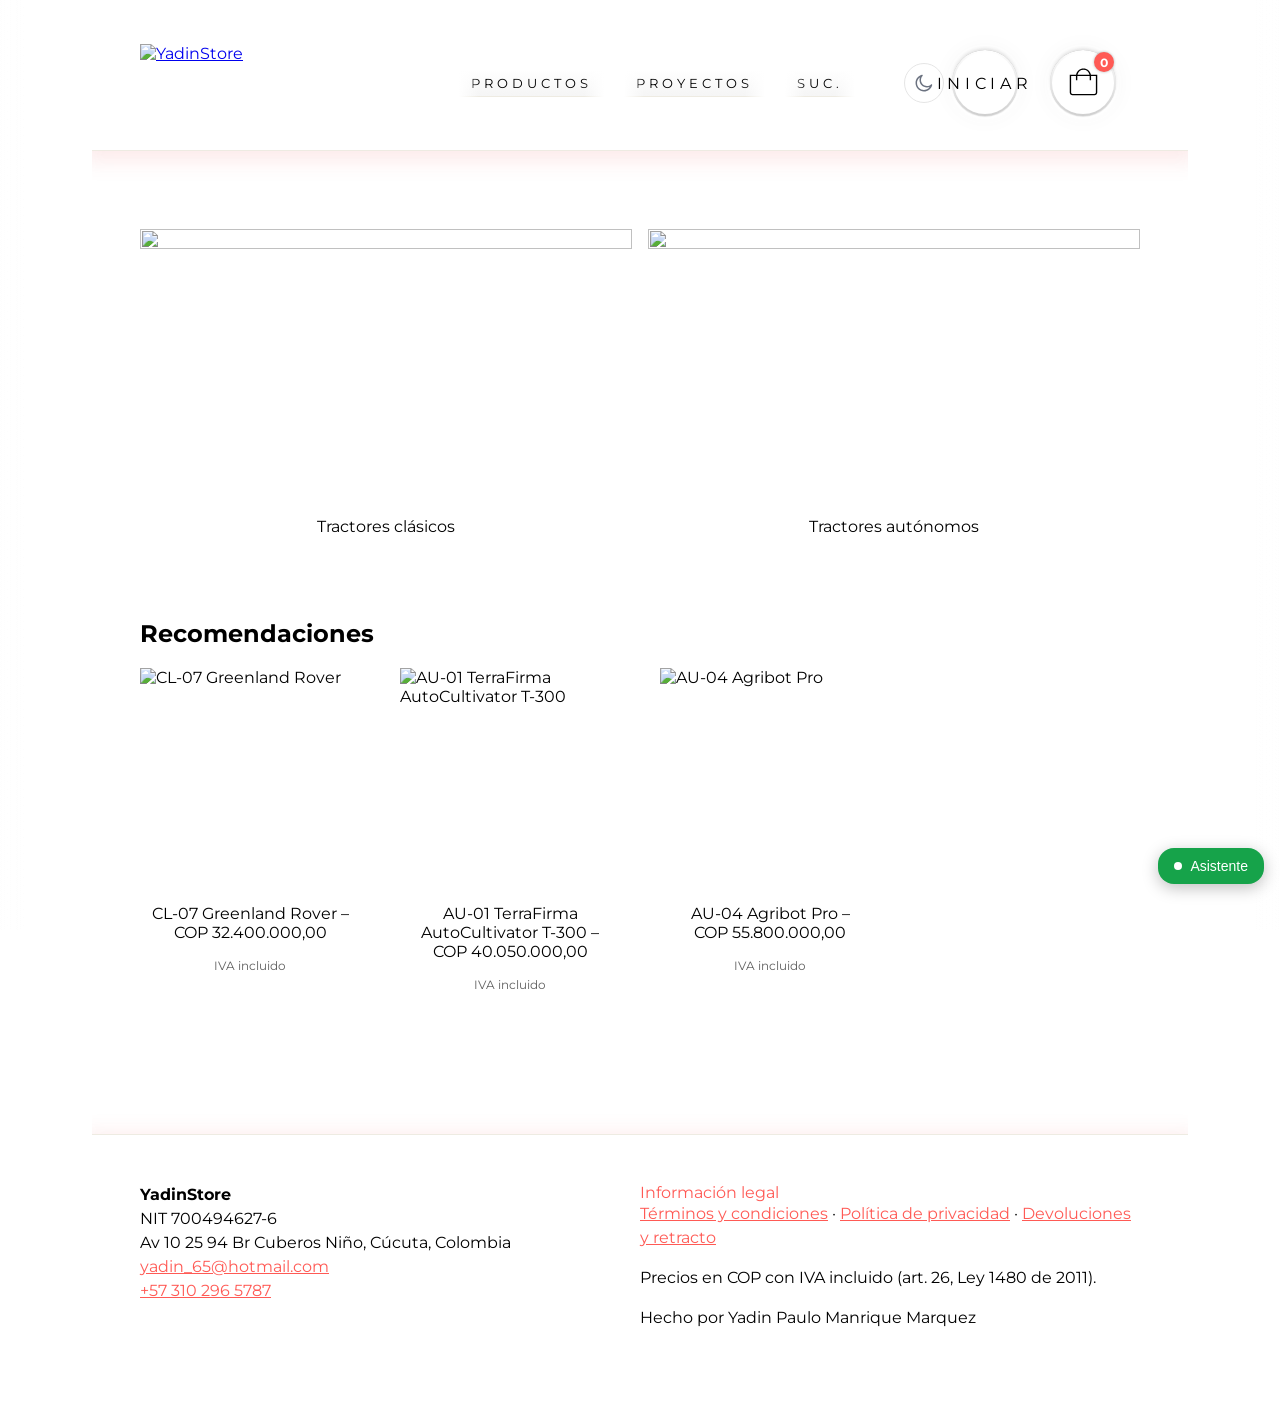
==== index.html @ 9ccc68ec "chore(dist): bundle 2026-10-10 vidriera API-first (desde 2336566)" ====
<!doctype html>
<html lang="es-CO" data-beasties-container>
  <head>
    <meta charset="utf-8">
    <!-- FE-M2: el CSP del shell se emite como header HTTP en nginx.conf (prod).
         Motivo: en prod un meta CSP mantendría 'unsafe-eval' (Module Federation
         dev) y los origins de los dev servers remotos; como header (nginx) el
         script-src queda 'self' SIN unsafe-eval y los connect-src/img-src/font-src
         ajustados a prod. LIMITACIÓN conocida: el dev server (nx serve) y el
         build Capacitor (webDir, sin nginx) quedan SIN CSP → hardening fino para
         esos targets sigue pendiente en FE-M2. Espejo la política en SecurityConfig
         (M7) para el HTML servido por el BE.
         RENDER STATIC: el site prod (yadinstore-frontend.onrender.com) NO pasa
         por este nginx → SIN headers CSP/HSTS (límite documentado P0 T1; solo
         meta/robots/sitemap aplican ahí). -->
    <title>YadinStore — Compra fácil y segura en Colombia</title>
    <base href="/">
    <meta name="viewport" content="width=device-width, initial-scale=1">
    <meta name="description" content="YadinStore: catálogo, carrito y pago seguro (PSE, Efecty y tarjeta) con envío a toda Colombia. Compra fácil, rápido y confiable.">
    <meta name="keywords" content="tienda en línea Colombia, e-commerce Cúcuta, PSE, Efecty, comprar por internet">
    <meta name="author" content="YadinStore">
    <meta name="robots" content="index, follow">
    <meta name="theme-color" content="#1a1a2e">
    <link rel="canonical" href="https://yadinstore-frontend.onrender.com/">
    <link rel="icon" type="image/x-icon" href="favicon.ico">
    <!-- Open Graph -->
    <meta property="og:type" content="website">
    <meta property="og:locale" content="es_CO">
    <meta property="og:site_name" content="YadinStore">
    <meta property="og:title" content="YadinStore — Compra fácil y segura en Colombia">
    <meta property="og:description" content="Catálogo, carrito y pago seguro (PSE, Efecty y tarjeta) con envío a toda Colombia.">
    <meta property="og:url" content="https://yadinstore-frontend.onrender.com/">
    <!-- Twitter Card -->
    <meta name="twitter:card" content="summary">
    <meta name="twitter:title" content="YadinStore — Compra fácil y segura en Colombia">
    <meta name="twitter:description" content="Catálogo, carrito y pago seguro (PSE, Efecty y tarjeta) con envío a toda Colombia.">
    <!-- Datos estructurados (SEO): Organization + WebSite + OnlineStore.
         Sin SearchAction: el storefront no tiene buscador propio verificado.
         URLs absolutas prod; logo = favicon.ico real de apps/shell/public. -->
    <script type="application/ld+json">
      {
        "@context": "https://schema.org",
        "@graph": [
          {
            "@type": "Organization",
            "name": "YadinStore",
            "url": "https://yadinstore-frontend.onrender.com/",
            "logo": "https://yadinstore-frontend.onrender.com/favicon.ico"
          },
          {
            "@type": "WebSite",
            "name": "YadinStore",
            "url": "https://yadinstore-frontend.onrender.com/",
            "inLanguage": "es-CO"
          },
          {
            "@type": "OnlineStore",
            "name": "YadinStore",
            "url": "https://yadinstore-frontend.onrender.com/",
            "areaServed": "CO",
            "paymentAccepted": ["PSE", "Efecty", "CreditCard"]
          }
        ]
      }
    </script>
  <style>@font-face{font-family:Montserrat;font-style:normal;font-display:swap;font-weight:400;src:url(montserrat-cyrillic-ext-400-normal.3bb959b4895fc186.woff2) format("woff2"),url(montserrat-cyrillic-ext-400-normal.3cff320e42f72fa4.woff) format("woff");unicode-range:U+0460-052F,U+1C80-1C8A,U+20B4,U+2DE0-2DFF,U+A640-A69F,U+FE2E-FE2F}@font-face{font-family:Montserrat;font-style:normal;font-display:swap;font-weight:400;src:url(montserrat-cyrillic-400-normal.b992850cd7872442.woff2) format("woff2"),url(montserrat-cyrillic-400-normal.19c526a55ee20a37.woff) format("woff");unicode-range:U+0301,U+0400-045F,U+0490-0491,U+04B0-04B1,U+2116}@font-face{font-family:Montserrat;font-style:normal;font-display:swap;font-weight:400;src:url(montserrat-vietnamese-400-normal.83fe7cd8bad0207f.woff2) format("woff2"),url(montserrat-vietnamese-400-normal.d1fa8b6fea1ef792.woff) format("woff");unicode-range:U+0102-0103,U+0110-0111,U+0128-0129,U+0168-0169,U+01A0-01A1,U+01AF-01B0,U+0300-0301,U+0303-0304,U+0308-0309,U+0323,U+0329,U+1EA0-1EF9,U+20AB}@font-face{font-family:Montserrat;font-style:normal;font-display:swap;font-weight:400;src:url(montserrat-latin-ext-400-normal.586a9196827c7af1.woff2) format("woff2"),url(montserrat-latin-ext-400-normal.74cbe2fca14a36ad.woff) format("woff");unicode-range:U+0100-02BA,U+02BD-02C5,U+02C7-02CC,U+02CE-02D7,U+02DD-02FF,U+0304,U+0308,U+0329,U+1D00-1DBF,U+1E00-1E9F,U+1EF2-1EFF,U+2020,U+20A0-20AB,U+20AD-20C0,U+2113,U+2C60-2C7F,U+A720-A7FF}@font-face{font-family:Montserrat;font-style:normal;font-display:swap;font-weight:400;src:url(montserrat-latin-400-normal.c050c0dd427d93a6.woff2) format("woff2"),url(montserrat-latin-400-normal.e56f4b44df82077b.woff) format("woff");unicode-range:U+0000-00FF,U+0131,U+0152-0153,U+02BB-02BC,U+02C6,U+02DA,U+02DC,U+0304,U+0308,U+0329,U+2000-206F,U+20AC,U+2122,U+2191,U+2193,U+2212,U+2215,U+FEFF,U+FFFD}@font-face{font-family:Montserrat;font-style:normal;font-display:swap;font-weight:700;src:url(montserrat-cyrillic-ext-700-normal.9a0933ae39ab826b.woff2) format("woff2"),url(montserrat-cyrillic-ext-700-normal.1735653d494a50b5.woff) format("woff");unicode-range:U+0460-052F,U+1C80-1C8A,U+20B4,U+2DE0-2DFF,U+A640-A69F,U+FE2E-FE2F}@font-face{font-family:Montserrat;font-style:normal;font-display:swap;font-weight:700;src:url(montserrat-cyrillic-700-normal.2d6be11c9136d1a8.woff2) format("woff2"),url(montserrat-cyrillic-700-normal.f9fe8e4a46996319.woff) format("woff");unicode-range:U+0301,U+0400-045F,U+0490-0491,U+04B0-04B1,U+2116}@font-face{font-family:Montserrat;font-style:normal;font-display:swap;font-weight:700;src:url(montserrat-vietnamese-700-normal.cb8aa19dc092fa2d.woff2) format("woff2"),url(montserrat-vietnamese-700-normal.1c2902f3887df241.woff) format("woff");unicode-range:U+0102-0103,U+0110-0111,U+0128-0129,U+0168-0169,U+01A0-01A1,U+01AF-01B0,U+0300-0301,U+0303-0304,U+0308-0309,U+0323,U+0329,U+1EA0-1EF9,U+20AB}@font-face{font-family:Montserrat;font-style:normal;font-display:swap;font-weight:700;src:url(montserrat-latin-ext-700-normal.b59af5d2df916671.woff2) format("woff2"),url(montserrat-latin-ext-700-normal.46ca5ace21ca5a94.woff) format("woff");unicode-range:U+0100-02BA,U+02BD-02C5,U+02C7-02CC,U+02CE-02D7,U+02DD-02FF,U+0304,U+0308,U+0329,U+1D00-1DBF,U+1E00-1E9F,U+1EF2-1EFF,U+2020,U+20A0-20AB,U+20AD-20C0,U+2113,U+2C60-2C7F,U+A720-A7FF}@font-face{font-family:Montserrat;font-style:normal;font-display:swap;font-weight:700;src:url(montserrat-latin-700-normal.d4df281bd2c98884.woff2) format("woff2"),url(montserrat-latin-700-normal.0fb9f227c46c5c5a.woff) format("woff");unicode-range:U+0000-00FF,U+0131,U+0152-0153,U+02BB-02BC,U+02C6,U+02DA,U+02DC,U+0304,U+0308,U+0329,U+2000-206F,U+20AC,U+2122,U+2191,U+2193,U+2212,U+2215,U+FEFF,U+FFFD}@font-face{font-family:Raleway;src:url(raleway-regular.e09b41ae7a52ea9f.woff2) format("woff2");font-weight:400;font-style:normal;font-display:swap}body{padding:0;margin:0;overflow-x:hidden}@font-face{font-family:Raleway;src:url(raleway-regular.e09b41ae7a52ea9f.woff2) format("woff2");font-weight:400;font-style:normal;font-display:swap}html{font-family:Raleway,Helvetica Neue,Helvetica,Arial,sans-serif;font-size:16px}body{padding:0;margin:0}@font-face{font-family:Raleway;src:url(raleway-regular.e09b41ae7a52ea9f.woff2) format("woff2");font-weight:400;font-style:normal;font-display:swap}*{box-sizing:border-box}html{font-family:raleway,Helvetica Neue,Helvetica,Arial,sans-serif;font-size:16px}body{padding:0;margin:0;min-height:100vh}:root{--outer-space:1.5rem}html{font-family:Montserrat,Helvetica Neue,Helvetica,Arial,sans-serif}:root{--ws-bg:#ffffff;--ws-fg:#18181b;--ws-muted:#616161;--ws-primary:#16a34a;--ws-accent:#0891b2;--ws-border:#e4e4e7;--ws-card:#ffffff;--ws-radius-sm:.375rem;--ws-radius-md:.75rem;--ws-radius-lg:1rem}</style><link rel="stylesheet" href="styles.78068e8dbd8e9a29.css" media="print" onload="this.media='all'"><noscript><link rel="stylesheet" href="styles.78068e8dbd8e9a29.css"></noscript></head>
  <body>
    <app-root></app-root>
  <script src="main.6618400bd5f3eacc.js" type="module"></script></body>
</html>
---- styles.78068e8dbd8e9a29.css ----
@font-face{font-family:Montserrat;font-style:normal;font-display:swap;font-weight:400;src:url(montserrat-cyrillic-ext-400-normal.3bb959b4895fc186.woff2) format("woff2"),url(montserrat-cyrillic-ext-400-normal.3cff320e42f72fa4.woff) format("woff");unicode-range:U+0460-052F,U+1C80-1C8A,U+20B4,U+2DE0-2DFF,U+A640-A69F,U+FE2E-FE2F}@font-face{font-family:Montserrat;font-style:normal;font-display:swap;font-weight:400;src:url(montserrat-cyrillic-400-normal.b992850cd7872442.woff2) format("woff2"),url(montserrat-cyrillic-400-normal.19c526a55ee20a37.woff) format("woff");unicode-range:U+0301,U+0400-045F,U+0490-0491,U+04B0-04B1,U+2116}@font-face{font-family:Montserrat;font-style:normal;font-display:swap;font-weight:400;src:url(montserrat-vietnamese-400-normal.83fe7cd8bad0207f.woff2) format("woff2"),url(montserrat-vietnamese-400-normal.d1fa8b6fea1ef792.woff) format("woff");unicode-range:U+0102-0103,U+0110-0111,U+0128-0129,U+0168-0169,U+01A0-01A1,U+01AF-01B0,U+0300-0301,U+0303-0304,U+0308-0309,U+0323,U+0329,U+1EA0-1EF9,U+20AB}@font-face{font-family:Montserrat;font-style:normal;font-display:swap;font-weight:400;src:url(montserrat-latin-ext-400-normal.586a9196827c7af1.woff2) format("woff2"),url(montserrat-latin-ext-400-normal.74cbe2fca14a36ad.woff) format("woff");unicode-range:U+0100-02BA,U+02BD-02C5,U+02C7-02CC,U+02CE-02D7,U+02DD-02FF,U+0304,U+0308,U+0329,U+1D00-1DBF,U+1E00-1E9F,U+1EF2-1EFF,U+2020,U+20A0-20AB,U+20AD-20C0,U+2113,U+2C60-2C7F,U+A720-A7FF}@font-face{font-family:Montserrat;font-style:normal;font-display:swap;font-weight:400;src:url(montserrat-latin-400-normal.c050c0dd427d93a6.woff2) format("woff2"),url(montserrat-latin-400-normal.e56f4b44df82077b.woff) format("woff");unicode-range:U+0000-00FF,U+0131,U+0152-0153,U+02BB-02BC,U+02C6,U+02DA,U+02DC,U+0304,U+0308,U+0329,U+2000-206F,U+20AC,U+2122,U+2191,U+2193,U+2212,U+2215,U+FEFF,U+FFFD}@font-face{font-family:Montserrat;font-style:normal;font-display:swap;font-weight:700;src:url(montserrat-cyrillic-ext-700-normal.9a0933ae39ab826b.woff2) format("woff2"),url(montserrat-cyrillic-ext-700-normal.1735653d494a50b5.woff) format("woff");unicode-range:U+0460-052F,U+1C80-1C8A,U+20B4,U+2DE0-2DFF,U+A640-A69F,U+FE2E-FE2F}@font-face{font-family:Montserrat;font-style:normal;font-display:swap;font-weight:700;src:url(montserrat-cyrillic-700-normal.2d6be11c9136d1a8.woff2) format("woff2"),url(montserrat-cyrillic-700-normal.f9fe8e4a46996319.woff) format("woff");unicode-range:U+0301,U+0400-045F,U+0490-0491,U+04B0-04B1,U+2116}@font-face{font-family:Montserrat;font-style:normal;font-display:swap;font-weight:700;src:url(montserrat-vietnamese-700-normal.cb8aa19dc092fa2d.woff2) format("woff2"),url(montserrat-vietnamese-700-normal.1c2902f3887df241.woff) format("woff");unicode-range:U+0102-0103,U+0110-0111,U+0128-0129,U+0168-0169,U+01A0-01A1,U+01AF-01B0,U+0300-0301,U+0303-0304,U+0308-0309,U+0323,U+0329,U+1EA0-1EF9,U+20AB}@font-face{font-family:Montserrat;font-style:normal;font-display:swap;font-weight:700;src:url(montserrat-latin-ext-700-normal.b59af5d2df916671.woff2) format("woff2"),url(montserrat-latin-ext-700-normal.46ca5ace21ca5a94.woff) format("woff");unicode-range:U+0100-02BA,U+02BD-02C5,U+02C7-02CC,U+02CE-02D7,U+02DD-02FF,U+0304,U+0308,U+0329,U+1D00-1DBF,U+1E00-1E9F,U+1EF2-1EFF,U+2020,U+20A0-20AB,U+20AD-20C0,U+2113,U+2C60-2C7F,U+A720-A7FF}@font-face{font-family:Montserrat;font-style:normal;font-display:swap;font-weight:700;src:url(montserrat-latin-700-normal.d4df281bd2c98884.woff2) format("woff2"),url(montserrat-latin-700-normal.0fb9f227c46c5c5a.woff) format("woff");unicode-range:U+0000-00FF,U+0131,U+0152-0153,U+02BB-02BC,U+02C6,U+02DA,U+02DC,U+0304,U+0308,U+0329,U+2000-206F,U+20AC,U+2122,U+2191,U+2193,U+2212,U+2215,U+FEFF,U+FFFD}.e_Header{max-width:calc(1000px + var(--outer-space) * 2);margin:1rem auto 0;align-items:center}.e_Header__cutter{overflow:hidden;padding:0 0 30px}@media(min-width:1100px){.e_Header__cutter{margin:0 calc(var(--outer-space) * -1)}}.e_Header__inner{min-height:135px;box-shadow:0 0 20px 10px #eb5b5920;border-bottom:1px solid #eeebe2;mix-blend-mode:darken;flex:1}@media(max-width:999px){.e_Header__inner{display:grid;grid-template:"logo mini-cart" "navigation navigation"}}@media(min-width:1000px){.e_Header__inner{padding:0 var(--outer-space);display:flex;align-items:center;flex-wrap:wrap;justify-content:space-between}}@media(min-width:1000px)and (max-width:1099px){.e_Header__inner{padding:0;display:flex;align-items:center;flex-wrap:wrap;justify-content:space-between}}.e_Header__inner:before,.e_Header__inner:after{position:absolute;top:0;width:48px;height:calc(100% + 30px)}@media(min-width:1000px){.e_Header__inner:before,.e_Header__inner:after{content:"";display:block}}@media(max-width:1099px){.e_Header__inner:before,.e_Header__inner:after{width:var(--outer-space)}}@media(min-width:1100px){.e_Header__inner:before,.e_Header__inner:after{width:calc(var(--outer-space) * 2)}}.e_Header__inner:before{left:0;background:linear-gradient(90deg,#fff,#fff0)}@media(min-width:1100px){.e_Header__inner:before{left:calc(var(--outer-space) * -1)}}.e_Header__inner:after{right:0;background:linear-gradient(-90deg,#fff,#fff0)}@media(min-width:1100px){.e_Header__inner:after{right:calc(var(--outer-space) * -1)}}.e_Header__logo{aspect-ratio:3.5;display:block}@media(max-width:499px){.e_Header__logo{width:170px}}@media(min-width:500px){.e_Header__logo{width:270px}}.e_Header__link{grid-area:logo;display:flex;margin-left:var(--outer-space);align-items:center}.e_Header__cart{grid-area:mini-cart;display:flex;justify-content:flex-end}.e_Header__navigation{grid-area:navigation}@media(max-width:999px){.e_Header__navigation{margin-bottom:1rem}}.e_Navigation{flex-grow:1}.e_Navigation__list{display:flex;list-style:none;padding:0;margin:0;justify-content:center;gap:2rem}.e_Navigation__item a{position:relative;display:block;padding:5px 20px;color:#000;text-transform:uppercase;font-size:13px;letter-spacing:4px;text-decoration:none;background:linear-gradient(0deg,#f5f5f5,#fff);border-bottom:1px solid #eeebe2}.e_Navigation__item:hover a,.e_Navigation__item:focus a{border-bottom-color:#757165}.e_Navigation__item a:before,.e_Navigation__item a:after{display:block;content:"";position:absolute;width:20px;height:calc(100% + 1px);top:0}.e_Navigation__item a:before{left:0;background:linear-gradient(-90deg,#fff0,#fff)}.e_Navigation__item a:after{right:0;background:linear-gradient(90deg,#fff0,#fff)}.e_Footer{max-width:calc(1000px + var(--outer-space) * 2);margin:1rem auto 2rem;align-items:center}.e_Footer__cutter{overflow:hidden;padding:30px 0 0}@media(min-width:1100px){.e_Footer__cutter{margin:0 calc(var(--outer-space) * -1)}}.e_Footer__inner{min-height:135px;box-shadow:0 10px 20px 10px #eb5b5920;border-top:1px solid #eeebe2;mix-blend-mode:darken}@media(max-width:999px){.e_Footer__inner{padding:3rem var(--outer-space)}}@media(min-width:1000px){.e_Footer__inner{display:flex;padding:3rem calc(2 * var(--outer-space))}}@media(min-width:1000px)and (max-width:1099px){.e_Footer__inner{padding:3rem var(--outer-space);display:flex}}.e_Footer__inner:before,.e_Footer__inner:after{position:absolute;top:0;width:48px;height:calc(100% + 30px)}@media(min-width:1000px){.e_Footer__inner:before,.e_Footer__inner:after{content:"";display:block}}@media(max-width:1099px){.e_Footer__inner:before,.e_Footer__inner:after{width:var(--outer-space)}}@media(min-width:1100px){.e_Footer__inner:before,.e_Footer__inner:after{width:calc(var(--outer-space) * 2)}}.e_Footer__inner:before{left:0;background:linear-gradient(90deg,#fff,#fff0)}@media(min-width:1100px){.e_Footer__inner:before{left:calc(var(--outer-space) * -1)}}.e_Footer__inner:after{right:0;background:linear-gradient(-90deg,#fff,#fff0)}@media(min-width:1100px){.e_Footer__inner:after{right:calc(var(--outer-space) * -1)}}.e_Footer a{color:#ff5a55}.e_Footer__initiative{display:flex;gap:1rem;align-items:flex-start;flex:1;margin-bottom:2rem}.e_Footer__initiative,.e_Footer__credits{flex-grow:1;flex-shrink:1;flex-basis:50%}.e_Footer__initiative img{margin-top:4px;width:45px}.e_Footer__initiative p{margin:0}.e_Footer__credits h3{margin:0;font-size:1em;font-weight:400;color:#ff5a55}.e_Footer__credits p{margin:0 0 1rem}.e_Footer__credits img{display:inline-block;width:15px}.e_StorePicker_control{padding:2rem;margin:0 0 0 -1rem;display:flex;flex-wrap:wrap;gap:1rem;max-width:500px}.e_StorePicker_dialog::backdrop{-webkit-backdrop-filter:blur(2px);backdrop-filter:blur(2px)}.e_StorePicker_dialog{border:none;padding:1rem 2rem;max-height:90vh;border-radius:1rem;overflow:visible}.e_StorePicker_wrapper{display:block;max-height:calc(90vh - 2rem);max-width:100%;padding:0 5px;overflow:scroll}.e_StorePicker_list{display:grid;list-style-type:none;padding:0}@media(max-width:499px){.e_StorePicker_list{grid-template-columns:1fr;gap:1rem}}@media(min-width:500px)and (max-width:999px){.e_StorePicker_list{grid-template-columns:repeat(2,1fr);gap:2rem}}@media(min-width:1000px){.e_StorePicker_list{grid-template-columns:repeat(4,1fr);gap:3rem}}.e_StorePicker_content{position:relative}.e_StorePicker_image{display:block;max-width:200px;width:100%;height:auto}.e_StorePicker_address{margin:1rem 0}.e_StorePicker_selected{display:flex;flex-wrap:wrap;gap:1rem}.e_StorePicker_selected:empty{display:none}.e_Product{margin:0}.e_Product_link{text-decoration:none;color:#000}.e_Product_image{width:100%;height:auto;aspect-ratio:1 / 1;display:block}.e_Product_name{margin:12px 0 8px;color:#000;text-align:center;display:block}.e_Product_price{margin:8px 0;color:#000;text-align:center;display:block}.e_Recommendations{padding:1rem;margin:0 -1rem 3rem}.e_Recommendations_list{position:relative;display:grid;gap:40px;padding:0;list-style-type:none}@media(max-width:499px){.e_Recommendations_list{grid-template-columns:1fr 1fr}}@media(min-width:500px)and (max-width:999px){.e_Recommendations_list{grid-template-columns:1fr 1fr 1fr}}@media(min-width:1000px){.e_Recommendations_list{grid-template-columns:repeat(4,1fr)}}.e_Recommendation{margin:0}@media(min-width:500px)and (max-width:999px){.e_Recommendation:nth-child(4){display:none}}.e_Recommendation_link{text-decoration:none;color:#000}.e_Recommendation_image{width:100%;height:auto;aspect-ratio:1 / 1;display:block}.e_Recommendation_name{margin:1rem 0;color:#000;text-align:center;display:block}.e_Button{--button-height: 50px;display:block;height:var(--button-height);width:100%;border-radius:calc(var(--button-height) / 2);padding:2px;border:0;background:linear-gradient(180deg,#a8a8a8,#fff),var(--accent-color);box-shadow:0 -2px 3px #e5e5e5,0 2px 3px 2px #fff,0 0 25px #0000000d,0 -10px 5px #fff inset;position:relative;text-transform:uppercase;letter-spacing:.3em;-webkit-tap-highlight-color:rgba(0,0,0,0);text-decoration:none;font-size:16px}.e_Button--primary{--accent-color: #ff5a55;color:#fff}.e_Button--secondary{--accent-color: #ffffff;color:#000}.e_Button--rounded{--button-height: 66px;width:var(--button-height)}.e_Button[disabled]{--accent-color: #d3d3d3;pointer-events:none}.e_Button:before{position:absolute;border-radius:inherit;inset:0;background:linear-gradient(0deg,#00000030,#ffffff4d),var(--accent-color);content:"";box-shadow:0 2px 1px -1px #0000001a;display:block;transition:transform .3s,box-shadow .3s,background .1s .2s}.e_Button__inner{position:relative;padding-left:20px;padding-right:20px;background-color:var(--accent-color);height:calc(var(--button-height) - 4px);border-radius:inherit;display:grid;place-content:center;transition:transform .3s,background .3s,box-shadow .3s;-webkit-user-select:none;user-select:none;white-space:nowrap}.e_Button:hover .e_Button__inner,.e_Button:focus .e_Button__inner{background:linear-gradient(0deg,#0000000d,#0000000d),var(--accent-color)}.e_Button:active:before{background:linear-gradient(0deg,#00000017,#00000029),var(--accent-color);box-shadow:0 0 3px #0009 inset,0 2px 1px -1px #0000001a;transform:scale(.97);transition:all .1s,background .05s}.e_Button:active .e_Button__inner{transform:scale(.97);background:linear-gradient(0deg,#0000001a,#0000001a),var(--accent-color);transition:all .1s;box-shadow:0 5px 5px #0003 inset,0 -3px 3px #fff3 inset}.e_Filter{display:flex;justify-content:flex-end;margin-bottom:var(--outer-space);gap:1rem}.e_Filter ul{display:flex;list-style:none;gap:.8rem;padding:0;margin:0}.e_Filter li{position:relative}.e_Filter a{color:inherit;text-decoration:none}.e_Filter__filter--active:before,.e_Filter a:hover:before{content:"";display:block;width:100%;height:2px;bottom:-2px;position:absolute}.e_Filter__filter--active:before{background-color:#000}.e_Filter a:hover:before{background-color:#ff5a55}.e_CategoryPage{max-width:calc(1000px + var(--outer-space) * 2);padding:0 var(--outer-space);margin:0 auto}.e_CategoryPage_list{display:grid;grid-gap:40px;padding:0;list-style-type:none}@media(max-width:499px){.e_CategoryPage_list{grid-template-columns:1fr}}@media(min-width:500px)and (max-width:999px){.e_CategoryPage_list{grid-template-columns:1fr 1fr}}@media(min-width:1000px){.e_CategoryPage_list{grid-template-columns:1fr 1fr 1fr}}.e_CategoryPage__subline{display:flex;flex-wrap:wrap;gap:1em;justify-content:space-between}.e_CategoryPage__subline *{margin:0;line-height:1.5}.e_StoresPage{max-width:calc(1000px + var(--outer-space) * 2);padding:0 var(--outer-space);margin:0 auto}.e_StoresPage_list{list-style:none;padding:0;margin:5em 0 4em;display:flex;justify-content:space-between;gap:2em;flex-wrap:wrap}.e_StoresPage p{max-width:80ch}.e_HomePage{max-width:calc(1000px + var(--outer-space) * 2);padding:0 var(--outer-space);margin:3rem auto 0}@media(min-width:500px){.e_HomePage{grid-template-columns:1fr 1fr;display:grid;gap:1rem}}.e_HomePage__categoryLink{display:block;position:relative;margin-bottom:2rem;color:inherit;text-align:center;text-decoration:none}.e_HomePage__categoryLink:hover,.e_HomePage__categoryLink:focus{text-decoration:underline}.e_HomePage__categoryLink img{width:100%;aspect-ratio:1000 / 560;margin-bottom:.75rem}.e_HomePage__recommendations{grid-column:span 2}@font-face{font-family:Raleway;src:url(raleway-regular.e09b41ae7a52ea9f.woff2) format("woff2");font-weight:400;font-style:normal;font-display:swap}body{padding:0;margin:0;overflow-x:hidden}.d_ProductPage{margin:0 auto;max-width:calc(1000px + var(--outer-space) * 2);padding:0 var(--outer-space)}.d_ProductPage__details{display:grid;justify-content:space-between;align-items:center;margin-bottom:1rem}@media(max-width:499px){.d_ProductPage__details{grid-template:"image" "information"}}@media(min-width:500px)and (max-width:999px){.d_ProductPage__details{grid-template:". image. " ". information ." / 1fr 3fr 1fr}}@media(min-width:1000px){.d_ProductPage__details{grid-template:"image information" 1fr / 4fr 5fr;gap:10%;min-height:clamp(400px,calc(70vh - 400px),650px)}}.d_ProductPage__productImage{grid-area:image;width:100%;height:auto}.d_ProductPage__productInformation{grid-area:information}.d_ProductPage__title{margin:0;font-size:40px}.d_ProductPage__highlights{padding:0;list-style:none}.d_ProductPage__highlights>li{margin-bottom:1rem}.d_ProductPage__variants{display:flex;flex-wrap:wrap;gap:1.5rem;list-style:none;margin-top:3rem;padding:0}.d_VariantOption{display:flex;align-items:center;gap:5px}.d_VariantOption__color{width:15px;aspect-ratio:1;border-radius:50%;display:inline-block;position:relative;background-color:var(--variant-color);box-shadow:0 0 2px #00000080 inset,0 2px 3px #0000001a}.d_VariantOption__color:before,.d_VariantOption__color:after{content:"";display:block;position:absolute;inset:1px;border-radius:50%}.d_VariantOption__color:before{background:linear-gradient(to top,#0000004d,#0000001a 60%)}.d_VariantOption__color:after{background:linear-gradient(to bottom,transparent,rgba(255,255,255,.9) 10%,rgba(255,255,255,.8) 30%,transparent 30%);filter:blur(1px)}.d_VariantOption>a{color:inherit;text-decoration:none;position:relative}.d_VariantOption>strong{font-weight:400;position:relative}.d_VariantOption>strong:before,.d_VariantOption:hover>a:before{content:"";display:block;width:100%;height:2px;bottom:-2px;position:absolute}.d_VariantOption>strong:before{background-color:#000}.d_VariantOption:hover>a:before{background-color:var(--variant-color)}@font-face{font-family:Raleway;src:url(raleway-regular.e09b41ae7a52ea9f.woff2) format("woff2");font-weight:400;font-style:normal;font-display:swap}html{font-family:Raleway,Helvetica Neue,Helvetica,Arial,sans-serif;font-size:16px}body{padding:0;margin:0}.c_CartPage{margin:0 auto;max-width:calc(1000px + var(--outer-space) * 2);padding:0 var(--outer-space)}.c_CartPage__lineItems{list-style:none;padding:0}.c_CartPage hr{border:0;height:2px;background-color:#000}.c_CartPage__total{margin:2rem 0 3rem;text-align:right;font-weight:700}.c_CartPage__buttons{display:flex;flex-direction:row-reverse;flex-wrap:wrap;justify-content:space-between;margin-bottom:4rem;gap:2rem}.c_CartPage__buttons>*{flex:0}.c_Checkout{margin:0 auto;max-width:calc(1000px + var(--outer-space) * 2);padding:0 var(--outer-space)}.c_Checkout fieldset{border:0;border-bottom:2px solid black;padding:0 0 2rem;margin:0}.c_Checkout__name{display:flex;gap:0 4rem;flex-wrap:wrap}.c_Checkout__buttons{margin:3rem 0 4rem;display:flex;flex-wrap:wrap;gap:2rem;justify-content:space-between;flex-direction:row-reverse}.c_Checkout__buttons>*{flex:0}.c_Checkout__label{width:100px;display:inline-block}.c_Checkout__input{height:40px;padding:5px 10px;font-size:16px;border-radius:8px;margin:1rem 0;border:1px solid rgba(0,0,0,.2);box-shadow:0 2px 4px #0000001a inset}.c_Checkout__input:read-only{background-color:#0000000d}.c_Thanks{margin:0 auto;max-width:calc(500px + var(--outer-space) * 2);padding:0 var(--outer-space);min-height:50vh}.c_Thanks__title{margin:4rem 0;font-size:40px}.c_Thanks__text{margin:4rem 0}.c_MiniCart{position:relative;margin-right:1.5rem}.c_MiniCart__quantity{background-color:#ff5a55;border-radius:10px;box-shadow:0 0 3px #0000004d;color:#fff;display:grid;font-size:12px;font-variant-numeric:tabular-nums;font-weight:700;height:20px;letter-spacing:normal;min-width:20px;place-content:center;position:absolute;right:0;text-align:center;top:0;transform:scale(1);transition:all .3s}.c_MiniCart svg{--minicart-translate: -2px;transform:translateY(var(--minicart-translate))}.c_MiniCart__quantity:empty{transform:scale(0)}@keyframes bounce{0%{transform:translateY(calc(var(--minicart-translate) + 0px))}33%{transform:translateY(calc(var(--minicart-translate) + 6px))}to{transform:translateY(calc(var(--minicart-translate) + 0px))}}.c_MiniCart--highlight svg{animation:bounce .2s ease-out}@keyframes shake{0%{transform:rotate(0)}50%{transform:rotate(6deg)}to{transform:rotate(-6deg)}}.c_MiniCart--highlight svg g{transform-origin:center 7px;animation:shake .2s infinite ease-in-out}.c_MiniCart{padding:1.5rem}.c_AddToCart{padding:1rem;margin:0 -1rem 1rem}.c_AddToCart__information{display:flex;justify-content:space-between;align-items:center;margin-bottom:1rem}.c_AddToCart__stock{display:block}.c_AddToCart__stock--ok{color:green}.c_AddToCart__stock--empty{color:red}.c_AddToCart__confirmed{display:flex;align-items:baseline;gap:.75ch}.c_AddToCart__confirmed a{color:inherit}.c_AddToCart__confirmed--hidden{visibility:hidden}.c_LineItem{display:flex;margin-bottom:2rem;flex-wrap:wrap;gap:2rem;align-items:center}.c_LineItem__image{flex-basis:150px;padding-right:2rem}.c_LineItem__image img{display:block;aspect-ratio:1 / 1;width:100%;height:auto;object-fit:contain}.c_LineItem__details{flex-grow:1;display:flex;gap:1rem;flex-wrap:wrap;align-items:center;justify-content:flex-end}.c_LineItem__name{padding-right:2rem;flex-grow:1;color:inherit;text-decoration:none;min-width:300px}.c_LineItem__quantity{display:flex;gap:1rem;align-items:center}.c_LineItem__price{flex-basis:100px;text-align:end}.c_LineItem__removeIcon{width:33px}.c_Button--size-normal{--button-height: 50px}.c_Button--size-small{--button-height: 40px}.c_Button{display:block;height:var(--button-height);width:100%;border-radius:calc(var(--button-height) / 2);padding:2px;border:0;background:linear-gradient(180deg,#a8a8a8,#fff),var(--accent-color);box-shadow:0 -2px 3px #e5e5e5,0 2px 3px 2px #fff,0 0 25px #0000000d,0 -10px 5px #fff inset;position:relative;text-transform:uppercase;letter-spacing:.3em;-webkit-tap-highlight-color:rgba(0,0,0,0);text-decoration:none;font-size:16px}.c_Button--primary{--accent-color: #333;color:#fff}.c_Button--secondary{--accent-color: #ffffff;color:#000}.c_Button--rounded.c_Button--size-normal{width:var(--button-height)}@media(max-width:499px){.c_Button--rounded.c_Button--size-normal{--button-height: 40px}}@media(min-width:500px){.c_Button--rounded.c_Button--size-normal{--button-height: 66px}}.c_Button--rounded.c_Button--size-small{--button-height: 40px;width:var(--button-height)}.c_Button--rounded .c_Button__inner{padding:0}@media(max-width:499px){.c_Button--rounded svg{width:20px;height:20px}}.c_Button[disabled]{--accent-color: #d3d3d3;pointer-events:none}.c_Button:before{position:absolute;border-radius:inherit;inset:0;background:linear-gradient(0deg,#00000030,#ffffff4d),var(--accent-color);content:"";box-shadow:0 2px 1px -1px #0000001a;display:block;transition:transform .3s,box-shadow .3s,background .1s .2s}.c_Button__inner{position:relative;padding-left:20px;padding-right:20px;background-color:var(--accent-color);height:calc(var(--button-height) - 4px);border-radius:inherit;display:grid;place-content:center;transition:transform .3s,background .3s,box-shadow .3s;-webkit-user-select:none;user-select:none;white-space:nowrap}.c_Button:hover .c_Button__inner,.c_Button:focus .c_Button__inner{background:linear-gradient(0deg,#0000000d,#0000000d),var(--accent-color)}.c_Button:active:before{background:linear-gradient(0deg,#00000017,#00000029),var(--accent-color);box-shadow:0 0 3px #0009 inset,0 2px 1px -1px #0000001a;transform:scale(.97);transition:all .1s,background .05s}.c_Button:active .c_Button__inner{transform:scale(.97);background:linear-gradient(0deg,#0000001a,#0000001a),var(--accent-color);transition:all .1s;box-shadow:0 5px 5px #0003 inset,0 -3px 3px #fff3 inset}.c_CompactHeader{height:80px;display:flex;margin:1rem 0 2rem;border-bottom:1px solid #eeebe2;align-items:center}.c_CompactHeader__inner{display:flex;max-width:calc(1000px + (2 * var(--outer-space)));padding:0 var(--outer-space);margin:0 auto;align-items:center;flex:1}.c_CompactHeader__logo{display:block;width:175px;aspect-ratio:3.5}@font-face{font-family:Raleway;src:url(raleway-regular.e09b41ae7a52ea9f.woff2) format("woff2");font-weight:400;font-style:normal;font-display:swap}*{box-sizing:border-box}html{font-family:raleway,Helvetica Neue,Helvetica,Arial,sans-serif;font-size:16px}body{padding:0;margin:0;min-height:100vh}p{line-height:1.5}:root{--outer-space: 1.5rem}html{font-family:Montserrat,Helvetica Neue,Helvetica,Arial,sans-serif}.dark body{background:#0a0a0a;color:#f3f4f6}.dark .e_Header__inner{mix-blend-mode:normal;border-bottom-color:#ffffff1a;box-shadow:0 0 20px 10px #00000059}.dark .e_Header__inner:before{background:linear-gradient(90deg,#0a0a0a,transparent)}.dark .e_Header__inner:after{background:linear-gradient(-90deg,#0a0a0a,transparent)}.dark .e_Navigation__item a{color:#f3f4f6;background:linear-gradient(0deg,#171717,#0a0a0a);border-bottom-color:#ffffff1a}.dark .e_Navigation__item a:before{background:linear-gradient(-90deg,transparent,#0a0a0a)}.dark .e_Navigation__item a:after{background:linear-gradient(90deg,transparent,#0a0a0a)}.dark .e_Navigation__item:hover a,.dark .e_Navigation__item:focus a{border-bottom-color:#22c55e}.dark .c_MiniCart__quantity{background:#22c55e}.dark .e_Footer__inner{mix-blend-mode:normal;border-top-color:#ffffff1a;box-shadow:0 10px 20px 10px #00000059}.dark .e_Footer__inner:before{background:linear-gradient(90deg,#0a0a0a,transparent)}.dark .e_Footer__inner:after{background:linear-gradient(-90deg,#0a0a0a,transparent)}.dark .e_Footer a{color:#22d3ee}.dark .e_Footer__credits h3{color:#22c55e}.dark .e_Header__userName,.dark .e_Product_link,.dark .e_Product_name,.dark .e_Product_price,.dark .e_Recommendation_link,.dark .e_Recommendation_name,.dark .e_CategoryPage,.dark .e_StoresPage,.dark .e_Filter a,.dark .e_HomePage__categoryLink{color:#f3f4f6}.dark .e_Filter__filter--active:before{background-color:#22c55e}.dark .e_Button--secondary,.dark .c_Button--secondary{--accent-color: #171717;color:#f3f4f6}:root{--ws-bg: #ffffff;--ws-fg: #18181b;--ws-muted: #616161;--ws-primary: #16a34a;--ws-accent: #0891b2;--ws-border: #e4e4e7;--ws-card: #ffffff;--ws-radius-sm: .375rem;--ws-radius-md: .75rem;--ws-radius-lg: 1rem}.dark{--ws-bg: #0a0a0a;--ws-fg: #f3f4f6;--ws-muted: #a1a1aa;--ws-primary: #22c55e;--ws-accent: #22d3ee;--ws-border: rgba(255, 255, 255, .1);--ws-card: #111113}.ws_Page{max-width:1000px;margin:0 auto;padding:1rem var(--outer-space, 1rem) 3rem;background:var(--ws-bg);color:var(--ws-fg)}.ws_Title{color:var(--ws-fg)}.ws_Subtitle,.ws_Count,.ws_Note{color:var(--ws-muted)}.ws_SectionTitle{margin:1.5rem 0 .5rem;color:var(--ws-fg);font-size:1rem}.ws_Grid{display:grid;grid-template-columns:1fr;gap:1rem;list-style:none;padding:0;margin:1rem 0 0}@media(min-width:800px){.ws_Grid{grid-template-columns:1fr 1fr}}.ws_Card{display:flex;flex-direction:column;gap:.5rem;padding:1rem;background:var(--ws-card);border:1px solid var(--ws-border);border-radius:var(--ws-radius-md)}.ws_Card__title{text-decoration:none}.ws_Card__actions{display:flex;flex-wrap:wrap;gap:.75rem;margin-top:.5rem}.ws_Badge{align-self:flex-start;padding:.125rem .5rem;font-size:.75rem;color:var(--ws-fg);border:1px solid var(--ws-border);border-radius:var(--ws-radius-sm)}.ws_Date{font-family:ui-monospace,SFMono-Regular,Menlo,Consolas,monospace;font-size:.75rem;color:var(--ws-muted)}.ws_Desc{color:var(--ws-fg);font-size:.875rem}.ws_Empty{color:var(--ws-muted)}.ws_Demo code{font-family:ui-monospace,SFMono-Regular,Menlo,Consolas,monospace;font-size:.8125rem}.ws_Filters{display:flex;flex-wrap:wrap;align-items:center;gap:.5rem;margin-top:1rem}.ws_Filters__label{color:var(--ws-muted);font-size:.875rem}.ws_Chips{display:flex;flex-wrap:wrap;gap:.375rem;list-style:none;padding:0;margin:0}.ws_Chip{padding:.25rem .625rem;font-size:.75rem;color:var(--ws-fg);background:transparent;border:1px solid var(--ws-border);border-radius:var(--ws-radius-lg);cursor:pointer}.ws_Chip--static{cursor:default}button.ws_Chip--active{color:#fff;background:var(--ws-primary);border-color:var(--ws-primary)}.ws_Link{color:var(--ws-accent);font-size:.875rem}.ws_Link--button{padding:0;background:none;border:none;cursor:pointer;font:inherit}.ws_Breadcrumb{margin-bottom:1rem}.ws_Detail{padding:1rem;background:var(--ws-card);border:1px solid var(--ws-border);border-radius:var(--ws-radius-md)}.ws_Links{margin:0}.ws_Gallery{display:grid;grid-template-columns:1fr 1fr;gap:.5rem;list-style:none;padding:0;margin:0}.ws_Gallery__img{width:100%;border-radius:var(--ws-radius-sm)}.ws-reveal{opacity:0;transform:translateY(12px);transition:opacity .4s ease,transform .4s ease}.ws-reveal--visible{opacity:1;transform:none}@media(prefers-reduced-motion:reduce){.ws-reveal{opacity:1;transform:none;transition:none}}.ws_Fab{position:fixed;right:1rem;bottom:1rem;z-index:1000;display:flex;align-items:center;gap:.5rem;padding:.625rem 1rem;color:#fff;background:var(--ws-primary);border:none;border-radius:var(--ws-radius-lg);box-shadow:0 4px 16px #00000040;cursor:pointer;font-size:.875rem}.ws_Fab__dot{width:.5rem;height:.5rem;background:#fff;border-radius:50%}
---- styles.78068e8dbd8e9a29.css ----
@font-face{font-family:Montserrat;font-style:normal;font-display:swap;font-weight:400;src:url(montserrat-cyrillic-ext-400-normal.3bb959b4895fc186.woff2) format("woff2"),url(montserrat-cyrillic-ext-400-normal.3cff320e42f72fa4.woff) format("woff");unicode-range:U+0460-052F,U+1C80-1C8A,U+20B4,U+2DE0-2DFF,U+A640-A69F,U+FE2E-FE2F}@font-face{font-family:Montserrat;font-style:normal;font-display:swap;font-weight:400;src:url(montserrat-cyrillic-400-normal.b992850cd7872442.woff2) format("woff2"),url(montserrat-cyrillic-400-normal.19c526a55ee20a37.woff) format("woff");unicode-range:U+0301,U+0400-045F,U+0490-0491,U+04B0-04B1,U+2116}@font-face{font-family:Montserrat;font-style:normal;font-display:swap;font-weight:400;src:url(montserrat-vietnamese-400-normal.83fe7cd8bad0207f.woff2) format("woff2"),url(montserrat-vietnamese-400-normal.d1fa8b6fea1ef792.woff) format("woff");unicode-range:U+0102-0103,U+0110-0111,U+0128-0129,U+0168-0169,U+01A0-01A1,U+01AF-01B0,U+0300-0301,U+0303-0304,U+0308-0309,U+0323,U+0329,U+1EA0-1EF9,U+20AB}@font-face{font-family:Montserrat;font-style:normal;font-display:swap;font-weight:400;src:url(montserrat-latin-ext-400-normal.586a9196827c7af1.woff2) format("woff2"),url(montserrat-latin-ext-400-normal.74cbe2fca14a36ad.woff) format("woff");unicode-range:U+0100-02BA,U+02BD-02C5,U+02C7-02CC,U+02CE-02D7,U+02DD-02FF,U+0304,U+0308,U+0329,U+1D00-1DBF,U+1E00-1E9F,U+1EF2-1EFF,U+2020,U+20A0-20AB,U+20AD-20C0,U+2113,U+2C60-2C7F,U+A720-A7FF}@font-face{font-family:Montserrat;font-style:normal;font-display:swap;font-weight:400;src:url(montserrat-latin-400-normal.c050c0dd427d93a6.woff2) format("woff2"),url(montserrat-latin-400-normal.e56f4b44df82077b.woff) format("woff");unicode-range:U+0000-00FF,U+0131,U+0152-0153,U+02BB-02BC,U+02C6,U+02DA,U+02DC,U+0304,U+0308,U+0329,U+2000-206F,U+20AC,U+2122,U+2191,U+2193,U+2212,U+2215,U+FEFF,U+FFFD}@font-face{font-family:Montserrat;font-style:normal;font-display:swap;font-weight:700;src:url(montserrat-cyrillic-ext-700-normal.9a0933ae39ab826b.woff2) format("woff2"),url(montserrat-cyrillic-ext-700-normal.1735653d494a50b5.woff) format("woff");unicode-range:U+0460-052F,U+1C80-1C8A,U+20B4,U+2DE0-2DFF,U+A640-A69F,U+FE2E-FE2F}@font-face{font-family:Montserrat;font-style:normal;font-display:swap;font-weight:700;src:url(montserrat-cyrillic-700-normal.2d6be11c9136d1a8.woff2) format("woff2"),url(montserrat-cyrillic-700-normal.f9fe8e4a46996319.woff) format("woff");unicode-range:U+0301,U+0400-045F,U+0490-0491,U+04B0-04B1,U+2116}@font-face{font-family:Montserrat;font-style:normal;font-display:swap;font-weight:700;src:url(montserrat-vietnamese-700-normal.cb8aa19dc092fa2d.woff2) format("woff2"),url(montserrat-vietnamese-700-normal.1c2902f3887df241.woff) format("woff");unicode-range:U+0102-0103,U+0110-0111,U+0128-0129,U+0168-0169,U+01A0-01A1,U+01AF-01B0,U+0300-0301,U+0303-0304,U+0308-0309,U+0323,U+0329,U+1EA0-1EF9,U+20AB}@font-face{font-family:Montserrat;font-style:normal;font-display:swap;font-weight:700;src:url(montserrat-latin-ext-700-normal.b59af5d2df916671.woff2) format("woff2"),url(montserrat-latin-ext-700-normal.46ca5ace21ca5a94.woff) format("woff");unicode-range:U+0100-02BA,U+02BD-02C5,U+02C7-02CC,U+02CE-02D7,U+02DD-02FF,U+0304,U+0308,U+0329,U+1D00-1DBF,U+1E00-1E9F,U+1EF2-1EFF,U+2020,U+20A0-20AB,U+20AD-20C0,U+2113,U+2C60-2C7F,U+A720-A7FF}@font-face{font-family:Montserrat;font-style:normal;font-display:swap;font-weight:700;src:url(montserrat-latin-700-normal.d4df281bd2c98884.woff2) format("woff2"),url(montserrat-latin-700-normal.0fb9f227c46c5c5a.woff) format("woff");unicode-range:U+0000-00FF,U+0131,U+0152-0153,U+02BB-02BC,U+02C6,U+02DA,U+02DC,U+0304,U+0308,U+0329,U+2000-206F,U+20AC,U+2122,U+2191,U+2193,U+2212,U+2215,U+FEFF,U+FFFD}.e_Header{max-width:calc(1000px + var(--outer-space) * 2);margin:1rem auto 0;align-items:center}.e_Header__cutter{overflow:hidden;padding:0 0 30px}@media(min-width:1100px){.e_Header__cutter{margin:0 calc(var(--outer-space) * -1)}}.e_Header__inner{min-height:135px;box-shadow:0 0 20px 10px #eb5b5920;border-bottom:1px solid #eeebe2;mix-blend-mode:darken;flex:1}@media(max-width:999px){.e_Header__inner{display:grid;grid-template:"logo mini-cart" "navigation navigation"}}@media(min-width:1000px){.e_Header__inner{padding:0 var(--outer-space);display:flex;align-items:center;flex-wrap:wrap;justify-content:space-between}}@media(min-width:1000px)and (max-width:1099px){.e_Header__inner{padding:0;display:flex;align-items:center;flex-wrap:wrap;justify-content:space-between}}.e_Header__inner:before,.e_Header__inner:after{position:absolute;top:0;width:48px;height:calc(100% + 30px)}@media(min-width:1000px){.e_Header__inner:before,.e_Header__inner:after{content:"";display:block}}@media(max-width:1099px){.e_Header__inner:before,.e_Header__inner:after{width:var(--outer-space)}}@media(min-width:1100px){.e_Header__inner:before,.e_Header__inner:after{width:calc(var(--outer-space) * 2)}}.e_Header__inner:before{left:0;background:linear-gradient(90deg,#fff,#fff0)}@media(min-width:1100px){.e_Header__inner:before{left:calc(var(--outer-space) * -1)}}.e_Header__inner:after{right:0;background:linear-gradient(-90deg,#fff,#fff0)}@media(min-width:1100px){.e_Header__inner:after{right:calc(var(--outer-space) * -1)}}.e_Header__logo{aspect-ratio:3.5;display:block}@media(max-width:499px){.e_Header__logo{width:170px}}@media(min-width:500px){.e_Header__logo{width:270px}}.e_Header__link{grid-area:logo;display:flex;margin-left:var(--outer-space);align-items:center}.e_Header__cart{grid-area:mini-cart;display:flex;justify-content:flex-end}.e_Header__navigation{grid-area:navigation}@media(max-width:999px){.e_Header__navigation{margin-bottom:1rem}}.e_Navigation{flex-grow:1}.e_Navigation__list{display:flex;list-style:none;padding:0;margin:0;justify-content:center;gap:2rem}.e_Navigation__item a{position:relative;display:block;padding:5px 20px;color:#000;text-transform:uppercase;font-size:13px;letter-spacing:4px;text-decoration:none;background:linear-gradient(0deg,#f5f5f5,#fff);border-bottom:1px solid #eeebe2}.e_Navigation__item:hover a,.e_Navigation__item:focus a{border-bottom-color:#757165}.e_Navigation__item a:before,.e_Navigation__item a:after{display:block;content:"";position:absolute;width:20px;height:calc(100% + 1px);top:0}.e_Navigation__item a:before{left:0;background:linear-gradient(-90deg,#fff0,#fff)}.e_Navigation__item a:after{right:0;background:linear-gradient(90deg,#fff0,#fff)}.e_Footer{max-width:calc(1000px + var(--outer-space) * 2);margin:1rem auto 2rem;align-items:center}.e_Footer__cutter{overflow:hidden;padding:30px 0 0}@media(min-width:1100px){.e_Footer__cutter{margin:0 calc(var(--outer-space) * -1)}}.e_Footer__inner{min-height:135px;box-shadow:0 10px 20px 10px #eb5b5920;border-top:1px solid #eeebe2;mix-blend-mode:darken}@media(max-width:999px){.e_Footer__inner{padding:3rem var(--outer-space)}}@media(min-width:1000px){.e_Footer__inner{display:flex;padding:3rem calc(2 * var(--outer-space))}}@media(min-width:1000px)and (max-width:1099px){.e_Footer__inner{padding:3rem var(--outer-space);display:flex}}.e_Footer__inner:before,.e_Footer__inner:after{position:absolute;top:0;width:48px;height:calc(100% + 30px)}@media(min-width:1000px){.e_Footer__inner:before,.e_Footer__inner:after{content:"";display:block}}@media(max-width:1099px){.e_Footer__inner:before,.e_Footer__inner:after{width:var(--outer-space)}}@media(min-width:1100px){.e_Footer__inner:before,.e_Footer__inner:after{width:calc(var(--outer-space) * 2)}}.e_Footer__inner:before{left:0;background:linear-gradient(90deg,#fff,#fff0)}@media(min-width:1100px){.e_Footer__inner:before{left:calc(var(--outer-space) * -1)}}.e_Footer__inner:after{right:0;background:linear-gradient(-90deg,#fff,#fff0)}@media(min-width:1100px){.e_Footer__inner:after{right:calc(var(--outer-space) * -1)}}.e_Footer a{color:#ff5a55}.e_Footer__initiative{display:flex;gap:1rem;align-items:flex-start;flex:1;margin-bottom:2rem}.e_Footer__initiative,.e_Footer__credits{flex-grow:1;flex-shrink:1;flex-basis:50%}.e_Footer__initiative img{margin-top:4px;width:45px}.e_Footer__initiative p{margin:0}.e_Footer__credits h3{margin:0;font-size:1em;font-weight:400;color:#ff5a55}.e_Footer__credits p{margin:0 0 1rem}.e_Footer__credits img{display:inline-block;width:15px}.e_StorePicker_control{padding:2rem;margin:0 0 0 -1rem;display:flex;flex-wrap:wrap;gap:1rem;max-width:500px}.e_StorePicker_dialog::backdrop{-webkit-backdrop-filter:blur(2px);backdrop-filter:blur(2px)}.e_StorePicker_dialog{border:none;padding:1rem 2rem;max-height:90vh;border-radius:1rem;overflow:visible}.e_StorePicker_wrapper{display:block;max-height:calc(90vh - 2rem);max-width:100%;padding:0 5px;overflow:scroll}.e_StorePicker_list{display:grid;list-style-type:none;padding:0}@media(max-width:499px){.e_StorePicker_list{grid-template-columns:1fr;gap:1rem}}@media(min-width:500px)and (max-width:999px){.e_StorePicker_list{grid-template-columns:repeat(2,1fr);gap:2rem}}@media(min-width:1000px){.e_StorePicker_list{grid-template-columns:repeat(4,1fr);gap:3rem}}.e_StorePicker_content{position:relative}.e_StorePicker_image{display:block;max-width:200px;width:100%;height:auto}.e_StorePicker_address{margin:1rem 0}.e_StorePicker_selected{display:flex;flex-wrap:wrap;gap:1rem}.e_StorePicker_selected:empty{display:none}.e_Product{margin:0}.e_Product_link{text-decoration:none;color:#000}.e_Product_image{width:100%;height:auto;aspect-ratio:1 / 1;display:block}.e_Product_name{margin:12px 0 8px;color:#000;text-align:center;display:block}.e_Product_price{margin:8px 0;color:#000;text-align:center;display:block}.e_Recommendations{padding:1rem;margin:0 -1rem 3rem}.e_Recommendations_list{position:relative;display:grid;gap:40px;padding:0;list-style-type:none}@media(max-width:499px){.e_Recommendations_list{grid-template-columns:1fr 1fr}}@media(min-width:500px)and (max-width:999px){.e_Recommendations_list{grid-template-columns:1fr 1fr 1fr}}@media(min-width:1000px){.e_Recommendations_list{grid-template-columns:repeat(4,1fr)}}.e_Recommendation{margin:0}@media(min-width:500px)and (max-width:999px){.e_Recommendation:nth-child(4){display:none}}.e_Recommendation_link{text-decoration:none;color:#000}.e_Recommendation_image{width:100%;height:auto;aspect-ratio:1 / 1;display:block}.e_Recommendation_name{margin:1rem 0;color:#000;text-align:center;display:block}.e_Button{--button-height: 50px;display:block;height:var(--button-height);width:100%;border-radius:calc(var(--button-height) / 2);padding:2px;border:0;background:linear-gradient(180deg,#a8a8a8,#fff),var(--accent-color);box-shadow:0 -2px 3px #e5e5e5,0 2px 3px 2px #fff,0 0 25px #0000000d,0 -10px 5px #fff inset;position:relative;text-transform:uppercase;letter-spacing:.3em;-webkit-tap-highlight-color:rgba(0,0,0,0);text-decoration:none;font-size:16px}.e_Button--primary{--accent-color: #ff5a55;color:#fff}.e_Button--secondary{--accent-color: #ffffff;color:#000}.e_Button--rounded{--button-height: 66px;width:var(--button-height)}.e_Button[disabled]{--accent-color: #d3d3d3;pointer-events:none}.e_Button:before{position:absolute;border-radius:inherit;inset:0;background:linear-gradient(0deg,#00000030,#ffffff4d),var(--accent-color);content:"";box-shadow:0 2px 1px -1px #0000001a;display:block;transition:transform .3s,box-shadow .3s,background .1s .2s}.e_Button__inner{position:relative;padding-left:20px;padding-right:20px;background-color:var(--accent-color);height:calc(var(--button-height) - 4px);border-radius:inherit;display:grid;place-content:center;transition:transform .3s,background .3s,box-shadow .3s;-webkit-user-select:none;user-select:none;white-space:nowrap}.e_Button:hover .e_Button__inner,.e_Button:focus .e_Button__inner{background:linear-gradient(0deg,#0000000d,#0000000d),var(--accent-color)}.e_Button:active:before{background:linear-gradient(0deg,#00000017,#00000029),var(--accent-color);box-shadow:0 0 3px #0009 inset,0 2px 1px -1px #0000001a;transform:scale(.97);transition:all .1s,background .05s}.e_Button:active .e_Button__inner{transform:scale(.97);background:linear-gradient(0deg,#0000001a,#0000001a),var(--accent-color);transition:all .1s;box-shadow:0 5px 5px #0003 inset,0 -3px 3px #fff3 inset}.e_Filter{display:flex;justify-content:flex-end;margin-bottom:var(--outer-space);gap:1rem}.e_Filter ul{display:flex;list-style:none;gap:.8rem;padding:0;margin:0}.e_Filter li{position:relative}.e_Filter a{color:inherit;text-decoration:none}.e_Filter__filter--active:before,.e_Filter a:hover:before{content:"";display:block;width:100%;height:2px;bottom:-2px;position:absolute}.e_Filter__filter--active:before{background-color:#000}.e_Filter a:hover:before{background-color:#ff5a55}.e_CategoryPage{max-width:calc(1000px + var(--outer-space) * 2);padding:0 var(--outer-space);margin:0 auto}.e_CategoryPage_list{display:grid;grid-gap:40px;padding:0;list-style-type:none}@media(max-width:499px){.e_CategoryPage_list{grid-template-columns:1fr}}@media(min-width:500px)and (max-width:999px){.e_CategoryPage_list{grid-template-columns:1fr 1fr}}@media(min-width:1000px){.e_CategoryPage_list{grid-template-columns:1fr 1fr 1fr}}.e_CategoryPage__subline{display:flex;flex-wrap:wrap;gap:1em;justify-content:space-between}.e_CategoryPage__subline *{margin:0;line-height:1.5}.e_StoresPage{max-width:calc(1000px + var(--outer-space) * 2);padding:0 var(--outer-space);margin:0 auto}.e_StoresPage_list{list-style:none;padding:0;margin:5em 0 4em;display:flex;justify-content:space-between;gap:2em;flex-wrap:wrap}.e_StoresPage p{max-width:80ch}.e_HomePage{max-width:calc(1000px + var(--outer-space) * 2);padding:0 var(--outer-space);margin:3rem auto 0}@media(min-width:500px){.e_HomePage{grid-template-columns:1fr 1fr;display:grid;gap:1rem}}.e_HomePage__categoryLink{display:block;position:relative;margin-bottom:2rem;color:inherit;text-align:center;text-decoration:none}.e_HomePage__categoryLink:hover,.e_HomePage__categoryLink:focus{text-decoration:underline}.e_HomePage__categoryLink img{width:100%;aspect-ratio:1000 / 560;margin-bottom:.75rem}.e_HomePage__recommendations{grid-column:span 2}@font-face{font-family:Raleway;src:url(raleway-regular.e09b41ae7a52ea9f.woff2) format("woff2");font-weight:400;font-style:normal;font-display:swap}body{padding:0;margin:0;overflow-x:hidden}.d_ProductPage{margin:0 auto;max-width:calc(1000px + var(--outer-space) * 2);padding:0 var(--outer-space)}.d_ProductPage__details{display:grid;justify-content:space-between;align-items:center;margin-bottom:1rem}@media(max-width:499px){.d_ProductPage__details{grid-template:"image" "information"}}@media(min-width:500px)and (max-width:999px){.d_ProductPage__details{grid-template:". image. " ". information ." / 1fr 3fr 1fr}}@media(min-width:1000px){.d_ProductPage__details{grid-template:"image information" 1fr / 4fr 5fr;gap:10%;min-height:clamp(400px,calc(70vh - 400px),650px)}}.d_ProductPage__productImage{grid-area:image;width:100%;height:auto}.d_ProductPage__productInformation{grid-area:information}.d_ProductPage__title{margin:0;font-size:40px}.d_ProductPage__highlights{padding:0;list-style:none}.d_ProductPage__highlights>li{margin-bottom:1rem}.d_ProductPage__variants{display:flex;flex-wrap:wrap;gap:1.5rem;list-style:none;margin-top:3rem;padding:0}.d_VariantOption{display:flex;align-items:center;gap:5px}.d_VariantOption__color{width:15px;aspect-ratio:1;border-radius:50%;display:inline-block;position:relative;background-color:var(--variant-color);box-shadow:0 0 2px #00000080 inset,0 2px 3px #0000001a}.d_VariantOption__color:before,.d_VariantOption__color:after{content:"";display:block;position:absolute;inset:1px;border-radius:50%}.d_VariantOption__color:before{background:linear-gradient(to top,#0000004d,#0000001a 60%)}.d_VariantOption__color:after{background:linear-gradient(to bottom,transparent,rgba(255,255,255,.9) 10%,rgba(255,255,255,.8) 30%,transparent 30%);filter:blur(1px)}.d_VariantOption>a{color:inherit;text-decoration:none;position:relative}.d_VariantOption>strong{font-weight:400;position:relative}.d_VariantOption>strong:before,.d_VariantOption:hover>a:before{content:"";display:block;width:100%;height:2px;bottom:-2px;position:absolute}.d_VariantOption>strong:before{background-color:#000}.d_VariantOption:hover>a:before{background-color:var(--variant-color)}@font-face{font-family:Raleway;src:url(raleway-regular.e09b41ae7a52ea9f.woff2) format("woff2");font-weight:400;font-style:normal;font-display:swap}html{font-family:Raleway,Helvetica Neue,Helvetica,Arial,sans-serif;font-size:16px}body{padding:0;margin:0}.c_CartPage{margin:0 auto;max-width:calc(1000px + var(--outer-space) * 2);padding:0 var(--outer-space)}.c_CartPage__lineItems{list-style:none;padding:0}.c_CartPage hr{border:0;height:2px;background-color:#000}.c_CartPage__total{margin:2rem 0 3rem;text-align:right;font-weight:700}.c_CartPage__buttons{display:flex;flex-direction:row-reverse;flex-wrap:wrap;justify-content:space-between;margin-bottom:4rem;gap:2rem}.c_CartPage__buttons>*{flex:0}.c_Checkout{margin:0 auto;max-width:calc(1000px + var(--outer-space) * 2);padding:0 var(--outer-space)}.c_Checkout fieldset{border:0;border-bottom:2px solid black;padding:0 0 2rem;margin:0}.c_Checkout__name{display:flex;gap:0 4rem;flex-wrap:wrap}.c_Checkout__buttons{margin:3rem 0 4rem;display:flex;flex-wrap:wrap;gap:2rem;justify-content:space-between;flex-direction:row-reverse}.c_Checkout__buttons>*{flex:0}.c_Checkout__label{width:100px;display:inline-block}.c_Checkout__input{height:40px;padding:5px 10px;font-size:16px;border-radius:8px;margin:1rem 0;border:1px solid rgba(0,0,0,.2);box-shadow:0 2px 4px #0000001a inset}.c_Checkout__input:read-only{background-color:#0000000d}.c_Thanks{margin:0 auto;max-width:calc(500px + var(--outer-space) * 2);padding:0 var(--outer-space);min-height:50vh}.c_Thanks__title{margin:4rem 0;font-size:40px}.c_Thanks__text{margin:4rem 0}.c_MiniCart{position:relative;margin-right:1.5rem}.c_MiniCart__quantity{background-color:#ff5a55;border-radius:10px;box-shadow:0 0 3px #0000004d;color:#fff;display:grid;font-size:12px;font-variant-numeric:tabular-nums;font-weight:700;height:20px;letter-spacing:normal;min-width:20px;place-content:center;position:absolute;right:0;text-align:center;top:0;transform:scale(1);transition:all .3s}.c_MiniCart svg{--minicart-translate: -2px;transform:translateY(var(--minicart-translate))}.c_MiniCart__quantity:empty{transform:scale(0)}@keyframes bounce{0%{transform:translateY(calc(var(--minicart-translate) + 0px))}33%{transform:translateY(calc(var(--minicart-translate) + 6px))}to{transform:translateY(calc(var(--minicart-translate) + 0px))}}.c_MiniCart--highlight svg{animation:bounce .2s ease-out}@keyframes shake{0%{transform:rotate(0)}50%{transform:rotate(6deg)}to{transform:rotate(-6deg)}}.c_MiniCart--highlight svg g{transform-origin:center 7px;animation:shake .2s infinite ease-in-out}.c_MiniCart{padding:1.5rem}.c_AddToCart{padding:1rem;margin:0 -1rem 1rem}.c_AddToCart__information{display:flex;justify-content:space-between;align-items:center;margin-bottom:1rem}.c_AddToCart__stock{display:block}.c_AddToCart__stock--ok{color:green}.c_AddToCart__stock--empty{color:red}.c_AddToCart__confirmed{display:flex;align-items:baseline;gap:.75ch}.c_AddToCart__confirmed a{color:inherit}.c_AddToCart__confirmed--hidden{visibility:hidden}.c_LineItem{display:flex;margin-bottom:2rem;flex-wrap:wrap;gap:2rem;align-items:center}.c_LineItem__image{flex-basis:150px;padding-right:2rem}.c_LineItem__image img{display:block;aspect-ratio:1 / 1;width:100%;height:auto;object-fit:contain}.c_LineItem__details{flex-grow:1;display:flex;gap:1rem;flex-wrap:wrap;align-items:center;justify-content:flex-end}.c_LineItem__name{padding-right:2rem;flex-grow:1;color:inherit;text-decoration:none;min-width:300px}.c_LineItem__quantity{display:flex;gap:1rem;align-items:center}.c_LineItem__price{flex-basis:100px;text-align:end}.c_LineItem__removeIcon{width:33px}.c_Button--size-normal{--button-height: 50px}.c_Button--size-small{--button-height: 40px}.c_Button{display:block;height:var(--button-height);width:100%;border-radius:calc(var(--button-height) / 2);padding:2px;border:0;background:linear-gradient(180deg,#a8a8a8,#fff),var(--accent-color);box-shadow:0 -2px 3px #e5e5e5,0 2px 3px 2px #fff,0 0 25px #0000000d,0 -10px 5px #fff inset;position:relative;text-transform:uppercase;letter-spacing:.3em;-webkit-tap-highlight-color:rgba(0,0,0,0);text-decoration:none;font-size:16px}.c_Button--primary{--accent-color: #333;color:#fff}.c_Button--secondary{--accent-color: #ffffff;color:#000}.c_Button--rounded.c_Button--size-normal{width:var(--button-height)}@media(max-width:499px){.c_Button--rounded.c_Button--size-normal{--button-height: 40px}}@media(min-width:500px){.c_Button--rounded.c_Button--size-normal{--button-height: 66px}}.c_Button--rounded.c_Button--size-small{--button-height: 40px;width:var(--button-height)}.c_Button--rounded .c_Button__inner{padding:0}@media(max-width:499px){.c_Button--rounded svg{width:20px;height:20px}}.c_Button[disabled]{--accent-color: #d3d3d3;pointer-events:none}.c_Button:before{position:absolute;border-radius:inherit;inset:0;background:linear-gradient(0deg,#00000030,#ffffff4d),var(--accent-color);content:"";box-shadow:0 2px 1px -1px #0000001a;display:block;transition:transform .3s,box-shadow .3s,background .1s .2s}.c_Button__inner{position:relative;padding-left:20px;padding-right:20px;background-color:var(--accent-color);height:calc(var(--button-height) - 4px);border-radius:inherit;display:grid;place-content:center;transition:transform .3s,background .3s,box-shadow .3s;-webkit-user-select:none;user-select:none;white-space:nowrap}.c_Button:hover .c_Button__inner,.c_Button:focus .c_Button__inner{background:linear-gradient(0deg,#0000000d,#0000000d),var(--accent-color)}.c_Button:active:before{background:linear-gradient(0deg,#00000017,#00000029),var(--accent-color);box-shadow:0 0 3px #0009 inset,0 2px 1px -1px #0000001a;transform:scale(.97);transition:all .1s,background .05s}.c_Button:active .c_Button__inner{transform:scale(.97);background:linear-gradient(0deg,#0000001a,#0000001a),var(--accent-color);transition:all .1s;box-shadow:0 5px 5px #0003 inset,0 -3px 3px #fff3 inset}.c_CompactHeader{height:80px;display:flex;margin:1rem 0 2rem;border-bottom:1px solid #eeebe2;align-items:center}.c_CompactHeader__inner{display:flex;max-width:calc(1000px + (2 * var(--outer-space)));padding:0 var(--outer-space);margin:0 auto;align-items:center;flex:1}.c_CompactHeader__logo{display:block;width:175px;aspect-ratio:3.5}@font-face{font-family:Raleway;src:url(raleway-regular.e09b41ae7a52ea9f.woff2) format("woff2");font-weight:400;font-style:normal;font-display:swap}*{box-sizing:border-box}html{font-family:raleway,Helvetica Neue,Helvetica,Arial,sans-serif;font-size:16px}body{padding:0;margin:0;min-height:100vh}p{line-height:1.5}:root{--outer-space: 1.5rem}html{font-family:Montserrat,Helvetica Neue,Helvetica,Arial,sans-serif}.dark body{background:#0a0a0a;color:#f3f4f6}.dark .e_Header__inner{mix-blend-mode:normal;border-bottom-color:#ffffff1a;box-shadow:0 0 20px 10px #00000059}.dark .e_Header__inner:before{background:linear-gradient(90deg,#0a0a0a,transparent)}.dark .e_Header__inner:after{background:linear-gradient(-90deg,#0a0a0a,transparent)}.dark .e_Navigation__item a{color:#f3f4f6;background:linear-gradient(0deg,#171717,#0a0a0a);border-bottom-color:#ffffff1a}.dark .e_Navigation__item a:before{background:linear-gradient(-90deg,transparent,#0a0a0a)}.dark .e_Navigation__item a:after{background:linear-gradient(90deg,transparent,#0a0a0a)}.dark .e_Navigation__item:hover a,.dark .e_Navigation__item:focus a{border-bottom-color:#22c55e}.dark .c_MiniCart__quantity{background:#22c55e}.dark .e_Footer__inner{mix-blend-mode:normal;border-top-color:#ffffff1a;box-shadow:0 10px 20px 10px #00000059}.dark .e_Footer__inner:before{background:linear-gradient(90deg,#0a0a0a,transparent)}.dark .e_Footer__inner:after{background:linear-gradient(-90deg,#0a0a0a,transparent)}.dark .e_Footer a{color:#22d3ee}.dark .e_Footer__credits h3{color:#22c55e}.dark .e_Header__userName,.dark .e_Product_link,.dark .e_Product_name,.dark .e_Product_price,.dark .e_Recommendation_link,.dark .e_Recommendation_name,.dark .e_CategoryPage,.dark .e_StoresPage,.dark .e_Filter a,.dark .e_HomePage__categoryLink{color:#f3f4f6}.dark .e_Filter__filter--active:before{background-color:#22c55e}.dark .e_Button--secondary,.dark .c_Button--secondary{--accent-color: #171717;color:#f3f4f6}:root{--ws-bg: #ffffff;--ws-fg: #18181b;--ws-muted: #616161;--ws-primary: #16a34a;--ws-accent: #0891b2;--ws-border: #e4e4e7;--ws-card: #ffffff;--ws-radius-sm: .375rem;--ws-radius-md: .75rem;--ws-radius-lg: 1rem}.dark{--ws-bg: #0a0a0a;--ws-fg: #f3f4f6;--ws-muted: #a1a1aa;--ws-primary: #22c55e;--ws-accent: #22d3ee;--ws-border: rgba(255, 255, 255, .1);--ws-card: #111113}.ws_Page{max-width:1000px;margin:0 auto;padding:1rem var(--outer-space, 1rem) 3rem;background:var(--ws-bg);color:var(--ws-fg)}.ws_Title{color:var(--ws-fg)}.ws_Subtitle,.ws_Count,.ws_Note{color:var(--ws-muted)}.ws_SectionTitle{margin:1.5rem 0 .5rem;color:var(--ws-fg);font-size:1rem}.ws_Grid{display:grid;grid-template-columns:1fr;gap:1rem;list-style:none;padding:0;margin:1rem 0 0}@media(min-width:800px){.ws_Grid{grid-template-columns:1fr 1fr}}.ws_Card{display:flex;flex-direction:column;gap:.5rem;padding:1rem;background:var(--ws-card);border:1px solid var(--ws-border);border-radius:var(--ws-radius-md)}.ws_Card__title{text-decoration:none}.ws_Card__actions{display:flex;flex-wrap:wrap;gap:.75rem;margin-top:.5rem}.ws_Badge{align-self:flex-start;padding:.125rem .5rem;font-size:.75rem;color:var(--ws-fg);border:1px solid var(--ws-border);border-radius:var(--ws-radius-sm)}.ws_Date{font-family:ui-monospace,SFMono-Regular,Menlo,Consolas,monospace;font-size:.75rem;color:var(--ws-muted)}.ws_Desc{color:var(--ws-fg);font-size:.875rem}.ws_Empty{color:var(--ws-muted)}.ws_Demo code{font-family:ui-monospace,SFMono-Regular,Menlo,Consolas,monospace;font-size:.8125rem}.ws_Filters{display:flex;flex-wrap:wrap;align-items:center;gap:.5rem;margin-top:1rem}.ws_Filters__label{color:var(--ws-muted);font-size:.875rem}.ws_Chips{display:flex;flex-wrap:wrap;gap:.375rem;list-style:none;padding:0;margin:0}.ws_Chip{padding:.25rem .625rem;font-size:.75rem;color:var(--ws-fg);background:transparent;border:1px solid var(--ws-border);border-radius:var(--ws-radius-lg);cursor:pointer}.ws_Chip--static{cursor:default}button.ws_Chip--active{color:#fff;background:var(--ws-primary);border-color:var(--ws-primary)}.ws_Link{color:var(--ws-accent);font-size:.875rem}.ws_Link--button{padding:0;background:none;border:none;cursor:pointer;font:inherit}.ws_Breadcrumb{margin-bottom:1rem}.ws_Detail{padding:1rem;background:var(--ws-card);border:1px solid var(--ws-border);border-radius:var(--ws-radius-md)}.ws_Links{margin:0}.ws_Gallery{display:grid;grid-template-columns:1fr 1fr;gap:.5rem;list-style:none;padding:0;margin:0}.ws_Gallery__img{width:100%;border-radius:var(--ws-radius-sm)}.ws-reveal{opacity:0;transform:translateY(12px);transition:opacity .4s ease,transform .4s ease}.ws-reveal--visible{opacity:1;transform:none}@media(prefers-reduced-motion:reduce){.ws-reveal{opacity:1;transform:none;transition:none}}.ws_Fab{position:fixed;right:1rem;bottom:1rem;z-index:1000;display:flex;align-items:center;gap:.5rem;padding:.625rem 1rem;color:#fff;background:var(--ws-primary);border:none;border-radius:var(--ws-radius-lg);box-shadow:0 4px 16px #00000040;cursor:pointer;font-size:.875rem}.ws_Fab__dot{width:.5rem;height:.5rem;background:#fff;border-radius:50%}
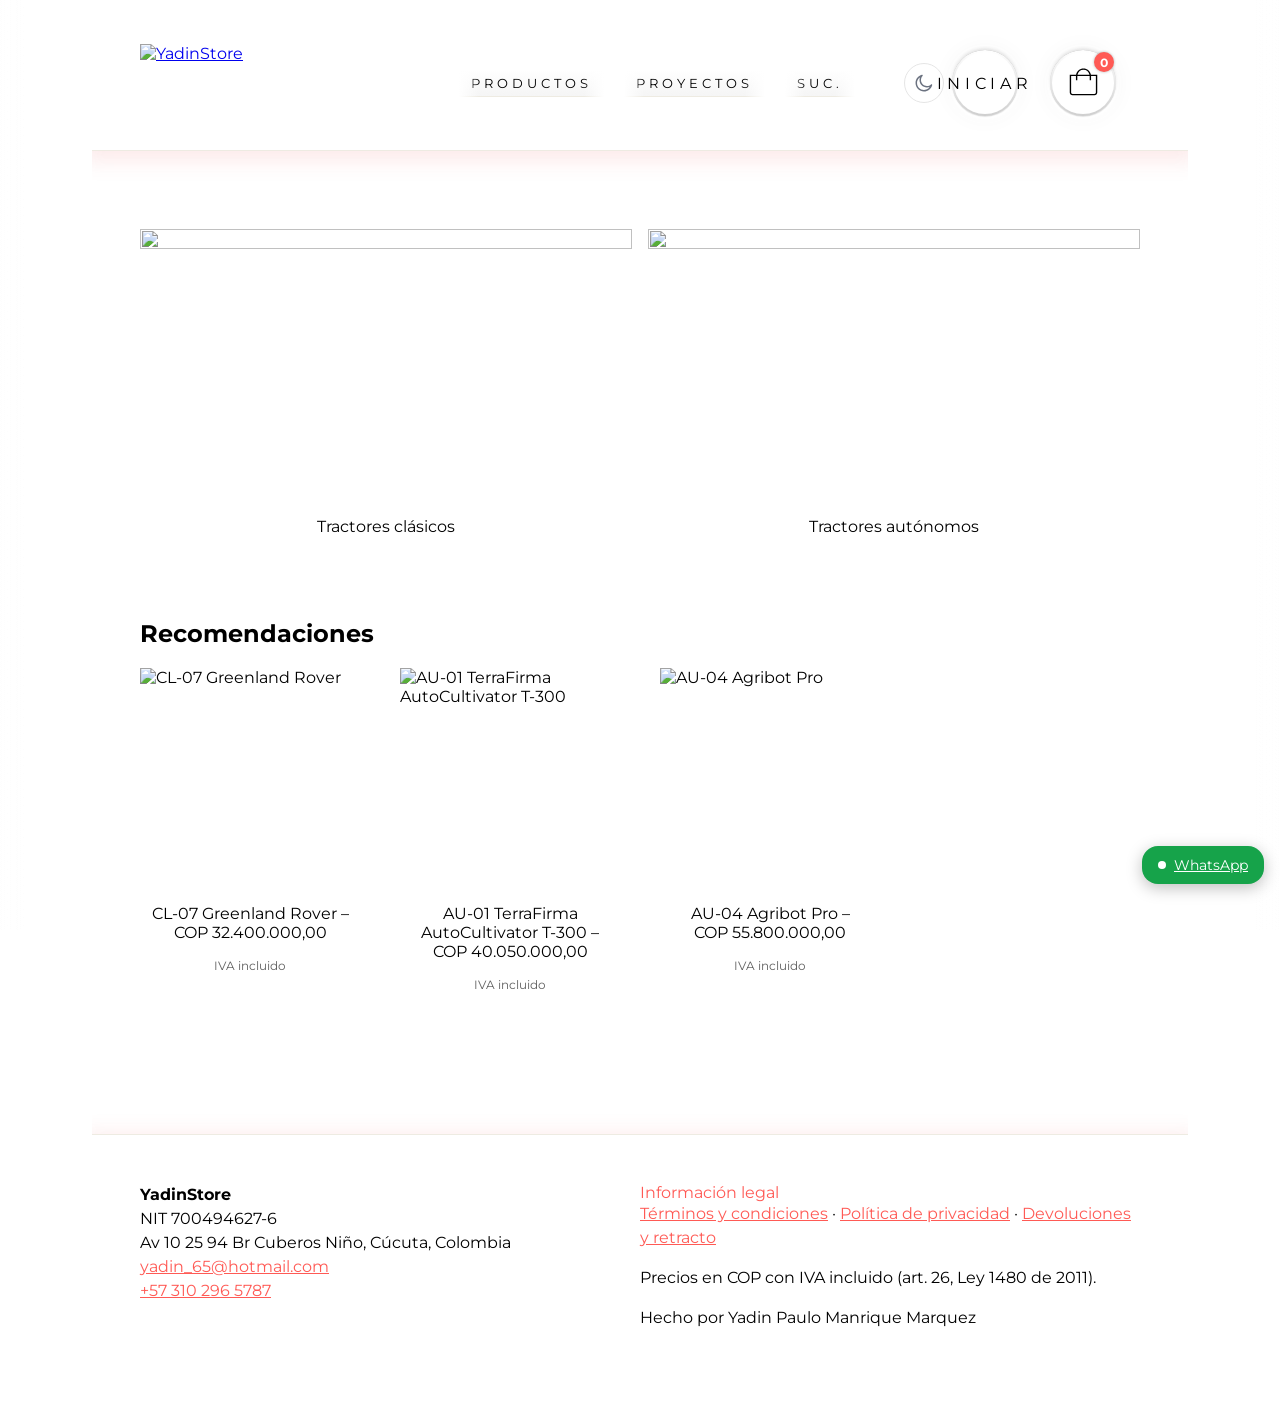
==== commit 4dfb33c3: "chore(dist): bundle 2026-10-10 boton WhatsApp pagina de proyectos (desde 3f43a55)" ====
--- a/index.html
+++ b/index.html
@@ -66,5 +66,5 @@
   <style>@font-face{font-family:Montserrat;font-style:normal;font-display:swap;font-weight:400;src:url(montserrat-cyrillic-ext-400-normal.3bb959b4895fc186.woff2) format("woff2"),url(montserrat-cyrillic-ext-400-normal.3cff320e42f72fa4.woff) format("woff");unicode-range:U+0460-052F,U+1C80-1C8A,U+20B4,U+2DE0-2DFF,U+A640-A69F,U+FE2E-FE2F}@font-face{font-family:Montserrat;font-style:normal;font-display:swap;font-weight:400;src:url(montserrat-cyrillic-400-normal.b992850cd7872442.woff2) format("woff2"),url(montserrat-cyrillic-400-normal.19c526a55ee20a37.woff) format("woff");unicode-range:U+0301,U+0400-045F,U+0490-0491,U+04B0-04B1,U+2116}@font-face{font-family:Montserrat;font-style:normal;font-display:swap;font-weight:400;src:url(montserrat-vietnamese-400-normal.83fe7cd8bad0207f.woff2) format("woff2"),url(montserrat-vietnamese-400-normal.d1fa8b6fea1ef792.woff) format("woff");unicode-range:U+0102-0103,U+0110-0111,U+0128-0129,U+0168-0169,U+01A0-01A1,U+01AF-01B0,U+0300-0301,U+0303-0304,U+0308-0309,U+0323,U+0329,U+1EA0-1EF9,U+20AB}@font-face{font-family:Montserrat;font-style:normal;font-display:swap;font-weight:400;src:url(montserrat-latin-ext-400-normal.586a9196827c7af1.woff2) format("woff2"),url(montserrat-latin-ext-400-normal.74cbe2fca14a36ad.woff) format("woff");unicode-range:U+0100-02BA,U+02BD-02C5,U+02C7-02CC,U+02CE-02D7,U+02DD-02FF,U+0304,U+0308,U+0329,U+1D00-1DBF,U+1E00-1E9F,U+1EF2-1EFF,U+2020,U+20A0-20AB,U+20AD-20C0,U+2113,U+2C60-2C7F,U+A720-A7FF}@font-face{font-family:Montserrat;font-style:normal;font-display:swap;font-weight:400;src:url(montserrat-latin-400-normal.c050c0dd427d93a6.woff2) format("woff2"),url(montserrat-latin-400-normal.e56f4b44df82077b.woff) format("woff");unicode-range:U+0000-00FF,U+0131,U+0152-0153,U+02BB-02BC,U+02C6,U+02DA,U+02DC,U+0304,U+0308,U+0329,U+2000-206F,U+20AC,U+2122,U+2191,U+2193,U+2212,U+2215,U+FEFF,U+FFFD}@font-face{font-family:Montserrat;font-style:normal;font-display:swap;font-weight:700;src:url(montserrat-cyrillic-ext-700-normal.9a0933ae39ab826b.woff2) format("woff2"),url(montserrat-cyrillic-ext-700-normal.1735653d494a50b5.woff) format("woff");unicode-range:U+0460-052F,U+1C80-1C8A,U+20B4,U+2DE0-2DFF,U+A640-A69F,U+FE2E-FE2F}@font-face{font-family:Montserrat;font-style:normal;font-display:swap;font-weight:700;src:url(montserrat-cyrillic-700-normal.2d6be11c9136d1a8.woff2) format("woff2"),url(montserrat-cyrillic-700-normal.f9fe8e4a46996319.woff) format("woff");unicode-range:U+0301,U+0400-045F,U+0490-0491,U+04B0-04B1,U+2116}@font-face{font-family:Montserrat;font-style:normal;font-display:swap;font-weight:700;src:url(montserrat-vietnamese-700-normal.cb8aa19dc092fa2d.woff2) format("woff2"),url(montserrat-vietnamese-700-normal.1c2902f3887df241.woff) format("woff");unicode-range:U+0102-0103,U+0110-0111,U+0128-0129,U+0168-0169,U+01A0-01A1,U+01AF-01B0,U+0300-0301,U+0303-0304,U+0308-0309,U+0323,U+0329,U+1EA0-1EF9,U+20AB}@font-face{font-family:Montserrat;font-style:normal;font-display:swap;font-weight:700;src:url(montserrat-latin-ext-700-normal.b59af5d2df916671.woff2) format("woff2"),url(montserrat-latin-ext-700-normal.46ca5ace21ca5a94.woff) format("woff");unicode-range:U+0100-02BA,U+02BD-02C5,U+02C7-02CC,U+02CE-02D7,U+02DD-02FF,U+0304,U+0308,U+0329,U+1D00-1DBF,U+1E00-1E9F,U+1EF2-1EFF,U+2020,U+20A0-20AB,U+20AD-20C0,U+2113,U+2C60-2C7F,U+A720-A7FF}@font-face{font-family:Montserrat;font-style:normal;font-display:swap;font-weight:700;src:url(montserrat-latin-700-normal.d4df281bd2c98884.woff2) format("woff2"),url(montserrat-latin-700-normal.0fb9f227c46c5c5a.woff) format("woff");unicode-range:U+0000-00FF,U+0131,U+0152-0153,U+02BB-02BC,U+02C6,U+02DA,U+02DC,U+0304,U+0308,U+0329,U+2000-206F,U+20AC,U+2122,U+2191,U+2193,U+2212,U+2215,U+FEFF,U+FFFD}@font-face{font-family:Raleway;src:url(raleway-regular.e09b41ae7a52ea9f.woff2) format("woff2");font-weight:400;font-style:normal;font-display:swap}body{padding:0;margin:0;overflow-x:hidden}@font-face{font-family:Raleway;src:url(raleway-regular.e09b41ae7a52ea9f.woff2) format("woff2");font-weight:400;font-style:normal;font-display:swap}html{font-family:Raleway,Helvetica Neue,Helvetica,Arial,sans-serif;font-size:16px}body{padding:0;margin:0}@font-face{font-family:Raleway;src:url(raleway-regular.e09b41ae7a52ea9f.woff2) format("woff2");font-weight:400;font-style:normal;font-display:swap}*{box-sizing:border-box}html{font-family:raleway,Helvetica Neue,Helvetica,Arial,sans-serif;font-size:16px}body{padding:0;margin:0;min-height:100vh}:root{--outer-space:1.5rem}html{font-family:Montserrat,Helvetica Neue,Helvetica,Arial,sans-serif}:root{--ws-bg:#ffffff;--ws-fg:#18181b;--ws-muted:#616161;--ws-primary:#16a34a;--ws-accent:#0891b2;--ws-border:#e4e4e7;--ws-card:#ffffff;--ws-radius-sm:.375rem;--ws-radius-md:.75rem;--ws-radius-lg:1rem}</style><link rel="stylesheet" href="styles.78068e8dbd8e9a29.css" media="print" onload="this.media='all'"><noscript><link rel="stylesheet" href="styles.78068e8dbd8e9a29.css"></noscript></head>
   <body>
     <app-root></app-root>
-  <script src="main.6618400bd5f3eacc.js" type="module"></script></body>
+  <script src="main.a28400cbf4fc5b88.js" type="module"></script></body>
 </html>
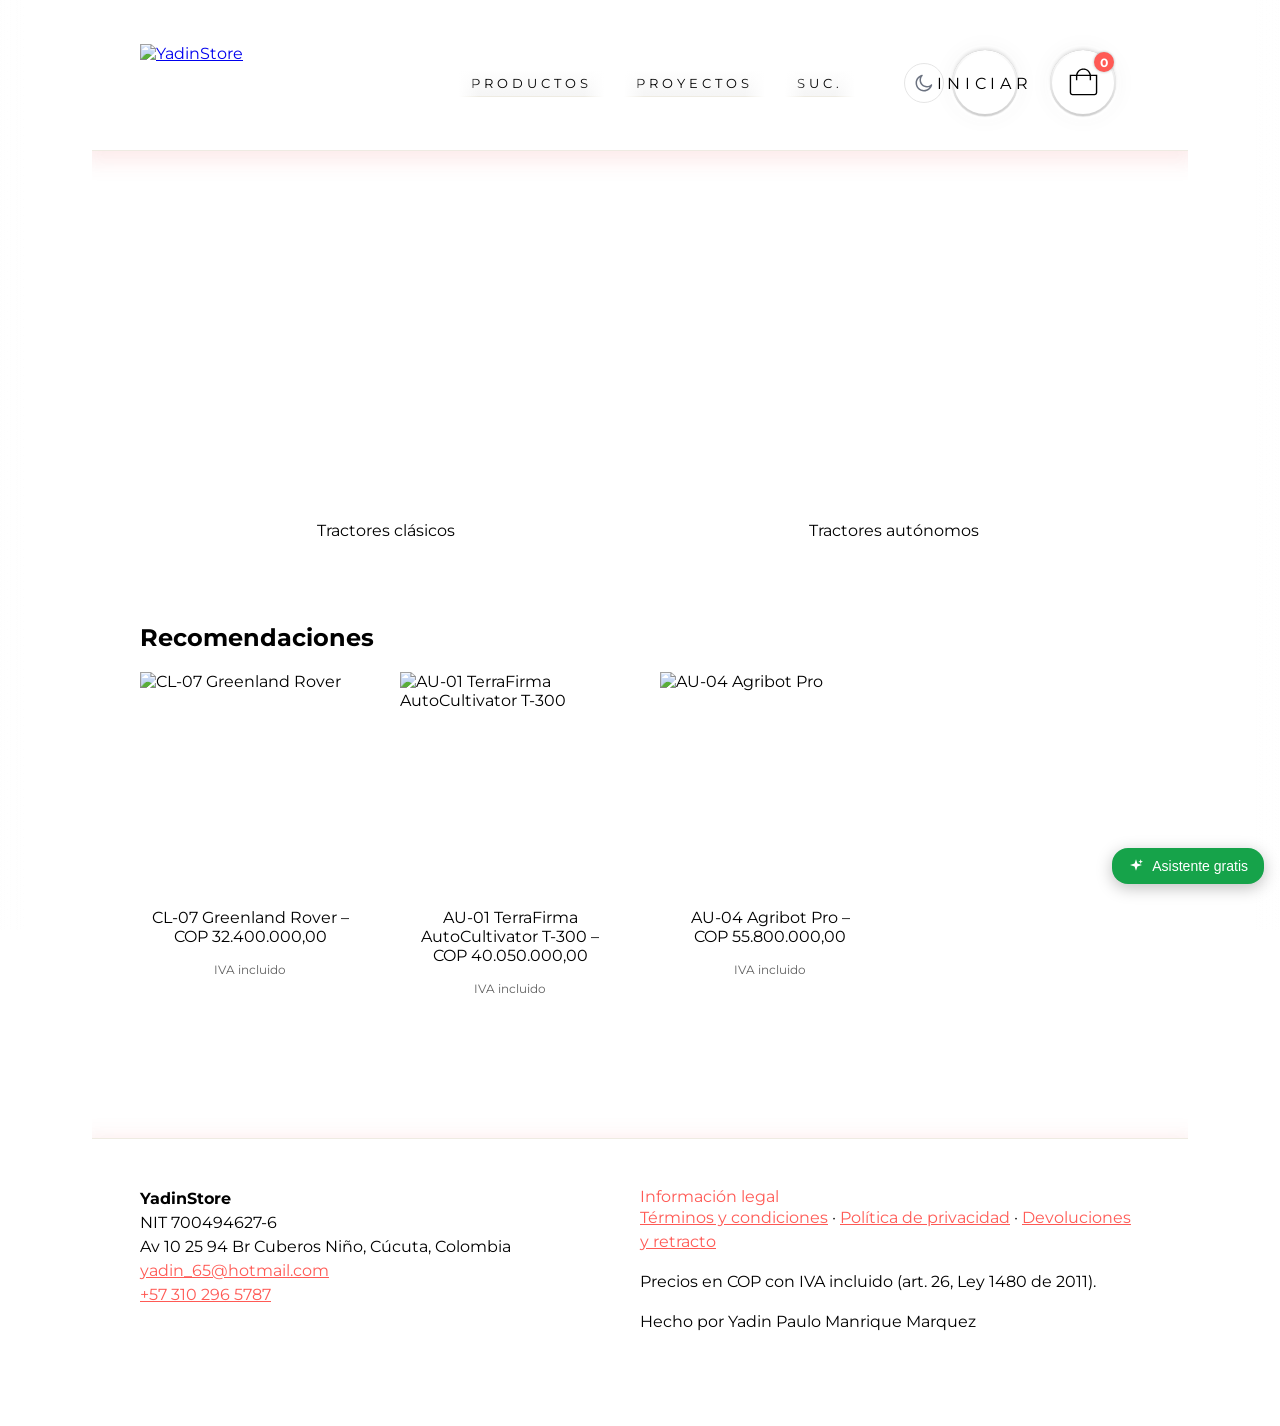
==== commit eadd8449: "chore(dist): bundle FAB asistente gratis con panel chat (desde 38effb6)" ====
--- a/index.html
+++ b/index.html
@@ -63,8 +63,8 @@
         ]
       }
     </script>
-  <style>@font-face{font-family:Montserrat;font-style:normal;font-display:swap;font-weight:400;src:url(montserrat-cyrillic-ext-400-normal.3bb959b4895fc186.woff2) format("woff2"),url(montserrat-cyrillic-ext-400-normal.3cff320e42f72fa4.woff) format("woff");unicode-range:U+0460-052F,U+1C80-1C8A,U+20B4,U+2DE0-2DFF,U+A640-A69F,U+FE2E-FE2F}@font-face{font-family:Montserrat;font-style:normal;font-display:swap;font-weight:400;src:url(montserrat-cyrillic-400-normal.b992850cd7872442.woff2) format("woff2"),url(montserrat-cyrillic-400-normal.19c526a55ee20a37.woff) format("woff");unicode-range:U+0301,U+0400-045F,U+0490-0491,U+04B0-04B1,U+2116}@font-face{font-family:Montserrat;font-style:normal;font-display:swap;font-weight:400;src:url(montserrat-vietnamese-400-normal.83fe7cd8bad0207f.woff2) format("woff2"),url(montserrat-vietnamese-400-normal.d1fa8b6fea1ef792.woff) format("woff");unicode-range:U+0102-0103,U+0110-0111,U+0128-0129,U+0168-0169,U+01A0-01A1,U+01AF-01B0,U+0300-0301,U+0303-0304,U+0308-0309,U+0323,U+0329,U+1EA0-1EF9,U+20AB}@font-face{font-family:Montserrat;font-style:normal;font-display:swap;font-weight:400;src:url(montserrat-latin-ext-400-normal.586a9196827c7af1.woff2) format("woff2"),url(montserrat-latin-ext-400-normal.74cbe2fca14a36ad.woff) format("woff");unicode-range:U+0100-02BA,U+02BD-02C5,U+02C7-02CC,U+02CE-02D7,U+02DD-02FF,U+0304,U+0308,U+0329,U+1D00-1DBF,U+1E00-1E9F,U+1EF2-1EFF,U+2020,U+20A0-20AB,U+20AD-20C0,U+2113,U+2C60-2C7F,U+A720-A7FF}@font-face{font-family:Montserrat;font-style:normal;font-display:swap;font-weight:400;src:url(montserrat-latin-400-normal.c050c0dd427d93a6.woff2) format("woff2"),url(montserrat-latin-400-normal.e56f4b44df82077b.woff) format("woff");unicode-range:U+0000-00FF,U+0131,U+0152-0153,U+02BB-02BC,U+02C6,U+02DA,U+02DC,U+0304,U+0308,U+0329,U+2000-206F,U+20AC,U+2122,U+2191,U+2193,U+2212,U+2215,U+FEFF,U+FFFD}@font-face{font-family:Montserrat;font-style:normal;font-display:swap;font-weight:700;src:url(montserrat-cyrillic-ext-700-normal.9a0933ae39ab826b.woff2) format("woff2"),url(montserrat-cyrillic-ext-700-normal.1735653d494a50b5.woff) format("woff");unicode-range:U+0460-052F,U+1C80-1C8A,U+20B4,U+2DE0-2DFF,U+A640-A69F,U+FE2E-FE2F}@font-face{font-family:Montserrat;font-style:normal;font-display:swap;font-weight:700;src:url(montserrat-cyrillic-700-normal.2d6be11c9136d1a8.woff2) format("woff2"),url(montserrat-cyrillic-700-normal.f9fe8e4a46996319.woff) format("woff");unicode-range:U+0301,U+0400-045F,U+0490-0491,U+04B0-04B1,U+2116}@font-face{font-family:Montserrat;font-style:normal;font-display:swap;font-weight:700;src:url(montserrat-vietnamese-700-normal.cb8aa19dc092fa2d.woff2) format("woff2"),url(montserrat-vietnamese-700-normal.1c2902f3887df241.woff) format("woff");unicode-range:U+0102-0103,U+0110-0111,U+0128-0129,U+0168-0169,U+01A0-01A1,U+01AF-01B0,U+0300-0301,U+0303-0304,U+0308-0309,U+0323,U+0329,U+1EA0-1EF9,U+20AB}@font-face{font-family:Montserrat;font-style:normal;font-display:swap;font-weight:700;src:url(montserrat-latin-ext-700-normal.b59af5d2df916671.woff2) format("woff2"),url(montserrat-latin-ext-700-normal.46ca5ace21ca5a94.woff) format("woff");unicode-range:U+0100-02BA,U+02BD-02C5,U+02C7-02CC,U+02CE-02D7,U+02DD-02FF,U+0304,U+0308,U+0329,U+1D00-1DBF,U+1E00-1E9F,U+1EF2-1EFF,U+2020,U+20A0-20AB,U+20AD-20C0,U+2113,U+2C60-2C7F,U+A720-A7FF}@font-face{font-family:Montserrat;font-style:normal;font-display:swap;font-weight:700;src:url(montserrat-latin-700-normal.d4df281bd2c98884.woff2) format("woff2"),url(montserrat-latin-700-normal.0fb9f227c46c5c5a.woff) format("woff");unicode-range:U+0000-00FF,U+0131,U+0152-0153,U+02BB-02BC,U+02C6,U+02DA,U+02DC,U+0304,U+0308,U+0329,U+2000-206F,U+20AC,U+2122,U+2191,U+2193,U+2212,U+2215,U+FEFF,U+FFFD}@font-face{font-family:Raleway;src:url(raleway-regular.e09b41ae7a52ea9f.woff2) format("woff2");font-weight:400;font-style:normal;font-display:swap}body{padding:0;margin:0;overflow-x:hidden}@font-face{font-family:Raleway;src:url(raleway-regular.e09b41ae7a52ea9f.woff2) format("woff2");font-weight:400;font-style:normal;font-display:swap}html{font-family:Raleway,Helvetica Neue,Helvetica,Arial,sans-serif;font-size:16px}body{padding:0;margin:0}@font-face{font-family:Raleway;src:url(raleway-regular.e09b41ae7a52ea9f.woff2) format("woff2");font-weight:400;font-style:normal;font-display:swap}*{box-sizing:border-box}html{font-family:raleway,Helvetica Neue,Helvetica,Arial,sans-serif;font-size:16px}body{padding:0;margin:0;min-height:100vh}:root{--outer-space:1.5rem}html{font-family:Montserrat,Helvetica Neue,Helvetica,Arial,sans-serif}:root{--ws-bg:#ffffff;--ws-fg:#18181b;--ws-muted:#616161;--ws-primary:#16a34a;--ws-accent:#0891b2;--ws-border:#e4e4e7;--ws-card:#ffffff;--ws-radius-sm:.375rem;--ws-radius-md:.75rem;--ws-radius-lg:1rem}</style><link rel="stylesheet" href="styles.78068e8dbd8e9a29.css" media="print" onload="this.media='all'"><noscript><link rel="stylesheet" href="styles.78068e8dbd8e9a29.css"></noscript></head>
+  <style>@font-face{font-family:Montserrat;font-style:normal;font-display:swap;font-weight:400;src:url(montserrat-cyrillic-ext-400-normal.3bb959b4895fc186.woff2) format("woff2"),url(montserrat-cyrillic-ext-400-normal.3cff320e42f72fa4.woff) format("woff");unicode-range:U+0460-052F,U+1C80-1C8A,U+20B4,U+2DE0-2DFF,U+A640-A69F,U+FE2E-FE2F}@font-face{font-family:Montserrat;font-style:normal;font-display:swap;font-weight:400;src:url(montserrat-cyrillic-400-normal.b992850cd7872442.woff2) format("woff2"),url(montserrat-cyrillic-400-normal.19c526a55ee20a37.woff) format("woff");unicode-range:U+0301,U+0400-045F,U+0490-0491,U+04B0-04B1,U+2116}@font-face{font-family:Montserrat;font-style:normal;font-display:swap;font-weight:400;src:url(montserrat-vietnamese-400-normal.83fe7cd8bad0207f.woff2) format("woff2"),url(montserrat-vietnamese-400-normal.d1fa8b6fea1ef792.woff) format("woff");unicode-range:U+0102-0103,U+0110-0111,U+0128-0129,U+0168-0169,U+01A0-01A1,U+01AF-01B0,U+0300-0301,U+0303-0304,U+0308-0309,U+0323,U+0329,U+1EA0-1EF9,U+20AB}@font-face{font-family:Montserrat;font-style:normal;font-display:swap;font-weight:400;src:url(montserrat-latin-ext-400-normal.586a9196827c7af1.woff2) format("woff2"),url(montserrat-latin-ext-400-normal.74cbe2fca14a36ad.woff) format("woff");unicode-range:U+0100-02BA,U+02BD-02C5,U+02C7-02CC,U+02CE-02D7,U+02DD-02FF,U+0304,U+0308,U+0329,U+1D00-1DBF,U+1E00-1E9F,U+1EF2-1EFF,U+2020,U+20A0-20AB,U+20AD-20C0,U+2113,U+2C60-2C7F,U+A720-A7FF}@font-face{font-family:Montserrat;font-style:normal;font-display:swap;font-weight:400;src:url(montserrat-latin-400-normal.c050c0dd427d93a6.woff2) format("woff2"),url(montserrat-latin-400-normal.e56f4b44df82077b.woff) format("woff");unicode-range:U+0000-00FF,U+0131,U+0152-0153,U+02BB-02BC,U+02C6,U+02DA,U+02DC,U+0304,U+0308,U+0329,U+2000-206F,U+20AC,U+2122,U+2191,U+2193,U+2212,U+2215,U+FEFF,U+FFFD}@font-face{font-family:Montserrat;font-style:normal;font-display:swap;font-weight:700;src:url(montserrat-cyrillic-ext-700-normal.9a0933ae39ab826b.woff2) format("woff2"),url(montserrat-cyrillic-ext-700-normal.1735653d494a50b5.woff) format("woff");unicode-range:U+0460-052F,U+1C80-1C8A,U+20B4,U+2DE0-2DFF,U+A640-A69F,U+FE2E-FE2F}@font-face{font-family:Montserrat;font-style:normal;font-display:swap;font-weight:700;src:url(montserrat-cyrillic-700-normal.2d6be11c9136d1a8.woff2) format("woff2"),url(montserrat-cyrillic-700-normal.f9fe8e4a46996319.woff) format("woff");unicode-range:U+0301,U+0400-045F,U+0490-0491,U+04B0-04B1,U+2116}@font-face{font-family:Montserrat;font-style:normal;font-display:swap;font-weight:700;src:url(montserrat-vietnamese-700-normal.cb8aa19dc092fa2d.woff2) format("woff2"),url(montserrat-vietnamese-700-normal.1c2902f3887df241.woff) format("woff");unicode-range:U+0102-0103,U+0110-0111,U+0128-0129,U+0168-0169,U+01A0-01A1,U+01AF-01B0,U+0300-0301,U+0303-0304,U+0308-0309,U+0323,U+0329,U+1EA0-1EF9,U+20AB}@font-face{font-family:Montserrat;font-style:normal;font-display:swap;font-weight:700;src:url(montserrat-latin-ext-700-normal.b59af5d2df916671.woff2) format("woff2"),url(montserrat-latin-ext-700-normal.46ca5ace21ca5a94.woff) format("woff");unicode-range:U+0100-02BA,U+02BD-02C5,U+02C7-02CC,U+02CE-02D7,U+02DD-02FF,U+0304,U+0308,U+0329,U+1D00-1DBF,U+1E00-1E9F,U+1EF2-1EFF,U+2020,U+20A0-20AB,U+20AD-20C0,U+2113,U+2C60-2C7F,U+A720-A7FF}@font-face{font-family:Montserrat;font-style:normal;font-display:swap;font-weight:700;src:url(montserrat-latin-700-normal.d4df281bd2c98884.woff2) format("woff2"),url(montserrat-latin-700-normal.0fb9f227c46c5c5a.woff) format("woff");unicode-range:U+0000-00FF,U+0131,U+0152-0153,U+02BB-02BC,U+02C6,U+02DA,U+02DC,U+0304,U+0308,U+0329,U+2000-206F,U+20AC,U+2122,U+2191,U+2193,U+2212,U+2215,U+FEFF,U+FFFD}@font-face{font-family:Raleway;src:url(raleway-regular.e09b41ae7a52ea9f.woff2) format("woff2");font-weight:400;font-style:normal;font-display:swap}body{padding:0;margin:0;overflow-x:hidden}@font-face{font-family:Raleway;src:url(raleway-regular.e09b41ae7a52ea9f.woff2) format("woff2");font-weight:400;font-style:normal;font-display:swap}html{font-family:Raleway,Helvetica Neue,Helvetica,Arial,sans-serif;font-size:16px}body{padding:0;margin:0}@font-face{font-family:Raleway;src:url(raleway-regular.e09b41ae7a52ea9f.woff2) format("woff2");font-weight:400;font-style:normal;font-display:swap}*{box-sizing:border-box}html{font-family:raleway,Helvetica Neue,Helvetica,Arial,sans-serif;font-size:16px}body{padding:0;margin:0;min-height:100vh}:root{--outer-space:1.5rem}html{font-family:Montserrat,Helvetica Neue,Helvetica,Arial,sans-serif}:root{--ws-bg:#ffffff;--ws-fg:#18181b;--ws-muted:#616161;--ws-primary:#16a34a;--ws-accent:#0891b2;--ws-border:#e4e4e7;--ws-card:#ffffff;--ws-radius-sm:.375rem;--ws-radius-md:.75rem;--ws-radius-lg:1rem}</style><link rel="stylesheet" href="styles.3bc5820ff0ca0ca7.css" media="print" onload="this.media='all'"><noscript><link rel="stylesheet" href="styles.3bc5820ff0ca0ca7.css"></noscript></head>
   <body>
     <app-root></app-root>
-  <script src="main.a28400cbf4fc5b88.js" type="module"></script></body>
+  <script src="main.0ca64553a829757c.js" type="module"></script></body>
 </html>
--- a/styles.3bc5820ff0ca0ca7.css
+++ b/styles.3bc5820ff0ca0ca7.css
@@ -0,0 +1 @@
+@font-face{font-family:Montserrat;font-style:normal;font-display:swap;font-weight:400;src:url(montserrat-cyrillic-ext-400-normal.3bb959b4895fc186.woff2) format("woff2"),url(montserrat-cyrillic-ext-400-normal.3cff320e42f72fa4.woff) format("woff");unicode-range:U+0460-052F,U+1C80-1C8A,U+20B4,U+2DE0-2DFF,U+A640-A69F,U+FE2E-FE2F}@font-face{font-family:Montserrat;font-style:normal;font-display:swap;font-weight:400;src:url(montserrat-cyrillic-400-normal.b992850cd7872442.woff2) format("woff2"),url(montserrat-cyrillic-400-normal.19c526a55ee20a37.woff) format("woff");unicode-range:U+0301,U+0400-045F,U+0490-0491,U+04B0-04B1,U+2116}@font-face{font-family:Montserrat;font-style:normal;font-display:swap;font-weight:400;src:url(montserrat-vietnamese-400-normal.83fe7cd8bad0207f.woff2) format("woff2"),url(montserrat-vietnamese-400-normal.d1fa8b6fea1ef792.woff) format("woff");unicode-range:U+0102-0103,U+0110-0111,U+0128-0129,U+0168-0169,U+01A0-01A1,U+01AF-01B0,U+0300-0301,U+0303-0304,U+0308-0309,U+0323,U+0329,U+1EA0-1EF9,U+20AB}@font-face{font-family:Montserrat;font-style:normal;font-display:swap;font-weight:400;src:url(montserrat-latin-ext-400-normal.586a9196827c7af1.woff2) format("woff2"),url(montserrat-latin-ext-400-normal.74cbe2fca14a36ad.woff) format("woff");unicode-range:U+0100-02BA,U+02BD-02C5,U+02C7-02CC,U+02CE-02D7,U+02DD-02FF,U+0304,U+0308,U+0329,U+1D00-1DBF,U+1E00-1E9F,U+1EF2-1EFF,U+2020,U+20A0-20AB,U+20AD-20C0,U+2113,U+2C60-2C7F,U+A720-A7FF}@font-face{font-family:Montserrat;font-style:normal;font-display:swap;font-weight:400;src:url(montserrat-latin-400-normal.c050c0dd427d93a6.woff2) format("woff2"),url(montserrat-latin-400-normal.e56f4b44df82077b.woff) format("woff");unicode-range:U+0000-00FF,U+0131,U+0152-0153,U+02BB-02BC,U+02C6,U+02DA,U+02DC,U+0304,U+0308,U+0329,U+2000-206F,U+20AC,U+2122,U+2191,U+2193,U+2212,U+2215,U+FEFF,U+FFFD}@font-face{font-family:Montserrat;font-style:normal;font-display:swap;font-weight:700;src:url(montserrat-cyrillic-ext-700-normal.9a0933ae39ab826b.woff2) format("woff2"),url(montserrat-cyrillic-ext-700-normal.1735653d494a50b5.woff) format("woff");unicode-range:U+0460-052F,U+1C80-1C8A,U+20B4,U+2DE0-2DFF,U+A640-A69F,U+FE2E-FE2F}@font-face{font-family:Montserrat;font-style:normal;font-display:swap;font-weight:700;src:url(montserrat-cyrillic-700-normal.2d6be11c9136d1a8.woff2) format("woff2"),url(montserrat-cyrillic-700-normal.f9fe8e4a46996319.woff) format("woff");unicode-range:U+0301,U+0400-045F,U+0490-0491,U+04B0-04B1,U+2116}@font-face{font-family:Montserrat;font-style:normal;font-display:swap;font-weight:700;src:url(montserrat-vietnamese-700-normal.cb8aa19dc092fa2d.woff2) format("woff2"),url(montserrat-vietnamese-700-normal.1c2902f3887df241.woff) format("woff");unicode-range:U+0102-0103,U+0110-0111,U+0128-0129,U+0168-0169,U+01A0-01A1,U+01AF-01B0,U+0300-0301,U+0303-0304,U+0308-0309,U+0323,U+0329,U+1EA0-1EF9,U+20AB}@font-face{font-family:Montserrat;font-style:normal;font-display:swap;font-weight:700;src:url(montserrat-latin-ext-700-normal.b59af5d2df916671.woff2) format("woff2"),url(montserrat-latin-ext-700-normal.46ca5ace21ca5a94.woff) format("woff");unicode-range:U+0100-02BA,U+02BD-02C5,U+02C7-02CC,U+02CE-02D7,U+02DD-02FF,U+0304,U+0308,U+0329,U+1D00-1DBF,U+1E00-1E9F,U+1EF2-1EFF,U+2020,U+20A0-20AB,U+20AD-20C0,U+2113,U+2C60-2C7F,U+A720-A7FF}@font-face{font-family:Montserrat;font-style:normal;font-display:swap;font-weight:700;src:url(montserrat-latin-700-normal.d4df281bd2c98884.woff2) format("woff2"),url(montserrat-latin-700-normal.0fb9f227c46c5c5a.woff) format("woff");unicode-range:U+0000-00FF,U+0131,U+0152-0153,U+02BB-02BC,U+02C6,U+02DA,U+02DC,U+0304,U+0308,U+0329,U+2000-206F,U+20AC,U+2122,U+2191,U+2193,U+2212,U+2215,U+FEFF,U+FFFD}.e_Header{max-width:calc(1000px + var(--outer-space) * 2);margin:1rem auto 0;align-items:center}.e_Header__cutter{overflow:hidden;padding:0 0 30px}@media(min-width:1100px){.e_Header__cutter{margin:0 calc(var(--outer-space) * -1)}}.e_Header__inner{min-height:135px;box-shadow:0 0 20px 10px #eb5b5920;border-bottom:1px solid #eeebe2;mix-blend-mode:darken;flex:1}@media(max-width:999px){.e_Header__inner{display:grid;grid-template:"logo mini-cart" "navigation navigation"}}@media(min-width:1000px){.e_Header__inner{padding:0 var(--outer-space);display:flex;align-items:center;flex-wrap:wrap;justify-content:space-between}}@media(min-width:1000px)and (max-width:1099px){.e_Header__inner{padding:0;display:flex;align-items:center;flex-wrap:wrap;justify-content:space-between}}.e_Header__inner:before,.e_Header__inner:after{position:absolute;top:0;width:48px;height:calc(100% + 30px)}@media(min-width:1000px){.e_Header__inner:before,.e_Header__inner:after{content:"";display:block}}@media(max-width:1099px){.e_Header__inner:before,.e_Header__inner:after{width:var(--outer-space)}}@media(min-width:1100px){.e_Header__inner:before,.e_Header__inner:after{width:calc(var(--outer-space) * 2)}}.e_Header__inner:before{left:0;background:linear-gradient(90deg,#fff,#fff0)}@media(min-width:1100px){.e_Header__inner:before{left:calc(var(--outer-space) * -1)}}.e_Header__inner:after{right:0;background:linear-gradient(-90deg,#fff,#fff0)}@media(min-width:1100px){.e_Header__inner:after{right:calc(var(--outer-space) * -1)}}.e_Header__logo{aspect-ratio:3.5;display:block}@media(max-width:499px){.e_Header__logo{width:170px}}@media(min-width:500px){.e_Header__logo{width:270px}}.e_Header__link{grid-area:logo;display:flex;margin-left:var(--outer-space);align-items:center}.e_Header__cart{grid-area:mini-cart;display:flex;justify-content:flex-end}.e_Header__navigation{grid-area:navigation}@media(max-width:999px){.e_Header__navigation{margin-bottom:1rem}}.e_Navigation{flex-grow:1}.e_Navigation__list{display:flex;list-style:none;padding:0;margin:0;justify-content:center;gap:2rem}.e_Navigation__item a{position:relative;display:block;padding:5px 20px;color:#000;text-transform:uppercase;font-size:13px;letter-spacing:4px;text-decoration:none;background:linear-gradient(0deg,#f5f5f5,#fff);border-bottom:1px solid #eeebe2}.e_Navigation__item:hover a,.e_Navigation__item:focus a{border-bottom-color:#757165}.e_Navigation__item a:before,.e_Navigation__item a:after{display:block;content:"";position:absolute;width:20px;height:calc(100% + 1px);top:0}.e_Navigation__item a:before{left:0;background:linear-gradient(-90deg,#fff0,#fff)}.e_Navigation__item a:after{right:0;background:linear-gradient(90deg,#fff0,#fff)}.e_Footer{max-width:calc(1000px + var(--outer-space) * 2);margin:1rem auto 2rem;align-items:center}.e_Footer__cutter{overflow:hidden;padding:30px 0 0}@media(min-width:1100px){.e_Footer__cutter{margin:0 calc(var(--outer-space) * -1)}}.e_Footer__inner{min-height:135px;box-shadow:0 10px 20px 10px #eb5b5920;border-top:1px solid #eeebe2;mix-blend-mode:darken}@media(max-width:999px){.e_Footer__inner{padding:3rem var(--outer-space)}}@media(min-width:1000px){.e_Footer__inner{display:flex;padding:3rem calc(2 * var(--outer-space))}}@media(min-width:1000px)and (max-width:1099px){.e_Footer__inner{padding:3rem var(--outer-space);display:flex}}.e_Footer__inner:before,.e_Footer__inner:after{position:absolute;top:0;width:48px;height:calc(100% + 30px)}@media(min-width:1000px){.e_Footer__inner:before,.e_Footer__inner:after{content:"";display:block}}@media(max-width:1099px){.e_Footer__inner:before,.e_Footer__inner:after{width:var(--outer-space)}}@media(min-width:1100px){.e_Footer__inner:before,.e_Footer__inner:after{width:calc(var(--outer-space) * 2)}}.e_Footer__inner:before{left:0;background:linear-gradient(90deg,#fff,#fff0)}@media(min-width:1100px){.e_Footer__inner:before{left:calc(var(--outer-space) * -1)}}.e_Footer__inner:after{right:0;background:linear-gradient(-90deg,#fff,#fff0)}@media(min-width:1100px){.e_Footer__inner:after{right:calc(var(--outer-space) * -1)}}.e_Footer a{color:#ff5a55}.e_Footer__initiative{display:flex;gap:1rem;align-items:flex-start;flex:1;margin-bottom:2rem}.e_Footer__initiative,.e_Footer__credits{flex-grow:1;flex-shrink:1;flex-basis:50%}.e_Footer__initiative img{margin-top:4px;width:45px}.e_Footer__initiative p{margin:0}.e_Footer__credits h3{margin:0;font-size:1em;font-weight:400;color:#ff5a55}.e_Footer__credits p{margin:0 0 1rem}.e_Footer__credits img{display:inline-block;width:15px}.e_StorePicker_control{padding:2rem;margin:0 0 0 -1rem;display:flex;flex-wrap:wrap;gap:1rem;max-width:500px}.e_StorePicker_dialog::backdrop{-webkit-backdrop-filter:blur(2px);backdrop-filter:blur(2px)}.e_StorePicker_dialog{border:none;padding:1rem 2rem;max-height:90vh;border-radius:1rem;overflow:visible}.e_StorePicker_wrapper{display:block;max-height:calc(90vh - 2rem);max-width:100%;padding:0 5px;overflow:scroll}.e_StorePicker_list{display:grid;list-style-type:none;padding:0}@media(max-width:499px){.e_StorePicker_list{grid-template-columns:1fr;gap:1rem}}@media(min-width:500px)and (max-width:999px){.e_StorePicker_list{grid-template-columns:repeat(2,1fr);gap:2rem}}@media(min-width:1000px){.e_StorePicker_list{grid-template-columns:repeat(4,1fr);gap:3rem}}.e_StorePicker_content{position:relative}.e_StorePicker_image{display:block;max-width:200px;width:100%;height:auto}.e_StorePicker_address{margin:1rem 0}.e_StorePicker_selected{display:flex;flex-wrap:wrap;gap:1rem}.e_StorePicker_selected:empty{display:none}.e_Product{margin:0}.e_Product_link{text-decoration:none;color:#000}.e_Product_image{width:100%;height:auto;aspect-ratio:1 / 1;display:block}.e_Product_name{margin:12px 0 8px;color:#000;text-align:center;display:block}.e_Product_price{margin:8px 0;color:#000;text-align:center;display:block}.e_Recommendations{padding:1rem;margin:0 -1rem 3rem}.e_Recommendations_list{position:relative;display:grid;gap:40px;padding:0;list-style-type:none}@media(max-width:499px){.e_Recommendations_list{grid-template-columns:1fr 1fr}}@media(min-width:500px)and (max-width:999px){.e_Recommendations_list{grid-template-columns:1fr 1fr 1fr}}@media(min-width:1000px){.e_Recommendations_list{grid-template-columns:repeat(4,1fr)}}.e_Recommendation{margin:0}@media(min-width:500px)and (max-width:999px){.e_Recommendation:nth-child(4){display:none}}.e_Recommendation_link{text-decoration:none;color:#000}.e_Recommendation_image{width:100%;height:auto;aspect-ratio:1 / 1;display:block}.e_Recommendation_name{margin:1rem 0;color:#000;text-align:center;display:block}.e_Button{--button-height: 50px;display:block;height:var(--button-height);width:100%;border-radius:calc(var(--button-height) / 2);padding:2px;border:0;background:linear-gradient(180deg,#a8a8a8,#fff),var(--accent-color);box-shadow:0 -2px 3px #e5e5e5,0 2px 3px 2px #fff,0 0 25px #0000000d,0 -10px 5px #fff inset;position:relative;text-transform:uppercase;letter-spacing:.3em;-webkit-tap-highlight-color:rgba(0,0,0,0);text-decoration:none;font-size:16px}.e_Button--primary{--accent-color: #ff5a55;color:#fff}.e_Button--secondary{--accent-color: #ffffff;color:#000}.e_Button--rounded{--button-height: 66px;width:var(--button-height)}.e_Button[disabled]{--accent-color: #d3d3d3;pointer-events:none}.e_Button:before{position:absolute;border-radius:inherit;inset:0;background:linear-gradient(0deg,#00000030,#ffffff4d),var(--accent-color);content:"";box-shadow:0 2px 1px -1px #0000001a;display:block;transition:transform .3s,box-shadow .3s,background .1s .2s}.e_Button__inner{position:relative;padding-left:20px;padding-right:20px;background-color:var(--accent-color);height:calc(var(--button-height) - 4px);border-radius:inherit;display:grid;place-content:center;transition:transform .3s,background .3s,box-shadow .3s;-webkit-user-select:none;user-select:none;white-space:nowrap}.e_Button:hover .e_Button__inner,.e_Button:focus .e_Button__inner{background:linear-gradient(0deg,#0000000d,#0000000d),var(--accent-color)}.e_Button:active:before{background:linear-gradient(0deg,#00000017,#00000029),var(--accent-color);box-shadow:0 0 3px #0009 inset,0 2px 1px -1px #0000001a;transform:scale(.97);transition:all .1s,background .05s}.e_Button:active .e_Button__inner{transform:scale(.97);background:linear-gradient(0deg,#0000001a,#0000001a),var(--accent-color);transition:all .1s;box-shadow:0 5px 5px #0003 inset,0 -3px 3px #fff3 inset}.e_Filter{display:flex;justify-content:flex-end;margin-bottom:var(--outer-space);gap:1rem}.e_Filter ul{display:flex;list-style:none;gap:.8rem;padding:0;margin:0}.e_Filter li{position:relative}.e_Filter a{color:inherit;text-decoration:none}.e_Filter__filter--active:before,.e_Filter a:hover:before{content:"";display:block;width:100%;height:2px;bottom:-2px;position:absolute}.e_Filter__filter--active:before{background-color:#000}.e_Filter a:hover:before{background-color:#ff5a55}.e_CategoryPage{max-width:calc(1000px + var(--outer-space) * 2);padding:0 var(--outer-space);margin:0 auto}.e_CategoryPage_list{display:grid;grid-gap:40px;padding:0;list-style-type:none}@media(max-width:499px){.e_CategoryPage_list{grid-template-columns:1fr}}@media(min-width:500px)and (max-width:999px){.e_CategoryPage_list{grid-template-columns:1fr 1fr}}@media(min-width:1000px){.e_CategoryPage_list{grid-template-columns:1fr 1fr 1fr}}.e_CategoryPage__subline{display:flex;flex-wrap:wrap;gap:1em;justify-content:space-between}.e_CategoryPage__subline *{margin:0;line-height:1.5}.e_StoresPage{max-width:calc(1000px + var(--outer-space) * 2);padding:0 var(--outer-space);margin:0 auto}.e_StoresPage_list{list-style:none;padding:0;margin:5em 0 4em;display:flex;justify-content:space-between;gap:2em;flex-wrap:wrap}.e_StoresPage p{max-width:80ch}.e_HomePage{max-width:calc(1000px + var(--outer-space) * 2);padding:0 var(--outer-space);margin:3rem auto 0}@media(min-width:500px){.e_HomePage{grid-template-columns:1fr 1fr;display:grid;gap:1rem}}.e_HomePage__categoryLink{display:block;position:relative;margin-bottom:2rem;color:inherit;text-align:center;text-decoration:none}.e_HomePage__categoryLink:hover,.e_HomePage__categoryLink:focus{text-decoration:underline}.e_HomePage__categoryLink img{width:100%;aspect-ratio:1000 / 560;margin-bottom:.75rem}.e_HomePage__recommendations{grid-column:span 2}@font-face{font-family:Raleway;src:url(raleway-regular.e09b41ae7a52ea9f.woff2) format("woff2");font-weight:400;font-style:normal;font-display:swap}body{padding:0;margin:0;overflow-x:hidden}.d_ProductPage{margin:0 auto;max-width:calc(1000px + var(--outer-space) * 2);padding:0 var(--outer-space)}.d_ProductPage__details{display:grid;justify-content:space-between;align-items:center;margin-bottom:1rem}@media(max-width:499px){.d_ProductPage__details{grid-template:"image" "information"}}@media(min-width:500px)and (max-width:999px){.d_ProductPage__details{grid-template:". image. " ". information ." / 1fr 3fr 1fr}}@media(min-width:1000px){.d_ProductPage__details{grid-template:"image information" 1fr / 4fr 5fr;gap:10%;min-height:clamp(400px,calc(70vh - 400px),650px)}}.d_ProductPage__productImage{grid-area:image;width:100%;height:auto}.d_ProductPage__productInformation{grid-area:information}.d_ProductPage__title{margin:0;font-size:40px}.d_ProductPage__highlights{padding:0;list-style:none}.d_ProductPage__highlights>li{margin-bottom:1rem}.d_ProductPage__variants{display:flex;flex-wrap:wrap;gap:1.5rem;list-style:none;margin-top:3rem;padding:0}.d_VariantOption{display:flex;align-items:center;gap:5px}.d_VariantOption__color{width:15px;aspect-ratio:1;border-radius:50%;display:inline-block;position:relative;background-color:var(--variant-color);box-shadow:0 0 2px #00000080 inset,0 2px 3px #0000001a}.d_VariantOption__color:before,.d_VariantOption__color:after{content:"";display:block;position:absolute;inset:1px;border-radius:50%}.d_VariantOption__color:before{background:linear-gradient(to top,#0000004d,#0000001a 60%)}.d_VariantOption__color:after{background:linear-gradient(to bottom,transparent,rgba(255,255,255,.9) 10%,rgba(255,255,255,.8) 30%,transparent 30%);filter:blur(1px)}.d_VariantOption>a{color:inherit;text-decoration:none;position:relative}.d_VariantOption>strong{font-weight:400;position:relative}.d_VariantOption>strong:before,.d_VariantOption:hover>a:before{content:"";display:block;width:100%;height:2px;bottom:-2px;position:absolute}.d_VariantOption>strong:before{background-color:#000}.d_VariantOption:hover>a:before{background-color:var(--variant-color)}@font-face{font-family:Raleway;src:url(raleway-regular.e09b41ae7a52ea9f.woff2) format("woff2");font-weight:400;font-style:normal;font-display:swap}html{font-family:Raleway,Helvetica Neue,Helvetica,Arial,sans-serif;font-size:16px}body{padding:0;margin:0}.c_CartPage{margin:0 auto;max-width:calc(1000px + var(--outer-space) * 2);padding:0 var(--outer-space)}.c_CartPage__lineItems{list-style:none;padding:0}.c_CartPage hr{border:0;height:2px;background-color:#000}.c_CartPage__total{margin:2rem 0 3rem;text-align:right;font-weight:700}.c_CartPage__buttons{display:flex;flex-direction:row-reverse;flex-wrap:wrap;justify-content:space-between;margin-bottom:4rem;gap:2rem}.c_CartPage__buttons>*{flex:0}.c_Checkout{margin:0 auto;max-width:calc(1000px + var(--outer-space) * 2);padding:0 var(--outer-space)}.c_Checkout fieldset{border:0;border-bottom:2px solid black;padding:0 0 2rem;margin:0}.c_Checkout__name{display:flex;gap:0 4rem;flex-wrap:wrap}.c_Checkout__buttons{margin:3rem 0 4rem;display:flex;flex-wrap:wrap;gap:2rem;justify-content:space-between;flex-direction:row-reverse}.c_Checkout__buttons>*{flex:0}.c_Checkout__label{width:100px;display:inline-block}.c_Checkout__input{height:40px;padding:5px 10px;font-size:16px;border-radius:8px;margin:1rem 0;border:1px solid rgba(0,0,0,.2);box-shadow:0 2px 4px #0000001a inset}.c_Checkout__input:read-only{background-color:#0000000d}.c_Thanks{margin:0 auto;max-width:calc(500px + var(--outer-space) * 2);padding:0 var(--outer-space);min-height:50vh}.c_Thanks__title{margin:4rem 0;font-size:40px}.c_Thanks__text{margin:4rem 0}.c_MiniCart{position:relative;margin-right:1.5rem}.c_MiniCart__quantity{background-color:#ff5a55;border-radius:10px;box-shadow:0 0 3px #0000004d;color:#fff;display:grid;font-size:12px;font-variant-numeric:tabular-nums;font-weight:700;height:20px;letter-spacing:normal;min-width:20px;place-content:center;position:absolute;right:0;text-align:center;top:0;transform:scale(1);transition:all .3s}.c_MiniCart svg{--minicart-translate: -2px;transform:translateY(var(--minicart-translate))}.c_MiniCart__quantity:empty{transform:scale(0)}@keyframes bounce{0%{transform:translateY(calc(var(--minicart-translate) + 0px))}33%{transform:translateY(calc(var(--minicart-translate) + 6px))}to{transform:translateY(calc(var(--minicart-translate) + 0px))}}.c_MiniCart--highlight svg{animation:bounce .2s ease-out}@keyframes shake{0%{transform:rotate(0)}50%{transform:rotate(6deg)}to{transform:rotate(-6deg)}}.c_MiniCart--highlight svg g{transform-origin:center 7px;animation:shake .2s infinite ease-in-out}.c_MiniCart{padding:1.5rem}.c_AddToCart{padding:1rem;margin:0 -1rem 1rem}.c_AddToCart__information{display:flex;justify-content:space-between;align-items:center;margin-bottom:1rem}.c_AddToCart__stock{display:block}.c_AddToCart__stock--ok{color:green}.c_AddToCart__stock--empty{color:red}.c_AddToCart__confirmed{display:flex;align-items:baseline;gap:.75ch}.c_AddToCart__confirmed a{color:inherit}.c_AddToCart__confirmed--hidden{visibility:hidden}.c_LineItem{display:flex;margin-bottom:2rem;flex-wrap:wrap;gap:2rem;align-items:center}.c_LineItem__image{flex-basis:150px;padding-right:2rem}.c_LineItem__image img{display:block;aspect-ratio:1 / 1;width:100%;height:auto;object-fit:contain}.c_LineItem__details{flex-grow:1;display:flex;gap:1rem;flex-wrap:wrap;align-items:center;justify-content:flex-end}.c_LineItem__name{padding-right:2rem;flex-grow:1;color:inherit;text-decoration:none;min-width:300px}.c_LineItem__quantity{display:flex;gap:1rem;align-items:center}.c_LineItem__price{flex-basis:100px;text-align:end}.c_LineItem__removeIcon{width:33px}.c_Button--size-normal{--button-height: 50px}.c_Button--size-small{--button-height: 40px}.c_Button{display:block;height:var(--button-height);width:100%;border-radius:calc(var(--button-height) / 2);padding:2px;border:0;background:linear-gradient(180deg,#a8a8a8,#fff),var(--accent-color);box-shadow:0 -2px 3px #e5e5e5,0 2px 3px 2px #fff,0 0 25px #0000000d,0 -10px 5px #fff inset;position:relative;text-transform:uppercase;letter-spacing:.3em;-webkit-tap-highlight-color:rgba(0,0,0,0);text-decoration:none;font-size:16px}.c_Button--primary{--accent-color: #333;color:#fff}.c_Button--secondary{--accent-color: #ffffff;color:#000}.c_Button--rounded.c_Button--size-normal{width:var(--button-height)}@media(max-width:499px){.c_Button--rounded.c_Button--size-normal{--button-height: 40px}}@media(min-width:500px){.c_Button--rounded.c_Button--size-normal{--button-height: 66px}}.c_Button--rounded.c_Button--size-small{--button-height: 40px;width:var(--button-height)}.c_Button--rounded .c_Button__inner{padding:0}@media(max-width:499px){.c_Button--rounded svg{width:20px;height:20px}}.c_Button[disabled]{--accent-color: #d3d3d3;pointer-events:none}.c_Button:before{position:absolute;border-radius:inherit;inset:0;background:linear-gradient(0deg,#00000030,#ffffff4d),var(--accent-color);content:"";box-shadow:0 2px 1px -1px #0000001a;display:block;transition:transform .3s,box-shadow .3s,background .1s .2s}.c_Button__inner{position:relative;padding-left:20px;padding-right:20px;background-color:var(--accent-color);height:calc(var(--button-height) - 4px);border-radius:inherit;display:grid;place-content:center;transition:transform .3s,background .3s,box-shadow .3s;-webkit-user-select:none;user-select:none;white-space:nowrap}.c_Button:hover .c_Button__inner,.c_Button:focus .c_Button__inner{background:linear-gradient(0deg,#0000000d,#0000000d),var(--accent-color)}.c_Button:active:before{background:linear-gradient(0deg,#00000017,#00000029),var(--accent-color);box-shadow:0 0 3px #0009 inset,0 2px 1px -1px #0000001a;transform:scale(.97);transition:all .1s,background .05s}.c_Button:active .c_Button__inner{transform:scale(.97);background:linear-gradient(0deg,#0000001a,#0000001a),var(--accent-color);transition:all .1s;box-shadow:0 5px 5px #0003 inset,0 -3px 3px #fff3 inset}.c_CompactHeader{height:80px;display:flex;margin:1rem 0 2rem;border-bottom:1px solid #eeebe2;align-items:center}.c_CompactHeader__inner{display:flex;max-width:calc(1000px + (2 * var(--outer-space)));padding:0 var(--outer-space);margin:0 auto;align-items:center;flex:1}.c_CompactHeader__logo{display:block;width:175px;aspect-ratio:3.5}@font-face{font-family:Raleway;src:url(raleway-regular.e09b41ae7a52ea9f.woff2) format("woff2");font-weight:400;font-style:normal;font-display:swap}*{box-sizing:border-box}html{font-family:raleway,Helvetica Neue,Helvetica,Arial,sans-serif;font-size:16px}body{padding:0;margin:0;min-height:100vh}p{line-height:1.5}:root{--outer-space: 1.5rem}html{font-family:Montserrat,Helvetica Neue,Helvetica,Arial,sans-serif}.dark body{background:#0a0a0a;color:#f3f4f6}.dark .e_Header__inner{mix-blend-mode:normal;border-bottom-color:#ffffff1a;box-shadow:0 0 20px 10px #00000059}.dark .e_Header__inner:before{background:linear-gradient(90deg,#0a0a0a,transparent)}.dark .e_Header__inner:after{background:linear-gradient(-90deg,#0a0a0a,transparent)}.dark .e_Navigation__item a{color:#f3f4f6;background:linear-gradient(0deg,#171717,#0a0a0a);border-bottom-color:#ffffff1a}.dark .e_Navigation__item a:before{background:linear-gradient(-90deg,transparent,#0a0a0a)}.dark .e_Navigation__item a:after{background:linear-gradient(90deg,transparent,#0a0a0a)}.dark .e_Navigation__item:hover a,.dark .e_Navigation__item:focus a{border-bottom-color:#22c55e}.dark .c_MiniCart__quantity{background:#22c55e}.dark .e_Footer__inner{mix-blend-mode:normal;border-top-color:#ffffff1a;box-shadow:0 10px 20px 10px #00000059}.dark .e_Footer__inner:before{background:linear-gradient(90deg,#0a0a0a,transparent)}.dark .e_Footer__inner:after{background:linear-gradient(-90deg,#0a0a0a,transparent)}.dark .e_Footer a{color:#22d3ee}.dark .e_Footer__credits h3{color:#22c55e}.dark .e_Header__userName,.dark .e_Product_link,.dark .e_Product_name,.dark .e_Product_price,.dark .e_Recommendation_link,.dark .e_Recommendation_name,.dark .e_CategoryPage,.dark .e_StoresPage,.dark .e_Filter a,.dark .e_HomePage__categoryLink{color:#f3f4f6}.dark .e_Filter__filter--active:before{background-color:#22c55e}.dark .e_Button--secondary,.dark .c_Button--secondary{--accent-color: #171717;color:#f3f4f6}:root{--ws-bg: #ffffff;--ws-fg: #18181b;--ws-muted: #616161;--ws-primary: #16a34a;--ws-accent: #0891b2;--ws-border: #e4e4e7;--ws-card: #ffffff;--ws-radius-sm: .375rem;--ws-radius-md: .75rem;--ws-radius-lg: 1rem}.dark{--ws-bg: #0a0a0a;--ws-fg: #f3f4f6;--ws-muted: #a1a1aa;--ws-primary: #22c55e;--ws-accent: #22d3ee;--ws-border: rgba(255, 255, 255, .1);--ws-card: #111113}.ws_Page{max-width:1000px;margin:0 auto;padding:1rem var(--outer-space, 1rem) 3rem;background:var(--ws-bg);color:var(--ws-fg)}.ws_Title{color:var(--ws-fg)}.ws_Subtitle,.ws_Count,.ws_Note{color:var(--ws-muted)}.ws_SectionTitle{margin:1.5rem 0 .5rem;color:var(--ws-fg);font-size:1rem}.ws_Grid{display:grid;grid-template-columns:1fr;gap:1rem;list-style:none;padding:0;margin:1rem 0 0}@media(min-width:800px){.ws_Grid{grid-template-columns:1fr 1fr}}.ws_Card{display:flex;flex-direction:column;gap:.5rem;padding:1rem;background:var(--ws-card);border:1px solid var(--ws-border);border-radius:var(--ws-radius-md)}.ws_Card__title{text-decoration:none}.ws_Card__actions{display:flex;flex-wrap:wrap;gap:.75rem;margin-top:.5rem}.ws_Badge{align-self:flex-start;padding:.125rem .5rem;font-size:.75rem;color:var(--ws-fg);border:1px solid var(--ws-border);border-radius:var(--ws-radius-sm)}.ws_Date{font-family:ui-monospace,SFMono-Regular,Menlo,Consolas,monospace;font-size:.75rem;color:var(--ws-muted)}.ws_Desc{color:var(--ws-fg);font-size:.875rem}.ws_Empty{color:var(--ws-muted)}.ws_Demo code{font-family:ui-monospace,SFMono-Regular,Menlo,Consolas,monospace;font-size:.8125rem}.ws_Filters{display:flex;flex-wrap:wrap;align-items:center;gap:.5rem;margin-top:1rem}.ws_Filters__label{color:var(--ws-muted);font-size:.875rem}.ws_Chips{display:flex;flex-wrap:wrap;gap:.375rem;list-style:none;padding:0;margin:0}.ws_Chip{padding:.25rem .625rem;font-size:.75rem;color:var(--ws-fg);background:transparent;border:1px solid var(--ws-border);border-radius:var(--ws-radius-lg);cursor:pointer}.ws_Chip--static{cursor:default}button.ws_Chip--active{color:#fff;background:var(--ws-primary);border-color:var(--ws-primary)}.ws_Link{color:var(--ws-accent);font-size:.875rem}.ws_Link--button{padding:0;background:none;border:none;cursor:pointer;font:inherit}.ws_Breadcrumb{margin-bottom:1rem}.ws_Detail{padding:1rem;background:var(--ws-card);border:1px solid var(--ws-border);border-radius:var(--ws-radius-md)}.ws_Links{margin:0}.ws_Gallery{display:grid;grid-template-columns:1fr 1fr;gap:.5rem;list-style:none;padding:0;margin:0}.ws_Gallery__img{width:100%;border-radius:var(--ws-radius-sm)}.ws-reveal{opacity:0;transform:translateY(12px);transition:opacity .4s ease,transform .4s ease}.ws-reveal--visible{opacity:1;transform:none}@media(prefers-reduced-motion:reduce){.ws-reveal{opacity:1;transform:none;transition:none}}.ws_FabWrap{position:fixed;right:1rem;bottom:1rem;z-index:1000;display:flex;flex-direction:column;align-items:flex-end;gap:.5rem}.ws_Fab{position:static;right:auto;bottom:auto;z-index:auto;display:flex;align-items:center;gap:.5rem;padding:.625rem 1rem;color:#fff;background:var(--ws-primary);border:none;border-radius:var(--ws-radius-lg);box-shadow:0 4px 16px #00000040;cursor:pointer;font-size:.875rem}.ws_Fab__icon{flex:none}.ws_AssistantPanel{width:min(20rem,calc(100vw - 2rem));background:#fff;color:#111;border-radius:var(--ws-radius-lg);box-shadow:0 8px 28px #0000004d;padding:.75rem}.ws_AssistantPanel__head{display:flex;align-items:center;justify-content:space-between;margin-bottom:.5rem}.ws_AssistantPanel__close{border:none;background:transparent;cursor:pointer;font-size:1.25rem;line-height:1}.ws_AssistantPanel__answer{font-size:.875rem;white-space:pre-wrap}.ws_AssistantPanel__citas,.ws_AssistantPanel__hint,.ws_AssistantPanel__loading{font-size:.75rem;opacity:.8}.ws_AssistantPanel__error{font-size:.75rem;color:#b3261e}.ws_AssistantPanel__row{display:flex;gap:.5rem;margin-top:.5rem}.ws_AssistantPanel__input{flex:1;min-width:0;padding:.5rem;border:1px solid #ccc;border-radius:.5rem}.ws_AssistantPanel__send{padding:.5rem .75rem;border:none;border-radius:.5rem;background:var(--ws-primary);color:#fff;cursor:pointer}.ws_AssistantPanel__send:disabled,.ws_AssistantPanel__input:disabled{opacity:.6;cursor:default}
--- a/styles.3bc5820ff0ca0ca7.css
+++ b/styles.3bc5820ff0ca0ca7.css
@@ -0,0 +1 @@
+@font-face{font-family:Montserrat;font-style:normal;font-display:swap;font-weight:400;src:url(montserrat-cyrillic-ext-400-normal.3bb959b4895fc186.woff2) format("woff2"),url(montserrat-cyrillic-ext-400-normal.3cff320e42f72fa4.woff) format("woff");unicode-range:U+0460-052F,U+1C80-1C8A,U+20B4,U+2DE0-2DFF,U+A640-A69F,U+FE2E-FE2F}@font-face{font-family:Montserrat;font-style:normal;font-display:swap;font-weight:400;src:url(montserrat-cyrillic-400-normal.b992850cd7872442.woff2) format("woff2"),url(montserrat-cyrillic-400-normal.19c526a55ee20a37.woff) format("woff");unicode-range:U+0301,U+0400-045F,U+0490-0491,U+04B0-04B1,U+2116}@font-face{font-family:Montserrat;font-style:normal;font-display:swap;font-weight:400;src:url(montserrat-vietnamese-400-normal.83fe7cd8bad0207f.woff2) format("woff2"),url(montserrat-vietnamese-400-normal.d1fa8b6fea1ef792.woff) format("woff");unicode-range:U+0102-0103,U+0110-0111,U+0128-0129,U+0168-0169,U+01A0-01A1,U+01AF-01B0,U+0300-0301,U+0303-0304,U+0308-0309,U+0323,U+0329,U+1EA0-1EF9,U+20AB}@font-face{font-family:Montserrat;font-style:normal;font-display:swap;font-weight:400;src:url(montserrat-latin-ext-400-normal.586a9196827c7af1.woff2) format("woff2"),url(montserrat-latin-ext-400-normal.74cbe2fca14a36ad.woff) format("woff");unicode-range:U+0100-02BA,U+02BD-02C5,U+02C7-02CC,U+02CE-02D7,U+02DD-02FF,U+0304,U+0308,U+0329,U+1D00-1DBF,U+1E00-1E9F,U+1EF2-1EFF,U+2020,U+20A0-20AB,U+20AD-20C0,U+2113,U+2C60-2C7F,U+A720-A7FF}@font-face{font-family:Montserrat;font-style:normal;font-display:swap;font-weight:400;src:url(montserrat-latin-400-normal.c050c0dd427d93a6.woff2) format("woff2"),url(montserrat-latin-400-normal.e56f4b44df82077b.woff) format("woff");unicode-range:U+0000-00FF,U+0131,U+0152-0153,U+02BB-02BC,U+02C6,U+02DA,U+02DC,U+0304,U+0308,U+0329,U+2000-206F,U+20AC,U+2122,U+2191,U+2193,U+2212,U+2215,U+FEFF,U+FFFD}@font-face{font-family:Montserrat;font-style:normal;font-display:swap;font-weight:700;src:url(montserrat-cyrillic-ext-700-normal.9a0933ae39ab826b.woff2) format("woff2"),url(montserrat-cyrillic-ext-700-normal.1735653d494a50b5.woff) format("woff");unicode-range:U+0460-052F,U+1C80-1C8A,U+20B4,U+2DE0-2DFF,U+A640-A69F,U+FE2E-FE2F}@font-face{font-family:Montserrat;font-style:normal;font-display:swap;font-weight:700;src:url(montserrat-cyrillic-700-normal.2d6be11c9136d1a8.woff2) format("woff2"),url(montserrat-cyrillic-700-normal.f9fe8e4a46996319.woff) format("woff");unicode-range:U+0301,U+0400-045F,U+0490-0491,U+04B0-04B1,U+2116}@font-face{font-family:Montserrat;font-style:normal;font-display:swap;font-weight:700;src:url(montserrat-vietnamese-700-normal.cb8aa19dc092fa2d.woff2) format("woff2"),url(montserrat-vietnamese-700-normal.1c2902f3887df241.woff) format("woff");unicode-range:U+0102-0103,U+0110-0111,U+0128-0129,U+0168-0169,U+01A0-01A1,U+01AF-01B0,U+0300-0301,U+0303-0304,U+0308-0309,U+0323,U+0329,U+1EA0-1EF9,U+20AB}@font-face{font-family:Montserrat;font-style:normal;font-display:swap;font-weight:700;src:url(montserrat-latin-ext-700-normal.b59af5d2df916671.woff2) format("woff2"),url(montserrat-latin-ext-700-normal.46ca5ace21ca5a94.woff) format("woff");unicode-range:U+0100-02BA,U+02BD-02C5,U+02C7-02CC,U+02CE-02D7,U+02DD-02FF,U+0304,U+0308,U+0329,U+1D00-1DBF,U+1E00-1E9F,U+1EF2-1EFF,U+2020,U+20A0-20AB,U+20AD-20C0,U+2113,U+2C60-2C7F,U+A720-A7FF}@font-face{font-family:Montserrat;font-style:normal;font-display:swap;font-weight:700;src:url(montserrat-latin-700-normal.d4df281bd2c98884.woff2) format("woff2"),url(montserrat-latin-700-normal.0fb9f227c46c5c5a.woff) format("woff");unicode-range:U+0000-00FF,U+0131,U+0152-0153,U+02BB-02BC,U+02C6,U+02DA,U+02DC,U+0304,U+0308,U+0329,U+2000-206F,U+20AC,U+2122,U+2191,U+2193,U+2212,U+2215,U+FEFF,U+FFFD}.e_Header{max-width:calc(1000px + var(--outer-space) * 2);margin:1rem auto 0;align-items:center}.e_Header__cutter{overflow:hidden;padding:0 0 30px}@media(min-width:1100px){.e_Header__cutter{margin:0 calc(var(--outer-space) * -1)}}.e_Header__inner{min-height:135px;box-shadow:0 0 20px 10px #eb5b5920;border-bottom:1px solid #eeebe2;mix-blend-mode:darken;flex:1}@media(max-width:999px){.e_Header__inner{display:grid;grid-template:"logo mini-cart" "navigation navigation"}}@media(min-width:1000px){.e_Header__inner{padding:0 var(--outer-space);display:flex;align-items:center;flex-wrap:wrap;justify-content:space-between}}@media(min-width:1000px)and (max-width:1099px){.e_Header__inner{padding:0;display:flex;align-items:center;flex-wrap:wrap;justify-content:space-between}}.e_Header__inner:before,.e_Header__inner:after{position:absolute;top:0;width:48px;height:calc(100% + 30px)}@media(min-width:1000px){.e_Header__inner:before,.e_Header__inner:after{content:"";display:block}}@media(max-width:1099px){.e_Header__inner:before,.e_Header__inner:after{width:var(--outer-space)}}@media(min-width:1100px){.e_Header__inner:before,.e_Header__inner:after{width:calc(var(--outer-space) * 2)}}.e_Header__inner:before{left:0;background:linear-gradient(90deg,#fff,#fff0)}@media(min-width:1100px){.e_Header__inner:before{left:calc(var(--outer-space) * -1)}}.e_Header__inner:after{right:0;background:linear-gradient(-90deg,#fff,#fff0)}@media(min-width:1100px){.e_Header__inner:after{right:calc(var(--outer-space) * -1)}}.e_Header__logo{aspect-ratio:3.5;display:block}@media(max-width:499px){.e_Header__logo{width:170px}}@media(min-width:500px){.e_Header__logo{width:270px}}.e_Header__link{grid-area:logo;display:flex;margin-left:var(--outer-space);align-items:center}.e_Header__cart{grid-area:mini-cart;display:flex;justify-content:flex-end}.e_Header__navigation{grid-area:navigation}@media(max-width:999px){.e_Header__navigation{margin-bottom:1rem}}.e_Navigation{flex-grow:1}.e_Navigation__list{display:flex;list-style:none;padding:0;margin:0;justify-content:center;gap:2rem}.e_Navigation__item a{position:relative;display:block;padding:5px 20px;color:#000;text-transform:uppercase;font-size:13px;letter-spacing:4px;text-decoration:none;background:linear-gradient(0deg,#f5f5f5,#fff);border-bottom:1px solid #eeebe2}.e_Navigation__item:hover a,.e_Navigation__item:focus a{border-bottom-color:#757165}.e_Navigation__item a:before,.e_Navigation__item a:after{display:block;content:"";position:absolute;width:20px;height:calc(100% + 1px);top:0}.e_Navigation__item a:before{left:0;background:linear-gradient(-90deg,#fff0,#fff)}.e_Navigation__item a:after{right:0;background:linear-gradient(90deg,#fff0,#fff)}.e_Footer{max-width:calc(1000px + var(--outer-space) * 2);margin:1rem auto 2rem;align-items:center}.e_Footer__cutter{overflow:hidden;padding:30px 0 0}@media(min-width:1100px){.e_Footer__cutter{margin:0 calc(var(--outer-space) * -1)}}.e_Footer__inner{min-height:135px;box-shadow:0 10px 20px 10px #eb5b5920;border-top:1px solid #eeebe2;mix-blend-mode:darken}@media(max-width:999px){.e_Footer__inner{padding:3rem var(--outer-space)}}@media(min-width:1000px){.e_Footer__inner{display:flex;padding:3rem calc(2 * var(--outer-space))}}@media(min-width:1000px)and (max-width:1099px){.e_Footer__inner{padding:3rem var(--outer-space);display:flex}}.e_Footer__inner:before,.e_Footer__inner:after{position:absolute;top:0;width:48px;height:calc(100% + 30px)}@media(min-width:1000px){.e_Footer__inner:before,.e_Footer__inner:after{content:"";display:block}}@media(max-width:1099px){.e_Footer__inner:before,.e_Footer__inner:after{width:var(--outer-space)}}@media(min-width:1100px){.e_Footer__inner:before,.e_Footer__inner:after{width:calc(var(--outer-space) * 2)}}.e_Footer__inner:before{left:0;background:linear-gradient(90deg,#fff,#fff0)}@media(min-width:1100px){.e_Footer__inner:before{left:calc(var(--outer-space) * -1)}}.e_Footer__inner:after{right:0;background:linear-gradient(-90deg,#fff,#fff0)}@media(min-width:1100px){.e_Footer__inner:after{right:calc(var(--outer-space) * -1)}}.e_Footer a{color:#ff5a55}.e_Footer__initiative{display:flex;gap:1rem;align-items:flex-start;flex:1;margin-bottom:2rem}.e_Footer__initiative,.e_Footer__credits{flex-grow:1;flex-shrink:1;flex-basis:50%}.e_Footer__initiative img{margin-top:4px;width:45px}.e_Footer__initiative p{margin:0}.e_Footer__credits h3{margin:0;font-size:1em;font-weight:400;color:#ff5a55}.e_Footer__credits p{margin:0 0 1rem}.e_Footer__credits img{display:inline-block;width:15px}.e_StorePicker_control{padding:2rem;margin:0 0 0 -1rem;display:flex;flex-wrap:wrap;gap:1rem;max-width:500px}.e_StorePicker_dialog::backdrop{-webkit-backdrop-filter:blur(2px);backdrop-filter:blur(2px)}.e_StorePicker_dialog{border:none;padding:1rem 2rem;max-height:90vh;border-radius:1rem;overflow:visible}.e_StorePicker_wrapper{display:block;max-height:calc(90vh - 2rem);max-width:100%;padding:0 5px;overflow:scroll}.e_StorePicker_list{display:grid;list-style-type:none;padding:0}@media(max-width:499px){.e_StorePicker_list{grid-template-columns:1fr;gap:1rem}}@media(min-width:500px)and (max-width:999px){.e_StorePicker_list{grid-template-columns:repeat(2,1fr);gap:2rem}}@media(min-width:1000px){.e_StorePicker_list{grid-template-columns:repeat(4,1fr);gap:3rem}}.e_StorePicker_content{position:relative}.e_StorePicker_image{display:block;max-width:200px;width:100%;height:auto}.e_StorePicker_address{margin:1rem 0}.e_StorePicker_selected{display:flex;flex-wrap:wrap;gap:1rem}.e_StorePicker_selected:empty{display:none}.e_Product{margin:0}.e_Product_link{text-decoration:none;color:#000}.e_Product_image{width:100%;height:auto;aspect-ratio:1 / 1;display:block}.e_Product_name{margin:12px 0 8px;color:#000;text-align:center;display:block}.e_Product_price{margin:8px 0;color:#000;text-align:center;display:block}.e_Recommendations{padding:1rem;margin:0 -1rem 3rem}.e_Recommendations_list{position:relative;display:grid;gap:40px;padding:0;list-style-type:none}@media(max-width:499px){.e_Recommendations_list{grid-template-columns:1fr 1fr}}@media(min-width:500px)and (max-width:999px){.e_Recommendations_list{grid-template-columns:1fr 1fr 1fr}}@media(min-width:1000px){.e_Recommendations_list{grid-template-columns:repeat(4,1fr)}}.e_Recommendation{margin:0}@media(min-width:500px)and (max-width:999px){.e_Recommendation:nth-child(4){display:none}}.e_Recommendation_link{text-decoration:none;color:#000}.e_Recommendation_image{width:100%;height:auto;aspect-ratio:1 / 1;display:block}.e_Recommendation_name{margin:1rem 0;color:#000;text-align:center;display:block}.e_Button{--button-height: 50px;display:block;height:var(--button-height);width:100%;border-radius:calc(var(--button-height) / 2);padding:2px;border:0;background:linear-gradient(180deg,#a8a8a8,#fff),var(--accent-color);box-shadow:0 -2px 3px #e5e5e5,0 2px 3px 2px #fff,0 0 25px #0000000d,0 -10px 5px #fff inset;position:relative;text-transform:uppercase;letter-spacing:.3em;-webkit-tap-highlight-color:rgba(0,0,0,0);text-decoration:none;font-size:16px}.e_Button--primary{--accent-color: #ff5a55;color:#fff}.e_Button--secondary{--accent-color: #ffffff;color:#000}.e_Button--rounded{--button-height: 66px;width:var(--button-height)}.e_Button[disabled]{--accent-color: #d3d3d3;pointer-events:none}.e_Button:before{position:absolute;border-radius:inherit;inset:0;background:linear-gradient(0deg,#00000030,#ffffff4d),var(--accent-color);content:"";box-shadow:0 2px 1px -1px #0000001a;display:block;transition:transform .3s,box-shadow .3s,background .1s .2s}.e_Button__inner{position:relative;padding-left:20px;padding-right:20px;background-color:var(--accent-color);height:calc(var(--button-height) - 4px);border-radius:inherit;display:grid;place-content:center;transition:transform .3s,background .3s,box-shadow .3s;-webkit-user-select:none;user-select:none;white-space:nowrap}.e_Button:hover .e_Button__inner,.e_Button:focus .e_Button__inner{background:linear-gradient(0deg,#0000000d,#0000000d),var(--accent-color)}.e_Button:active:before{background:linear-gradient(0deg,#00000017,#00000029),var(--accent-color);box-shadow:0 0 3px #0009 inset,0 2px 1px -1px #0000001a;transform:scale(.97);transition:all .1s,background .05s}.e_Button:active .e_Button__inner{transform:scale(.97);background:linear-gradient(0deg,#0000001a,#0000001a),var(--accent-color);transition:all .1s;box-shadow:0 5px 5px #0003 inset,0 -3px 3px #fff3 inset}.e_Filter{display:flex;justify-content:flex-end;margin-bottom:var(--outer-space);gap:1rem}.e_Filter ul{display:flex;list-style:none;gap:.8rem;padding:0;margin:0}.e_Filter li{position:relative}.e_Filter a{color:inherit;text-decoration:none}.e_Filter__filter--active:before,.e_Filter a:hover:before{content:"";display:block;width:100%;height:2px;bottom:-2px;position:absolute}.e_Filter__filter--active:before{background-color:#000}.e_Filter a:hover:before{background-color:#ff5a55}.e_CategoryPage{max-width:calc(1000px + var(--outer-space) * 2);padding:0 var(--outer-space);margin:0 auto}.e_CategoryPage_list{display:grid;grid-gap:40px;padding:0;list-style-type:none}@media(max-width:499px){.e_CategoryPage_list{grid-template-columns:1fr}}@media(min-width:500px)and (max-width:999px){.e_CategoryPage_list{grid-template-columns:1fr 1fr}}@media(min-width:1000px){.e_CategoryPage_list{grid-template-columns:1fr 1fr 1fr}}.e_CategoryPage__subline{display:flex;flex-wrap:wrap;gap:1em;justify-content:space-between}.e_CategoryPage__subline *{margin:0;line-height:1.5}.e_StoresPage{max-width:calc(1000px + var(--outer-space) * 2);padding:0 var(--outer-space);margin:0 auto}.e_StoresPage_list{list-style:none;padding:0;margin:5em 0 4em;display:flex;justify-content:space-between;gap:2em;flex-wrap:wrap}.e_StoresPage p{max-width:80ch}.e_HomePage{max-width:calc(1000px + var(--outer-space) * 2);padding:0 var(--outer-space);margin:3rem auto 0}@media(min-width:500px){.e_HomePage{grid-template-columns:1fr 1fr;display:grid;gap:1rem}}.e_HomePage__categoryLink{display:block;position:relative;margin-bottom:2rem;color:inherit;text-align:center;text-decoration:none}.e_HomePage__categoryLink:hover,.e_HomePage__categoryLink:focus{text-decoration:underline}.e_HomePage__categoryLink img{width:100%;aspect-ratio:1000 / 560;margin-bottom:.75rem}.e_HomePage__recommendations{grid-column:span 2}@font-face{font-family:Raleway;src:url(raleway-regular.e09b41ae7a52ea9f.woff2) format("woff2");font-weight:400;font-style:normal;font-display:swap}body{padding:0;margin:0;overflow-x:hidden}.d_ProductPage{margin:0 auto;max-width:calc(1000px + var(--outer-space) * 2);padding:0 var(--outer-space)}.d_ProductPage__details{display:grid;justify-content:space-between;align-items:center;margin-bottom:1rem}@media(max-width:499px){.d_ProductPage__details{grid-template:"image" "information"}}@media(min-width:500px)and (max-width:999px){.d_ProductPage__details{grid-template:". image. " ". information ." / 1fr 3fr 1fr}}@media(min-width:1000px){.d_ProductPage__details{grid-template:"image information" 1fr / 4fr 5fr;gap:10%;min-height:clamp(400px,calc(70vh - 400px),650px)}}.d_ProductPage__productImage{grid-area:image;width:100%;height:auto}.d_ProductPage__productInformation{grid-area:information}.d_ProductPage__title{margin:0;font-size:40px}.d_ProductPage__highlights{padding:0;list-style:none}.d_ProductPage__highlights>li{margin-bottom:1rem}.d_ProductPage__variants{display:flex;flex-wrap:wrap;gap:1.5rem;list-style:none;margin-top:3rem;padding:0}.d_VariantOption{display:flex;align-items:center;gap:5px}.d_VariantOption__color{width:15px;aspect-ratio:1;border-radius:50%;display:inline-block;position:relative;background-color:var(--variant-color);box-shadow:0 0 2px #00000080 inset,0 2px 3px #0000001a}.d_VariantOption__color:before,.d_VariantOption__color:after{content:"";display:block;position:absolute;inset:1px;border-radius:50%}.d_VariantOption__color:before{background:linear-gradient(to top,#0000004d,#0000001a 60%)}.d_VariantOption__color:after{background:linear-gradient(to bottom,transparent,rgba(255,255,255,.9) 10%,rgba(255,255,255,.8) 30%,transparent 30%);filter:blur(1px)}.d_VariantOption>a{color:inherit;text-decoration:none;position:relative}.d_VariantOption>strong{font-weight:400;position:relative}.d_VariantOption>strong:before,.d_VariantOption:hover>a:before{content:"";display:block;width:100%;height:2px;bottom:-2px;position:absolute}.d_VariantOption>strong:before{background-color:#000}.d_VariantOption:hover>a:before{background-color:var(--variant-color)}@font-face{font-family:Raleway;src:url(raleway-regular.e09b41ae7a52ea9f.woff2) format("woff2");font-weight:400;font-style:normal;font-display:swap}html{font-family:Raleway,Helvetica Neue,Helvetica,Arial,sans-serif;font-size:16px}body{padding:0;margin:0}.c_CartPage{margin:0 auto;max-width:calc(1000px + var(--outer-space) * 2);padding:0 var(--outer-space)}.c_CartPage__lineItems{list-style:none;padding:0}.c_CartPage hr{border:0;height:2px;background-color:#000}.c_CartPage__total{margin:2rem 0 3rem;text-align:right;font-weight:700}.c_CartPage__buttons{display:flex;flex-direction:row-reverse;flex-wrap:wrap;justify-content:space-between;margin-bottom:4rem;gap:2rem}.c_CartPage__buttons>*{flex:0}.c_Checkout{margin:0 auto;max-width:calc(1000px + var(--outer-space) * 2);padding:0 var(--outer-space)}.c_Checkout fieldset{border:0;border-bottom:2px solid black;padding:0 0 2rem;margin:0}.c_Checkout__name{display:flex;gap:0 4rem;flex-wrap:wrap}.c_Checkout__buttons{margin:3rem 0 4rem;display:flex;flex-wrap:wrap;gap:2rem;justify-content:space-between;flex-direction:row-reverse}.c_Checkout__buttons>*{flex:0}.c_Checkout__label{width:100px;display:inline-block}.c_Checkout__input{height:40px;padding:5px 10px;font-size:16px;border-radius:8px;margin:1rem 0;border:1px solid rgba(0,0,0,.2);box-shadow:0 2px 4px #0000001a inset}.c_Checkout__input:read-only{background-color:#0000000d}.c_Thanks{margin:0 auto;max-width:calc(500px + var(--outer-space) * 2);padding:0 var(--outer-space);min-height:50vh}.c_Thanks__title{margin:4rem 0;font-size:40px}.c_Thanks__text{margin:4rem 0}.c_MiniCart{position:relative;margin-right:1.5rem}.c_MiniCart__quantity{background-color:#ff5a55;border-radius:10px;box-shadow:0 0 3px #0000004d;color:#fff;display:grid;font-size:12px;font-variant-numeric:tabular-nums;font-weight:700;height:20px;letter-spacing:normal;min-width:20px;place-content:center;position:absolute;right:0;text-align:center;top:0;transform:scale(1);transition:all .3s}.c_MiniCart svg{--minicart-translate: -2px;transform:translateY(var(--minicart-translate))}.c_MiniCart__quantity:empty{transform:scale(0)}@keyframes bounce{0%{transform:translateY(calc(var(--minicart-translate) + 0px))}33%{transform:translateY(calc(var(--minicart-translate) + 6px))}to{transform:translateY(calc(var(--minicart-translate) + 0px))}}.c_MiniCart--highlight svg{animation:bounce .2s ease-out}@keyframes shake{0%{transform:rotate(0)}50%{transform:rotate(6deg)}to{transform:rotate(-6deg)}}.c_MiniCart--highlight svg g{transform-origin:center 7px;animation:shake .2s infinite ease-in-out}.c_MiniCart{padding:1.5rem}.c_AddToCart{padding:1rem;margin:0 -1rem 1rem}.c_AddToCart__information{display:flex;justify-content:space-between;align-items:center;margin-bottom:1rem}.c_AddToCart__stock{display:block}.c_AddToCart__stock--ok{color:green}.c_AddToCart__stock--empty{color:red}.c_AddToCart__confirmed{display:flex;align-items:baseline;gap:.75ch}.c_AddToCart__confirmed a{color:inherit}.c_AddToCart__confirmed--hidden{visibility:hidden}.c_LineItem{display:flex;margin-bottom:2rem;flex-wrap:wrap;gap:2rem;align-items:center}.c_LineItem__image{flex-basis:150px;padding-right:2rem}.c_LineItem__image img{display:block;aspect-ratio:1 / 1;width:100%;height:auto;object-fit:contain}.c_LineItem__details{flex-grow:1;display:flex;gap:1rem;flex-wrap:wrap;align-items:center;justify-content:flex-end}.c_LineItem__name{padding-right:2rem;flex-grow:1;color:inherit;text-decoration:none;min-width:300px}.c_LineItem__quantity{display:flex;gap:1rem;align-items:center}.c_LineItem__price{flex-basis:100px;text-align:end}.c_LineItem__removeIcon{width:33px}.c_Button--size-normal{--button-height: 50px}.c_Button--size-small{--button-height: 40px}.c_Button{display:block;height:var(--button-height);width:100%;border-radius:calc(var(--button-height) / 2);padding:2px;border:0;background:linear-gradient(180deg,#a8a8a8,#fff),var(--accent-color);box-shadow:0 -2px 3px #e5e5e5,0 2px 3px 2px #fff,0 0 25px #0000000d,0 -10px 5px #fff inset;position:relative;text-transform:uppercase;letter-spacing:.3em;-webkit-tap-highlight-color:rgba(0,0,0,0);text-decoration:none;font-size:16px}.c_Button--primary{--accent-color: #333;color:#fff}.c_Button--secondary{--accent-color: #ffffff;color:#000}.c_Button--rounded.c_Button--size-normal{width:var(--button-height)}@media(max-width:499px){.c_Button--rounded.c_Button--size-normal{--button-height: 40px}}@media(min-width:500px){.c_Button--rounded.c_Button--size-normal{--button-height: 66px}}.c_Button--rounded.c_Button--size-small{--button-height: 40px;width:var(--button-height)}.c_Button--rounded .c_Button__inner{padding:0}@media(max-width:499px){.c_Button--rounded svg{width:20px;height:20px}}.c_Button[disabled]{--accent-color: #d3d3d3;pointer-events:none}.c_Button:before{position:absolute;border-radius:inherit;inset:0;background:linear-gradient(0deg,#00000030,#ffffff4d),var(--accent-color);content:"";box-shadow:0 2px 1px -1px #0000001a;display:block;transition:transform .3s,box-shadow .3s,background .1s .2s}.c_Button__inner{position:relative;padding-left:20px;padding-right:20px;background-color:var(--accent-color);height:calc(var(--button-height) - 4px);border-radius:inherit;display:grid;place-content:center;transition:transform .3s,background .3s,box-shadow .3s;-webkit-user-select:none;user-select:none;white-space:nowrap}.c_Button:hover .c_Button__inner,.c_Button:focus .c_Button__inner{background:linear-gradient(0deg,#0000000d,#0000000d),var(--accent-color)}.c_Button:active:before{background:linear-gradient(0deg,#00000017,#00000029),var(--accent-color);box-shadow:0 0 3px #0009 inset,0 2px 1px -1px #0000001a;transform:scale(.97);transition:all .1s,background .05s}.c_Button:active .c_Button__inner{transform:scale(.97);background:linear-gradient(0deg,#0000001a,#0000001a),var(--accent-color);transition:all .1s;box-shadow:0 5px 5px #0003 inset,0 -3px 3px #fff3 inset}.c_CompactHeader{height:80px;display:flex;margin:1rem 0 2rem;border-bottom:1px solid #eeebe2;align-items:center}.c_CompactHeader__inner{display:flex;max-width:calc(1000px + (2 * var(--outer-space)));padding:0 var(--outer-space);margin:0 auto;align-items:center;flex:1}.c_CompactHeader__logo{display:block;width:175px;aspect-ratio:3.5}@font-face{font-family:Raleway;src:url(raleway-regular.e09b41ae7a52ea9f.woff2) format("woff2");font-weight:400;font-style:normal;font-display:swap}*{box-sizing:border-box}html{font-family:raleway,Helvetica Neue,Helvetica,Arial,sans-serif;font-size:16px}body{padding:0;margin:0;min-height:100vh}p{line-height:1.5}:root{--outer-space: 1.5rem}html{font-family:Montserrat,Helvetica Neue,Helvetica,Arial,sans-serif}.dark body{background:#0a0a0a;color:#f3f4f6}.dark .e_Header__inner{mix-blend-mode:normal;border-bottom-color:#ffffff1a;box-shadow:0 0 20px 10px #00000059}.dark .e_Header__inner:before{background:linear-gradient(90deg,#0a0a0a,transparent)}.dark .e_Header__inner:after{background:linear-gradient(-90deg,#0a0a0a,transparent)}.dark .e_Navigation__item a{color:#f3f4f6;background:linear-gradient(0deg,#171717,#0a0a0a);border-bottom-color:#ffffff1a}.dark .e_Navigation__item a:before{background:linear-gradient(-90deg,transparent,#0a0a0a)}.dark .e_Navigation__item a:after{background:linear-gradient(90deg,transparent,#0a0a0a)}.dark .e_Navigation__item:hover a,.dark .e_Navigation__item:focus a{border-bottom-color:#22c55e}.dark .c_MiniCart__quantity{background:#22c55e}.dark .e_Footer__inner{mix-blend-mode:normal;border-top-color:#ffffff1a;box-shadow:0 10px 20px 10px #00000059}.dark .e_Footer__inner:before{background:linear-gradient(90deg,#0a0a0a,transparent)}.dark .e_Footer__inner:after{background:linear-gradient(-90deg,#0a0a0a,transparent)}.dark .e_Footer a{color:#22d3ee}.dark .e_Footer__credits h3{color:#22c55e}.dark .e_Header__userName,.dark .e_Product_link,.dark .e_Product_name,.dark .e_Product_price,.dark .e_Recommendation_link,.dark .e_Recommendation_name,.dark .e_CategoryPage,.dark .e_StoresPage,.dark .e_Filter a,.dark .e_HomePage__categoryLink{color:#f3f4f6}.dark .e_Filter__filter--active:before{background-color:#22c55e}.dark .e_Button--secondary,.dark .c_Button--secondary{--accent-color: #171717;color:#f3f4f6}:root{--ws-bg: #ffffff;--ws-fg: #18181b;--ws-muted: #616161;--ws-primary: #16a34a;--ws-accent: #0891b2;--ws-border: #e4e4e7;--ws-card: #ffffff;--ws-radius-sm: .375rem;--ws-radius-md: .75rem;--ws-radius-lg: 1rem}.dark{--ws-bg: #0a0a0a;--ws-fg: #f3f4f6;--ws-muted: #a1a1aa;--ws-primary: #22c55e;--ws-accent: #22d3ee;--ws-border: rgba(255, 255, 255, .1);--ws-card: #111113}.ws_Page{max-width:1000px;margin:0 auto;padding:1rem var(--outer-space, 1rem) 3rem;background:var(--ws-bg);color:var(--ws-fg)}.ws_Title{color:var(--ws-fg)}.ws_Subtitle,.ws_Count,.ws_Note{color:var(--ws-muted)}.ws_SectionTitle{margin:1.5rem 0 .5rem;color:var(--ws-fg);font-size:1rem}.ws_Grid{display:grid;grid-template-columns:1fr;gap:1rem;list-style:none;padding:0;margin:1rem 0 0}@media(min-width:800px){.ws_Grid{grid-template-columns:1fr 1fr}}.ws_Card{display:flex;flex-direction:column;gap:.5rem;padding:1rem;background:var(--ws-card);border:1px solid var(--ws-border);border-radius:var(--ws-radius-md)}.ws_Card__title{text-decoration:none}.ws_Card__actions{display:flex;flex-wrap:wrap;gap:.75rem;margin-top:.5rem}.ws_Badge{align-self:flex-start;padding:.125rem .5rem;font-size:.75rem;color:var(--ws-fg);border:1px solid var(--ws-border);border-radius:var(--ws-radius-sm)}.ws_Date{font-family:ui-monospace,SFMono-Regular,Menlo,Consolas,monospace;font-size:.75rem;color:var(--ws-muted)}.ws_Desc{color:var(--ws-fg);font-size:.875rem}.ws_Empty{color:var(--ws-muted)}.ws_Demo code{font-family:ui-monospace,SFMono-Regular,Menlo,Consolas,monospace;font-size:.8125rem}.ws_Filters{display:flex;flex-wrap:wrap;align-items:center;gap:.5rem;margin-top:1rem}.ws_Filters__label{color:var(--ws-muted);font-size:.875rem}.ws_Chips{display:flex;flex-wrap:wrap;gap:.375rem;list-style:none;padding:0;margin:0}.ws_Chip{padding:.25rem .625rem;font-size:.75rem;color:var(--ws-fg);background:transparent;border:1px solid var(--ws-border);border-radius:var(--ws-radius-lg);cursor:pointer}.ws_Chip--static{cursor:default}button.ws_Chip--active{color:#fff;background:var(--ws-primary);border-color:var(--ws-primary)}.ws_Link{color:var(--ws-accent);font-size:.875rem}.ws_Link--button{padding:0;background:none;border:none;cursor:pointer;font:inherit}.ws_Breadcrumb{margin-bottom:1rem}.ws_Detail{padding:1rem;background:var(--ws-card);border:1px solid var(--ws-border);border-radius:var(--ws-radius-md)}.ws_Links{margin:0}.ws_Gallery{display:grid;grid-template-columns:1fr 1fr;gap:.5rem;list-style:none;padding:0;margin:0}.ws_Gallery__img{width:100%;border-radius:var(--ws-radius-sm)}.ws-reveal{opacity:0;transform:translateY(12px);transition:opacity .4s ease,transform .4s ease}.ws-reveal--visible{opacity:1;transform:none}@media(prefers-reduced-motion:reduce){.ws-reveal{opacity:1;transform:none;transition:none}}.ws_FabWrap{position:fixed;right:1rem;bottom:1rem;z-index:1000;display:flex;flex-direction:column;align-items:flex-end;gap:.5rem}.ws_Fab{position:static;right:auto;bottom:auto;z-index:auto;display:flex;align-items:center;gap:.5rem;padding:.625rem 1rem;color:#fff;background:var(--ws-primary);border:none;border-radius:var(--ws-radius-lg);box-shadow:0 4px 16px #00000040;cursor:pointer;font-size:.875rem}.ws_Fab__icon{flex:none}.ws_AssistantPanel{width:min(20rem,calc(100vw - 2rem));background:#fff;color:#111;border-radius:var(--ws-radius-lg);box-shadow:0 8px 28px #0000004d;padding:.75rem}.ws_AssistantPanel__head{display:flex;align-items:center;justify-content:space-between;margin-bottom:.5rem}.ws_AssistantPanel__close{border:none;background:transparent;cursor:pointer;font-size:1.25rem;line-height:1}.ws_AssistantPanel__answer{font-size:.875rem;white-space:pre-wrap}.ws_AssistantPanel__citas,.ws_AssistantPanel__hint,.ws_AssistantPanel__loading{font-size:.75rem;opacity:.8}.ws_AssistantPanel__error{font-size:.75rem;color:#b3261e}.ws_AssistantPanel__row{display:flex;gap:.5rem;margin-top:.5rem}.ws_AssistantPanel__input{flex:1;min-width:0;padding:.5rem;border:1px solid #ccc;border-radius:.5rem}.ws_AssistantPanel__send{padding:.5rem .75rem;border:none;border-radius:.5rem;background:var(--ws-primary);color:#fff;cursor:pointer}.ws_AssistantPanel__send:disabled,.ws_AssistantPanel__input:disabled{opacity:.6;cursor:default}
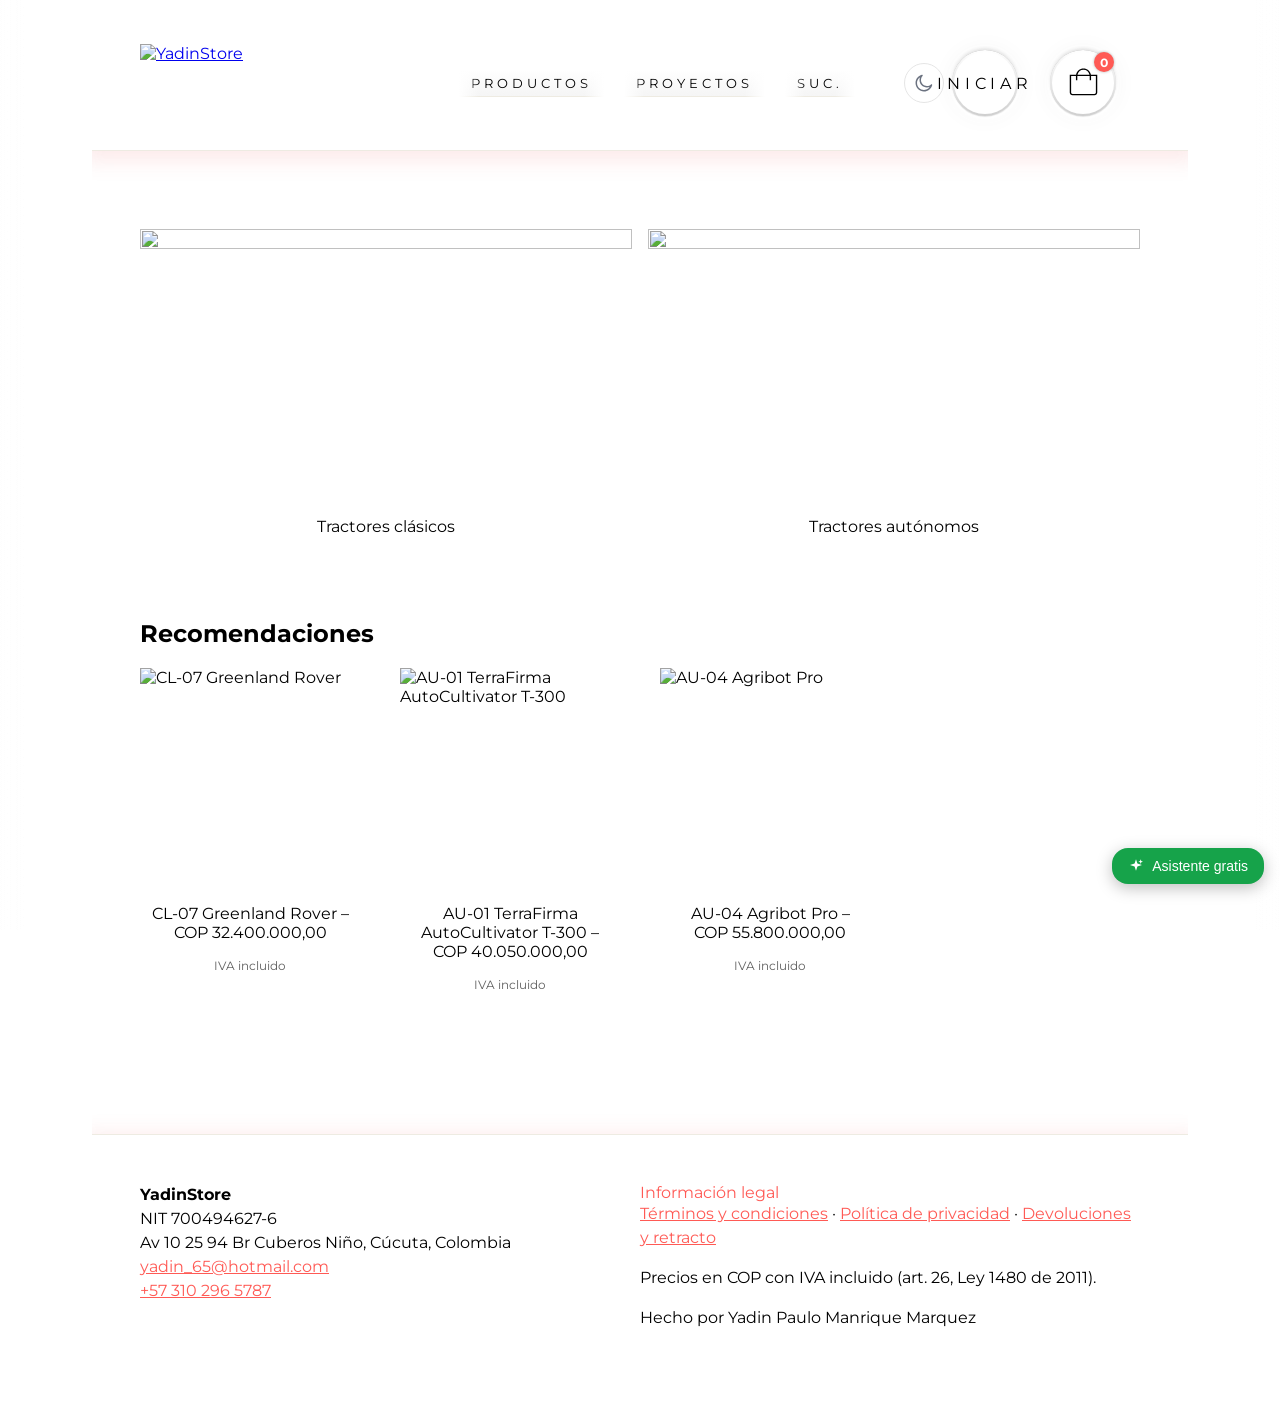
==== commit 006b6fcc: "chore(dist): bundle completo con render-static-bundle.ps1 (estructura correcta) - Shell en raíz del " ====
--- a/index.html
+++ b/index.html
@@ -63,8 +63,8 @@
         ]
       }
     </script>
-  <style>@font-face{font-family:Montserrat;font-style:normal;font-display:swap;font-weight:400;src:url(montserrat-cyrillic-ext-400-normal.3bb959b4895fc186.woff2) format("woff2"),url(montserrat-cyrillic-ext-400-normal.3cff320e42f72fa4.woff) format("woff");unicode-range:U+0460-052F,U+1C80-1C8A,U+20B4,U+2DE0-2DFF,U+A640-A69F,U+FE2E-FE2F}@font-face{font-family:Montserrat;font-style:normal;font-display:swap;font-weight:400;src:url(montserrat-cyrillic-400-normal.b992850cd7872442.woff2) format("woff2"),url(montserrat-cyrillic-400-normal.19c526a55ee20a37.woff) format("woff");unicode-range:U+0301,U+0400-045F,U+0490-0491,U+04B0-04B1,U+2116}@font-face{font-family:Montserrat;font-style:normal;font-display:swap;font-weight:400;src:url(montserrat-vietnamese-400-normal.83fe7cd8bad0207f.woff2) format("woff2"),url(montserrat-vietnamese-400-normal.d1fa8b6fea1ef792.woff) format("woff");unicode-range:U+0102-0103,U+0110-0111,U+0128-0129,U+0168-0169,U+01A0-01A1,U+01AF-01B0,U+0300-0301,U+0303-0304,U+0308-0309,U+0323,U+0329,U+1EA0-1EF9,U+20AB}@font-face{font-family:Montserrat;font-style:normal;font-display:swap;font-weight:400;src:url(montserrat-latin-ext-400-normal.586a9196827c7af1.woff2) format("woff2"),url(montserrat-latin-ext-400-normal.74cbe2fca14a36ad.woff) format("woff");unicode-range:U+0100-02BA,U+02BD-02C5,U+02C7-02CC,U+02CE-02D7,U+02DD-02FF,U+0304,U+0308,U+0329,U+1D00-1DBF,U+1E00-1E9F,U+1EF2-1EFF,U+2020,U+20A0-20AB,U+20AD-20C0,U+2113,U+2C60-2C7F,U+A720-A7FF}@font-face{font-family:Montserrat;font-style:normal;font-display:swap;font-weight:400;src:url(montserrat-latin-400-normal.c050c0dd427d93a6.woff2) format("woff2"),url(montserrat-latin-400-normal.e56f4b44df82077b.woff) format("woff");unicode-range:U+0000-00FF,U+0131,U+0152-0153,U+02BB-02BC,U+02C6,U+02DA,U+02DC,U+0304,U+0308,U+0329,U+2000-206F,U+20AC,U+2122,U+2191,U+2193,U+2212,U+2215,U+FEFF,U+FFFD}@font-face{font-family:Montserrat;font-style:normal;font-display:swap;font-weight:700;src:url(montserrat-cyrillic-ext-700-normal.9a0933ae39ab826b.woff2) format("woff2"),url(montserrat-cyrillic-ext-700-normal.1735653d494a50b5.woff) format("woff");unicode-range:U+0460-052F,U+1C80-1C8A,U+20B4,U+2DE0-2DFF,U+A640-A69F,U+FE2E-FE2F}@font-face{font-family:Montserrat;font-style:normal;font-display:swap;font-weight:700;src:url(montserrat-cyrillic-700-normal.2d6be11c9136d1a8.woff2) format("woff2"),url(montserrat-cyrillic-700-normal.f9fe8e4a46996319.woff) format("woff");unicode-range:U+0301,U+0400-045F,U+0490-0491,U+04B0-04B1,U+2116}@font-face{font-family:Montserrat;font-style:normal;font-display:swap;font-weight:700;src:url(montserrat-vietnamese-700-normal.cb8aa19dc092fa2d.woff2) format("woff2"),url(montserrat-vietnamese-700-normal.1c2902f3887df241.woff) format("woff");unicode-range:U+0102-0103,U+0110-0111,U+0128-0129,U+0168-0169,U+01A0-01A1,U+01AF-01B0,U+0300-0301,U+0303-0304,U+0308-0309,U+0323,U+0329,U+1EA0-1EF9,U+20AB}@font-face{font-family:Montserrat;font-style:normal;font-display:swap;font-weight:700;src:url(montserrat-latin-ext-700-normal.b59af5d2df916671.woff2) format("woff2"),url(montserrat-latin-ext-700-normal.46ca5ace21ca5a94.woff) format("woff");unicode-range:U+0100-02BA,U+02BD-02C5,U+02C7-02CC,U+02CE-02D7,U+02DD-02FF,U+0304,U+0308,U+0329,U+1D00-1DBF,U+1E00-1E9F,U+1EF2-1EFF,U+2020,U+20A0-20AB,U+20AD-20C0,U+2113,U+2C60-2C7F,U+A720-A7FF}@font-face{font-family:Montserrat;font-style:normal;font-display:swap;font-weight:700;src:url(montserrat-latin-700-normal.d4df281bd2c98884.woff2) format("woff2"),url(montserrat-latin-700-normal.0fb9f227c46c5c5a.woff) format("woff");unicode-range:U+0000-00FF,U+0131,U+0152-0153,U+02BB-02BC,U+02C6,U+02DA,U+02DC,U+0304,U+0308,U+0329,U+2000-206F,U+20AC,U+2122,U+2191,U+2193,U+2212,U+2215,U+FEFF,U+FFFD}@font-face{font-family:Raleway;src:url(raleway-regular.e09b41ae7a52ea9f.woff2) format("woff2");font-weight:400;font-style:normal;font-display:swap}body{padding:0;margin:0;overflow-x:hidden}@font-face{font-family:Raleway;src:url(raleway-regular.e09b41ae7a52ea9f.woff2) format("woff2");font-weight:400;font-style:normal;font-display:swap}html{font-family:Raleway,Helvetica Neue,Helvetica,Arial,sans-serif;font-size:16px}body{padding:0;margin:0}@font-face{font-family:Raleway;src:url(raleway-regular.e09b41ae7a52ea9f.woff2) format("woff2");font-weight:400;font-style:normal;font-display:swap}*{box-sizing:border-box}html{font-family:raleway,Helvetica Neue,Helvetica,Arial,sans-serif;font-size:16px}body{padding:0;margin:0;min-height:100vh}:root{--outer-space:1.5rem}html{font-family:Montserrat,Helvetica Neue,Helvetica,Arial,sans-serif}:root{--ws-bg:#ffffff;--ws-fg:#18181b;--ws-muted:#616161;--ws-primary:#16a34a;--ws-accent:#0891b2;--ws-border:#e4e4e7;--ws-card:#ffffff;--ws-radius-sm:.375rem;--ws-radius-md:.75rem;--ws-radius-lg:1rem}</style><link rel="stylesheet" href="styles.3bc5820ff0ca0ca7.css" media="print" onload="this.media='all'"><noscript><link rel="stylesheet" href="styles.3bc5820ff0ca0ca7.css"></noscript></head>
+  <style>@font-face{font-family:Montserrat;font-style:normal;font-display:swap;font-weight:400;src:url(montserrat-cyrillic-ext-400-normal.3bb959b4895fc186.woff2) format("woff2"),url(montserrat-cyrillic-ext-400-normal.3cff320e42f72fa4.woff) format("woff");unicode-range:U+0460-052F,U+1C80-1C8A,U+20B4,U+2DE0-2DFF,U+A640-A69F,U+FE2E-FE2F}@font-face{font-family:Montserrat;font-style:normal;font-display:swap;font-weight:400;src:url(montserrat-cyrillic-400-normal.b992850cd7872442.woff2) format("woff2"),url(montserrat-cyrillic-400-normal.19c526a55ee20a37.woff) format("woff");unicode-range:U+0301,U+0400-045F,U+0490-0491,U+04B0-04B1,U+2116}@font-face{font-family:Montserrat;font-style:normal;font-display:swap;font-weight:400;src:url(montserrat-vietnamese-400-normal.83fe7cd8bad0207f.woff2) format("woff2"),url(montserrat-vietnamese-400-normal.d1fa8b6fea1ef792.woff) format("woff");unicode-range:U+0102-0103,U+0110-0111,U+0128-0129,U+0168-0169,U+01A0-01A1,U+01AF-01B0,U+0300-0301,U+0303-0304,U+0308-0309,U+0323,U+0329,U+1EA0-1EF9,U+20AB}@font-face{font-family:Montserrat;font-style:normal;font-display:swap;font-weight:400;src:url(montserrat-latin-ext-400-normal.586a9196827c7af1.woff2) format("woff2"),url(montserrat-latin-ext-400-normal.74cbe2fca14a36ad.woff) format("woff");unicode-range:U+0100-02BA,U+02BD-02C5,U+02C7-02CC,U+02CE-02D7,U+02DD-02FF,U+0304,U+0308,U+0329,U+1D00-1DBF,U+1E00-1E9F,U+1EF2-1EFF,U+2020,U+20A0-20AB,U+20AD-20C0,U+2113,U+2C60-2C7F,U+A720-A7FF}@font-face{font-family:Montserrat;font-style:normal;font-display:swap;font-weight:400;src:url(montserrat-latin-400-normal.c050c0dd427d93a6.woff2) format("woff2"),url(montserrat-latin-400-normal.e56f4b44df82077b.woff) format("woff");unicode-range:U+0000-00FF,U+0131,U+0152-0153,U+02BB-02BC,U+02C6,U+02DA,U+02DC,U+0304,U+0308,U+0329,U+2000-206F,U+20AC,U+2122,U+2191,U+2193,U+2212,U+2215,U+FEFF,U+FFFD}@font-face{font-family:Montserrat;font-style:normal;font-display:swap;font-weight:700;src:url(montserrat-cyrillic-ext-700-normal.9a0933ae39ab826b.woff2) format("woff2"),url(montserrat-cyrillic-ext-700-normal.1735653d494a50b5.woff) format("woff");unicode-range:U+0460-052F,U+1C80-1C8A,U+20B4,U+2DE0-2DFF,U+A640-A69F,U+FE2E-FE2F}@font-face{font-family:Montserrat;font-style:normal;font-display:swap;font-weight:700;src:url(montserrat-cyrillic-700-normal.2d6be11c9136d1a8.woff2) format("woff2"),url(montserrat-cyrillic-700-normal.f9fe8e4a46996319.woff) format("woff");unicode-range:U+0301,U+0400-045F,U+0490-0491,U+04B0-04B1,U+2116}@font-face{font-family:Montserrat;font-style:normal;font-display:swap;font-weight:700;src:url(montserrat-vietnamese-700-normal.cb8aa19dc092fa2d.woff2) format("woff2"),url(montserrat-vietnamese-700-normal.1c2902f3887df241.woff) format("woff");unicode-range:U+0102-0103,U+0110-0111,U+0128-0129,U+0168-0169,U+01A0-01A1,U+01AF-01B0,U+0300-0301,U+0303-0304,U+0308-0309,U+0323,U+0329,U+1EA0-1EF9,U+20AB}@font-face{font-family:Montserrat;font-style:normal;font-display:swap;font-weight:700;src:url(montserrat-latin-ext-700-normal.b59af5d2df916671.woff2) format("woff2"),url(montserrat-latin-ext-700-normal.46ca5ace21ca5a94.woff) format("woff");unicode-range:U+0100-02BA,U+02BD-02C5,U+02C7-02CC,U+02CE-02D7,U+02DD-02FF,U+0304,U+0308,U+0329,U+1D00-1DBF,U+1E00-1E9F,U+1EF2-1EFF,U+2020,U+20A0-20AB,U+20AD-20C0,U+2113,U+2C60-2C7F,U+A720-A7FF}@font-face{font-family:Montserrat;font-style:normal;font-display:swap;font-weight:700;src:url(montserrat-latin-700-normal.d4df281bd2c98884.woff2) format("woff2"),url(montserrat-latin-700-normal.0fb9f227c46c5c5a.woff) format("woff");unicode-range:U+0000-00FF,U+0131,U+0152-0153,U+02BB-02BC,U+02C6,U+02DA,U+02DC,U+0304,U+0308,U+0329,U+2000-206F,U+20AC,U+2122,U+2191,U+2193,U+2212,U+2215,U+FEFF,U+FFFD}@font-face{font-family:Raleway;src:url(raleway-regular.e09b41ae7a52ea9f.woff2) format("woff2");font-weight:400;font-style:normal;font-display:swap}body{padding:0;margin:0;overflow-x:hidden}@font-face{font-family:Raleway;src:url(raleway-regular.e09b41ae7a52ea9f.woff2) format("woff2");font-weight:400;font-style:normal;font-display:swap}html{font-family:Raleway,Helvetica Neue,Helvetica,Arial,sans-serif;font-size:16px}body{padding:0;margin:0}@font-face{font-family:Raleway;src:url(raleway-regular.e09b41ae7a52ea9f.woff2) format("woff2");font-weight:400;font-style:normal;font-display:swap}*{box-sizing:border-box}html{font-family:raleway,Helvetica Neue,Helvetica,Arial,sans-serif;font-size:16px}body{padding:0;margin:0;min-height:100vh}:root{--outer-space:1.5rem}html{font-family:Montserrat,Helvetica Neue,Helvetica,Arial,sans-serif}:root{--ws-bg:#ffffff;--ws-fg:#18181b;--ws-muted:#616161;--ws-primary:#16a34a;--ws-accent:#0891b2;--ws-border:#e4e4e7;--ws-card:#ffffff;--ws-radius-sm:.375rem;--ws-radius-md:.75rem;--ws-radius-lg:1rem}</style><link rel="stylesheet" href="styles.ecf5e1e45de3a830.css" media="print" onload="this.media='all'"><noscript><link rel="stylesheet" href="styles.ecf5e1e45de3a830.css"></noscript></head>
   <body>
     <app-root></app-root>
-  <script src="main.0ca64553a829757c.js" type="module"></script></body>
+  <script src="main.7c2fc53b5bdff7ae.js" type="module"></script></body>
 </html>
--- a/styles.ecf5e1e45de3a830.css
+++ b/styles.ecf5e1e45de3a830.css
@@ -0,0 +1 @@
+@font-face{font-family:Montserrat;font-style:normal;font-display:swap;font-weight:400;src:url(montserrat-cyrillic-ext-400-normal.3bb959b4895fc186.woff2) format("woff2"),url(montserrat-cyrillic-ext-400-normal.3cff320e42f72fa4.woff) format("woff");unicode-range:U+0460-052F,U+1C80-1C8A,U+20B4,U+2DE0-2DFF,U+A640-A69F,U+FE2E-FE2F}@font-face{font-family:Montserrat;font-style:normal;font-display:swap;font-weight:400;src:url(montserrat-cyrillic-400-normal.b992850cd7872442.woff2) format("woff2"),url(montserrat-cyrillic-400-normal.19c526a55ee20a37.woff) format("woff");unicode-range:U+0301,U+0400-045F,U+0490-0491,U+04B0-04B1,U+2116}@font-face{font-family:Montserrat;font-style:normal;font-display:swap;font-weight:400;src:url(montserrat-vietnamese-400-normal.83fe7cd8bad0207f.woff2) format("woff2"),url(montserrat-vietnamese-400-normal.d1fa8b6fea1ef792.woff) format("woff");unicode-range:U+0102-0103,U+0110-0111,U+0128-0129,U+0168-0169,U+01A0-01A1,U+01AF-01B0,U+0300-0301,U+0303-0304,U+0308-0309,U+0323,U+0329,U+1EA0-1EF9,U+20AB}@font-face{font-family:Montserrat;font-style:normal;font-display:swap;font-weight:400;src:url(montserrat-latin-ext-400-normal.586a9196827c7af1.woff2) format("woff2"),url(montserrat-latin-ext-400-normal.74cbe2fca14a36ad.woff) format("woff");unicode-range:U+0100-02BA,U+02BD-02C5,U+02C7-02CC,U+02CE-02D7,U+02DD-02FF,U+0304,U+0308,U+0329,U+1D00-1DBF,U+1E00-1E9F,U+1EF2-1EFF,U+2020,U+20A0-20AB,U+20AD-20C0,U+2113,U+2C60-2C7F,U+A720-A7FF}@font-face{font-family:Montserrat;font-style:normal;font-display:swap;font-weight:400;src:url(montserrat-latin-400-normal.c050c0dd427d93a6.woff2) format("woff2"),url(montserrat-latin-400-normal.e56f4b44df82077b.woff) format("woff");unicode-range:U+0000-00FF,U+0131,U+0152-0153,U+02BB-02BC,U+02C6,U+02DA,U+02DC,U+0304,U+0308,U+0329,U+2000-206F,U+20AC,U+2122,U+2191,U+2193,U+2212,U+2215,U+FEFF,U+FFFD}@font-face{font-family:Montserrat;font-style:normal;font-display:swap;font-weight:700;src:url(montserrat-cyrillic-ext-700-normal.9a0933ae39ab826b.woff2) format("woff2"),url(montserrat-cyrillic-ext-700-normal.1735653d494a50b5.woff) format("woff");unicode-range:U+0460-052F,U+1C80-1C8A,U+20B4,U+2DE0-2DFF,U+A640-A69F,U+FE2E-FE2F}@font-face{font-family:Montserrat;font-style:normal;font-display:swap;font-weight:700;src:url(montserrat-cyrillic-700-normal.2d6be11c9136d1a8.woff2) format("woff2"),url(montserrat-cyrillic-700-normal.f9fe8e4a46996319.woff) format("woff");unicode-range:U+0301,U+0400-045F,U+0490-0491,U+04B0-04B1,U+2116}@font-face{font-family:Montserrat;font-style:normal;font-display:swap;font-weight:700;src:url(montserrat-vietnamese-700-normal.cb8aa19dc092fa2d.woff2) format("woff2"),url(montserrat-vietnamese-700-normal.1c2902f3887df241.woff) format("woff");unicode-range:U+0102-0103,U+0110-0111,U+0128-0129,U+0168-0169,U+01A0-01A1,U+01AF-01B0,U+0300-0301,U+0303-0304,U+0308-0309,U+0323,U+0329,U+1EA0-1EF9,U+20AB}@font-face{font-family:Montserrat;font-style:normal;font-display:swap;font-weight:700;src:url(montserrat-latin-ext-700-normal.b59af5d2df916671.woff2) format("woff2"),url(montserrat-latin-ext-700-normal.46ca5ace21ca5a94.woff) format("woff");unicode-range:U+0100-02BA,U+02BD-02C5,U+02C7-02CC,U+02CE-02D7,U+02DD-02FF,U+0304,U+0308,U+0329,U+1D00-1DBF,U+1E00-1E9F,U+1EF2-1EFF,U+2020,U+20A0-20AB,U+20AD-20C0,U+2113,U+2C60-2C7F,U+A720-A7FF}@font-face{font-family:Montserrat;font-style:normal;font-display:swap;font-weight:700;src:url(montserrat-latin-700-normal.d4df281bd2c98884.woff2) format("woff2"),url(montserrat-latin-700-normal.0fb9f227c46c5c5a.woff) format("woff");unicode-range:U+0000-00FF,U+0131,U+0152-0153,U+02BB-02BC,U+02C6,U+02DA,U+02DC,U+0304,U+0308,U+0329,U+2000-206F,U+20AC,U+2122,U+2191,U+2193,U+2212,U+2215,U+FEFF,U+FFFD}.e_Header{max-width:calc(1000px + var(--outer-space) * 2);margin:1rem auto 0;align-items:center}.e_Header__cutter{overflow:hidden;padding:0 0 30px}@media(min-width:1100px){.e_Header__cutter{margin:0 calc(var(--outer-space) * -1)}}.e_Header__inner{min-height:135px;box-shadow:0 0 20px 10px #eb5b5920;border-bottom:1px solid #eeebe2;mix-blend-mode:darken;flex:1}@media(max-width:999px){.e_Header__inner{display:grid;grid-template:"logo mini-cart" "navigation navigation"}}@media(min-width:1000px){.e_Header__inner{padding:0 var(--outer-space);display:flex;align-items:center;flex-wrap:wrap;justify-content:space-between}}@media(min-width:1000px)and (max-width:1099px){.e_Header__inner{padding:0;display:flex;align-items:center;flex-wrap:wrap;justify-content:space-between}}.e_Header__inner:before,.e_Header__inner:after{position:absolute;top:0;width:48px;height:calc(100% + 30px)}@media(min-width:1000px){.e_Header__inner:before,.e_Header__inner:after{content:"";display:block}}@media(max-width:1099px){.e_Header__inner:before,.e_Header__inner:after{width:var(--outer-space)}}@media(min-width:1100px){.e_Header__inner:before,.e_Header__inner:after{width:calc(var(--outer-space) * 2)}}.e_Header__inner:before{left:0;background:linear-gradient(90deg,#fff,#fff0)}@media(min-width:1100px){.e_Header__inner:before{left:calc(var(--outer-space) * -1)}}.e_Header__inner:after{right:0;background:linear-gradient(-90deg,#fff,#fff0)}@media(min-width:1100px){.e_Header__inner:after{right:calc(var(--outer-space) * -1)}}.e_Header__logo{aspect-ratio:3.5;display:block}@media(max-width:499px){.e_Header__logo{width:170px}}@media(min-width:500px){.e_Header__logo{width:270px}}.e_Header__link{grid-area:logo;display:flex;margin-left:var(--outer-space);align-items:center}.e_Header__cart{grid-area:mini-cart;display:flex;justify-content:flex-end}.e_Header__navigation{grid-area:navigation}@media(max-width:999px){.e_Header__navigation{margin-bottom:1rem}}.e_Navigation{flex-grow:1}.e_Navigation__list{display:flex;list-style:none;padding:0;margin:0;justify-content:center;gap:2rem}.e_Navigation__item a{position:relative;display:block;padding:5px 20px;color:#000;text-transform:uppercase;font-size:13px;letter-spacing:4px;text-decoration:none;background:linear-gradient(0deg,#f5f5f5,#fff);border-bottom:1px solid #eeebe2}.e_Navigation__item:hover a,.e_Navigation__item:focus a{border-bottom-color:#757165}.e_Navigation__item a:before,.e_Navigation__item a:after{display:block;content:"";position:absolute;width:20px;height:calc(100% + 1px);top:0}.e_Navigation__item a:before{left:0;background:linear-gradient(-90deg,#fff0,#fff)}.e_Navigation__item a:after{right:0;background:linear-gradient(90deg,#fff0,#fff)}.e_Footer{max-width:calc(1000px + var(--outer-space) * 2);margin:1rem auto 2rem;align-items:center}.e_Footer__cutter{overflow:hidden;padding:30px 0 0}@media(min-width:1100px){.e_Footer__cutter{margin:0 calc(var(--outer-space) * -1)}}.e_Footer__inner{min-height:135px;box-shadow:0 10px 20px 10px #eb5b5920;border-top:1px solid #eeebe2;mix-blend-mode:darken}@media(max-width:999px){.e_Footer__inner{padding:3rem var(--outer-space)}}@media(min-width:1000px){.e_Footer__inner{display:flex;padding:3rem calc(2 * var(--outer-space))}}@media(min-width:1000px)and (max-width:1099px){.e_Footer__inner{padding:3rem var(--outer-space);display:flex}}.e_Footer__inner:before,.e_Footer__inner:after{position:absolute;top:0;width:48px;height:calc(100% + 30px)}@media(min-width:1000px){.e_Footer__inner:before,.e_Footer__inner:after{content:"";display:block}}@media(max-width:1099px){.e_Footer__inner:before,.e_Footer__inner:after{width:var(--outer-space)}}@media(min-width:1100px){.e_Footer__inner:before,.e_Footer__inner:after{width:calc(var(--outer-space) * 2)}}.e_Footer__inner:before{left:0;background:linear-gradient(90deg,#fff,#fff0)}@media(min-width:1100px){.e_Footer__inner:before{left:calc(var(--outer-space) * -1)}}.e_Footer__inner:after{right:0;background:linear-gradient(-90deg,#fff,#fff0)}@media(min-width:1100px){.e_Footer__inner:after{right:calc(var(--outer-space) * -1)}}.e_Footer a{color:#ff5a55}.e_Footer__initiative{display:flex;gap:1rem;align-items:flex-start;flex:1;margin-bottom:2rem}.e_Footer__initiative,.e_Footer__credits{flex-grow:1;flex-shrink:1;flex-basis:50%}.e_Footer__initiative img{margin-top:4px;width:45px}.e_Footer__initiative p{margin:0}.e_Footer__credits h3{margin:0;font-size:1em;font-weight:400;color:#ff5a55}.e_Footer__credits p{margin:0 0 1rem}.e_Footer__credits img{display:inline-block;width:15px}.e_StorePicker_control{padding:2rem;margin:0 0 0 -1rem;display:flex;flex-wrap:wrap;gap:1rem;max-width:500px}.e_StorePicker_dialog::backdrop{-webkit-backdrop-filter:blur(2px);backdrop-filter:blur(2px)}.e_StorePicker_dialog{border:none;padding:1rem 2rem;max-height:90vh;border-radius:1rem;overflow:visible}.e_StorePicker_wrapper{display:block;max-height:calc(90vh - 2rem);max-width:100%;padding:0 5px;overflow:scroll}.e_StorePicker_list{display:grid;list-style-type:none;padding:0}@media(max-width:499px){.e_StorePicker_list{grid-template-columns:1fr;gap:1rem}}@media(min-width:500px)and (max-width:999px){.e_StorePicker_list{grid-template-columns:repeat(2,1fr);gap:2rem}}@media(min-width:1000px){.e_StorePicker_list{grid-template-columns:repeat(4,1fr);gap:3rem}}.e_StorePicker_content{position:relative}.e_StorePicker_image{display:block;max-width:200px;width:100%;height:auto}.e_StorePicker_address{margin:1rem 0}.e_StorePicker_selected{display:flex;flex-wrap:wrap;gap:1rem}.e_StorePicker_selected:empty{display:none}.e_Product{margin:0}.e_Product_link{text-decoration:none;color:#000}.e_Product_image{width:100%;height:auto;aspect-ratio:1 / 1;display:block}.e_Product_name{margin:12px 0 8px;color:#000;text-align:center;display:block}.e_Product_price{margin:8px 0;color:#000;text-align:center;display:block}.e_Recommendations{padding:1rem;margin:0 -1rem 3rem}.e_Recommendations_list{position:relative;display:grid;gap:40px;padding:0;list-style-type:none}@media(max-width:499px){.e_Recommendations_list{grid-template-columns:1fr 1fr}}@media(min-width:500px)and (max-width:999px){.e_Recommendations_list{grid-template-columns:1fr 1fr 1fr}}@media(min-width:1000px){.e_Recommendations_list{grid-template-columns:repeat(4,1fr)}}.e_Recommendation{margin:0}@media(min-width:500px)and (max-width:999px){.e_Recommendation:nth-child(4){display:none}}.e_Recommendation_link{text-decoration:none;color:#000}.e_Recommendation_image{width:100%;height:auto;aspect-ratio:1 / 1;display:block}.e_Recommendation_name{margin:1rem 0;color:#000;text-align:center;display:block}.e_Button{--button-height: 50px;display:block;height:var(--button-height);width:100%;border-radius:calc(var(--button-height) / 2);padding:2px;border:0;background:linear-gradient(180deg,#a8a8a8,#fff),var(--accent-color);box-shadow:0 -2px 3px #e5e5e5,0 2px 3px 2px #fff,0 0 25px #0000000d,0 -10px 5px #fff inset;position:relative;text-transform:uppercase;letter-spacing:.3em;-webkit-tap-highlight-color:rgba(0,0,0,0);text-decoration:none;font-size:16px}.e_Button--primary{--accent-color: #ff5a55;color:#fff}.e_Button--secondary{--accent-color: #ffffff;color:#000}.e_Button--rounded{--button-height: 66px;width:var(--button-height)}.e_Button[disabled]{--accent-color: #d3d3d3;pointer-events:none}.e_Button:before{position:absolute;border-radius:inherit;inset:0;background:linear-gradient(0deg,#00000030,#ffffff4d),var(--accent-color);content:"";box-shadow:0 2px 1px -1px #0000001a;display:block;transition:transform .3s,box-shadow .3s,background .1s .2s}.e_Button__inner{position:relative;padding-left:20px;padding-right:20px;background-color:var(--accent-color);height:calc(var(--button-height) - 4px);border-radius:inherit;display:grid;place-content:center;transition:transform .3s,background .3s,box-shadow .3s;-webkit-user-select:none;user-select:none;white-space:nowrap}.e_Button:hover .e_Button__inner,.e_Button:focus .e_Button__inner{background:linear-gradient(0deg,#0000000d,#0000000d),var(--accent-color)}.e_Button:active:before{background:linear-gradient(0deg,#00000017,#00000029),var(--accent-color);box-shadow:0 0 3px #0009 inset,0 2px 1px -1px #0000001a;transform:scale(.97);transition:all .1s,background .05s}.e_Button:active .e_Button__inner{transform:scale(.97);background:linear-gradient(0deg,#0000001a,#0000001a),var(--accent-color);transition:all .1s;box-shadow:0 5px 5px #0003 inset,0 -3px 3px #fff3 inset}.e_Filter{display:flex;justify-content:flex-end;margin-bottom:var(--outer-space);gap:1rem}.e_Filter ul{display:flex;list-style:none;gap:.8rem;padding:0;margin:0}.e_Filter li{position:relative}.e_Filter a{color:inherit;text-decoration:none}.e_Filter__filter--active:before,.e_Filter a:hover:before{content:"";display:block;width:100%;height:2px;bottom:-2px;position:absolute}.e_Filter__filter--active:before{background-color:#000}.e_Filter a:hover:before{background-color:#ff5a55}.e_CategoryPage{max-width:calc(1000px + var(--outer-space) * 2);padding:0 var(--outer-space);margin:0 auto}.e_CategoryPage_list{display:grid;grid-gap:40px;padding:0;list-style-type:none}@media(max-width:499px){.e_CategoryPage_list{grid-template-columns:1fr}}@media(min-width:500px)and (max-width:999px){.e_CategoryPage_list{grid-template-columns:1fr 1fr}}@media(min-width:1000px){.e_CategoryPage_list{grid-template-columns:1fr 1fr 1fr}}.e_CategoryPage__subline{display:flex;flex-wrap:wrap;gap:1em;justify-content:space-between}.e_CategoryPage__subline *{margin:0;line-height:1.5}.e_StoresPage{max-width:calc(1000px + var(--outer-space) * 2);padding:0 var(--outer-space);margin:0 auto}.e_StoresPage_list{list-style:none;padding:0;margin:5em 0 4em;display:flex;justify-content:space-between;gap:2em;flex-wrap:wrap}.e_StoresPage p{max-width:80ch}.e_HomePage{max-width:calc(1000px + var(--outer-space) * 2);padding:0 var(--outer-space);margin:3rem auto 0}@media(min-width:500px){.e_HomePage{grid-template-columns:1fr 1fr;display:grid;gap:1rem}}.e_HomePage__categoryLink{display:block;position:relative;margin-bottom:2rem;color:inherit;text-align:center;text-decoration:none}.e_HomePage__categoryLink:hover,.e_HomePage__categoryLink:focus{text-decoration:underline}.e_HomePage__categoryLink img{width:100%;aspect-ratio:1000 / 560;margin-bottom:.75rem}.e_HomePage__recommendations{grid-column:span 2}@font-face{font-family:Raleway;src:url(raleway-regular.e09b41ae7a52ea9f.woff2) format("woff2");font-weight:400;font-style:normal;font-display:swap}body{padding:0;margin:0;overflow-x:hidden}.d_ProductPage{margin:0 auto;max-width:calc(1000px + var(--outer-space) * 2);padding:0 var(--outer-space)}.d_ProductPage__details{display:grid;justify-content:space-between;align-items:center;margin-bottom:1rem}@media(max-width:499px){.d_ProductPage__details{grid-template:"image" "information"}}@media(min-width:500px)and (max-width:999px){.d_ProductPage__details{grid-template:". image. " ". information ." / 1fr 3fr 1fr}}@media(min-width:1000px){.d_ProductPage__details{grid-template:"image information" 1fr / 4fr 5fr;gap:10%;min-height:clamp(400px,calc(70vh - 400px),650px)}}.d_ProductPage__productImage{grid-area:image;width:100%;height:auto}.d_ProductPage__productInformation{grid-area:information}.d_ProductPage__title{margin:0;font-size:40px}.d_ProductPage__highlights{padding:0;list-style:none}.d_ProductPage__highlights>li{margin-bottom:1rem}.d_ProductPage__variants{display:flex;flex-wrap:wrap;gap:1.5rem;list-style:none;margin-top:3rem;padding:0}.d_VariantOption{display:flex;align-items:center;gap:5px}.d_VariantOption__color{width:15px;aspect-ratio:1;border-radius:50%;display:inline-block;position:relative;background-color:var(--variant-color);box-shadow:0 0 2px #00000080 inset,0 2px 3px #0000001a}.d_VariantOption__color:before,.d_VariantOption__color:after{content:"";display:block;position:absolute;inset:1px;border-radius:50%}.d_VariantOption__color:before{background:linear-gradient(to top,#0000004d,#0000001a 60%)}.d_VariantOption__color:after{background:linear-gradient(to bottom,transparent,rgba(255,255,255,.9) 10%,rgba(255,255,255,.8) 30%,transparent 30%);filter:blur(1px)}.d_VariantOption>a{color:inherit;text-decoration:none;position:relative}.d_VariantOption>strong{font-weight:400;position:relative}.d_VariantOption>strong:before,.d_VariantOption:hover>a:before{content:"";display:block;width:100%;height:2px;bottom:-2px;position:absolute}.d_VariantOption>strong:before{background-color:#000}.d_VariantOption:hover>a:before{background-color:var(--variant-color)}@font-face{font-family:Raleway;src:url(raleway-regular.e09b41ae7a52ea9f.woff2) format("woff2");font-weight:400;font-style:normal;font-display:swap}html{font-family:Raleway,Helvetica Neue,Helvetica,Arial,sans-serif;font-size:16px}body{padding:0;margin:0}.c_CartPage{margin:0 auto;max-width:calc(1000px + var(--outer-space) * 2);padding:0 var(--outer-space)}.c_CartPage__lineItems{list-style:none;padding:0}.c_CartPage hr{border:0;height:2px;background-color:#000}.c_CartPage__total{margin:2rem 0 3rem;text-align:right;font-weight:700}.c_CartPage__buttons{display:flex;flex-direction:row-reverse;flex-wrap:wrap;justify-content:space-between;margin-bottom:4rem;gap:2rem}.c_CartPage__buttons>*{flex:0}.c_Checkout{margin:0 auto;max-width:calc(1000px + var(--outer-space) * 2);padding:0 var(--outer-space)}.c_Checkout fieldset{border:0;border-bottom:2px solid black;padding:0 0 2rem;margin:0}.c_Checkout__name{display:flex;gap:0 4rem;flex-wrap:wrap}.c_Checkout__buttons{margin:3rem 0 4rem;display:flex;flex-wrap:wrap;gap:2rem;justify-content:space-between;flex-direction:row-reverse}.c_Checkout__buttons>*{flex:0}.c_Checkout__label{width:100px;display:inline-block}.c_Checkout__input{height:40px;padding:5px 10px;font-size:16px;border-radius:8px;margin:1rem 0;border:1px solid rgba(0,0,0,.2);box-shadow:0 2px 4px #0000001a inset}.c_Checkout__input:read-only{background-color:#0000000d}.c_Thanks{margin:0 auto;max-width:calc(500px + var(--outer-space) * 2);padding:0 var(--outer-space);min-height:50vh}.c_Thanks__title{margin:4rem 0;font-size:40px}.c_Thanks__text{margin:4rem 0}.c_MiniCart{position:relative;margin-right:1.5rem}.c_MiniCart__quantity{background-color:#ff5a55;border-radius:10px;box-shadow:0 0 3px #0000004d;color:#fff;display:grid;font-size:12px;font-variant-numeric:tabular-nums;font-weight:700;height:20px;letter-spacing:normal;min-width:20px;place-content:center;position:absolute;right:0;text-align:center;top:0;transform:scale(1);transition:all .3s}.c_MiniCart svg{--minicart-translate: -2px;transform:translateY(var(--minicart-translate))}.c_MiniCart__quantity:empty{transform:scale(0)}@keyframes bounce{0%{transform:translateY(calc(var(--minicart-translate) + 0px))}33%{transform:translateY(calc(var(--minicart-translate) + 6px))}to{transform:translateY(calc(var(--minicart-translate) + 0px))}}.c_MiniCart--highlight svg{animation:bounce .2s ease-out}@keyframes shake{0%{transform:rotate(0)}50%{transform:rotate(6deg)}to{transform:rotate(-6deg)}}.c_MiniCart--highlight svg g{transform-origin:center 7px;animation:shake .2s infinite ease-in-out}.c_MiniCart{padding:1.5rem}.c_AddToCart{padding:1rem;margin:0 -1rem 1rem}.c_AddToCart__information{display:flex;justify-content:space-between;align-items:center;margin-bottom:1rem}.c_AddToCart__stock{display:block}.c_AddToCart__stock--ok{color:green}.c_AddToCart__stock--empty{color:red}.c_AddToCart__confirmed{display:flex;align-items:baseline;gap:.75ch}.c_AddToCart__confirmed a{color:inherit}.c_AddToCart__confirmed--hidden{visibility:hidden}.c_LineItem{display:flex;margin-bottom:2rem;flex-wrap:wrap;gap:2rem;align-items:center}.c_LineItem__image{flex-basis:150px;padding-right:2rem}.c_LineItem__image img{display:block;aspect-ratio:1 / 1;width:100%;height:auto;object-fit:contain}.c_LineItem__details{flex-grow:1;display:flex;gap:1rem;flex-wrap:wrap;align-items:center;justify-content:flex-end}.c_LineItem__name{padding-right:2rem;flex-grow:1;color:inherit;text-decoration:none;min-width:300px}.c_LineItem__quantity{display:flex;gap:1rem;align-items:center}.c_LineItem__price{flex-basis:100px;text-align:end}.c_LineItem__removeIcon{width:33px}.c_Button--size-normal{--button-height: 50px}.c_Button--size-small{--button-height: 40px}.c_Button{display:block;height:var(--button-height);width:100%;border-radius:calc(var(--button-height) / 2);padding:2px;border:0;background:linear-gradient(180deg,#a8a8a8,#fff),var(--accent-color);box-shadow:0 -2px 3px #e5e5e5,0 2px 3px 2px #fff,0 0 25px #0000000d,0 -10px 5px #fff inset;position:relative;text-transform:uppercase;letter-spacing:.3em;-webkit-tap-highlight-color:rgba(0,0,0,0);text-decoration:none;font-size:16px}.c_Button--primary{--accent-color: #333;color:#fff}.c_Button--secondary{--accent-color: #ffffff;color:#000}.c_Button--rounded.c_Button--size-normal{width:var(--button-height)}@media(max-width:499px){.c_Button--rounded.c_Button--size-normal{--button-height: 40px}}@media(min-width:500px){.c_Button--rounded.c_Button--size-normal{--button-height: 66px}}.c_Button--rounded.c_Button--size-small{--button-height: 40px;width:var(--button-height)}.c_Button--rounded .c_Button__inner{padding:0}@media(max-width:499px){.c_Button--rounded svg{width:20px;height:20px}}.c_Button[disabled]{--accent-color: #d3d3d3;pointer-events:none}.c_Button:before{position:absolute;border-radius:inherit;inset:0;background:linear-gradient(0deg,#00000030,#ffffff4d),var(--accent-color);content:"";box-shadow:0 2px 1px -1px #0000001a;display:block;transition:transform .3s,box-shadow .3s,background .1s .2s}.c_Button__inner{position:relative;padding-left:20px;padding-right:20px;background-color:var(--accent-color);height:calc(var(--button-height) - 4px);border-radius:inherit;display:grid;place-content:center;transition:transform .3s,background .3s,box-shadow .3s;-webkit-user-select:none;user-select:none;white-space:nowrap}.c_Button:hover .c_Button__inner,.c_Button:focus .c_Button__inner{background:linear-gradient(0deg,#0000000d,#0000000d),var(--accent-color)}.c_Button:active:before{background:linear-gradient(0deg,#00000017,#00000029),var(--accent-color);box-shadow:0 0 3px #0009 inset,0 2px 1px -1px #0000001a;transform:scale(.97);transition:all .1s,background .05s}.c_Button:active .c_Button__inner{transform:scale(.97);background:linear-gradient(0deg,#0000001a,#0000001a),var(--accent-color);transition:all .1s;box-shadow:0 5px 5px #0003 inset,0 -3px 3px #fff3 inset}.c_CompactHeader{height:80px;display:flex;margin:1rem 0 2rem;border-bottom:1px solid #eeebe2;align-items:center}.c_CompactHeader__inner{display:flex;max-width:calc(1000px + (2 * var(--outer-space)));padding:0 var(--outer-space);margin:0 auto;align-items:center;flex:1}.c_CompactHeader__logo{display:block;width:175px;aspect-ratio:3.5}@font-face{font-family:Raleway;src:url(raleway-regular.e09b41ae7a52ea9f.woff2) format("woff2");font-weight:400;font-style:normal;font-display:swap}*{box-sizing:border-box}html{font-family:raleway,Helvetica Neue,Helvetica,Arial,sans-serif;font-size:16px}body{padding:0;margin:0;min-height:100vh}p{line-height:1.5}:root{--outer-space: 1.5rem}html{font-family:Montserrat,Helvetica Neue,Helvetica,Arial,sans-serif}.dark body{background:#0a0a0a;color:#f3f4f6}.dark .e_Header__inner{mix-blend-mode:normal;border-bottom-color:#ffffff1a;box-shadow:0 0 20px 10px #00000059}.dark .e_Header__inner:before{background:linear-gradient(90deg,#0a0a0a,transparent)}.dark .e_Header__inner:after{background:linear-gradient(-90deg,#0a0a0a,transparent)}.dark .e_Navigation__item a{color:#f3f4f6;background:linear-gradient(0deg,#171717,#0a0a0a);border-bottom-color:#ffffff1a}.dark .e_Navigation__item a:before{background:linear-gradient(-90deg,transparent,#0a0a0a)}.dark .e_Navigation__item a:after{background:linear-gradient(90deg,transparent,#0a0a0a)}.dark .e_Navigation__item:hover a,.dark .e_Navigation__item:focus a{border-bottom-color:#22c55e}.dark .c_MiniCart__quantity{background:#22c55e}.dark .e_Footer__inner{mix-blend-mode:normal;border-top-color:#ffffff1a;box-shadow:0 10px 20px 10px #00000059}.dark .e_Footer__inner:before{background:linear-gradient(90deg,#0a0a0a,transparent)}.dark .e_Footer__inner:after{background:linear-gradient(-90deg,#0a0a0a,transparent)}.dark .e_Footer a{color:#22d3ee}.dark .e_Footer__credits h3{color:#22c55e}.dark .e_Header__userName,.dark .e_Product_link,.dark .e_Product_name,.dark .e_Product_price,.dark .e_Recommendation_link,.dark .e_Recommendation_name,.dark .e_CategoryPage,.dark .e_StoresPage,.dark .e_Filter a,.dark .e_HomePage__categoryLink{color:#f3f4f6}.dark .e_Filter__filter--active:before{background-color:#22c55e}.dark .e_Button--secondary,.dark .c_Button--secondary{--accent-color: #171717;color:#f3f4f6}:root{--ws-bg: #ffffff;--ws-fg: #18181b;--ws-muted: #616161;--ws-primary: #16a34a;--ws-accent: #0891b2;--ws-border: #e4e4e7;--ws-card: #ffffff;--ws-radius-sm: .375rem;--ws-radius-md: .75rem;--ws-radius-lg: 1rem}.dark{--ws-bg: #0a0a0a;--ws-fg: #f3f4f6;--ws-muted: #a1a1aa;--ws-primary: #22c55e;--ws-accent: #22d3ee;--ws-border: rgba(255, 255, 255, .1);--ws-card: #111113}.ws_Page{max-width:1000px;margin:0 auto;padding:1rem var(--outer-space, 1rem) 3rem;background:var(--ws-bg);color:var(--ws-fg)}.ws_Title{color:var(--ws-fg)}.ws_Subtitle,.ws_Count,.ws_Note{color:var(--ws-muted)}.ws_SectionTitle{margin:1.5rem 0 .5rem;color:var(--ws-fg);font-size:1rem}.ws_Grid{display:grid;grid-template-columns:1fr;gap:1rem;list-style:none;padding:0;margin:1rem 0 0}@media(min-width:800px){.ws_Grid{grid-template-columns:1fr 1fr}}.ws_Card{display:flex;flex-direction:column;gap:.5rem;padding:1rem;background:var(--ws-card);border:1px solid var(--ws-border);border-radius:var(--ws-radius-md)}.ws_Card__title{text-decoration:none}.ws_Card__actions{display:flex;flex-wrap:wrap;gap:.75rem;margin-top:.5rem}.ws_Badge{align-self:flex-start;padding:.125rem .5rem;font-size:.75rem;color:var(--ws-fg);border:1px solid var(--ws-border);border-radius:var(--ws-radius-sm)}.ws_Date{font-family:ui-monospace,SFMono-Regular,Menlo,Consolas,monospace;font-size:.75rem;color:var(--ws-muted)}.ws_Desc{color:var(--ws-fg);font-size:.875rem}.ws_Empty{color:var(--ws-muted)}.ws_Demo code{font-family:ui-monospace,SFMono-Regular,Menlo,Consolas,monospace;font-size:.8125rem}.ws_Filters{display:flex;flex-wrap:wrap;align-items:center;gap:.5rem;margin-top:1rem}.ws_Filters__label{color:var(--ws-muted);font-size:.875rem}.ws_Chips{display:flex;flex-wrap:wrap;gap:.375rem;list-style:none;padding:0;margin:0}.ws_Chip{padding:.25rem .625rem;font-size:.75rem;color:var(--ws-fg);background:transparent;border:1px solid var(--ws-border);border-radius:var(--ws-radius-lg);cursor:pointer}.ws_Chip--static{cursor:default}button.ws_Chip--active{color:#fff;background:var(--ws-primary);border-color:var(--ws-primary)}.ws_Link{color:var(--ws-accent);font-size:.875rem}.ws_Link--button{padding:0;background:none;border:none;cursor:pointer;font:inherit}.ws_Breadcrumb{margin-bottom:1rem}.ws_Detail{padding:1rem;background:var(--ws-card);border:1px solid var(--ws-border);border-radius:var(--ws-radius-md)}.ws_Links{margin:0}.ws_Gallery{display:grid;grid-template-columns:1fr 1fr;gap:.5rem;list-style:none;padding:0;margin:0}.ws_Gallery__img{width:100%;border-radius:var(--ws-radius-sm)}.ws-reveal{opacity:0;transform:translateY(12px);transition:opacity .4s ease,transform .4s ease}.ws-reveal--visible{opacity:1;transform:none}@media(prefers-reduced-motion:reduce){.ws-reveal{opacity:1;transform:none;transition:none}}.ws_FabWrap{position:fixed;right:1rem;bottom:1rem;z-index:1000;display:flex;flex-direction:column;align-items:flex-end;gap:.5rem}.ws_Fab{position:static;right:auto;bottom:auto;z-index:auto;display:flex;align-items:center;gap:.5rem;padding:.625rem 1rem;color:#fff;background:var(--ws-primary);border:none;border-radius:var(--ws-radius-lg);box-shadow:0 4px 16px #00000040;cursor:pointer;font-size:.875rem}.ws_Fab__icon{flex:none}.ws_AssistantPanel{width:min(20rem,calc(100vw - 2rem));background:var(--ws-card);color:var(--ws-fg);border:1px solid var(--ws-border);border-radius:var(--ws-radius-lg);box-shadow:0 8px 28px #0000004d;padding:.75rem}.ws_AssistantPanel__head{display:flex;align-items:center;justify-content:space-between;margin-bottom:.5rem;color:var(--ws-fg)}.ws_AssistantPanel__close{border:none;background:transparent;color:var(--ws-fg);cursor:pointer;font-size:1.25rem;line-height:1}.ws_AssistantPanel__answer{font-size:.875rem;white-space:pre-wrap;color:var(--ws-fg)}.ws_AssistantPanel__citas,.ws_AssistantPanel__hint,.ws_AssistantPanel__loading{font-size:.75rem;color:var(--ws-muted);opacity:.9}.ws_AssistantPanel__error{font-size:.75rem;color:#b3261e}.ws_AssistantPanel__row{display:flex;gap:.5rem;margin-top:.5rem}.ws_AssistantPanel__input{flex:1;min-width:0;padding:.5rem;background:var(--ws-bg);color:var(--ws-fg);border:1px solid var(--ws-border);border-radius:.5rem}.ws_AssistantPanel__input::placeholder{color:var(--ws-muted)}.ws_AssistantPanel__send{padding:.5rem .75rem;border:none;border-radius:.5rem;background:var(--ws-primary);color:#fff;cursor:pointer}.ws_AssistantPanel__send:disabled,.ws_AssistantPanel__input:disabled{opacity:.6;cursor:default}.dark .ws_AssistantPanel{background:#111113;color:#f3f4f6;border-color:#ffffff1a;box-shadow:0 8px 28px #0009}.dark .ws_AssistantPanel__head,.dark .ws_AssistantPanel__close,.dark .ws_AssistantPanel__answer{color:#f3f4f6}.dark .ws_AssistantPanel__citas,.dark .ws_AssistantPanel__hint,.dark .ws_AssistantPanel__loading,.dark .ws_AssistantPanel__input::placeholder{color:#a1a1aa;opacity:1}.dark .ws_AssistantPanel__input{background:#0a0a0a;color:#f3f4f6;border-color:#ffffff1a}.dark .ws_AssistantPanel__error{color:#fca5a5}
--- a/styles.ecf5e1e45de3a830.css
+++ b/styles.ecf5e1e45de3a830.css
@@ -0,0 +1 @@
+@font-face{font-family:Montserrat;font-style:normal;font-display:swap;font-weight:400;src:url(montserrat-cyrillic-ext-400-normal.3bb959b4895fc186.woff2) format("woff2"),url(montserrat-cyrillic-ext-400-normal.3cff320e42f72fa4.woff) format("woff");unicode-range:U+0460-052F,U+1C80-1C8A,U+20B4,U+2DE0-2DFF,U+A640-A69F,U+FE2E-FE2F}@font-face{font-family:Montserrat;font-style:normal;font-display:swap;font-weight:400;src:url(montserrat-cyrillic-400-normal.b992850cd7872442.woff2) format("woff2"),url(montserrat-cyrillic-400-normal.19c526a55ee20a37.woff) format("woff");unicode-range:U+0301,U+0400-045F,U+0490-0491,U+04B0-04B1,U+2116}@font-face{font-family:Montserrat;font-style:normal;font-display:swap;font-weight:400;src:url(montserrat-vietnamese-400-normal.83fe7cd8bad0207f.woff2) format("woff2"),url(montserrat-vietnamese-400-normal.d1fa8b6fea1ef792.woff) format("woff");unicode-range:U+0102-0103,U+0110-0111,U+0128-0129,U+0168-0169,U+01A0-01A1,U+01AF-01B0,U+0300-0301,U+0303-0304,U+0308-0309,U+0323,U+0329,U+1EA0-1EF9,U+20AB}@font-face{font-family:Montserrat;font-style:normal;font-display:swap;font-weight:400;src:url(montserrat-latin-ext-400-normal.586a9196827c7af1.woff2) format("woff2"),url(montserrat-latin-ext-400-normal.74cbe2fca14a36ad.woff) format("woff");unicode-range:U+0100-02BA,U+02BD-02C5,U+02C7-02CC,U+02CE-02D7,U+02DD-02FF,U+0304,U+0308,U+0329,U+1D00-1DBF,U+1E00-1E9F,U+1EF2-1EFF,U+2020,U+20A0-20AB,U+20AD-20C0,U+2113,U+2C60-2C7F,U+A720-A7FF}@font-face{font-family:Montserrat;font-style:normal;font-display:swap;font-weight:400;src:url(montserrat-latin-400-normal.c050c0dd427d93a6.woff2) format("woff2"),url(montserrat-latin-400-normal.e56f4b44df82077b.woff) format("woff");unicode-range:U+0000-00FF,U+0131,U+0152-0153,U+02BB-02BC,U+02C6,U+02DA,U+02DC,U+0304,U+0308,U+0329,U+2000-206F,U+20AC,U+2122,U+2191,U+2193,U+2212,U+2215,U+FEFF,U+FFFD}@font-face{font-family:Montserrat;font-style:normal;font-display:swap;font-weight:700;src:url(montserrat-cyrillic-ext-700-normal.9a0933ae39ab826b.woff2) format("woff2"),url(montserrat-cyrillic-ext-700-normal.1735653d494a50b5.woff) format("woff");unicode-range:U+0460-052F,U+1C80-1C8A,U+20B4,U+2DE0-2DFF,U+A640-A69F,U+FE2E-FE2F}@font-face{font-family:Montserrat;font-style:normal;font-display:swap;font-weight:700;src:url(montserrat-cyrillic-700-normal.2d6be11c9136d1a8.woff2) format("woff2"),url(montserrat-cyrillic-700-normal.f9fe8e4a46996319.woff) format("woff");unicode-range:U+0301,U+0400-045F,U+0490-0491,U+04B0-04B1,U+2116}@font-face{font-family:Montserrat;font-style:normal;font-display:swap;font-weight:700;src:url(montserrat-vietnamese-700-normal.cb8aa19dc092fa2d.woff2) format("woff2"),url(montserrat-vietnamese-700-normal.1c2902f3887df241.woff) format("woff");unicode-range:U+0102-0103,U+0110-0111,U+0128-0129,U+0168-0169,U+01A0-01A1,U+01AF-01B0,U+0300-0301,U+0303-0304,U+0308-0309,U+0323,U+0329,U+1EA0-1EF9,U+20AB}@font-face{font-family:Montserrat;font-style:normal;font-display:swap;font-weight:700;src:url(montserrat-latin-ext-700-normal.b59af5d2df916671.woff2) format("woff2"),url(montserrat-latin-ext-700-normal.46ca5ace21ca5a94.woff) format("woff");unicode-range:U+0100-02BA,U+02BD-02C5,U+02C7-02CC,U+02CE-02D7,U+02DD-02FF,U+0304,U+0308,U+0329,U+1D00-1DBF,U+1E00-1E9F,U+1EF2-1EFF,U+2020,U+20A0-20AB,U+20AD-20C0,U+2113,U+2C60-2C7F,U+A720-A7FF}@font-face{font-family:Montserrat;font-style:normal;font-display:swap;font-weight:700;src:url(montserrat-latin-700-normal.d4df281bd2c98884.woff2) format("woff2"),url(montserrat-latin-700-normal.0fb9f227c46c5c5a.woff) format("woff");unicode-range:U+0000-00FF,U+0131,U+0152-0153,U+02BB-02BC,U+02C6,U+02DA,U+02DC,U+0304,U+0308,U+0329,U+2000-206F,U+20AC,U+2122,U+2191,U+2193,U+2212,U+2215,U+FEFF,U+FFFD}.e_Header{max-width:calc(1000px + var(--outer-space) * 2);margin:1rem auto 0;align-items:center}.e_Header__cutter{overflow:hidden;padding:0 0 30px}@media(min-width:1100px){.e_Header__cutter{margin:0 calc(var(--outer-space) * -1)}}.e_Header__inner{min-height:135px;box-shadow:0 0 20px 10px #eb5b5920;border-bottom:1px solid #eeebe2;mix-blend-mode:darken;flex:1}@media(max-width:999px){.e_Header__inner{display:grid;grid-template:"logo mini-cart" "navigation navigation"}}@media(min-width:1000px){.e_Header__inner{padding:0 var(--outer-space);display:flex;align-items:center;flex-wrap:wrap;justify-content:space-between}}@media(min-width:1000px)and (max-width:1099px){.e_Header__inner{padding:0;display:flex;align-items:center;flex-wrap:wrap;justify-content:space-between}}.e_Header__inner:before,.e_Header__inner:after{position:absolute;top:0;width:48px;height:calc(100% + 30px)}@media(min-width:1000px){.e_Header__inner:before,.e_Header__inner:after{content:"";display:block}}@media(max-width:1099px){.e_Header__inner:before,.e_Header__inner:after{width:var(--outer-space)}}@media(min-width:1100px){.e_Header__inner:before,.e_Header__inner:after{width:calc(var(--outer-space) * 2)}}.e_Header__inner:before{left:0;background:linear-gradient(90deg,#fff,#fff0)}@media(min-width:1100px){.e_Header__inner:before{left:calc(var(--outer-space) * -1)}}.e_Header__inner:after{right:0;background:linear-gradient(-90deg,#fff,#fff0)}@media(min-width:1100px){.e_Header__inner:after{right:calc(var(--outer-space) * -1)}}.e_Header__logo{aspect-ratio:3.5;display:block}@media(max-width:499px){.e_Header__logo{width:170px}}@media(min-width:500px){.e_Header__logo{width:270px}}.e_Header__link{grid-area:logo;display:flex;margin-left:var(--outer-space);align-items:center}.e_Header__cart{grid-area:mini-cart;display:flex;justify-content:flex-end}.e_Header__navigation{grid-area:navigation}@media(max-width:999px){.e_Header__navigation{margin-bottom:1rem}}.e_Navigation{flex-grow:1}.e_Navigation__list{display:flex;list-style:none;padding:0;margin:0;justify-content:center;gap:2rem}.e_Navigation__item a{position:relative;display:block;padding:5px 20px;color:#000;text-transform:uppercase;font-size:13px;letter-spacing:4px;text-decoration:none;background:linear-gradient(0deg,#f5f5f5,#fff);border-bottom:1px solid #eeebe2}.e_Navigation__item:hover a,.e_Navigation__item:focus a{border-bottom-color:#757165}.e_Navigation__item a:before,.e_Navigation__item a:after{display:block;content:"";position:absolute;width:20px;height:calc(100% + 1px);top:0}.e_Navigation__item a:before{left:0;background:linear-gradient(-90deg,#fff0,#fff)}.e_Navigation__item a:after{right:0;background:linear-gradient(90deg,#fff0,#fff)}.e_Footer{max-width:calc(1000px + var(--outer-space) * 2);margin:1rem auto 2rem;align-items:center}.e_Footer__cutter{overflow:hidden;padding:30px 0 0}@media(min-width:1100px){.e_Footer__cutter{margin:0 calc(var(--outer-space) * -1)}}.e_Footer__inner{min-height:135px;box-shadow:0 10px 20px 10px #eb5b5920;border-top:1px solid #eeebe2;mix-blend-mode:darken}@media(max-width:999px){.e_Footer__inner{padding:3rem var(--outer-space)}}@media(min-width:1000px){.e_Footer__inner{display:flex;padding:3rem calc(2 * var(--outer-space))}}@media(min-width:1000px)and (max-width:1099px){.e_Footer__inner{padding:3rem var(--outer-space);display:flex}}.e_Footer__inner:before,.e_Footer__inner:after{position:absolute;top:0;width:48px;height:calc(100% + 30px)}@media(min-width:1000px){.e_Footer__inner:before,.e_Footer__inner:after{content:"";display:block}}@media(max-width:1099px){.e_Footer__inner:before,.e_Footer__inner:after{width:var(--outer-space)}}@media(min-width:1100px){.e_Footer__inner:before,.e_Footer__inner:after{width:calc(var(--outer-space) * 2)}}.e_Footer__inner:before{left:0;background:linear-gradient(90deg,#fff,#fff0)}@media(min-width:1100px){.e_Footer__inner:before{left:calc(var(--outer-space) * -1)}}.e_Footer__inner:after{right:0;background:linear-gradient(-90deg,#fff,#fff0)}@media(min-width:1100px){.e_Footer__inner:after{right:calc(var(--outer-space) * -1)}}.e_Footer a{color:#ff5a55}.e_Footer__initiative{display:flex;gap:1rem;align-items:flex-start;flex:1;margin-bottom:2rem}.e_Footer__initiative,.e_Footer__credits{flex-grow:1;flex-shrink:1;flex-basis:50%}.e_Footer__initiative img{margin-top:4px;width:45px}.e_Footer__initiative p{margin:0}.e_Footer__credits h3{margin:0;font-size:1em;font-weight:400;color:#ff5a55}.e_Footer__credits p{margin:0 0 1rem}.e_Footer__credits img{display:inline-block;width:15px}.e_StorePicker_control{padding:2rem;margin:0 0 0 -1rem;display:flex;flex-wrap:wrap;gap:1rem;max-width:500px}.e_StorePicker_dialog::backdrop{-webkit-backdrop-filter:blur(2px);backdrop-filter:blur(2px)}.e_StorePicker_dialog{border:none;padding:1rem 2rem;max-height:90vh;border-radius:1rem;overflow:visible}.e_StorePicker_wrapper{display:block;max-height:calc(90vh - 2rem);max-width:100%;padding:0 5px;overflow:scroll}.e_StorePicker_list{display:grid;list-style-type:none;padding:0}@media(max-width:499px){.e_StorePicker_list{grid-template-columns:1fr;gap:1rem}}@media(min-width:500px)and (max-width:999px){.e_StorePicker_list{grid-template-columns:repeat(2,1fr);gap:2rem}}@media(min-width:1000px){.e_StorePicker_list{grid-template-columns:repeat(4,1fr);gap:3rem}}.e_StorePicker_content{position:relative}.e_StorePicker_image{display:block;max-width:200px;width:100%;height:auto}.e_StorePicker_address{margin:1rem 0}.e_StorePicker_selected{display:flex;flex-wrap:wrap;gap:1rem}.e_StorePicker_selected:empty{display:none}.e_Product{margin:0}.e_Product_link{text-decoration:none;color:#000}.e_Product_image{width:100%;height:auto;aspect-ratio:1 / 1;display:block}.e_Product_name{margin:12px 0 8px;color:#000;text-align:center;display:block}.e_Product_price{margin:8px 0;color:#000;text-align:center;display:block}.e_Recommendations{padding:1rem;margin:0 -1rem 3rem}.e_Recommendations_list{position:relative;display:grid;gap:40px;padding:0;list-style-type:none}@media(max-width:499px){.e_Recommendations_list{grid-template-columns:1fr 1fr}}@media(min-width:500px)and (max-width:999px){.e_Recommendations_list{grid-template-columns:1fr 1fr 1fr}}@media(min-width:1000px){.e_Recommendations_list{grid-template-columns:repeat(4,1fr)}}.e_Recommendation{margin:0}@media(min-width:500px)and (max-width:999px){.e_Recommendation:nth-child(4){display:none}}.e_Recommendation_link{text-decoration:none;color:#000}.e_Recommendation_image{width:100%;height:auto;aspect-ratio:1 / 1;display:block}.e_Recommendation_name{margin:1rem 0;color:#000;text-align:center;display:block}.e_Button{--button-height: 50px;display:block;height:var(--button-height);width:100%;border-radius:calc(var(--button-height) / 2);padding:2px;border:0;background:linear-gradient(180deg,#a8a8a8,#fff),var(--accent-color);box-shadow:0 -2px 3px #e5e5e5,0 2px 3px 2px #fff,0 0 25px #0000000d,0 -10px 5px #fff inset;position:relative;text-transform:uppercase;letter-spacing:.3em;-webkit-tap-highlight-color:rgba(0,0,0,0);text-decoration:none;font-size:16px}.e_Button--primary{--accent-color: #ff5a55;color:#fff}.e_Button--secondary{--accent-color: #ffffff;color:#000}.e_Button--rounded{--button-height: 66px;width:var(--button-height)}.e_Button[disabled]{--accent-color: #d3d3d3;pointer-events:none}.e_Button:before{position:absolute;border-radius:inherit;inset:0;background:linear-gradient(0deg,#00000030,#ffffff4d),var(--accent-color);content:"";box-shadow:0 2px 1px -1px #0000001a;display:block;transition:transform .3s,box-shadow .3s,background .1s .2s}.e_Button__inner{position:relative;padding-left:20px;padding-right:20px;background-color:var(--accent-color);height:calc(var(--button-height) - 4px);border-radius:inherit;display:grid;place-content:center;transition:transform .3s,background .3s,box-shadow .3s;-webkit-user-select:none;user-select:none;white-space:nowrap}.e_Button:hover .e_Button__inner,.e_Button:focus .e_Button__inner{background:linear-gradient(0deg,#0000000d,#0000000d),var(--accent-color)}.e_Button:active:before{background:linear-gradient(0deg,#00000017,#00000029),var(--accent-color);box-shadow:0 0 3px #0009 inset,0 2px 1px -1px #0000001a;transform:scale(.97);transition:all .1s,background .05s}.e_Button:active .e_Button__inner{transform:scale(.97);background:linear-gradient(0deg,#0000001a,#0000001a),var(--accent-color);transition:all .1s;box-shadow:0 5px 5px #0003 inset,0 -3px 3px #fff3 inset}.e_Filter{display:flex;justify-content:flex-end;margin-bottom:var(--outer-space);gap:1rem}.e_Filter ul{display:flex;list-style:none;gap:.8rem;padding:0;margin:0}.e_Filter li{position:relative}.e_Filter a{color:inherit;text-decoration:none}.e_Filter__filter--active:before,.e_Filter a:hover:before{content:"";display:block;width:100%;height:2px;bottom:-2px;position:absolute}.e_Filter__filter--active:before{background-color:#000}.e_Filter a:hover:before{background-color:#ff5a55}.e_CategoryPage{max-width:calc(1000px + var(--outer-space) * 2);padding:0 var(--outer-space);margin:0 auto}.e_CategoryPage_list{display:grid;grid-gap:40px;padding:0;list-style-type:none}@media(max-width:499px){.e_CategoryPage_list{grid-template-columns:1fr}}@media(min-width:500px)and (max-width:999px){.e_CategoryPage_list{grid-template-columns:1fr 1fr}}@media(min-width:1000px){.e_CategoryPage_list{grid-template-columns:1fr 1fr 1fr}}.e_CategoryPage__subline{display:flex;flex-wrap:wrap;gap:1em;justify-content:space-between}.e_CategoryPage__subline *{margin:0;line-height:1.5}.e_StoresPage{max-width:calc(1000px + var(--outer-space) * 2);padding:0 var(--outer-space);margin:0 auto}.e_StoresPage_list{list-style:none;padding:0;margin:5em 0 4em;display:flex;justify-content:space-between;gap:2em;flex-wrap:wrap}.e_StoresPage p{max-width:80ch}.e_HomePage{max-width:calc(1000px + var(--outer-space) * 2);padding:0 var(--outer-space);margin:3rem auto 0}@media(min-width:500px){.e_HomePage{grid-template-columns:1fr 1fr;display:grid;gap:1rem}}.e_HomePage__categoryLink{display:block;position:relative;margin-bottom:2rem;color:inherit;text-align:center;text-decoration:none}.e_HomePage__categoryLink:hover,.e_HomePage__categoryLink:focus{text-decoration:underline}.e_HomePage__categoryLink img{width:100%;aspect-ratio:1000 / 560;margin-bottom:.75rem}.e_HomePage__recommendations{grid-column:span 2}@font-face{font-family:Raleway;src:url(raleway-regular.e09b41ae7a52ea9f.woff2) format("woff2");font-weight:400;font-style:normal;font-display:swap}body{padding:0;margin:0;overflow-x:hidden}.d_ProductPage{margin:0 auto;max-width:calc(1000px + var(--outer-space) * 2);padding:0 var(--outer-space)}.d_ProductPage__details{display:grid;justify-content:space-between;align-items:center;margin-bottom:1rem}@media(max-width:499px){.d_ProductPage__details{grid-template:"image" "information"}}@media(min-width:500px)and (max-width:999px){.d_ProductPage__details{grid-template:". image. " ". information ." / 1fr 3fr 1fr}}@media(min-width:1000px){.d_ProductPage__details{grid-template:"image information" 1fr / 4fr 5fr;gap:10%;min-height:clamp(400px,calc(70vh - 400px),650px)}}.d_ProductPage__productImage{grid-area:image;width:100%;height:auto}.d_ProductPage__productInformation{grid-area:information}.d_ProductPage__title{margin:0;font-size:40px}.d_ProductPage__highlights{padding:0;list-style:none}.d_ProductPage__highlights>li{margin-bottom:1rem}.d_ProductPage__variants{display:flex;flex-wrap:wrap;gap:1.5rem;list-style:none;margin-top:3rem;padding:0}.d_VariantOption{display:flex;align-items:center;gap:5px}.d_VariantOption__color{width:15px;aspect-ratio:1;border-radius:50%;display:inline-block;position:relative;background-color:var(--variant-color);box-shadow:0 0 2px #00000080 inset,0 2px 3px #0000001a}.d_VariantOption__color:before,.d_VariantOption__color:after{content:"";display:block;position:absolute;inset:1px;border-radius:50%}.d_VariantOption__color:before{background:linear-gradient(to top,#0000004d,#0000001a 60%)}.d_VariantOption__color:after{background:linear-gradient(to bottom,transparent,rgba(255,255,255,.9) 10%,rgba(255,255,255,.8) 30%,transparent 30%);filter:blur(1px)}.d_VariantOption>a{color:inherit;text-decoration:none;position:relative}.d_VariantOption>strong{font-weight:400;position:relative}.d_VariantOption>strong:before,.d_VariantOption:hover>a:before{content:"";display:block;width:100%;height:2px;bottom:-2px;position:absolute}.d_VariantOption>strong:before{background-color:#000}.d_VariantOption:hover>a:before{background-color:var(--variant-color)}@font-face{font-family:Raleway;src:url(raleway-regular.e09b41ae7a52ea9f.woff2) format("woff2");font-weight:400;font-style:normal;font-display:swap}html{font-family:Raleway,Helvetica Neue,Helvetica,Arial,sans-serif;font-size:16px}body{padding:0;margin:0}.c_CartPage{margin:0 auto;max-width:calc(1000px + var(--outer-space) * 2);padding:0 var(--outer-space)}.c_CartPage__lineItems{list-style:none;padding:0}.c_CartPage hr{border:0;height:2px;background-color:#000}.c_CartPage__total{margin:2rem 0 3rem;text-align:right;font-weight:700}.c_CartPage__buttons{display:flex;flex-direction:row-reverse;flex-wrap:wrap;justify-content:space-between;margin-bottom:4rem;gap:2rem}.c_CartPage__buttons>*{flex:0}.c_Checkout{margin:0 auto;max-width:calc(1000px + var(--outer-space) * 2);padding:0 var(--outer-space)}.c_Checkout fieldset{border:0;border-bottom:2px solid black;padding:0 0 2rem;margin:0}.c_Checkout__name{display:flex;gap:0 4rem;flex-wrap:wrap}.c_Checkout__buttons{margin:3rem 0 4rem;display:flex;flex-wrap:wrap;gap:2rem;justify-content:space-between;flex-direction:row-reverse}.c_Checkout__buttons>*{flex:0}.c_Checkout__label{width:100px;display:inline-block}.c_Checkout__input{height:40px;padding:5px 10px;font-size:16px;border-radius:8px;margin:1rem 0;border:1px solid rgba(0,0,0,.2);box-shadow:0 2px 4px #0000001a inset}.c_Checkout__input:read-only{background-color:#0000000d}.c_Thanks{margin:0 auto;max-width:calc(500px + var(--outer-space) * 2);padding:0 var(--outer-space);min-height:50vh}.c_Thanks__title{margin:4rem 0;font-size:40px}.c_Thanks__text{margin:4rem 0}.c_MiniCart{position:relative;margin-right:1.5rem}.c_MiniCart__quantity{background-color:#ff5a55;border-radius:10px;box-shadow:0 0 3px #0000004d;color:#fff;display:grid;font-size:12px;font-variant-numeric:tabular-nums;font-weight:700;height:20px;letter-spacing:normal;min-width:20px;place-content:center;position:absolute;right:0;text-align:center;top:0;transform:scale(1);transition:all .3s}.c_MiniCart svg{--minicart-translate: -2px;transform:translateY(var(--minicart-translate))}.c_MiniCart__quantity:empty{transform:scale(0)}@keyframes bounce{0%{transform:translateY(calc(var(--minicart-translate) + 0px))}33%{transform:translateY(calc(var(--minicart-translate) + 6px))}to{transform:translateY(calc(var(--minicart-translate) + 0px))}}.c_MiniCart--highlight svg{animation:bounce .2s ease-out}@keyframes shake{0%{transform:rotate(0)}50%{transform:rotate(6deg)}to{transform:rotate(-6deg)}}.c_MiniCart--highlight svg g{transform-origin:center 7px;animation:shake .2s infinite ease-in-out}.c_MiniCart{padding:1.5rem}.c_AddToCart{padding:1rem;margin:0 -1rem 1rem}.c_AddToCart__information{display:flex;justify-content:space-between;align-items:center;margin-bottom:1rem}.c_AddToCart__stock{display:block}.c_AddToCart__stock--ok{color:green}.c_AddToCart__stock--empty{color:red}.c_AddToCart__confirmed{display:flex;align-items:baseline;gap:.75ch}.c_AddToCart__confirmed a{color:inherit}.c_AddToCart__confirmed--hidden{visibility:hidden}.c_LineItem{display:flex;margin-bottom:2rem;flex-wrap:wrap;gap:2rem;align-items:center}.c_LineItem__image{flex-basis:150px;padding-right:2rem}.c_LineItem__image img{display:block;aspect-ratio:1 / 1;width:100%;height:auto;object-fit:contain}.c_LineItem__details{flex-grow:1;display:flex;gap:1rem;flex-wrap:wrap;align-items:center;justify-content:flex-end}.c_LineItem__name{padding-right:2rem;flex-grow:1;color:inherit;text-decoration:none;min-width:300px}.c_LineItem__quantity{display:flex;gap:1rem;align-items:center}.c_LineItem__price{flex-basis:100px;text-align:end}.c_LineItem__removeIcon{width:33px}.c_Button--size-normal{--button-height: 50px}.c_Button--size-small{--button-height: 40px}.c_Button{display:block;height:var(--button-height);width:100%;border-radius:calc(var(--button-height) / 2);padding:2px;border:0;background:linear-gradient(180deg,#a8a8a8,#fff),var(--accent-color);box-shadow:0 -2px 3px #e5e5e5,0 2px 3px 2px #fff,0 0 25px #0000000d,0 -10px 5px #fff inset;position:relative;text-transform:uppercase;letter-spacing:.3em;-webkit-tap-highlight-color:rgba(0,0,0,0);text-decoration:none;font-size:16px}.c_Button--primary{--accent-color: #333;color:#fff}.c_Button--secondary{--accent-color: #ffffff;color:#000}.c_Button--rounded.c_Button--size-normal{width:var(--button-height)}@media(max-width:499px){.c_Button--rounded.c_Button--size-normal{--button-height: 40px}}@media(min-width:500px){.c_Button--rounded.c_Button--size-normal{--button-height: 66px}}.c_Button--rounded.c_Button--size-small{--button-height: 40px;width:var(--button-height)}.c_Button--rounded .c_Button__inner{padding:0}@media(max-width:499px){.c_Button--rounded svg{width:20px;height:20px}}.c_Button[disabled]{--accent-color: #d3d3d3;pointer-events:none}.c_Button:before{position:absolute;border-radius:inherit;inset:0;background:linear-gradient(0deg,#00000030,#ffffff4d),var(--accent-color);content:"";box-shadow:0 2px 1px -1px #0000001a;display:block;transition:transform .3s,box-shadow .3s,background .1s .2s}.c_Button__inner{position:relative;padding-left:20px;padding-right:20px;background-color:var(--accent-color);height:calc(var(--button-height) - 4px);border-radius:inherit;display:grid;place-content:center;transition:transform .3s,background .3s,box-shadow .3s;-webkit-user-select:none;user-select:none;white-space:nowrap}.c_Button:hover .c_Button__inner,.c_Button:focus .c_Button__inner{background:linear-gradient(0deg,#0000000d,#0000000d),var(--accent-color)}.c_Button:active:before{background:linear-gradient(0deg,#00000017,#00000029),var(--accent-color);box-shadow:0 0 3px #0009 inset,0 2px 1px -1px #0000001a;transform:scale(.97);transition:all .1s,background .05s}.c_Button:active .c_Button__inner{transform:scale(.97);background:linear-gradient(0deg,#0000001a,#0000001a),var(--accent-color);transition:all .1s;box-shadow:0 5px 5px #0003 inset,0 -3px 3px #fff3 inset}.c_CompactHeader{height:80px;display:flex;margin:1rem 0 2rem;border-bottom:1px solid #eeebe2;align-items:center}.c_CompactHeader__inner{display:flex;max-width:calc(1000px + (2 * var(--outer-space)));padding:0 var(--outer-space);margin:0 auto;align-items:center;flex:1}.c_CompactHeader__logo{display:block;width:175px;aspect-ratio:3.5}@font-face{font-family:Raleway;src:url(raleway-regular.e09b41ae7a52ea9f.woff2) format("woff2");font-weight:400;font-style:normal;font-display:swap}*{box-sizing:border-box}html{font-family:raleway,Helvetica Neue,Helvetica,Arial,sans-serif;font-size:16px}body{padding:0;margin:0;min-height:100vh}p{line-height:1.5}:root{--outer-space: 1.5rem}html{font-family:Montserrat,Helvetica Neue,Helvetica,Arial,sans-serif}.dark body{background:#0a0a0a;color:#f3f4f6}.dark .e_Header__inner{mix-blend-mode:normal;border-bottom-color:#ffffff1a;box-shadow:0 0 20px 10px #00000059}.dark .e_Header__inner:before{background:linear-gradient(90deg,#0a0a0a,transparent)}.dark .e_Header__inner:after{background:linear-gradient(-90deg,#0a0a0a,transparent)}.dark .e_Navigation__item a{color:#f3f4f6;background:linear-gradient(0deg,#171717,#0a0a0a);border-bottom-color:#ffffff1a}.dark .e_Navigation__item a:before{background:linear-gradient(-90deg,transparent,#0a0a0a)}.dark .e_Navigation__item a:after{background:linear-gradient(90deg,transparent,#0a0a0a)}.dark .e_Navigation__item:hover a,.dark .e_Navigation__item:focus a{border-bottom-color:#22c55e}.dark .c_MiniCart__quantity{background:#22c55e}.dark .e_Footer__inner{mix-blend-mode:normal;border-top-color:#ffffff1a;box-shadow:0 10px 20px 10px #00000059}.dark .e_Footer__inner:before{background:linear-gradient(90deg,#0a0a0a,transparent)}.dark .e_Footer__inner:after{background:linear-gradient(-90deg,#0a0a0a,transparent)}.dark .e_Footer a{color:#22d3ee}.dark .e_Footer__credits h3{color:#22c55e}.dark .e_Header__userName,.dark .e_Product_link,.dark .e_Product_name,.dark .e_Product_price,.dark .e_Recommendation_link,.dark .e_Recommendation_name,.dark .e_CategoryPage,.dark .e_StoresPage,.dark .e_Filter a,.dark .e_HomePage__categoryLink{color:#f3f4f6}.dark .e_Filter__filter--active:before{background-color:#22c55e}.dark .e_Button--secondary,.dark .c_Button--secondary{--accent-color: #171717;color:#f3f4f6}:root{--ws-bg: #ffffff;--ws-fg: #18181b;--ws-muted: #616161;--ws-primary: #16a34a;--ws-accent: #0891b2;--ws-border: #e4e4e7;--ws-card: #ffffff;--ws-radius-sm: .375rem;--ws-radius-md: .75rem;--ws-radius-lg: 1rem}.dark{--ws-bg: #0a0a0a;--ws-fg: #f3f4f6;--ws-muted: #a1a1aa;--ws-primary: #22c55e;--ws-accent: #22d3ee;--ws-border: rgba(255, 255, 255, .1);--ws-card: #111113}.ws_Page{max-width:1000px;margin:0 auto;padding:1rem var(--outer-space, 1rem) 3rem;background:var(--ws-bg);color:var(--ws-fg)}.ws_Title{color:var(--ws-fg)}.ws_Subtitle,.ws_Count,.ws_Note{color:var(--ws-muted)}.ws_SectionTitle{margin:1.5rem 0 .5rem;color:var(--ws-fg);font-size:1rem}.ws_Grid{display:grid;grid-template-columns:1fr;gap:1rem;list-style:none;padding:0;margin:1rem 0 0}@media(min-width:800px){.ws_Grid{grid-template-columns:1fr 1fr}}.ws_Card{display:flex;flex-direction:column;gap:.5rem;padding:1rem;background:var(--ws-card);border:1px solid var(--ws-border);border-radius:var(--ws-radius-md)}.ws_Card__title{text-decoration:none}.ws_Card__actions{display:flex;flex-wrap:wrap;gap:.75rem;margin-top:.5rem}.ws_Badge{align-self:flex-start;padding:.125rem .5rem;font-size:.75rem;color:var(--ws-fg);border:1px solid var(--ws-border);border-radius:var(--ws-radius-sm)}.ws_Date{font-family:ui-monospace,SFMono-Regular,Menlo,Consolas,monospace;font-size:.75rem;color:var(--ws-muted)}.ws_Desc{color:var(--ws-fg);font-size:.875rem}.ws_Empty{color:var(--ws-muted)}.ws_Demo code{font-family:ui-monospace,SFMono-Regular,Menlo,Consolas,monospace;font-size:.8125rem}.ws_Filters{display:flex;flex-wrap:wrap;align-items:center;gap:.5rem;margin-top:1rem}.ws_Filters__label{color:var(--ws-muted);font-size:.875rem}.ws_Chips{display:flex;flex-wrap:wrap;gap:.375rem;list-style:none;padding:0;margin:0}.ws_Chip{padding:.25rem .625rem;font-size:.75rem;color:var(--ws-fg);background:transparent;border:1px solid var(--ws-border);border-radius:var(--ws-radius-lg);cursor:pointer}.ws_Chip--static{cursor:default}button.ws_Chip--active{color:#fff;background:var(--ws-primary);border-color:var(--ws-primary)}.ws_Link{color:var(--ws-accent);font-size:.875rem}.ws_Link--button{padding:0;background:none;border:none;cursor:pointer;font:inherit}.ws_Breadcrumb{margin-bottom:1rem}.ws_Detail{padding:1rem;background:var(--ws-card);border:1px solid var(--ws-border);border-radius:var(--ws-radius-md)}.ws_Links{margin:0}.ws_Gallery{display:grid;grid-template-columns:1fr 1fr;gap:.5rem;list-style:none;padding:0;margin:0}.ws_Gallery__img{width:100%;border-radius:var(--ws-radius-sm)}.ws-reveal{opacity:0;transform:translateY(12px);transition:opacity .4s ease,transform .4s ease}.ws-reveal--visible{opacity:1;transform:none}@media(prefers-reduced-motion:reduce){.ws-reveal{opacity:1;transform:none;transition:none}}.ws_FabWrap{position:fixed;right:1rem;bottom:1rem;z-index:1000;display:flex;flex-direction:column;align-items:flex-end;gap:.5rem}.ws_Fab{position:static;right:auto;bottom:auto;z-index:auto;display:flex;align-items:center;gap:.5rem;padding:.625rem 1rem;color:#fff;background:var(--ws-primary);border:none;border-radius:var(--ws-radius-lg);box-shadow:0 4px 16px #00000040;cursor:pointer;font-size:.875rem}.ws_Fab__icon{flex:none}.ws_AssistantPanel{width:min(20rem,calc(100vw - 2rem));background:var(--ws-card);color:var(--ws-fg);border:1px solid var(--ws-border);border-radius:var(--ws-radius-lg);box-shadow:0 8px 28px #0000004d;padding:.75rem}.ws_AssistantPanel__head{display:flex;align-items:center;justify-content:space-between;margin-bottom:.5rem;color:var(--ws-fg)}.ws_AssistantPanel__close{border:none;background:transparent;color:var(--ws-fg);cursor:pointer;font-size:1.25rem;line-height:1}.ws_AssistantPanel__answer{font-size:.875rem;white-space:pre-wrap;color:var(--ws-fg)}.ws_AssistantPanel__citas,.ws_AssistantPanel__hint,.ws_AssistantPanel__loading{font-size:.75rem;color:var(--ws-muted);opacity:.9}.ws_AssistantPanel__error{font-size:.75rem;color:#b3261e}.ws_AssistantPanel__row{display:flex;gap:.5rem;margin-top:.5rem}.ws_AssistantPanel__input{flex:1;min-width:0;padding:.5rem;background:var(--ws-bg);color:var(--ws-fg);border:1px solid var(--ws-border);border-radius:.5rem}.ws_AssistantPanel__input::placeholder{color:var(--ws-muted)}.ws_AssistantPanel__send{padding:.5rem .75rem;border:none;border-radius:.5rem;background:var(--ws-primary);color:#fff;cursor:pointer}.ws_AssistantPanel__send:disabled,.ws_AssistantPanel__input:disabled{opacity:.6;cursor:default}.dark .ws_AssistantPanel{background:#111113;color:#f3f4f6;border-color:#ffffff1a;box-shadow:0 8px 28px #0009}.dark .ws_AssistantPanel__head,.dark .ws_AssistantPanel__close,.dark .ws_AssistantPanel__answer{color:#f3f4f6}.dark .ws_AssistantPanel__citas,.dark .ws_AssistantPanel__hint,.dark .ws_AssistantPanel__loading,.dark .ws_AssistantPanel__input::placeholder{color:#a1a1aa;opacity:1}.dark .ws_AssistantPanel__input{background:#0a0a0a;color:#f3f4f6;border-color:#ffffff1a}.dark .ws_AssistantPanel__error{color:#fca5a5}
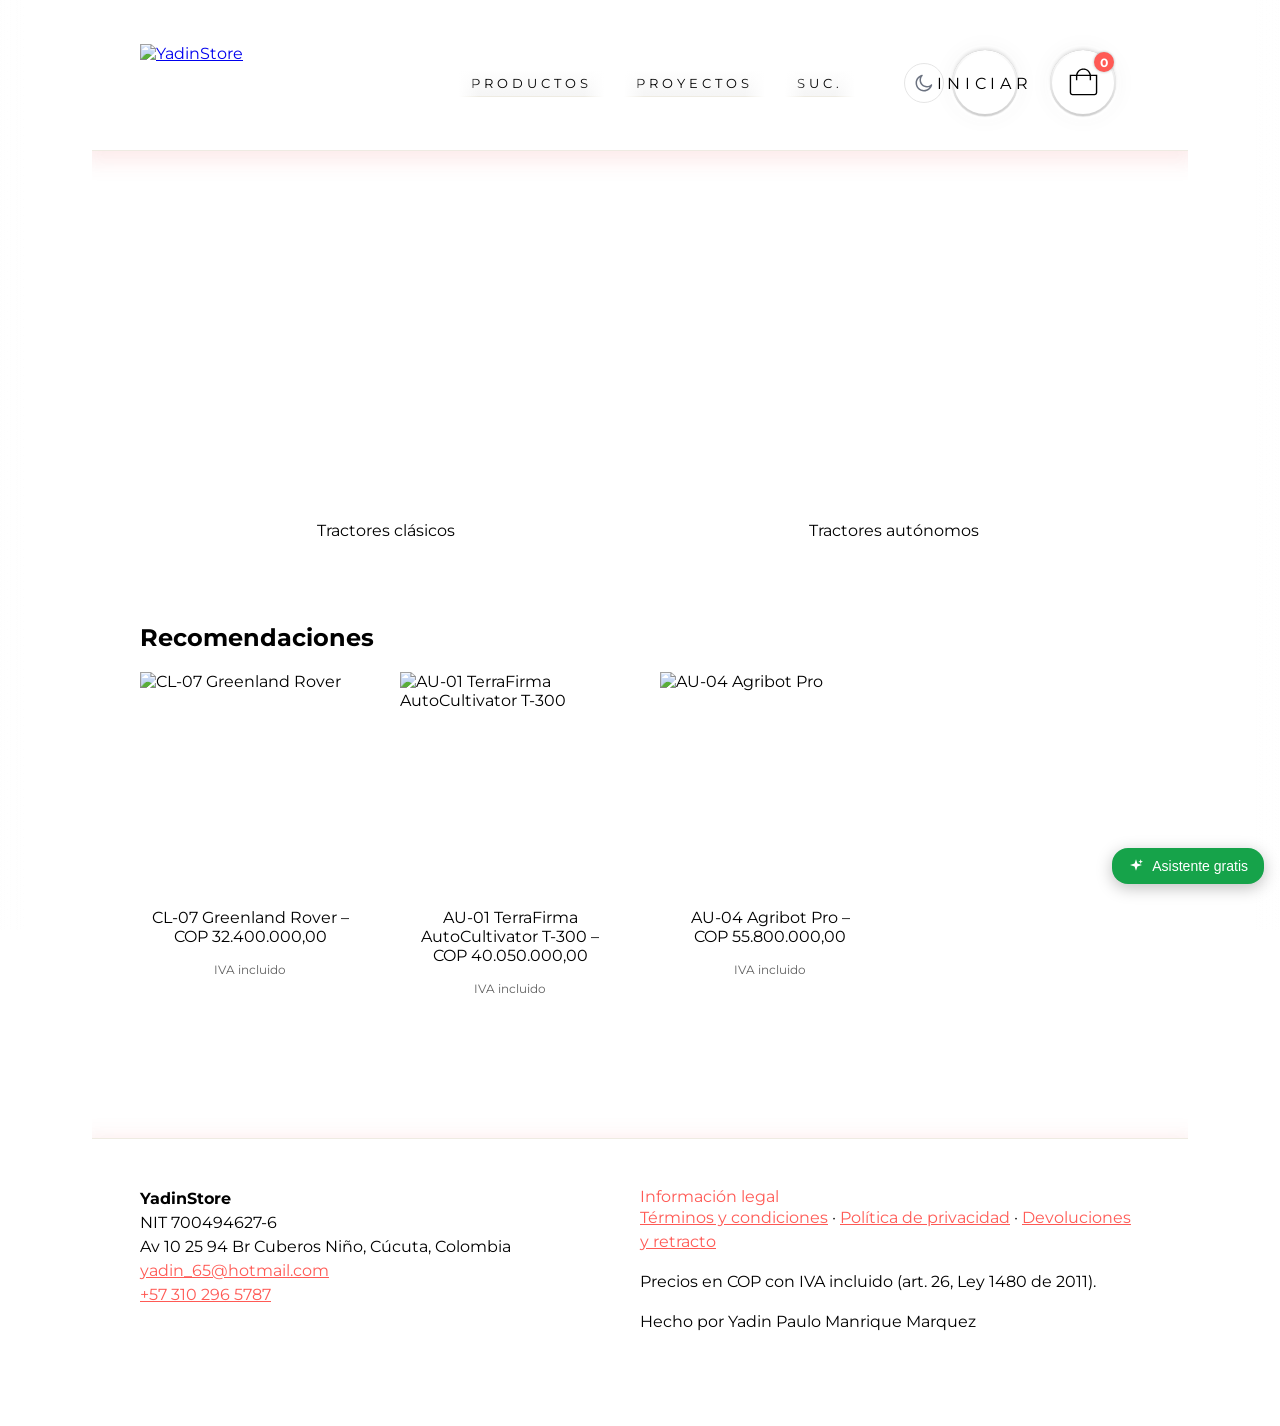
==== commit b8cbcc16: "chore(dist): bundle asistente postMessage + panel html.dark (desde d2824aa)" ====
--- a/index.html
+++ b/index.html
@@ -63,8 +63,8 @@
         ]
       }
     </script>
-  <style>@font-face{font-family:Montserrat;font-style:normal;font-display:swap;font-weight:400;src:url(montserrat-cyrillic-ext-400-normal.3bb959b4895fc186.woff2) format("woff2"),url(montserrat-cyrillic-ext-400-normal.3cff320e42f72fa4.woff) format("woff");unicode-range:U+0460-052F,U+1C80-1C8A,U+20B4,U+2DE0-2DFF,U+A640-A69F,U+FE2E-FE2F}@font-face{font-family:Montserrat;font-style:normal;font-display:swap;font-weight:400;src:url(montserrat-cyrillic-400-normal.b992850cd7872442.woff2) format("woff2"),url(montserrat-cyrillic-400-normal.19c526a55ee20a37.woff) format("woff");unicode-range:U+0301,U+0400-045F,U+0490-0491,U+04B0-04B1,U+2116}@font-face{font-family:Montserrat;font-style:normal;font-display:swap;font-weight:400;src:url(montserrat-vietnamese-400-normal.83fe7cd8bad0207f.woff2) format("woff2"),url(montserrat-vietnamese-400-normal.d1fa8b6fea1ef792.woff) format("woff");unicode-range:U+0102-0103,U+0110-0111,U+0128-0129,U+0168-0169,U+01A0-01A1,U+01AF-01B0,U+0300-0301,U+0303-0304,U+0308-0309,U+0323,U+0329,U+1EA0-1EF9,U+20AB}@font-face{font-family:Montserrat;font-style:normal;font-display:swap;font-weight:400;src:url(montserrat-latin-ext-400-normal.586a9196827c7af1.woff2) format("woff2"),url(montserrat-latin-ext-400-normal.74cbe2fca14a36ad.woff) format("woff");unicode-range:U+0100-02BA,U+02BD-02C5,U+02C7-02CC,U+02CE-02D7,U+02DD-02FF,U+0304,U+0308,U+0329,U+1D00-1DBF,U+1E00-1E9F,U+1EF2-1EFF,U+2020,U+20A0-20AB,U+20AD-20C0,U+2113,U+2C60-2C7F,U+A720-A7FF}@font-face{font-family:Montserrat;font-style:normal;font-display:swap;font-weight:400;src:url(montserrat-latin-400-normal.c050c0dd427d93a6.woff2) format("woff2"),url(montserrat-latin-400-normal.e56f4b44df82077b.woff) format("woff");unicode-range:U+0000-00FF,U+0131,U+0152-0153,U+02BB-02BC,U+02C6,U+02DA,U+02DC,U+0304,U+0308,U+0329,U+2000-206F,U+20AC,U+2122,U+2191,U+2193,U+2212,U+2215,U+FEFF,U+FFFD}@font-face{font-family:Montserrat;font-style:normal;font-display:swap;font-weight:700;src:url(montserrat-cyrillic-ext-700-normal.9a0933ae39ab826b.woff2) format("woff2"),url(montserrat-cyrillic-ext-700-normal.1735653d494a50b5.woff) format("woff");unicode-range:U+0460-052F,U+1C80-1C8A,U+20B4,U+2DE0-2DFF,U+A640-A69F,U+FE2E-FE2F}@font-face{font-family:Montserrat;font-style:normal;font-display:swap;font-weight:700;src:url(montserrat-cyrillic-700-normal.2d6be11c9136d1a8.woff2) format("woff2"),url(montserrat-cyrillic-700-normal.f9fe8e4a46996319.woff) format("woff");unicode-range:U+0301,U+0400-045F,U+0490-0491,U+04B0-04B1,U+2116}@font-face{font-family:Montserrat;font-style:normal;font-display:swap;font-weight:700;src:url(montserrat-vietnamese-700-normal.cb8aa19dc092fa2d.woff2) format("woff2"),url(montserrat-vietnamese-700-normal.1c2902f3887df241.woff) format("woff");unicode-range:U+0102-0103,U+0110-0111,U+0128-0129,U+0168-0169,U+01A0-01A1,U+01AF-01B0,U+0300-0301,U+0303-0304,U+0308-0309,U+0323,U+0329,U+1EA0-1EF9,U+20AB}@font-face{font-family:Montserrat;font-style:normal;font-display:swap;font-weight:700;src:url(montserrat-latin-ext-700-normal.b59af5d2df916671.woff2) format("woff2"),url(montserrat-latin-ext-700-normal.46ca5ace21ca5a94.woff) format("woff");unicode-range:U+0100-02BA,U+02BD-02C5,U+02C7-02CC,U+02CE-02D7,U+02DD-02FF,U+0304,U+0308,U+0329,U+1D00-1DBF,U+1E00-1E9F,U+1EF2-1EFF,U+2020,U+20A0-20AB,U+20AD-20C0,U+2113,U+2C60-2C7F,U+A720-A7FF}@font-face{font-family:Montserrat;font-style:normal;font-display:swap;font-weight:700;src:url(montserrat-latin-700-normal.d4df281bd2c98884.woff2) format("woff2"),url(montserrat-latin-700-normal.0fb9f227c46c5c5a.woff) format("woff");unicode-range:U+0000-00FF,U+0131,U+0152-0153,U+02BB-02BC,U+02C6,U+02DA,U+02DC,U+0304,U+0308,U+0329,U+2000-206F,U+20AC,U+2122,U+2191,U+2193,U+2212,U+2215,U+FEFF,U+FFFD}@font-face{font-family:Raleway;src:url(raleway-regular.e09b41ae7a52ea9f.woff2) format("woff2");font-weight:400;font-style:normal;font-display:swap}body{padding:0;margin:0;overflow-x:hidden}@font-face{font-family:Raleway;src:url(raleway-regular.e09b41ae7a52ea9f.woff2) format("woff2");font-weight:400;font-style:normal;font-display:swap}html{font-family:Raleway,Helvetica Neue,Helvetica,Arial,sans-serif;font-size:16px}body{padding:0;margin:0}@font-face{font-family:Raleway;src:url(raleway-regular.e09b41ae7a52ea9f.woff2) format("woff2");font-weight:400;font-style:normal;font-display:swap}*{box-sizing:border-box}html{font-family:raleway,Helvetica Neue,Helvetica,Arial,sans-serif;font-size:16px}body{padding:0;margin:0;min-height:100vh}:root{--outer-space:1.5rem}html{font-family:Montserrat,Helvetica Neue,Helvetica,Arial,sans-serif}:root{--ws-bg:#ffffff;--ws-fg:#18181b;--ws-muted:#616161;--ws-primary:#16a34a;--ws-accent:#0891b2;--ws-border:#e4e4e7;--ws-card:#ffffff;--ws-radius-sm:.375rem;--ws-radius-md:.75rem;--ws-radius-lg:1rem}</style><link rel="stylesheet" href="styles.ecf5e1e45de3a830.css" media="print" onload="this.media='all'"><noscript><link rel="stylesheet" href="styles.ecf5e1e45de3a830.css"></noscript></head>
+  <style>@font-face{font-family:Montserrat;font-style:normal;font-display:swap;font-weight:400;src:url(montserrat-cyrillic-ext-400-normal.3bb959b4895fc186.woff2) format("woff2"),url(montserrat-cyrillic-ext-400-normal.3cff320e42f72fa4.woff) format("woff");unicode-range:U+0460-052F,U+1C80-1C8A,U+20B4,U+2DE0-2DFF,U+A640-A69F,U+FE2E-FE2F}@font-face{font-family:Montserrat;font-style:normal;font-display:swap;font-weight:400;src:url(montserrat-cyrillic-400-normal.b992850cd7872442.woff2) format("woff2"),url(montserrat-cyrillic-400-normal.19c526a55ee20a37.woff) format("woff");unicode-range:U+0301,U+0400-045F,U+0490-0491,U+04B0-04B1,U+2116}@font-face{font-family:Montserrat;font-style:normal;font-display:swap;font-weight:400;src:url(montserrat-vietnamese-400-normal.83fe7cd8bad0207f.woff2) format("woff2"),url(montserrat-vietnamese-400-normal.d1fa8b6fea1ef792.woff) format("woff");unicode-range:U+0102-0103,U+0110-0111,U+0128-0129,U+0168-0169,U+01A0-01A1,U+01AF-01B0,U+0300-0301,U+0303-0304,U+0308-0309,U+0323,U+0329,U+1EA0-1EF9,U+20AB}@font-face{font-family:Montserrat;font-style:normal;font-display:swap;font-weight:400;src:url(montserrat-latin-ext-400-normal.586a9196827c7af1.woff2) format("woff2"),url(montserrat-latin-ext-400-normal.74cbe2fca14a36ad.woff) format("woff");unicode-range:U+0100-02BA,U+02BD-02C5,U+02C7-02CC,U+02CE-02D7,U+02DD-02FF,U+0304,U+0308,U+0329,U+1D00-1DBF,U+1E00-1E9F,U+1EF2-1EFF,U+2020,U+20A0-20AB,U+20AD-20C0,U+2113,U+2C60-2C7F,U+A720-A7FF}@font-face{font-family:Montserrat;font-style:normal;font-display:swap;font-weight:400;src:url(montserrat-latin-400-normal.c050c0dd427d93a6.woff2) format("woff2"),url(montserrat-latin-400-normal.e56f4b44df82077b.woff) format("woff");unicode-range:U+0000-00FF,U+0131,U+0152-0153,U+02BB-02BC,U+02C6,U+02DA,U+02DC,U+0304,U+0308,U+0329,U+2000-206F,U+20AC,U+2122,U+2191,U+2193,U+2212,U+2215,U+FEFF,U+FFFD}@font-face{font-family:Montserrat;font-style:normal;font-display:swap;font-weight:700;src:url(montserrat-cyrillic-ext-700-normal.9a0933ae39ab826b.woff2) format("woff2"),url(montserrat-cyrillic-ext-700-normal.1735653d494a50b5.woff) format("woff");unicode-range:U+0460-052F,U+1C80-1C8A,U+20B4,U+2DE0-2DFF,U+A640-A69F,U+FE2E-FE2F}@font-face{font-family:Montserrat;font-style:normal;font-display:swap;font-weight:700;src:url(montserrat-cyrillic-700-normal.2d6be11c9136d1a8.woff2) format("woff2"),url(montserrat-cyrillic-700-normal.f9fe8e4a46996319.woff) format("woff");unicode-range:U+0301,U+0400-045F,U+0490-0491,U+04B0-04B1,U+2116}@font-face{font-family:Montserrat;font-style:normal;font-display:swap;font-weight:700;src:url(montserrat-vietnamese-700-normal.cb8aa19dc092fa2d.woff2) format("woff2"),url(montserrat-vietnamese-700-normal.1c2902f3887df241.woff) format("woff");unicode-range:U+0102-0103,U+0110-0111,U+0128-0129,U+0168-0169,U+01A0-01A1,U+01AF-01B0,U+0300-0301,U+0303-0304,U+0308-0309,U+0323,U+0329,U+1EA0-1EF9,U+20AB}@font-face{font-family:Montserrat;font-style:normal;font-display:swap;font-weight:700;src:url(montserrat-latin-ext-700-normal.b59af5d2df916671.woff2) format("woff2"),url(montserrat-latin-ext-700-normal.46ca5ace21ca5a94.woff) format("woff");unicode-range:U+0100-02BA,U+02BD-02C5,U+02C7-02CC,U+02CE-02D7,U+02DD-02FF,U+0304,U+0308,U+0329,U+1D00-1DBF,U+1E00-1E9F,U+1EF2-1EFF,U+2020,U+20A0-20AB,U+20AD-20C0,U+2113,U+2C60-2C7F,U+A720-A7FF}@font-face{font-family:Montserrat;font-style:normal;font-display:swap;font-weight:700;src:url(montserrat-latin-700-normal.d4df281bd2c98884.woff2) format("woff2"),url(montserrat-latin-700-normal.0fb9f227c46c5c5a.woff) format("woff");unicode-range:U+0000-00FF,U+0131,U+0152-0153,U+02BB-02BC,U+02C6,U+02DA,U+02DC,U+0304,U+0308,U+0329,U+2000-206F,U+20AC,U+2122,U+2191,U+2193,U+2212,U+2215,U+FEFF,U+FFFD}@font-face{font-family:Raleway;src:url(raleway-regular.e09b41ae7a52ea9f.woff2) format("woff2");font-weight:400;font-style:normal;font-display:swap}body{padding:0;margin:0;overflow-x:hidden}@font-face{font-family:Raleway;src:url(raleway-regular.e09b41ae7a52ea9f.woff2) format("woff2");font-weight:400;font-style:normal;font-display:swap}html{font-family:Raleway,Helvetica Neue,Helvetica,Arial,sans-serif;font-size:16px}body{padding:0;margin:0}@font-face{font-family:Raleway;src:url(raleway-regular.e09b41ae7a52ea9f.woff2) format("woff2");font-weight:400;font-style:normal;font-display:swap}*{box-sizing:border-box}html{font-family:raleway,Helvetica Neue,Helvetica,Arial,sans-serif;font-size:16px}body{padding:0;margin:0;min-height:100vh}:root{--outer-space:1.5rem}html{font-family:Montserrat,Helvetica Neue,Helvetica,Arial,sans-serif}:root{--ws-bg:#ffffff;--ws-fg:#18181b;--ws-muted:#616161;--ws-primary:#16a34a;--ws-accent:#0891b2;--ws-border:#e4e4e7;--ws-card:#ffffff;--ws-radius-sm:.375rem;--ws-radius-md:.75rem;--ws-radius-lg:1rem}</style><link rel="stylesheet" href="styles.6ac4b9f7547929e1.css" media="print" onload="this.media='all'"><noscript><link rel="stylesheet" href="styles.6ac4b9f7547929e1.css"></noscript></head>
   <body>
     <app-root></app-root>
-  <script src="main.7c2fc53b5bdff7ae.js" type="module"></script></body>
+  <script src="main.467233a64e1a8771.js" type="module"></script></body>
 </html>
--- a/styles.6ac4b9f7547929e1.css
+++ b/styles.6ac4b9f7547929e1.css
@@ -0,0 +1 @@
+@font-face{font-family:Montserrat;font-style:normal;font-display:swap;font-weight:400;src:url(montserrat-cyrillic-ext-400-normal.3bb959b4895fc186.woff2) format("woff2"),url(montserrat-cyrillic-ext-400-normal.3cff320e42f72fa4.woff) format("woff");unicode-range:U+0460-052F,U+1C80-1C8A,U+20B4,U+2DE0-2DFF,U+A640-A69F,U+FE2E-FE2F}@font-face{font-family:Montserrat;font-style:normal;font-display:swap;font-weight:400;src:url(montserrat-cyrillic-400-normal.b992850cd7872442.woff2) format("woff2"),url(montserrat-cyrillic-400-normal.19c526a55ee20a37.woff) format("woff");unicode-range:U+0301,U+0400-045F,U+0490-0491,U+04B0-04B1,U+2116}@font-face{font-family:Montserrat;font-style:normal;font-display:swap;font-weight:400;src:url(montserrat-vietnamese-400-normal.83fe7cd8bad0207f.woff2) format("woff2"),url(montserrat-vietnamese-400-normal.d1fa8b6fea1ef792.woff) format("woff");unicode-range:U+0102-0103,U+0110-0111,U+0128-0129,U+0168-0169,U+01A0-01A1,U+01AF-01B0,U+0300-0301,U+0303-0304,U+0308-0309,U+0323,U+0329,U+1EA0-1EF9,U+20AB}@font-face{font-family:Montserrat;font-style:normal;font-display:swap;font-weight:400;src:url(montserrat-latin-ext-400-normal.586a9196827c7af1.woff2) format("woff2"),url(montserrat-latin-ext-400-normal.74cbe2fca14a36ad.woff) format("woff");unicode-range:U+0100-02BA,U+02BD-02C5,U+02C7-02CC,U+02CE-02D7,U+02DD-02FF,U+0304,U+0308,U+0329,U+1D00-1DBF,U+1E00-1E9F,U+1EF2-1EFF,U+2020,U+20A0-20AB,U+20AD-20C0,U+2113,U+2C60-2C7F,U+A720-A7FF}@font-face{font-family:Montserrat;font-style:normal;font-display:swap;font-weight:400;src:url(montserrat-latin-400-normal.c050c0dd427d93a6.woff2) format("woff2"),url(montserrat-latin-400-normal.e56f4b44df82077b.woff) format("woff");unicode-range:U+0000-00FF,U+0131,U+0152-0153,U+02BB-02BC,U+02C6,U+02DA,U+02DC,U+0304,U+0308,U+0329,U+2000-206F,U+20AC,U+2122,U+2191,U+2193,U+2212,U+2215,U+FEFF,U+FFFD}@font-face{font-family:Montserrat;font-style:normal;font-display:swap;font-weight:700;src:url(montserrat-cyrillic-ext-700-normal.9a0933ae39ab826b.woff2) format("woff2"),url(montserrat-cyrillic-ext-700-normal.1735653d494a50b5.woff) format("woff");unicode-range:U+0460-052F,U+1C80-1C8A,U+20B4,U+2DE0-2DFF,U+A640-A69F,U+FE2E-FE2F}@font-face{font-family:Montserrat;font-style:normal;font-display:swap;font-weight:700;src:url(montserrat-cyrillic-700-normal.2d6be11c9136d1a8.woff2) format("woff2"),url(montserrat-cyrillic-700-normal.f9fe8e4a46996319.woff) format("woff");unicode-range:U+0301,U+0400-045F,U+0490-0491,U+04B0-04B1,U+2116}@font-face{font-family:Montserrat;font-style:normal;font-display:swap;font-weight:700;src:url(montserrat-vietnamese-700-normal.cb8aa19dc092fa2d.woff2) format("woff2"),url(montserrat-vietnamese-700-normal.1c2902f3887df241.woff) format("woff");unicode-range:U+0102-0103,U+0110-0111,U+0128-0129,U+0168-0169,U+01A0-01A1,U+01AF-01B0,U+0300-0301,U+0303-0304,U+0308-0309,U+0323,U+0329,U+1EA0-1EF9,U+20AB}@font-face{font-family:Montserrat;font-style:normal;font-display:swap;font-weight:700;src:url(montserrat-latin-ext-700-normal.b59af5d2df916671.woff2) format("woff2"),url(montserrat-latin-ext-700-normal.46ca5ace21ca5a94.woff) format("woff");unicode-range:U+0100-02BA,U+02BD-02C5,U+02C7-02CC,U+02CE-02D7,U+02DD-02FF,U+0304,U+0308,U+0329,U+1D00-1DBF,U+1E00-1E9F,U+1EF2-1EFF,U+2020,U+20A0-20AB,U+20AD-20C0,U+2113,U+2C60-2C7F,U+A720-A7FF}@font-face{font-family:Montserrat;font-style:normal;font-display:swap;font-weight:700;src:url(montserrat-latin-700-normal.d4df281bd2c98884.woff2) format("woff2"),url(montserrat-latin-700-normal.0fb9f227c46c5c5a.woff) format("woff");unicode-range:U+0000-00FF,U+0131,U+0152-0153,U+02BB-02BC,U+02C6,U+02DA,U+02DC,U+0304,U+0308,U+0329,U+2000-206F,U+20AC,U+2122,U+2191,U+2193,U+2212,U+2215,U+FEFF,U+FFFD}.e_Header{max-width:calc(1000px + var(--outer-space) * 2);margin:1rem auto 0;align-items:center}.e_Header__cutter{overflow:hidden;padding:0 0 30px}@media(min-width:1100px){.e_Header__cutter{margin:0 calc(var(--outer-space) * -1)}}.e_Header__inner{min-height:135px;box-shadow:0 0 20px 10px #eb5b5920;border-bottom:1px solid #eeebe2;mix-blend-mode:darken;flex:1}@media(max-width:999px){.e_Header__inner{display:grid;grid-template:"logo mini-cart" "navigation navigation"}}@media(min-width:1000px){.e_Header__inner{padding:0 var(--outer-space);display:flex;align-items:center;flex-wrap:wrap;justify-content:space-between}}@media(min-width:1000px)and (max-width:1099px){.e_Header__inner{padding:0;display:flex;align-items:center;flex-wrap:wrap;justify-content:space-between}}.e_Header__inner:before,.e_Header__inner:after{position:absolute;top:0;width:48px;height:calc(100% + 30px)}@media(min-width:1000px){.e_Header__inner:before,.e_Header__inner:after{content:"";display:block}}@media(max-width:1099px){.e_Header__inner:before,.e_Header__inner:after{width:var(--outer-space)}}@media(min-width:1100px){.e_Header__inner:before,.e_Header__inner:after{width:calc(var(--outer-space) * 2)}}.e_Header__inner:before{left:0;background:linear-gradient(90deg,#fff,#fff0)}@media(min-width:1100px){.e_Header__inner:before{left:calc(var(--outer-space) * -1)}}.e_Header__inner:after{right:0;background:linear-gradient(-90deg,#fff,#fff0)}@media(min-width:1100px){.e_Header__inner:after{right:calc(var(--outer-space) * -1)}}.e_Header__logo{aspect-ratio:3.5;display:block}@media(max-width:499px){.e_Header__logo{width:170px}}@media(min-width:500px){.e_Header__logo{width:270px}}.e_Header__link{grid-area:logo;display:flex;margin-left:var(--outer-space);align-items:center}.e_Header__cart{grid-area:mini-cart;display:flex;justify-content:flex-end}.e_Header__navigation{grid-area:navigation}@media(max-width:999px){.e_Header__navigation{margin-bottom:1rem}}.e_Navigation{flex-grow:1}.e_Navigation__list{display:flex;list-style:none;padding:0;margin:0;justify-content:center;gap:2rem}.e_Navigation__item a{position:relative;display:block;padding:5px 20px;color:#000;text-transform:uppercase;font-size:13px;letter-spacing:4px;text-decoration:none;background:linear-gradient(0deg,#f5f5f5,#fff);border-bottom:1px solid #eeebe2}.e_Navigation__item:hover a,.e_Navigation__item:focus a{border-bottom-color:#757165}.e_Navigation__item a:before,.e_Navigation__item a:after{display:block;content:"";position:absolute;width:20px;height:calc(100% + 1px);top:0}.e_Navigation__item a:before{left:0;background:linear-gradient(-90deg,#fff0,#fff)}.e_Navigation__item a:after{right:0;background:linear-gradient(90deg,#fff0,#fff)}.e_Footer{max-width:calc(1000px + var(--outer-space) * 2);margin:1rem auto 2rem;align-items:center}.e_Footer__cutter{overflow:hidden;padding:30px 0 0}@media(min-width:1100px){.e_Footer__cutter{margin:0 calc(var(--outer-space) * -1)}}.e_Footer__inner{min-height:135px;box-shadow:0 10px 20px 10px #eb5b5920;border-top:1px solid #eeebe2;mix-blend-mode:darken}@media(max-width:999px){.e_Footer__inner{padding:3rem var(--outer-space)}}@media(min-width:1000px){.e_Footer__inner{display:flex;padding:3rem calc(2 * var(--outer-space))}}@media(min-width:1000px)and (max-width:1099px){.e_Footer__inner{padding:3rem var(--outer-space);display:flex}}.e_Footer__inner:before,.e_Footer__inner:after{position:absolute;top:0;width:48px;height:calc(100% + 30px)}@media(min-width:1000px){.e_Footer__inner:before,.e_Footer__inner:after{content:"";display:block}}@media(max-width:1099px){.e_Footer__inner:before,.e_Footer__inner:after{width:var(--outer-space)}}@media(min-width:1100px){.e_Footer__inner:before,.e_Footer__inner:after{width:calc(var(--outer-space) * 2)}}.e_Footer__inner:before{left:0;background:linear-gradient(90deg,#fff,#fff0)}@media(min-width:1100px){.e_Footer__inner:before{left:calc(var(--outer-space) * -1)}}.e_Footer__inner:after{right:0;background:linear-gradient(-90deg,#fff,#fff0)}@media(min-width:1100px){.e_Footer__inner:after{right:calc(var(--outer-space) * -1)}}.e_Footer a{color:#ff5a55}.e_Footer__initiative{display:flex;gap:1rem;align-items:flex-start;flex:1;margin-bottom:2rem}.e_Footer__initiative,.e_Footer__credits{flex-grow:1;flex-shrink:1;flex-basis:50%}.e_Footer__initiative img{margin-top:4px;width:45px}.e_Footer__initiative p{margin:0}.e_Footer__credits h3{margin:0;font-size:1em;font-weight:400;color:#ff5a55}.e_Footer__credits p{margin:0 0 1rem}.e_Footer__credits img{display:inline-block;width:15px}.e_StorePicker_control{padding:2rem;margin:0 0 0 -1rem;display:flex;flex-wrap:wrap;gap:1rem;max-width:500px}.e_StorePicker_dialog::backdrop{-webkit-backdrop-filter:blur(2px);backdrop-filter:blur(2px)}.e_StorePicker_dialog{border:none;padding:1rem 2rem;max-height:90vh;border-radius:1rem;overflow:visible}.e_StorePicker_wrapper{display:block;max-height:calc(90vh - 2rem);max-width:100%;padding:0 5px;overflow:scroll}.e_StorePicker_list{display:grid;list-style-type:none;padding:0}@media(max-width:499px){.e_StorePicker_list{grid-template-columns:1fr;gap:1rem}}@media(min-width:500px)and (max-width:999px){.e_StorePicker_list{grid-template-columns:repeat(2,1fr);gap:2rem}}@media(min-width:1000px){.e_StorePicker_list{grid-template-columns:repeat(4,1fr);gap:3rem}}.e_StorePicker_content{position:relative}.e_StorePicker_image{display:block;max-width:200px;width:100%;height:auto}.e_StorePicker_address{margin:1rem 0}.e_StorePicker_selected{display:flex;flex-wrap:wrap;gap:1rem}.e_StorePicker_selected:empty{display:none}.e_Product{margin:0}.e_Product_link{text-decoration:none;color:#000}.e_Product_image{width:100%;height:auto;aspect-ratio:1 / 1;display:block}.e_Product_name{margin:12px 0 8px;color:#000;text-align:center;display:block}.e_Product_price{margin:8px 0;color:#000;text-align:center;display:block}.e_Recommendations{padding:1rem;margin:0 -1rem 3rem}.e_Recommendations_list{position:relative;display:grid;gap:40px;padding:0;list-style-type:none}@media(max-width:499px){.e_Recommendations_list{grid-template-columns:1fr 1fr}}@media(min-width:500px)and (max-width:999px){.e_Recommendations_list{grid-template-columns:1fr 1fr 1fr}}@media(min-width:1000px){.e_Recommendations_list{grid-template-columns:repeat(4,1fr)}}.e_Recommendation{margin:0}@media(min-width:500px)and (max-width:999px){.e_Recommendation:nth-child(4){display:none}}.e_Recommendation_link{text-decoration:none;color:#000}.e_Recommendation_image{width:100%;height:auto;aspect-ratio:1 / 1;display:block}.e_Recommendation_name{margin:1rem 0;color:#000;text-align:center;display:block}.e_Button{--button-height: 50px;display:block;height:var(--button-height);width:100%;border-radius:calc(var(--button-height) / 2);padding:2px;border:0;background:linear-gradient(180deg,#a8a8a8,#fff),var(--accent-color);box-shadow:0 -2px 3px #e5e5e5,0 2px 3px 2px #fff,0 0 25px #0000000d,0 -10px 5px #fff inset;position:relative;text-transform:uppercase;letter-spacing:.3em;-webkit-tap-highlight-color:rgba(0,0,0,0);text-decoration:none;font-size:16px}.e_Button--primary{--accent-color: #ff5a55;color:#fff}.e_Button--secondary{--accent-color: #ffffff;color:#000}.e_Button--rounded{--button-height: 66px;width:var(--button-height)}.e_Button[disabled]{--accent-color: #d3d3d3;pointer-events:none}.e_Button:before{position:absolute;border-radius:inherit;inset:0;background:linear-gradient(0deg,#00000030,#ffffff4d),var(--accent-color);content:"";box-shadow:0 2px 1px -1px #0000001a;display:block;transition:transform .3s,box-shadow .3s,background .1s .2s}.e_Button__inner{position:relative;padding-left:20px;padding-right:20px;background-color:var(--accent-color);height:calc(var(--button-height) - 4px);border-radius:inherit;display:grid;place-content:center;transition:transform .3s,background .3s,box-shadow .3s;-webkit-user-select:none;user-select:none;white-space:nowrap}.e_Button:hover .e_Button__inner,.e_Button:focus .e_Button__inner{background:linear-gradient(0deg,#0000000d,#0000000d),var(--accent-color)}.e_Button:active:before{background:linear-gradient(0deg,#00000017,#00000029),var(--accent-color);box-shadow:0 0 3px #0009 inset,0 2px 1px -1px #0000001a;transform:scale(.97);transition:all .1s,background .05s}.e_Button:active .e_Button__inner{transform:scale(.97);background:linear-gradient(0deg,#0000001a,#0000001a),var(--accent-color);transition:all .1s;box-shadow:0 5px 5px #0003 inset,0 -3px 3px #fff3 inset}.e_Filter{display:flex;justify-content:flex-end;margin-bottom:var(--outer-space);gap:1rem}.e_Filter ul{display:flex;list-style:none;gap:.8rem;padding:0;margin:0}.e_Filter li{position:relative}.e_Filter a{color:inherit;text-decoration:none}.e_Filter__filter--active:before,.e_Filter a:hover:before{content:"";display:block;width:100%;height:2px;bottom:-2px;position:absolute}.e_Filter__filter--active:before{background-color:#000}.e_Filter a:hover:before{background-color:#ff5a55}.e_CategoryPage{max-width:calc(1000px + var(--outer-space) * 2);padding:0 var(--outer-space);margin:0 auto}.e_CategoryPage_list{display:grid;grid-gap:40px;padding:0;list-style-type:none}@media(max-width:499px){.e_CategoryPage_list{grid-template-columns:1fr}}@media(min-width:500px)and (max-width:999px){.e_CategoryPage_list{grid-template-columns:1fr 1fr}}@media(min-width:1000px){.e_CategoryPage_list{grid-template-columns:1fr 1fr 1fr}}.e_CategoryPage__subline{display:flex;flex-wrap:wrap;gap:1em;justify-content:space-between}.e_CategoryPage__subline *{margin:0;line-height:1.5}.e_StoresPage{max-width:calc(1000px + var(--outer-space) * 2);padding:0 var(--outer-space);margin:0 auto}.e_StoresPage_list{list-style:none;padding:0;margin:5em 0 4em;display:flex;justify-content:space-between;gap:2em;flex-wrap:wrap}.e_StoresPage p{max-width:80ch}.e_HomePage{max-width:calc(1000px + var(--outer-space) * 2);padding:0 var(--outer-space);margin:3rem auto 0}@media(min-width:500px){.e_HomePage{grid-template-columns:1fr 1fr;display:grid;gap:1rem}}.e_HomePage__categoryLink{display:block;position:relative;margin-bottom:2rem;color:inherit;text-align:center;text-decoration:none}.e_HomePage__categoryLink:hover,.e_HomePage__categoryLink:focus{text-decoration:underline}.e_HomePage__categoryLink img{width:100%;aspect-ratio:1000 / 560;margin-bottom:.75rem}.e_HomePage__recommendations{grid-column:span 2}@font-face{font-family:Raleway;src:url(raleway-regular.e09b41ae7a52ea9f.woff2) format("woff2");font-weight:400;font-style:normal;font-display:swap}body{padding:0;margin:0;overflow-x:hidden}.d_ProductPage{margin:0 auto;max-width:calc(1000px + var(--outer-space) * 2);padding:0 var(--outer-space)}.d_ProductPage__details{display:grid;justify-content:space-between;align-items:center;margin-bottom:1rem}@media(max-width:499px){.d_ProductPage__details{grid-template:"image" "information"}}@media(min-width:500px)and (max-width:999px){.d_ProductPage__details{grid-template:". image. " ". information ." / 1fr 3fr 1fr}}@media(min-width:1000px){.d_ProductPage__details{grid-template:"image information" 1fr / 4fr 5fr;gap:10%;min-height:clamp(400px,calc(70vh - 400px),650px)}}.d_ProductPage__productImage{grid-area:image;width:100%;height:auto}.d_ProductPage__productInformation{grid-area:information}.d_ProductPage__title{margin:0;font-size:40px}.d_ProductPage__highlights{padding:0;list-style:none}.d_ProductPage__highlights>li{margin-bottom:1rem}.d_ProductPage__variants{display:flex;flex-wrap:wrap;gap:1.5rem;list-style:none;margin-top:3rem;padding:0}.d_VariantOption{display:flex;align-items:center;gap:5px}.d_VariantOption__color{width:15px;aspect-ratio:1;border-radius:50%;display:inline-block;position:relative;background-color:var(--variant-color);box-shadow:0 0 2px #00000080 inset,0 2px 3px #0000001a}.d_VariantOption__color:before,.d_VariantOption__color:after{content:"";display:block;position:absolute;inset:1px;border-radius:50%}.d_VariantOption__color:before{background:linear-gradient(to top,#0000004d,#0000001a 60%)}.d_VariantOption__color:after{background:linear-gradient(to bottom,transparent,rgba(255,255,255,.9) 10%,rgba(255,255,255,.8) 30%,transparent 30%);filter:blur(1px)}.d_VariantOption>a{color:inherit;text-decoration:none;position:relative}.d_VariantOption>strong{font-weight:400;position:relative}.d_VariantOption>strong:before,.d_VariantOption:hover>a:before{content:"";display:block;width:100%;height:2px;bottom:-2px;position:absolute}.d_VariantOption>strong:before{background-color:#000}.d_VariantOption:hover>a:before{background-color:var(--variant-color)}@font-face{font-family:Raleway;src:url(raleway-regular.e09b41ae7a52ea9f.woff2) format("woff2");font-weight:400;font-style:normal;font-display:swap}html{font-family:Raleway,Helvetica Neue,Helvetica,Arial,sans-serif;font-size:16px}body{padding:0;margin:0}.c_CartPage{margin:0 auto;max-width:calc(1000px + var(--outer-space) * 2);padding:0 var(--outer-space)}.c_CartPage__lineItems{list-style:none;padding:0}.c_CartPage hr{border:0;height:2px;background-color:#000}.c_CartPage__total{margin:2rem 0 3rem;text-align:right;font-weight:700}.c_CartPage__buttons{display:flex;flex-direction:row-reverse;flex-wrap:wrap;justify-content:space-between;margin-bottom:4rem;gap:2rem}.c_CartPage__buttons>*{flex:0}.c_Checkout{margin:0 auto;max-width:calc(1000px + var(--outer-space) * 2);padding:0 var(--outer-space)}.c_Checkout fieldset{border:0;border-bottom:2px solid black;padding:0 0 2rem;margin:0}.c_Checkout__name{display:flex;gap:0 4rem;flex-wrap:wrap}.c_Checkout__buttons{margin:3rem 0 4rem;display:flex;flex-wrap:wrap;gap:2rem;justify-content:space-between;flex-direction:row-reverse}.c_Checkout__buttons>*{flex:0}.c_Checkout__label{width:100px;display:inline-block}.c_Checkout__input{height:40px;padding:5px 10px;font-size:16px;border-radius:8px;margin:1rem 0;border:1px solid rgba(0,0,0,.2);box-shadow:0 2px 4px #0000001a inset}.c_Checkout__input:read-only{background-color:#0000000d}.c_Thanks{margin:0 auto;max-width:calc(500px + var(--outer-space) * 2);padding:0 var(--outer-space);min-height:50vh}.c_Thanks__title{margin:4rem 0;font-size:40px}.c_Thanks__text{margin:4rem 0}.c_MiniCart{position:relative;margin-right:1.5rem}.c_MiniCart__quantity{background-color:#ff5a55;border-radius:10px;box-shadow:0 0 3px #0000004d;color:#fff;display:grid;font-size:12px;font-variant-numeric:tabular-nums;font-weight:700;height:20px;letter-spacing:normal;min-width:20px;place-content:center;position:absolute;right:0;text-align:center;top:0;transform:scale(1);transition:all .3s}.c_MiniCart svg{--minicart-translate: -2px;transform:translateY(var(--minicart-translate))}.c_MiniCart__quantity:empty{transform:scale(0)}@keyframes bounce{0%{transform:translateY(calc(var(--minicart-translate) + 0px))}33%{transform:translateY(calc(var(--minicart-translate) + 6px))}to{transform:translateY(calc(var(--minicart-translate) + 0px))}}.c_MiniCart--highlight svg{animation:bounce .2s ease-out}@keyframes shake{0%{transform:rotate(0)}50%{transform:rotate(6deg)}to{transform:rotate(-6deg)}}.c_MiniCart--highlight svg g{transform-origin:center 7px;animation:shake .2s infinite ease-in-out}.c_MiniCart{padding:1.5rem}.c_AddToCart{padding:1rem;margin:0 -1rem 1rem}.c_AddToCart__information{display:flex;justify-content:space-between;align-items:center;margin-bottom:1rem}.c_AddToCart__stock{display:block}.c_AddToCart__stock--ok{color:green}.c_AddToCart__stock--empty{color:red}.c_AddToCart__confirmed{display:flex;align-items:baseline;gap:.75ch}.c_AddToCart__confirmed a{color:inherit}.c_AddToCart__confirmed--hidden{visibility:hidden}.c_LineItem{display:flex;margin-bottom:2rem;flex-wrap:wrap;gap:2rem;align-items:center}.c_LineItem__image{flex-basis:150px;padding-right:2rem}.c_LineItem__image img{display:block;aspect-ratio:1 / 1;width:100%;height:auto;object-fit:contain}.c_LineItem__details{flex-grow:1;display:flex;gap:1rem;flex-wrap:wrap;align-items:center;justify-content:flex-end}.c_LineItem__name{padding-right:2rem;flex-grow:1;color:inherit;text-decoration:none;min-width:300px}.c_LineItem__quantity{display:flex;gap:1rem;align-items:center}.c_LineItem__price{flex-basis:100px;text-align:end}.c_LineItem__removeIcon{width:33px}.c_Button--size-normal{--button-height: 50px}.c_Button--size-small{--button-height: 40px}.c_Button{display:block;height:var(--button-height);width:100%;border-radius:calc(var(--button-height) / 2);padding:2px;border:0;background:linear-gradient(180deg,#a8a8a8,#fff),var(--accent-color);box-shadow:0 -2px 3px #e5e5e5,0 2px 3px 2px #fff,0 0 25px #0000000d,0 -10px 5px #fff inset;position:relative;text-transform:uppercase;letter-spacing:.3em;-webkit-tap-highlight-color:rgba(0,0,0,0);text-decoration:none;font-size:16px}.c_Button--primary{--accent-color: #333;color:#fff}.c_Button--secondary{--accent-color: #ffffff;color:#000}.c_Button--rounded.c_Button--size-normal{width:var(--button-height)}@media(max-width:499px){.c_Button--rounded.c_Button--size-normal{--button-height: 40px}}@media(min-width:500px){.c_Button--rounded.c_Button--size-normal{--button-height: 66px}}.c_Button--rounded.c_Button--size-small{--button-height: 40px;width:var(--button-height)}.c_Button--rounded .c_Button__inner{padding:0}@media(max-width:499px){.c_Button--rounded svg{width:20px;height:20px}}.c_Button[disabled]{--accent-color: #d3d3d3;pointer-events:none}.c_Button:before{position:absolute;border-radius:inherit;inset:0;background:linear-gradient(0deg,#00000030,#ffffff4d),var(--accent-color);content:"";box-shadow:0 2px 1px -1px #0000001a;display:block;transition:transform .3s,box-shadow .3s,background .1s .2s}.c_Button__inner{position:relative;padding-left:20px;padding-right:20px;background-color:var(--accent-color);height:calc(var(--button-height) - 4px);border-radius:inherit;display:grid;place-content:center;transition:transform .3s,background .3s,box-shadow .3s;-webkit-user-select:none;user-select:none;white-space:nowrap}.c_Button:hover .c_Button__inner,.c_Button:focus .c_Button__inner{background:linear-gradient(0deg,#0000000d,#0000000d),var(--accent-color)}.c_Button:active:before{background:linear-gradient(0deg,#00000017,#00000029),var(--accent-color);box-shadow:0 0 3px #0009 inset,0 2px 1px -1px #0000001a;transform:scale(.97);transition:all .1s,background .05s}.c_Button:active .c_Button__inner{transform:scale(.97);background:linear-gradient(0deg,#0000001a,#0000001a),var(--accent-color);transition:all .1s;box-shadow:0 5px 5px #0003 inset,0 -3px 3px #fff3 inset}.c_CompactHeader{height:80px;display:flex;margin:1rem 0 2rem;border-bottom:1px solid #eeebe2;align-items:center}.c_CompactHeader__inner{display:flex;max-width:calc(1000px + (2 * var(--outer-space)));padding:0 var(--outer-space);margin:0 auto;align-items:center;flex:1}.c_CompactHeader__logo{display:block;width:175px;aspect-ratio:3.5}@font-face{font-family:Raleway;src:url(raleway-regular.e09b41ae7a52ea9f.woff2) format("woff2");font-weight:400;font-style:normal;font-display:swap}*{box-sizing:border-box}html{font-family:raleway,Helvetica Neue,Helvetica,Arial,sans-serif;font-size:16px}body{padding:0;margin:0;min-height:100vh}p{line-height:1.5}:root{--outer-space: 1.5rem}html{font-family:Montserrat,Helvetica Neue,Helvetica,Arial,sans-serif}.dark body{background:#0a0a0a;color:#f3f4f6}.dark .e_Header__inner{mix-blend-mode:normal;border-bottom-color:#ffffff1a;box-shadow:0 0 20px 10px #00000059}.dark .e_Header__inner:before{background:linear-gradient(90deg,#0a0a0a,transparent)}.dark .e_Header__inner:after{background:linear-gradient(-90deg,#0a0a0a,transparent)}.dark .e_Navigation__item a{color:#f3f4f6;background:linear-gradient(0deg,#171717,#0a0a0a);border-bottom-color:#ffffff1a}.dark .e_Navigation__item a:before{background:linear-gradient(-90deg,transparent,#0a0a0a)}.dark .e_Navigation__item a:after{background:linear-gradient(90deg,transparent,#0a0a0a)}.dark .e_Navigation__item:hover a,.dark .e_Navigation__item:focus a{border-bottom-color:#22c55e}.dark .c_MiniCart__quantity{background:#22c55e}.dark .e_Footer__inner{mix-blend-mode:normal;border-top-color:#ffffff1a;box-shadow:0 10px 20px 10px #00000059}.dark .e_Footer__inner:before{background:linear-gradient(90deg,#0a0a0a,transparent)}.dark .e_Footer__inner:after{background:linear-gradient(-90deg,#0a0a0a,transparent)}.dark .e_Footer a{color:#22d3ee}.dark .e_Footer__credits h3{color:#22c55e}.dark .e_Header__userName,.dark .e_Product_link,.dark .e_Product_name,.dark .e_Product_price,.dark .e_Recommendation_link,.dark .e_Recommendation_name,.dark .e_CategoryPage,.dark .e_StoresPage,.dark .e_Filter a,.dark .e_HomePage__categoryLink{color:#f3f4f6}.dark .e_Filter__filter--active:before{background-color:#22c55e}.dark .e_Button--secondary,.dark .c_Button--secondary{--accent-color: #171717;color:#f3f4f6}:root{--ws-bg: #ffffff;--ws-fg: #18181b;--ws-muted: #616161;--ws-primary: #16a34a;--ws-accent: #0891b2;--ws-border: #e4e4e7;--ws-card: #ffffff;--ws-radius-sm: .375rem;--ws-radius-md: .75rem;--ws-radius-lg: 1rem}.dark{--ws-bg: #0a0a0a;--ws-fg: #f3f4f6;--ws-muted: #a1a1aa;--ws-primary: #22c55e;--ws-accent: #22d3ee;--ws-border: rgba(255, 255, 255, .1);--ws-card: #111113}.ws_Page{max-width:1000px;margin:0 auto;padding:1rem var(--outer-space, 1rem) 3rem;background:var(--ws-bg);color:var(--ws-fg)}.ws_Title{color:var(--ws-fg)}.ws_Subtitle,.ws_Count,.ws_Note{color:var(--ws-muted)}.ws_SectionTitle{margin:1.5rem 0 .5rem;color:var(--ws-fg);font-size:1rem}.ws_Grid{display:grid;grid-template-columns:1fr;gap:1rem;list-style:none;padding:0;margin:1rem 0 0}@media(min-width:800px){.ws_Grid{grid-template-columns:1fr 1fr}}.ws_Card{display:flex;flex-direction:column;gap:.5rem;padding:1rem;background:var(--ws-card);border:1px solid var(--ws-border);border-radius:var(--ws-radius-md)}.ws_Card__title{text-decoration:none}.ws_Card__actions{display:flex;flex-wrap:wrap;gap:.75rem;margin-top:.5rem}.ws_Badge{align-self:flex-start;padding:.125rem .5rem;font-size:.75rem;color:var(--ws-fg);border:1px solid var(--ws-border);border-radius:var(--ws-radius-sm)}.ws_Date{font-family:ui-monospace,SFMono-Regular,Menlo,Consolas,monospace;font-size:.75rem;color:var(--ws-muted)}.ws_Desc{color:var(--ws-fg);font-size:.875rem}.ws_Empty{color:var(--ws-muted)}.ws_Demo code{font-family:ui-monospace,SFMono-Regular,Menlo,Consolas,monospace;font-size:.8125rem}.ws_Filters{display:flex;flex-wrap:wrap;align-items:center;gap:.5rem;margin-top:1rem}.ws_Filters__label{color:var(--ws-muted);font-size:.875rem}.ws_Chips{display:flex;flex-wrap:wrap;gap:.375rem;list-style:none;padding:0;margin:0}.ws_Chip{padding:.25rem .625rem;font-size:.75rem;color:var(--ws-fg);background:transparent;border:1px solid var(--ws-border);border-radius:var(--ws-radius-lg);cursor:pointer}.ws_Chip--static{cursor:default}button.ws_Chip--active{color:#fff;background:var(--ws-primary);border-color:var(--ws-primary)}.ws_Link{color:var(--ws-accent);font-size:.875rem}.ws_Link--button{padding:0;background:none;border:none;cursor:pointer;font:inherit}.ws_Breadcrumb{margin-bottom:1rem}.ws_Detail{padding:1rem;background:var(--ws-card);border:1px solid var(--ws-border);border-radius:var(--ws-radius-md)}.ws_Links{margin:0}.ws_Gallery{display:grid;grid-template-columns:1fr 1fr;gap:.5rem;list-style:none;padding:0;margin:0}.ws_Gallery__img{width:100%;border-radius:var(--ws-radius-sm)}.ws-reveal{opacity:0;transform:translateY(12px);transition:opacity .4s ease,transform .4s ease}.ws-reveal--visible{opacity:1;transform:none}@media(prefers-reduced-motion:reduce){.ws-reveal{opacity:1;transform:none;transition:none}}.ws_FabWrap{position:fixed;right:1rem;bottom:1rem;z-index:1000;display:flex;flex-direction:column;align-items:flex-end;gap:.5rem}.ws_Fab{position:static;right:auto;bottom:auto;z-index:auto;display:flex;align-items:center;gap:.5rem;padding:.625rem 1rem;color:#fff;background:var(--ws-primary);border:none;border-radius:var(--ws-radius-lg);box-shadow:0 4px 16px #00000040;cursor:pointer;font-size:.875rem}.ws_Fab__icon{flex:none}.ws_AssistantPanel{width:min(20rem,calc(100vw - 2rem));background:var(--ws-card);color:var(--ws-fg);border:1px solid var(--ws-border);border-radius:var(--ws-radius-lg);box-shadow:0 8px 28px #0000004d;padding:.75rem}.ws_AssistantPanel__head{display:flex;align-items:center;justify-content:space-between;margin-bottom:.5rem;color:var(--ws-fg)}.ws_AssistantPanel__close{border:none;background:transparent;color:var(--ws-fg);cursor:pointer;font-size:1.25rem;line-height:1}.ws_AssistantPanel__answer{font-size:.875rem;white-space:pre-wrap;color:var(--ws-fg)}.ws_AssistantPanel__citas,.ws_AssistantPanel__hint,.ws_AssistantPanel__loading{font-size:.75rem;color:var(--ws-muted);opacity:.9}.ws_AssistantPanel__error{font-size:.75rem;color:#b3261e}.ws_AssistantPanel__row{display:flex;gap:.5rem;margin-top:.5rem}.ws_AssistantPanel__input{flex:1;min-width:0;padding:.5rem;background:var(--ws-bg);color:var(--ws-fg);border:1px solid var(--ws-border);border-radius:.5rem}.ws_AssistantPanel__input::placeholder{color:var(--ws-muted)}.ws_AssistantPanel__send{padding:.5rem .75rem;border:none;border-radius:.5rem;background:var(--ws-primary);color:#fff;cursor:pointer}.ws_AssistantPanel__send:disabled,.ws_AssistantPanel__input:disabled{opacity:.6;cursor:default}.dark .ws_AssistantPanel,html.dark .ws_AssistantPanel{background:#111113!important;color:#f3f4f6!important;border-color:#ffffff1a!important;box-shadow:0 8px 28px #0009}.dark .ws_AssistantPanel__head,.dark .ws_AssistantPanel__close,.dark .ws_AssistantPanel__answer,html.dark .ws_AssistantPanel__head,html.dark .ws_AssistantPanel__close,html.dark .ws_AssistantPanel__answer{color:#f3f4f6!important}.dark .ws_AssistantPanel__citas,.dark .ws_AssistantPanel__hint,.dark .ws_AssistantPanel__loading,.dark .ws_AssistantPanel__input::placeholder,html.dark .ws_AssistantPanel__citas,html.dark .ws_AssistantPanel__hint,html.dark .ws_AssistantPanel__loading,html.dark .ws_AssistantPanel__input::placeholder{color:#a1a1aa!important;opacity:1}.dark .ws_AssistantPanel__input,html.dark .ws_AssistantPanel__input{background:#0a0a0a!important;color:#f3f4f6!important;border-color:#ffffff1a!important}.dark .ws_AssistantPanel__error,html.dark .ws_AssistantPanel__error{color:#fca5a5!important}
--- a/styles.6ac4b9f7547929e1.css
+++ b/styles.6ac4b9f7547929e1.css
@@ -0,0 +1 @@
+@font-face{font-family:Montserrat;font-style:normal;font-display:swap;font-weight:400;src:url(montserrat-cyrillic-ext-400-normal.3bb959b4895fc186.woff2) format("woff2"),url(montserrat-cyrillic-ext-400-normal.3cff320e42f72fa4.woff) format("woff");unicode-range:U+0460-052F,U+1C80-1C8A,U+20B4,U+2DE0-2DFF,U+A640-A69F,U+FE2E-FE2F}@font-face{font-family:Montserrat;font-style:normal;font-display:swap;font-weight:400;src:url(montserrat-cyrillic-400-normal.b992850cd7872442.woff2) format("woff2"),url(montserrat-cyrillic-400-normal.19c526a55ee20a37.woff) format("woff");unicode-range:U+0301,U+0400-045F,U+0490-0491,U+04B0-04B1,U+2116}@font-face{font-family:Montserrat;font-style:normal;font-display:swap;font-weight:400;src:url(montserrat-vietnamese-400-normal.83fe7cd8bad0207f.woff2) format("woff2"),url(montserrat-vietnamese-400-normal.d1fa8b6fea1ef792.woff) format("woff");unicode-range:U+0102-0103,U+0110-0111,U+0128-0129,U+0168-0169,U+01A0-01A1,U+01AF-01B0,U+0300-0301,U+0303-0304,U+0308-0309,U+0323,U+0329,U+1EA0-1EF9,U+20AB}@font-face{font-family:Montserrat;font-style:normal;font-display:swap;font-weight:400;src:url(montserrat-latin-ext-400-normal.586a9196827c7af1.woff2) format("woff2"),url(montserrat-latin-ext-400-normal.74cbe2fca14a36ad.woff) format("woff");unicode-range:U+0100-02BA,U+02BD-02C5,U+02C7-02CC,U+02CE-02D7,U+02DD-02FF,U+0304,U+0308,U+0329,U+1D00-1DBF,U+1E00-1E9F,U+1EF2-1EFF,U+2020,U+20A0-20AB,U+20AD-20C0,U+2113,U+2C60-2C7F,U+A720-A7FF}@font-face{font-family:Montserrat;font-style:normal;font-display:swap;font-weight:400;src:url(montserrat-latin-400-normal.c050c0dd427d93a6.woff2) format("woff2"),url(montserrat-latin-400-normal.e56f4b44df82077b.woff) format("woff");unicode-range:U+0000-00FF,U+0131,U+0152-0153,U+02BB-02BC,U+02C6,U+02DA,U+02DC,U+0304,U+0308,U+0329,U+2000-206F,U+20AC,U+2122,U+2191,U+2193,U+2212,U+2215,U+FEFF,U+FFFD}@font-face{font-family:Montserrat;font-style:normal;font-display:swap;font-weight:700;src:url(montserrat-cyrillic-ext-700-normal.9a0933ae39ab826b.woff2) format("woff2"),url(montserrat-cyrillic-ext-700-normal.1735653d494a50b5.woff) format("woff");unicode-range:U+0460-052F,U+1C80-1C8A,U+20B4,U+2DE0-2DFF,U+A640-A69F,U+FE2E-FE2F}@font-face{font-family:Montserrat;font-style:normal;font-display:swap;font-weight:700;src:url(montserrat-cyrillic-700-normal.2d6be11c9136d1a8.woff2) format("woff2"),url(montserrat-cyrillic-700-normal.f9fe8e4a46996319.woff) format("woff");unicode-range:U+0301,U+0400-045F,U+0490-0491,U+04B0-04B1,U+2116}@font-face{font-family:Montserrat;font-style:normal;font-display:swap;font-weight:700;src:url(montserrat-vietnamese-700-normal.cb8aa19dc092fa2d.woff2) format("woff2"),url(montserrat-vietnamese-700-normal.1c2902f3887df241.woff) format("woff");unicode-range:U+0102-0103,U+0110-0111,U+0128-0129,U+0168-0169,U+01A0-01A1,U+01AF-01B0,U+0300-0301,U+0303-0304,U+0308-0309,U+0323,U+0329,U+1EA0-1EF9,U+20AB}@font-face{font-family:Montserrat;font-style:normal;font-display:swap;font-weight:700;src:url(montserrat-latin-ext-700-normal.b59af5d2df916671.woff2) format("woff2"),url(montserrat-latin-ext-700-normal.46ca5ace21ca5a94.woff) format("woff");unicode-range:U+0100-02BA,U+02BD-02C5,U+02C7-02CC,U+02CE-02D7,U+02DD-02FF,U+0304,U+0308,U+0329,U+1D00-1DBF,U+1E00-1E9F,U+1EF2-1EFF,U+2020,U+20A0-20AB,U+20AD-20C0,U+2113,U+2C60-2C7F,U+A720-A7FF}@font-face{font-family:Montserrat;font-style:normal;font-display:swap;font-weight:700;src:url(montserrat-latin-700-normal.d4df281bd2c98884.woff2) format("woff2"),url(montserrat-latin-700-normal.0fb9f227c46c5c5a.woff) format("woff");unicode-range:U+0000-00FF,U+0131,U+0152-0153,U+02BB-02BC,U+02C6,U+02DA,U+02DC,U+0304,U+0308,U+0329,U+2000-206F,U+20AC,U+2122,U+2191,U+2193,U+2212,U+2215,U+FEFF,U+FFFD}.e_Header{max-width:calc(1000px + var(--outer-space) * 2);margin:1rem auto 0;align-items:center}.e_Header__cutter{overflow:hidden;padding:0 0 30px}@media(min-width:1100px){.e_Header__cutter{margin:0 calc(var(--outer-space) * -1)}}.e_Header__inner{min-height:135px;box-shadow:0 0 20px 10px #eb5b5920;border-bottom:1px solid #eeebe2;mix-blend-mode:darken;flex:1}@media(max-width:999px){.e_Header__inner{display:grid;grid-template:"logo mini-cart" "navigation navigation"}}@media(min-width:1000px){.e_Header__inner{padding:0 var(--outer-space);display:flex;align-items:center;flex-wrap:wrap;justify-content:space-between}}@media(min-width:1000px)and (max-width:1099px){.e_Header__inner{padding:0;display:flex;align-items:center;flex-wrap:wrap;justify-content:space-between}}.e_Header__inner:before,.e_Header__inner:after{position:absolute;top:0;width:48px;height:calc(100% + 30px)}@media(min-width:1000px){.e_Header__inner:before,.e_Header__inner:after{content:"";display:block}}@media(max-width:1099px){.e_Header__inner:before,.e_Header__inner:after{width:var(--outer-space)}}@media(min-width:1100px){.e_Header__inner:before,.e_Header__inner:after{width:calc(var(--outer-space) * 2)}}.e_Header__inner:before{left:0;background:linear-gradient(90deg,#fff,#fff0)}@media(min-width:1100px){.e_Header__inner:before{left:calc(var(--outer-space) * -1)}}.e_Header__inner:after{right:0;background:linear-gradient(-90deg,#fff,#fff0)}@media(min-width:1100px){.e_Header__inner:after{right:calc(var(--outer-space) * -1)}}.e_Header__logo{aspect-ratio:3.5;display:block}@media(max-width:499px){.e_Header__logo{width:170px}}@media(min-width:500px){.e_Header__logo{width:270px}}.e_Header__link{grid-area:logo;display:flex;margin-left:var(--outer-space);align-items:center}.e_Header__cart{grid-area:mini-cart;display:flex;justify-content:flex-end}.e_Header__navigation{grid-area:navigation}@media(max-width:999px){.e_Header__navigation{margin-bottom:1rem}}.e_Navigation{flex-grow:1}.e_Navigation__list{display:flex;list-style:none;padding:0;margin:0;justify-content:center;gap:2rem}.e_Navigation__item a{position:relative;display:block;padding:5px 20px;color:#000;text-transform:uppercase;font-size:13px;letter-spacing:4px;text-decoration:none;background:linear-gradient(0deg,#f5f5f5,#fff);border-bottom:1px solid #eeebe2}.e_Navigation__item:hover a,.e_Navigation__item:focus a{border-bottom-color:#757165}.e_Navigation__item a:before,.e_Navigation__item a:after{display:block;content:"";position:absolute;width:20px;height:calc(100% + 1px);top:0}.e_Navigation__item a:before{left:0;background:linear-gradient(-90deg,#fff0,#fff)}.e_Navigation__item a:after{right:0;background:linear-gradient(90deg,#fff0,#fff)}.e_Footer{max-width:calc(1000px + var(--outer-space) * 2);margin:1rem auto 2rem;align-items:center}.e_Footer__cutter{overflow:hidden;padding:30px 0 0}@media(min-width:1100px){.e_Footer__cutter{margin:0 calc(var(--outer-space) * -1)}}.e_Footer__inner{min-height:135px;box-shadow:0 10px 20px 10px #eb5b5920;border-top:1px solid #eeebe2;mix-blend-mode:darken}@media(max-width:999px){.e_Footer__inner{padding:3rem var(--outer-space)}}@media(min-width:1000px){.e_Footer__inner{display:flex;padding:3rem calc(2 * var(--outer-space))}}@media(min-width:1000px)and (max-width:1099px){.e_Footer__inner{padding:3rem var(--outer-space);display:flex}}.e_Footer__inner:before,.e_Footer__inner:after{position:absolute;top:0;width:48px;height:calc(100% + 30px)}@media(min-width:1000px){.e_Footer__inner:before,.e_Footer__inner:after{content:"";display:block}}@media(max-width:1099px){.e_Footer__inner:before,.e_Footer__inner:after{width:var(--outer-space)}}@media(min-width:1100px){.e_Footer__inner:before,.e_Footer__inner:after{width:calc(var(--outer-space) * 2)}}.e_Footer__inner:before{left:0;background:linear-gradient(90deg,#fff,#fff0)}@media(min-width:1100px){.e_Footer__inner:before{left:calc(var(--outer-space) * -1)}}.e_Footer__inner:after{right:0;background:linear-gradient(-90deg,#fff,#fff0)}@media(min-width:1100px){.e_Footer__inner:after{right:calc(var(--outer-space) * -1)}}.e_Footer a{color:#ff5a55}.e_Footer__initiative{display:flex;gap:1rem;align-items:flex-start;flex:1;margin-bottom:2rem}.e_Footer__initiative,.e_Footer__credits{flex-grow:1;flex-shrink:1;flex-basis:50%}.e_Footer__initiative img{margin-top:4px;width:45px}.e_Footer__initiative p{margin:0}.e_Footer__credits h3{margin:0;font-size:1em;font-weight:400;color:#ff5a55}.e_Footer__credits p{margin:0 0 1rem}.e_Footer__credits img{display:inline-block;width:15px}.e_StorePicker_control{padding:2rem;margin:0 0 0 -1rem;display:flex;flex-wrap:wrap;gap:1rem;max-width:500px}.e_StorePicker_dialog::backdrop{-webkit-backdrop-filter:blur(2px);backdrop-filter:blur(2px)}.e_StorePicker_dialog{border:none;padding:1rem 2rem;max-height:90vh;border-radius:1rem;overflow:visible}.e_StorePicker_wrapper{display:block;max-height:calc(90vh - 2rem);max-width:100%;padding:0 5px;overflow:scroll}.e_StorePicker_list{display:grid;list-style-type:none;padding:0}@media(max-width:499px){.e_StorePicker_list{grid-template-columns:1fr;gap:1rem}}@media(min-width:500px)and (max-width:999px){.e_StorePicker_list{grid-template-columns:repeat(2,1fr);gap:2rem}}@media(min-width:1000px){.e_StorePicker_list{grid-template-columns:repeat(4,1fr);gap:3rem}}.e_StorePicker_content{position:relative}.e_StorePicker_image{display:block;max-width:200px;width:100%;height:auto}.e_StorePicker_address{margin:1rem 0}.e_StorePicker_selected{display:flex;flex-wrap:wrap;gap:1rem}.e_StorePicker_selected:empty{display:none}.e_Product{margin:0}.e_Product_link{text-decoration:none;color:#000}.e_Product_image{width:100%;height:auto;aspect-ratio:1 / 1;display:block}.e_Product_name{margin:12px 0 8px;color:#000;text-align:center;display:block}.e_Product_price{margin:8px 0;color:#000;text-align:center;display:block}.e_Recommendations{padding:1rem;margin:0 -1rem 3rem}.e_Recommendations_list{position:relative;display:grid;gap:40px;padding:0;list-style-type:none}@media(max-width:499px){.e_Recommendations_list{grid-template-columns:1fr 1fr}}@media(min-width:500px)and (max-width:999px){.e_Recommendations_list{grid-template-columns:1fr 1fr 1fr}}@media(min-width:1000px){.e_Recommendations_list{grid-template-columns:repeat(4,1fr)}}.e_Recommendation{margin:0}@media(min-width:500px)and (max-width:999px){.e_Recommendation:nth-child(4){display:none}}.e_Recommendation_link{text-decoration:none;color:#000}.e_Recommendation_image{width:100%;height:auto;aspect-ratio:1 / 1;display:block}.e_Recommendation_name{margin:1rem 0;color:#000;text-align:center;display:block}.e_Button{--button-height: 50px;display:block;height:var(--button-height);width:100%;border-radius:calc(var(--button-height) / 2);padding:2px;border:0;background:linear-gradient(180deg,#a8a8a8,#fff),var(--accent-color);box-shadow:0 -2px 3px #e5e5e5,0 2px 3px 2px #fff,0 0 25px #0000000d,0 -10px 5px #fff inset;position:relative;text-transform:uppercase;letter-spacing:.3em;-webkit-tap-highlight-color:rgba(0,0,0,0);text-decoration:none;font-size:16px}.e_Button--primary{--accent-color: #ff5a55;color:#fff}.e_Button--secondary{--accent-color: #ffffff;color:#000}.e_Button--rounded{--button-height: 66px;width:var(--button-height)}.e_Button[disabled]{--accent-color: #d3d3d3;pointer-events:none}.e_Button:before{position:absolute;border-radius:inherit;inset:0;background:linear-gradient(0deg,#00000030,#ffffff4d),var(--accent-color);content:"";box-shadow:0 2px 1px -1px #0000001a;display:block;transition:transform .3s,box-shadow .3s,background .1s .2s}.e_Button__inner{position:relative;padding-left:20px;padding-right:20px;background-color:var(--accent-color);height:calc(var(--button-height) - 4px);border-radius:inherit;display:grid;place-content:center;transition:transform .3s,background .3s,box-shadow .3s;-webkit-user-select:none;user-select:none;white-space:nowrap}.e_Button:hover .e_Button__inner,.e_Button:focus .e_Button__inner{background:linear-gradient(0deg,#0000000d,#0000000d),var(--accent-color)}.e_Button:active:before{background:linear-gradient(0deg,#00000017,#00000029),var(--accent-color);box-shadow:0 0 3px #0009 inset,0 2px 1px -1px #0000001a;transform:scale(.97);transition:all .1s,background .05s}.e_Button:active .e_Button__inner{transform:scale(.97);background:linear-gradient(0deg,#0000001a,#0000001a),var(--accent-color);transition:all .1s;box-shadow:0 5px 5px #0003 inset,0 -3px 3px #fff3 inset}.e_Filter{display:flex;justify-content:flex-end;margin-bottom:var(--outer-space);gap:1rem}.e_Filter ul{display:flex;list-style:none;gap:.8rem;padding:0;margin:0}.e_Filter li{position:relative}.e_Filter a{color:inherit;text-decoration:none}.e_Filter__filter--active:before,.e_Filter a:hover:before{content:"";display:block;width:100%;height:2px;bottom:-2px;position:absolute}.e_Filter__filter--active:before{background-color:#000}.e_Filter a:hover:before{background-color:#ff5a55}.e_CategoryPage{max-width:calc(1000px + var(--outer-space) * 2);padding:0 var(--outer-space);margin:0 auto}.e_CategoryPage_list{display:grid;grid-gap:40px;padding:0;list-style-type:none}@media(max-width:499px){.e_CategoryPage_list{grid-template-columns:1fr}}@media(min-width:500px)and (max-width:999px){.e_CategoryPage_list{grid-template-columns:1fr 1fr}}@media(min-width:1000px){.e_CategoryPage_list{grid-template-columns:1fr 1fr 1fr}}.e_CategoryPage__subline{display:flex;flex-wrap:wrap;gap:1em;justify-content:space-between}.e_CategoryPage__subline *{margin:0;line-height:1.5}.e_StoresPage{max-width:calc(1000px + var(--outer-space) * 2);padding:0 var(--outer-space);margin:0 auto}.e_StoresPage_list{list-style:none;padding:0;margin:5em 0 4em;display:flex;justify-content:space-between;gap:2em;flex-wrap:wrap}.e_StoresPage p{max-width:80ch}.e_HomePage{max-width:calc(1000px + var(--outer-space) * 2);padding:0 var(--outer-space);margin:3rem auto 0}@media(min-width:500px){.e_HomePage{grid-template-columns:1fr 1fr;display:grid;gap:1rem}}.e_HomePage__categoryLink{display:block;position:relative;margin-bottom:2rem;color:inherit;text-align:center;text-decoration:none}.e_HomePage__categoryLink:hover,.e_HomePage__categoryLink:focus{text-decoration:underline}.e_HomePage__categoryLink img{width:100%;aspect-ratio:1000 / 560;margin-bottom:.75rem}.e_HomePage__recommendations{grid-column:span 2}@font-face{font-family:Raleway;src:url(raleway-regular.e09b41ae7a52ea9f.woff2) format("woff2");font-weight:400;font-style:normal;font-display:swap}body{padding:0;margin:0;overflow-x:hidden}.d_ProductPage{margin:0 auto;max-width:calc(1000px + var(--outer-space) * 2);padding:0 var(--outer-space)}.d_ProductPage__details{display:grid;justify-content:space-between;align-items:center;margin-bottom:1rem}@media(max-width:499px){.d_ProductPage__details{grid-template:"image" "information"}}@media(min-width:500px)and (max-width:999px){.d_ProductPage__details{grid-template:". image. " ". information ." / 1fr 3fr 1fr}}@media(min-width:1000px){.d_ProductPage__details{grid-template:"image information" 1fr / 4fr 5fr;gap:10%;min-height:clamp(400px,calc(70vh - 400px),650px)}}.d_ProductPage__productImage{grid-area:image;width:100%;height:auto}.d_ProductPage__productInformation{grid-area:information}.d_ProductPage__title{margin:0;font-size:40px}.d_ProductPage__highlights{padding:0;list-style:none}.d_ProductPage__highlights>li{margin-bottom:1rem}.d_ProductPage__variants{display:flex;flex-wrap:wrap;gap:1.5rem;list-style:none;margin-top:3rem;padding:0}.d_VariantOption{display:flex;align-items:center;gap:5px}.d_VariantOption__color{width:15px;aspect-ratio:1;border-radius:50%;display:inline-block;position:relative;background-color:var(--variant-color);box-shadow:0 0 2px #00000080 inset,0 2px 3px #0000001a}.d_VariantOption__color:before,.d_VariantOption__color:after{content:"";display:block;position:absolute;inset:1px;border-radius:50%}.d_VariantOption__color:before{background:linear-gradient(to top,#0000004d,#0000001a 60%)}.d_VariantOption__color:after{background:linear-gradient(to bottom,transparent,rgba(255,255,255,.9) 10%,rgba(255,255,255,.8) 30%,transparent 30%);filter:blur(1px)}.d_VariantOption>a{color:inherit;text-decoration:none;position:relative}.d_VariantOption>strong{font-weight:400;position:relative}.d_VariantOption>strong:before,.d_VariantOption:hover>a:before{content:"";display:block;width:100%;height:2px;bottom:-2px;position:absolute}.d_VariantOption>strong:before{background-color:#000}.d_VariantOption:hover>a:before{background-color:var(--variant-color)}@font-face{font-family:Raleway;src:url(raleway-regular.e09b41ae7a52ea9f.woff2) format("woff2");font-weight:400;font-style:normal;font-display:swap}html{font-family:Raleway,Helvetica Neue,Helvetica,Arial,sans-serif;font-size:16px}body{padding:0;margin:0}.c_CartPage{margin:0 auto;max-width:calc(1000px + var(--outer-space) * 2);padding:0 var(--outer-space)}.c_CartPage__lineItems{list-style:none;padding:0}.c_CartPage hr{border:0;height:2px;background-color:#000}.c_CartPage__total{margin:2rem 0 3rem;text-align:right;font-weight:700}.c_CartPage__buttons{display:flex;flex-direction:row-reverse;flex-wrap:wrap;justify-content:space-between;margin-bottom:4rem;gap:2rem}.c_CartPage__buttons>*{flex:0}.c_Checkout{margin:0 auto;max-width:calc(1000px + var(--outer-space) * 2);padding:0 var(--outer-space)}.c_Checkout fieldset{border:0;border-bottom:2px solid black;padding:0 0 2rem;margin:0}.c_Checkout__name{display:flex;gap:0 4rem;flex-wrap:wrap}.c_Checkout__buttons{margin:3rem 0 4rem;display:flex;flex-wrap:wrap;gap:2rem;justify-content:space-between;flex-direction:row-reverse}.c_Checkout__buttons>*{flex:0}.c_Checkout__label{width:100px;display:inline-block}.c_Checkout__input{height:40px;padding:5px 10px;font-size:16px;border-radius:8px;margin:1rem 0;border:1px solid rgba(0,0,0,.2);box-shadow:0 2px 4px #0000001a inset}.c_Checkout__input:read-only{background-color:#0000000d}.c_Thanks{margin:0 auto;max-width:calc(500px + var(--outer-space) * 2);padding:0 var(--outer-space);min-height:50vh}.c_Thanks__title{margin:4rem 0;font-size:40px}.c_Thanks__text{margin:4rem 0}.c_MiniCart{position:relative;margin-right:1.5rem}.c_MiniCart__quantity{background-color:#ff5a55;border-radius:10px;box-shadow:0 0 3px #0000004d;color:#fff;display:grid;font-size:12px;font-variant-numeric:tabular-nums;font-weight:700;height:20px;letter-spacing:normal;min-width:20px;place-content:center;position:absolute;right:0;text-align:center;top:0;transform:scale(1);transition:all .3s}.c_MiniCart svg{--minicart-translate: -2px;transform:translateY(var(--minicart-translate))}.c_MiniCart__quantity:empty{transform:scale(0)}@keyframes bounce{0%{transform:translateY(calc(var(--minicart-translate) + 0px))}33%{transform:translateY(calc(var(--minicart-translate) + 6px))}to{transform:translateY(calc(var(--minicart-translate) + 0px))}}.c_MiniCart--highlight svg{animation:bounce .2s ease-out}@keyframes shake{0%{transform:rotate(0)}50%{transform:rotate(6deg)}to{transform:rotate(-6deg)}}.c_MiniCart--highlight svg g{transform-origin:center 7px;animation:shake .2s infinite ease-in-out}.c_MiniCart{padding:1.5rem}.c_AddToCart{padding:1rem;margin:0 -1rem 1rem}.c_AddToCart__information{display:flex;justify-content:space-between;align-items:center;margin-bottom:1rem}.c_AddToCart__stock{display:block}.c_AddToCart__stock--ok{color:green}.c_AddToCart__stock--empty{color:red}.c_AddToCart__confirmed{display:flex;align-items:baseline;gap:.75ch}.c_AddToCart__confirmed a{color:inherit}.c_AddToCart__confirmed--hidden{visibility:hidden}.c_LineItem{display:flex;margin-bottom:2rem;flex-wrap:wrap;gap:2rem;align-items:center}.c_LineItem__image{flex-basis:150px;padding-right:2rem}.c_LineItem__image img{display:block;aspect-ratio:1 / 1;width:100%;height:auto;object-fit:contain}.c_LineItem__details{flex-grow:1;display:flex;gap:1rem;flex-wrap:wrap;align-items:center;justify-content:flex-end}.c_LineItem__name{padding-right:2rem;flex-grow:1;color:inherit;text-decoration:none;min-width:300px}.c_LineItem__quantity{display:flex;gap:1rem;align-items:center}.c_LineItem__price{flex-basis:100px;text-align:end}.c_LineItem__removeIcon{width:33px}.c_Button--size-normal{--button-height: 50px}.c_Button--size-small{--button-height: 40px}.c_Button{display:block;height:var(--button-height);width:100%;border-radius:calc(var(--button-height) / 2);padding:2px;border:0;background:linear-gradient(180deg,#a8a8a8,#fff),var(--accent-color);box-shadow:0 -2px 3px #e5e5e5,0 2px 3px 2px #fff,0 0 25px #0000000d,0 -10px 5px #fff inset;position:relative;text-transform:uppercase;letter-spacing:.3em;-webkit-tap-highlight-color:rgba(0,0,0,0);text-decoration:none;font-size:16px}.c_Button--primary{--accent-color: #333;color:#fff}.c_Button--secondary{--accent-color: #ffffff;color:#000}.c_Button--rounded.c_Button--size-normal{width:var(--button-height)}@media(max-width:499px){.c_Button--rounded.c_Button--size-normal{--button-height: 40px}}@media(min-width:500px){.c_Button--rounded.c_Button--size-normal{--button-height: 66px}}.c_Button--rounded.c_Button--size-small{--button-height: 40px;width:var(--button-height)}.c_Button--rounded .c_Button__inner{padding:0}@media(max-width:499px){.c_Button--rounded svg{width:20px;height:20px}}.c_Button[disabled]{--accent-color: #d3d3d3;pointer-events:none}.c_Button:before{position:absolute;border-radius:inherit;inset:0;background:linear-gradient(0deg,#00000030,#ffffff4d),var(--accent-color);content:"";box-shadow:0 2px 1px -1px #0000001a;display:block;transition:transform .3s,box-shadow .3s,background .1s .2s}.c_Button__inner{position:relative;padding-left:20px;padding-right:20px;background-color:var(--accent-color);height:calc(var(--button-height) - 4px);border-radius:inherit;display:grid;place-content:center;transition:transform .3s,background .3s,box-shadow .3s;-webkit-user-select:none;user-select:none;white-space:nowrap}.c_Button:hover .c_Button__inner,.c_Button:focus .c_Button__inner{background:linear-gradient(0deg,#0000000d,#0000000d),var(--accent-color)}.c_Button:active:before{background:linear-gradient(0deg,#00000017,#00000029),var(--accent-color);box-shadow:0 0 3px #0009 inset,0 2px 1px -1px #0000001a;transform:scale(.97);transition:all .1s,background .05s}.c_Button:active .c_Button__inner{transform:scale(.97);background:linear-gradient(0deg,#0000001a,#0000001a),var(--accent-color);transition:all .1s;box-shadow:0 5px 5px #0003 inset,0 -3px 3px #fff3 inset}.c_CompactHeader{height:80px;display:flex;margin:1rem 0 2rem;border-bottom:1px solid #eeebe2;align-items:center}.c_CompactHeader__inner{display:flex;max-width:calc(1000px + (2 * var(--outer-space)));padding:0 var(--outer-space);margin:0 auto;align-items:center;flex:1}.c_CompactHeader__logo{display:block;width:175px;aspect-ratio:3.5}@font-face{font-family:Raleway;src:url(raleway-regular.e09b41ae7a52ea9f.woff2) format("woff2");font-weight:400;font-style:normal;font-display:swap}*{box-sizing:border-box}html{font-family:raleway,Helvetica Neue,Helvetica,Arial,sans-serif;font-size:16px}body{padding:0;margin:0;min-height:100vh}p{line-height:1.5}:root{--outer-space: 1.5rem}html{font-family:Montserrat,Helvetica Neue,Helvetica,Arial,sans-serif}.dark body{background:#0a0a0a;color:#f3f4f6}.dark .e_Header__inner{mix-blend-mode:normal;border-bottom-color:#ffffff1a;box-shadow:0 0 20px 10px #00000059}.dark .e_Header__inner:before{background:linear-gradient(90deg,#0a0a0a,transparent)}.dark .e_Header__inner:after{background:linear-gradient(-90deg,#0a0a0a,transparent)}.dark .e_Navigation__item a{color:#f3f4f6;background:linear-gradient(0deg,#171717,#0a0a0a);border-bottom-color:#ffffff1a}.dark .e_Navigation__item a:before{background:linear-gradient(-90deg,transparent,#0a0a0a)}.dark .e_Navigation__item a:after{background:linear-gradient(90deg,transparent,#0a0a0a)}.dark .e_Navigation__item:hover a,.dark .e_Navigation__item:focus a{border-bottom-color:#22c55e}.dark .c_MiniCart__quantity{background:#22c55e}.dark .e_Footer__inner{mix-blend-mode:normal;border-top-color:#ffffff1a;box-shadow:0 10px 20px 10px #00000059}.dark .e_Footer__inner:before{background:linear-gradient(90deg,#0a0a0a,transparent)}.dark .e_Footer__inner:after{background:linear-gradient(-90deg,#0a0a0a,transparent)}.dark .e_Footer a{color:#22d3ee}.dark .e_Footer__credits h3{color:#22c55e}.dark .e_Header__userName,.dark .e_Product_link,.dark .e_Product_name,.dark .e_Product_price,.dark .e_Recommendation_link,.dark .e_Recommendation_name,.dark .e_CategoryPage,.dark .e_StoresPage,.dark .e_Filter a,.dark .e_HomePage__categoryLink{color:#f3f4f6}.dark .e_Filter__filter--active:before{background-color:#22c55e}.dark .e_Button--secondary,.dark .c_Button--secondary{--accent-color: #171717;color:#f3f4f6}:root{--ws-bg: #ffffff;--ws-fg: #18181b;--ws-muted: #616161;--ws-primary: #16a34a;--ws-accent: #0891b2;--ws-border: #e4e4e7;--ws-card: #ffffff;--ws-radius-sm: .375rem;--ws-radius-md: .75rem;--ws-radius-lg: 1rem}.dark{--ws-bg: #0a0a0a;--ws-fg: #f3f4f6;--ws-muted: #a1a1aa;--ws-primary: #22c55e;--ws-accent: #22d3ee;--ws-border: rgba(255, 255, 255, .1);--ws-card: #111113}.ws_Page{max-width:1000px;margin:0 auto;padding:1rem var(--outer-space, 1rem) 3rem;background:var(--ws-bg);color:var(--ws-fg)}.ws_Title{color:var(--ws-fg)}.ws_Subtitle,.ws_Count,.ws_Note{color:var(--ws-muted)}.ws_SectionTitle{margin:1.5rem 0 .5rem;color:var(--ws-fg);font-size:1rem}.ws_Grid{display:grid;grid-template-columns:1fr;gap:1rem;list-style:none;padding:0;margin:1rem 0 0}@media(min-width:800px){.ws_Grid{grid-template-columns:1fr 1fr}}.ws_Card{display:flex;flex-direction:column;gap:.5rem;padding:1rem;background:var(--ws-card);border:1px solid var(--ws-border);border-radius:var(--ws-radius-md)}.ws_Card__title{text-decoration:none}.ws_Card__actions{display:flex;flex-wrap:wrap;gap:.75rem;margin-top:.5rem}.ws_Badge{align-self:flex-start;padding:.125rem .5rem;font-size:.75rem;color:var(--ws-fg);border:1px solid var(--ws-border);border-radius:var(--ws-radius-sm)}.ws_Date{font-family:ui-monospace,SFMono-Regular,Menlo,Consolas,monospace;font-size:.75rem;color:var(--ws-muted)}.ws_Desc{color:var(--ws-fg);font-size:.875rem}.ws_Empty{color:var(--ws-muted)}.ws_Demo code{font-family:ui-monospace,SFMono-Regular,Menlo,Consolas,monospace;font-size:.8125rem}.ws_Filters{display:flex;flex-wrap:wrap;align-items:center;gap:.5rem;margin-top:1rem}.ws_Filters__label{color:var(--ws-muted);font-size:.875rem}.ws_Chips{display:flex;flex-wrap:wrap;gap:.375rem;list-style:none;padding:0;margin:0}.ws_Chip{padding:.25rem .625rem;font-size:.75rem;color:var(--ws-fg);background:transparent;border:1px solid var(--ws-border);border-radius:var(--ws-radius-lg);cursor:pointer}.ws_Chip--static{cursor:default}button.ws_Chip--active{color:#fff;background:var(--ws-primary);border-color:var(--ws-primary)}.ws_Link{color:var(--ws-accent);font-size:.875rem}.ws_Link--button{padding:0;background:none;border:none;cursor:pointer;font:inherit}.ws_Breadcrumb{margin-bottom:1rem}.ws_Detail{padding:1rem;background:var(--ws-card);border:1px solid var(--ws-border);border-radius:var(--ws-radius-md)}.ws_Links{margin:0}.ws_Gallery{display:grid;grid-template-columns:1fr 1fr;gap:.5rem;list-style:none;padding:0;margin:0}.ws_Gallery__img{width:100%;border-radius:var(--ws-radius-sm)}.ws-reveal{opacity:0;transform:translateY(12px);transition:opacity .4s ease,transform .4s ease}.ws-reveal--visible{opacity:1;transform:none}@media(prefers-reduced-motion:reduce){.ws-reveal{opacity:1;transform:none;transition:none}}.ws_FabWrap{position:fixed;right:1rem;bottom:1rem;z-index:1000;display:flex;flex-direction:column;align-items:flex-end;gap:.5rem}.ws_Fab{position:static;right:auto;bottom:auto;z-index:auto;display:flex;align-items:center;gap:.5rem;padding:.625rem 1rem;color:#fff;background:var(--ws-primary);border:none;border-radius:var(--ws-radius-lg);box-shadow:0 4px 16px #00000040;cursor:pointer;font-size:.875rem}.ws_Fab__icon{flex:none}.ws_AssistantPanel{width:min(20rem,calc(100vw - 2rem));background:var(--ws-card);color:var(--ws-fg);border:1px solid var(--ws-border);border-radius:var(--ws-radius-lg);box-shadow:0 8px 28px #0000004d;padding:.75rem}.ws_AssistantPanel__head{display:flex;align-items:center;justify-content:space-between;margin-bottom:.5rem;color:var(--ws-fg)}.ws_AssistantPanel__close{border:none;background:transparent;color:var(--ws-fg);cursor:pointer;font-size:1.25rem;line-height:1}.ws_AssistantPanel__answer{font-size:.875rem;white-space:pre-wrap;color:var(--ws-fg)}.ws_AssistantPanel__citas,.ws_AssistantPanel__hint,.ws_AssistantPanel__loading{font-size:.75rem;color:var(--ws-muted);opacity:.9}.ws_AssistantPanel__error{font-size:.75rem;color:#b3261e}.ws_AssistantPanel__row{display:flex;gap:.5rem;margin-top:.5rem}.ws_AssistantPanel__input{flex:1;min-width:0;padding:.5rem;background:var(--ws-bg);color:var(--ws-fg);border:1px solid var(--ws-border);border-radius:.5rem}.ws_AssistantPanel__input::placeholder{color:var(--ws-muted)}.ws_AssistantPanel__send{padding:.5rem .75rem;border:none;border-radius:.5rem;background:var(--ws-primary);color:#fff;cursor:pointer}.ws_AssistantPanel__send:disabled,.ws_AssistantPanel__input:disabled{opacity:.6;cursor:default}.dark .ws_AssistantPanel,html.dark .ws_AssistantPanel{background:#111113!important;color:#f3f4f6!important;border-color:#ffffff1a!important;box-shadow:0 8px 28px #0009}.dark .ws_AssistantPanel__head,.dark .ws_AssistantPanel__close,.dark .ws_AssistantPanel__answer,html.dark .ws_AssistantPanel__head,html.dark .ws_AssistantPanel__close,html.dark .ws_AssistantPanel__answer{color:#f3f4f6!important}.dark .ws_AssistantPanel__citas,.dark .ws_AssistantPanel__hint,.dark .ws_AssistantPanel__loading,.dark .ws_AssistantPanel__input::placeholder,html.dark .ws_AssistantPanel__citas,html.dark .ws_AssistantPanel__hint,html.dark .ws_AssistantPanel__loading,html.dark .ws_AssistantPanel__input::placeholder{color:#a1a1aa!important;opacity:1}.dark .ws_AssistantPanel__input,html.dark .ws_AssistantPanel__input{background:#0a0a0a!important;color:#f3f4f6!important;border-color:#ffffff1a!important}.dark .ws_AssistantPanel__error,html.dark .ws_AssistantPanel__error{color:#fca5a5!important}
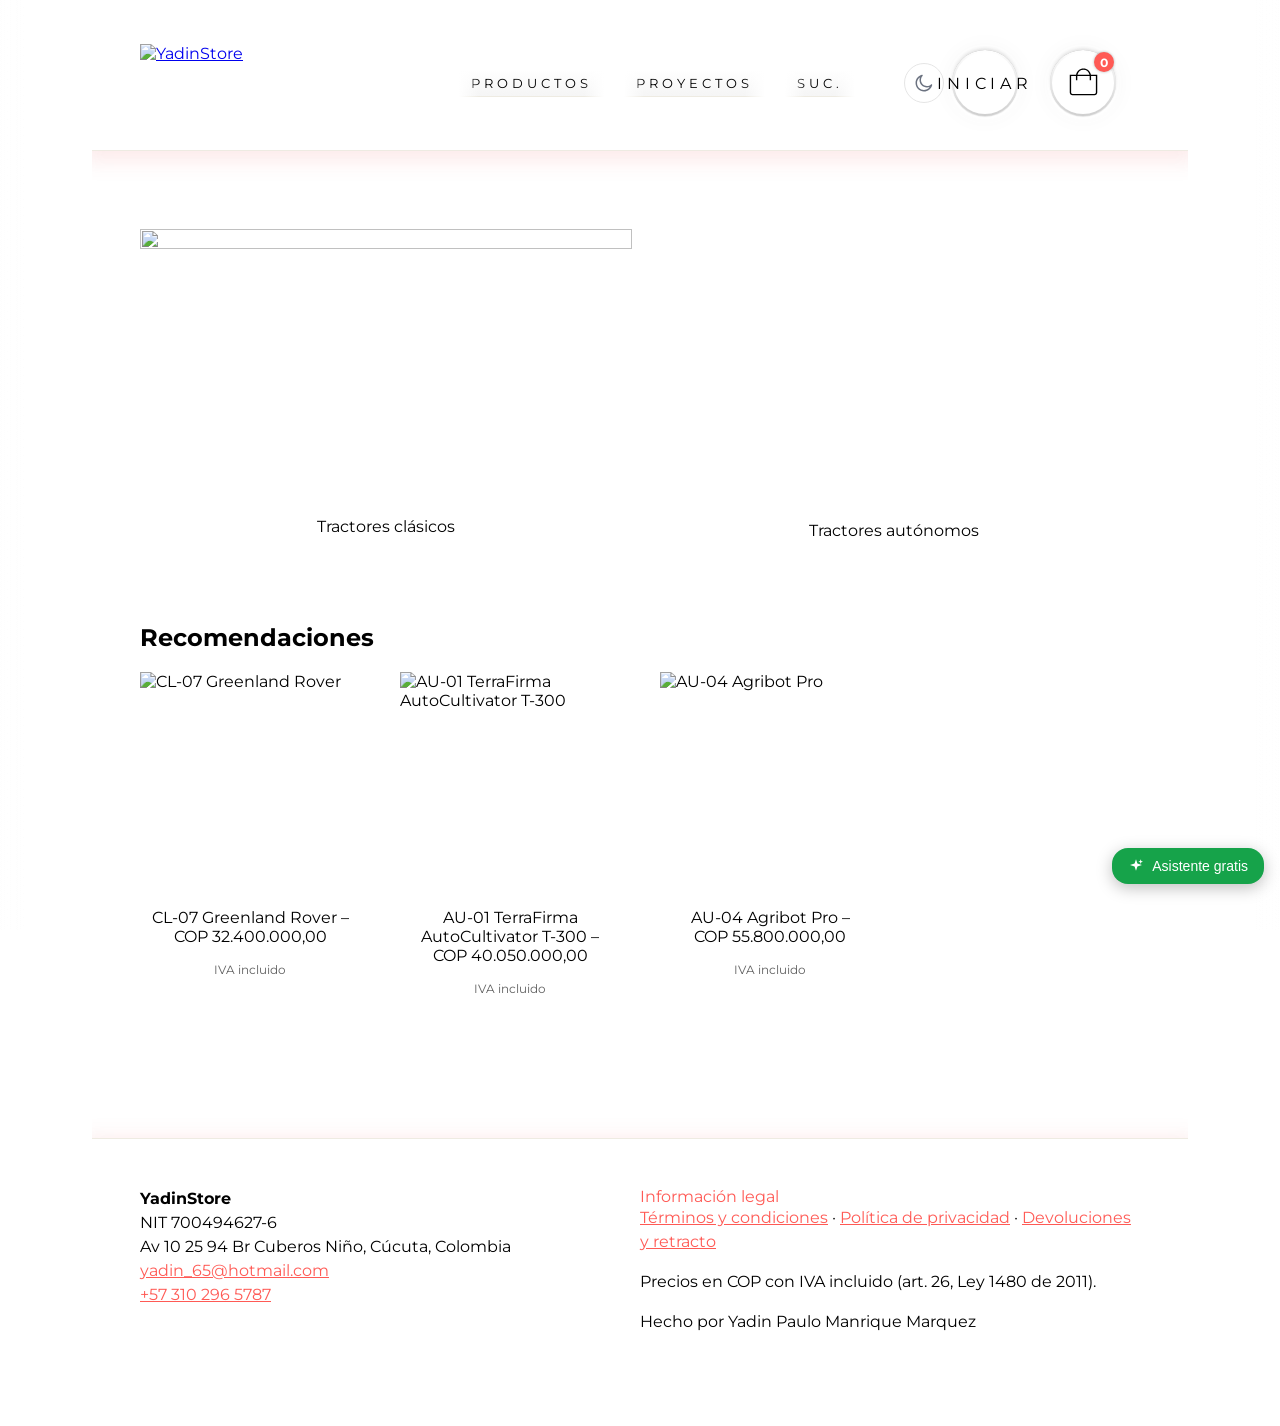
==== commit 3cfbfdaa: "chore(dist): bundle asistente scroll respuesta desde dd91abe" ====
--- a/index.html
+++ b/index.html
@@ -63,8 +63,8 @@
         ]
       }
     </script>
-  <style>@font-face{font-family:Montserrat;font-style:normal;font-display:swap;font-weight:400;src:url(montserrat-cyrillic-ext-400-normal.3bb959b4895fc186.woff2) format("woff2"),url(montserrat-cyrillic-ext-400-normal.3cff320e42f72fa4.woff) format("woff");unicode-range:U+0460-052F,U+1C80-1C8A,U+20B4,U+2DE0-2DFF,U+A640-A69F,U+FE2E-FE2F}@font-face{font-family:Montserrat;font-style:normal;font-display:swap;font-weight:400;src:url(montserrat-cyrillic-400-normal.b992850cd7872442.woff2) format("woff2"),url(montserrat-cyrillic-400-normal.19c526a55ee20a37.woff) format("woff");unicode-range:U+0301,U+0400-045F,U+0490-0491,U+04B0-04B1,U+2116}@font-face{font-family:Montserrat;font-style:normal;font-display:swap;font-weight:400;src:url(montserrat-vietnamese-400-normal.83fe7cd8bad0207f.woff2) format("woff2"),url(montserrat-vietnamese-400-normal.d1fa8b6fea1ef792.woff) format("woff");unicode-range:U+0102-0103,U+0110-0111,U+0128-0129,U+0168-0169,U+01A0-01A1,U+01AF-01B0,U+0300-0301,U+0303-0304,U+0308-0309,U+0323,U+0329,U+1EA0-1EF9,U+20AB}@font-face{font-family:Montserrat;font-style:normal;font-display:swap;font-weight:400;src:url(montserrat-latin-ext-400-normal.586a9196827c7af1.woff2) format("woff2"),url(montserrat-latin-ext-400-normal.74cbe2fca14a36ad.woff) format("woff");unicode-range:U+0100-02BA,U+02BD-02C5,U+02C7-02CC,U+02CE-02D7,U+02DD-02FF,U+0304,U+0308,U+0329,U+1D00-1DBF,U+1E00-1E9F,U+1EF2-1EFF,U+2020,U+20A0-20AB,U+20AD-20C0,U+2113,U+2C60-2C7F,U+A720-A7FF}@font-face{font-family:Montserrat;font-style:normal;font-display:swap;font-weight:400;src:url(montserrat-latin-400-normal.c050c0dd427d93a6.woff2) format("woff2"),url(montserrat-latin-400-normal.e56f4b44df82077b.woff) format("woff");unicode-range:U+0000-00FF,U+0131,U+0152-0153,U+02BB-02BC,U+02C6,U+02DA,U+02DC,U+0304,U+0308,U+0329,U+2000-206F,U+20AC,U+2122,U+2191,U+2193,U+2212,U+2215,U+FEFF,U+FFFD}@font-face{font-family:Montserrat;font-style:normal;font-display:swap;font-weight:700;src:url(montserrat-cyrillic-ext-700-normal.9a0933ae39ab826b.woff2) format("woff2"),url(montserrat-cyrillic-ext-700-normal.1735653d494a50b5.woff) format("woff");unicode-range:U+0460-052F,U+1C80-1C8A,U+20B4,U+2DE0-2DFF,U+A640-A69F,U+FE2E-FE2F}@font-face{font-family:Montserrat;font-style:normal;font-display:swap;font-weight:700;src:url(montserrat-cyrillic-700-normal.2d6be11c9136d1a8.woff2) format("woff2"),url(montserrat-cyrillic-700-normal.f9fe8e4a46996319.woff) format("woff");unicode-range:U+0301,U+0400-045F,U+0490-0491,U+04B0-04B1,U+2116}@font-face{font-family:Montserrat;font-style:normal;font-display:swap;font-weight:700;src:url(montserrat-vietnamese-700-normal.cb8aa19dc092fa2d.woff2) format("woff2"),url(montserrat-vietnamese-700-normal.1c2902f3887df241.woff) format("woff");unicode-range:U+0102-0103,U+0110-0111,U+0128-0129,U+0168-0169,U+01A0-01A1,U+01AF-01B0,U+0300-0301,U+0303-0304,U+0308-0309,U+0323,U+0329,U+1EA0-1EF9,U+20AB}@font-face{font-family:Montserrat;font-style:normal;font-display:swap;font-weight:700;src:url(montserrat-latin-ext-700-normal.b59af5d2df916671.woff2) format("woff2"),url(montserrat-latin-ext-700-normal.46ca5ace21ca5a94.woff) format("woff");unicode-range:U+0100-02BA,U+02BD-02C5,U+02C7-02CC,U+02CE-02D7,U+02DD-02FF,U+0304,U+0308,U+0329,U+1D00-1DBF,U+1E00-1E9F,U+1EF2-1EFF,U+2020,U+20A0-20AB,U+20AD-20C0,U+2113,U+2C60-2C7F,U+A720-A7FF}@font-face{font-family:Montserrat;font-style:normal;font-display:swap;font-weight:700;src:url(montserrat-latin-700-normal.d4df281bd2c98884.woff2) format("woff2"),url(montserrat-latin-700-normal.0fb9f227c46c5c5a.woff) format("woff");unicode-range:U+0000-00FF,U+0131,U+0152-0153,U+02BB-02BC,U+02C6,U+02DA,U+02DC,U+0304,U+0308,U+0329,U+2000-206F,U+20AC,U+2122,U+2191,U+2193,U+2212,U+2215,U+FEFF,U+FFFD}@font-face{font-family:Raleway;src:url(raleway-regular.e09b41ae7a52ea9f.woff2) format("woff2");font-weight:400;font-style:normal;font-display:swap}body{padding:0;margin:0;overflow-x:hidden}@font-face{font-family:Raleway;src:url(raleway-regular.e09b41ae7a52ea9f.woff2) format("woff2");font-weight:400;font-style:normal;font-display:swap}html{font-family:Raleway,Helvetica Neue,Helvetica,Arial,sans-serif;font-size:16px}body{padding:0;margin:0}@font-face{font-family:Raleway;src:url(raleway-regular.e09b41ae7a52ea9f.woff2) format("woff2");font-weight:400;font-style:normal;font-display:swap}*{box-sizing:border-box}html{font-family:raleway,Helvetica Neue,Helvetica,Arial,sans-serif;font-size:16px}body{padding:0;margin:0;min-height:100vh}:root{--outer-space:1.5rem}html{font-family:Montserrat,Helvetica Neue,Helvetica,Arial,sans-serif}:root{--ws-bg:#ffffff;--ws-fg:#18181b;--ws-muted:#616161;--ws-primary:#16a34a;--ws-accent:#0891b2;--ws-border:#e4e4e7;--ws-card:#ffffff;--ws-radius-sm:.375rem;--ws-radius-md:.75rem;--ws-radius-lg:1rem}</style><link rel="stylesheet" href="styles.6ac4b9f7547929e1.css" media="print" onload="this.media='all'"><noscript><link rel="stylesheet" href="styles.6ac4b9f7547929e1.css"></noscript></head>
+  <style>@font-face{font-family:Montserrat;font-style:normal;font-display:swap;font-weight:400;src:url(montserrat-cyrillic-ext-400-normal.3bb959b4895fc186.woff2) format("woff2"),url(montserrat-cyrillic-ext-400-normal.3cff320e42f72fa4.woff) format("woff");unicode-range:U+0460-052F,U+1C80-1C8A,U+20B4,U+2DE0-2DFF,U+A640-A69F,U+FE2E-FE2F}@font-face{font-family:Montserrat;font-style:normal;font-display:swap;font-weight:400;src:url(montserrat-cyrillic-400-normal.b992850cd7872442.woff2) format("woff2"),url(montserrat-cyrillic-400-normal.19c526a55ee20a37.woff) format("woff");unicode-range:U+0301,U+0400-045F,U+0490-0491,U+04B0-04B1,U+2116}@font-face{font-family:Montserrat;font-style:normal;font-display:swap;font-weight:400;src:url(montserrat-vietnamese-400-normal.83fe7cd8bad0207f.woff2) format("woff2"),url(montserrat-vietnamese-400-normal.d1fa8b6fea1ef792.woff) format("woff");unicode-range:U+0102-0103,U+0110-0111,U+0128-0129,U+0168-0169,U+01A0-01A1,U+01AF-01B0,U+0300-0301,U+0303-0304,U+0308-0309,U+0323,U+0329,U+1EA0-1EF9,U+20AB}@font-face{font-family:Montserrat;font-style:normal;font-display:swap;font-weight:400;src:url(montserrat-latin-ext-400-normal.586a9196827c7af1.woff2) format("woff2"),url(montserrat-latin-ext-400-normal.74cbe2fca14a36ad.woff) format("woff");unicode-range:U+0100-02BA,U+02BD-02C5,U+02C7-02CC,U+02CE-02D7,U+02DD-02FF,U+0304,U+0308,U+0329,U+1D00-1DBF,U+1E00-1E9F,U+1EF2-1EFF,U+2020,U+20A0-20AB,U+20AD-20C0,U+2113,U+2C60-2C7F,U+A720-A7FF}@font-face{font-family:Montserrat;font-style:normal;font-display:swap;font-weight:400;src:url(montserrat-latin-400-normal.c050c0dd427d93a6.woff2) format("woff2"),url(montserrat-latin-400-normal.e56f4b44df82077b.woff) format("woff");unicode-range:U+0000-00FF,U+0131,U+0152-0153,U+02BB-02BC,U+02C6,U+02DA,U+02DC,U+0304,U+0308,U+0329,U+2000-206F,U+20AC,U+2122,U+2191,U+2193,U+2212,U+2215,U+FEFF,U+FFFD}@font-face{font-family:Montserrat;font-style:normal;font-display:swap;font-weight:700;src:url(montserrat-cyrillic-ext-700-normal.9a0933ae39ab826b.woff2) format("woff2"),url(montserrat-cyrillic-ext-700-normal.1735653d494a50b5.woff) format("woff");unicode-range:U+0460-052F,U+1C80-1C8A,U+20B4,U+2DE0-2DFF,U+A640-A69F,U+FE2E-FE2F}@font-face{font-family:Montserrat;font-style:normal;font-display:swap;font-weight:700;src:url(montserrat-cyrillic-700-normal.2d6be11c9136d1a8.woff2) format("woff2"),url(montserrat-cyrillic-700-normal.f9fe8e4a46996319.woff) format("woff");unicode-range:U+0301,U+0400-045F,U+0490-0491,U+04B0-04B1,U+2116}@font-face{font-family:Montserrat;font-style:normal;font-display:swap;font-weight:700;src:url(montserrat-vietnamese-700-normal.cb8aa19dc092fa2d.woff2) format("woff2"),url(montserrat-vietnamese-700-normal.1c2902f3887df241.woff) format("woff");unicode-range:U+0102-0103,U+0110-0111,U+0128-0129,U+0168-0169,U+01A0-01A1,U+01AF-01B0,U+0300-0301,U+0303-0304,U+0308-0309,U+0323,U+0329,U+1EA0-1EF9,U+20AB}@font-face{font-family:Montserrat;font-style:normal;font-display:swap;font-weight:700;src:url(montserrat-latin-ext-700-normal.b59af5d2df916671.woff2) format("woff2"),url(montserrat-latin-ext-700-normal.46ca5ace21ca5a94.woff) format("woff");unicode-range:U+0100-02BA,U+02BD-02C5,U+02C7-02CC,U+02CE-02D7,U+02DD-02FF,U+0304,U+0308,U+0329,U+1D00-1DBF,U+1E00-1E9F,U+1EF2-1EFF,U+2020,U+20A0-20AB,U+20AD-20C0,U+2113,U+2C60-2C7F,U+A720-A7FF}@font-face{font-family:Montserrat;font-style:normal;font-display:swap;font-weight:700;src:url(montserrat-latin-700-normal.d4df281bd2c98884.woff2) format("woff2"),url(montserrat-latin-700-normal.0fb9f227c46c5c5a.woff) format("woff");unicode-range:U+0000-00FF,U+0131,U+0152-0153,U+02BB-02BC,U+02C6,U+02DA,U+02DC,U+0304,U+0308,U+0329,U+2000-206F,U+20AC,U+2122,U+2191,U+2193,U+2212,U+2215,U+FEFF,U+FFFD}@font-face{font-family:Raleway;src:url(raleway-regular.e09b41ae7a52ea9f.woff2) format("woff2");font-weight:400;font-style:normal;font-display:swap}body{padding:0;margin:0;overflow-x:hidden}@font-face{font-family:Raleway;src:url(raleway-regular.e09b41ae7a52ea9f.woff2) format("woff2");font-weight:400;font-style:normal;font-display:swap}html{font-family:Raleway,Helvetica Neue,Helvetica,Arial,sans-serif;font-size:16px}body{padding:0;margin:0}@font-face{font-family:Raleway;src:url(raleway-regular.e09b41ae7a52ea9f.woff2) format("woff2");font-weight:400;font-style:normal;font-display:swap}*{box-sizing:border-box}html{font-family:raleway,Helvetica Neue,Helvetica,Arial,sans-serif;font-size:16px}body{padding:0;margin:0;min-height:100vh}:root{--outer-space:1.5rem}html{font-family:Montserrat,Helvetica Neue,Helvetica,Arial,sans-serif}:root{--ws-bg:#ffffff;--ws-fg:#18181b;--ws-muted:#616161;--ws-primary:#16a34a;--ws-accent:#0891b2;--ws-border:#e4e4e7;--ws-card:#ffffff;--ws-radius-sm:.375rem;--ws-radius-md:.75rem;--ws-radius-lg:1rem}</style><link rel="stylesheet" href="styles.784330cb1515ba5c.css" media="print" onload="this.media='all'"><noscript><link rel="stylesheet" href="styles.784330cb1515ba5c.css"></noscript></head>
   <body>
     <app-root></app-root>
-  <script src="main.467233a64e1a8771.js" type="module"></script></body>
+  <script src="main.4a276bd560305a05.js" type="module"></script></body>
 </html>
--- a/styles.784330cb1515ba5c.css
+++ b/styles.784330cb1515ba5c.css
@@ -0,0 +1 @@
+@font-face{font-family:Montserrat;font-style:normal;font-display:swap;font-weight:400;src:url(montserrat-cyrillic-ext-400-normal.3bb959b4895fc186.woff2) format("woff2"),url(montserrat-cyrillic-ext-400-normal.3cff320e42f72fa4.woff) format("woff");unicode-range:U+0460-052F,U+1C80-1C8A,U+20B4,U+2DE0-2DFF,U+A640-A69F,U+FE2E-FE2F}@font-face{font-family:Montserrat;font-style:normal;font-display:swap;font-weight:400;src:url(montserrat-cyrillic-400-normal.b992850cd7872442.woff2) format("woff2"),url(montserrat-cyrillic-400-normal.19c526a55ee20a37.woff) format("woff");unicode-range:U+0301,U+0400-045F,U+0490-0491,U+04B0-04B1,U+2116}@font-face{font-family:Montserrat;font-style:normal;font-display:swap;font-weight:400;src:url(montserrat-vietnamese-400-normal.83fe7cd8bad0207f.woff2) format("woff2"),url(montserrat-vietnamese-400-normal.d1fa8b6fea1ef792.woff) format("woff");unicode-range:U+0102-0103,U+0110-0111,U+0128-0129,U+0168-0169,U+01A0-01A1,U+01AF-01B0,U+0300-0301,U+0303-0304,U+0308-0309,U+0323,U+0329,U+1EA0-1EF9,U+20AB}@font-face{font-family:Montserrat;font-style:normal;font-display:swap;font-weight:400;src:url(montserrat-latin-ext-400-normal.586a9196827c7af1.woff2) format("woff2"),url(montserrat-latin-ext-400-normal.74cbe2fca14a36ad.woff) format("woff");unicode-range:U+0100-02BA,U+02BD-02C5,U+02C7-02CC,U+02CE-02D7,U+02DD-02FF,U+0304,U+0308,U+0329,U+1D00-1DBF,U+1E00-1E9F,U+1EF2-1EFF,U+2020,U+20A0-20AB,U+20AD-20C0,U+2113,U+2C60-2C7F,U+A720-A7FF}@font-face{font-family:Montserrat;font-style:normal;font-display:swap;font-weight:400;src:url(montserrat-latin-400-normal.c050c0dd427d93a6.woff2) format("woff2"),url(montserrat-latin-400-normal.e56f4b44df82077b.woff) format("woff");unicode-range:U+0000-00FF,U+0131,U+0152-0153,U+02BB-02BC,U+02C6,U+02DA,U+02DC,U+0304,U+0308,U+0329,U+2000-206F,U+20AC,U+2122,U+2191,U+2193,U+2212,U+2215,U+FEFF,U+FFFD}@font-face{font-family:Montserrat;font-style:normal;font-display:swap;font-weight:700;src:url(montserrat-cyrillic-ext-700-normal.9a0933ae39ab826b.woff2) format("woff2"),url(montserrat-cyrillic-ext-700-normal.1735653d494a50b5.woff) format("woff");unicode-range:U+0460-052F,U+1C80-1C8A,U+20B4,U+2DE0-2DFF,U+A640-A69F,U+FE2E-FE2F}@font-face{font-family:Montserrat;font-style:normal;font-display:swap;font-weight:700;src:url(montserrat-cyrillic-700-normal.2d6be11c9136d1a8.woff2) format("woff2"),url(montserrat-cyrillic-700-normal.f9fe8e4a46996319.woff) format("woff");unicode-range:U+0301,U+0400-045F,U+0490-0491,U+04B0-04B1,U+2116}@font-face{font-family:Montserrat;font-style:normal;font-display:swap;font-weight:700;src:url(montserrat-vietnamese-700-normal.cb8aa19dc092fa2d.woff2) format("woff2"),url(montserrat-vietnamese-700-normal.1c2902f3887df241.woff) format("woff");unicode-range:U+0102-0103,U+0110-0111,U+0128-0129,U+0168-0169,U+01A0-01A1,U+01AF-01B0,U+0300-0301,U+0303-0304,U+0308-0309,U+0323,U+0329,U+1EA0-1EF9,U+20AB}@font-face{font-family:Montserrat;font-style:normal;font-display:swap;font-weight:700;src:url(montserrat-latin-ext-700-normal.b59af5d2df916671.woff2) format("woff2"),url(montserrat-latin-ext-700-normal.46ca5ace21ca5a94.woff) format("woff");unicode-range:U+0100-02BA,U+02BD-02C5,U+02C7-02CC,U+02CE-02D7,U+02DD-02FF,U+0304,U+0308,U+0329,U+1D00-1DBF,U+1E00-1E9F,U+1EF2-1EFF,U+2020,U+20A0-20AB,U+20AD-20C0,U+2113,U+2C60-2C7F,U+A720-A7FF}@font-face{font-family:Montserrat;font-style:normal;font-display:swap;font-weight:700;src:url(montserrat-latin-700-normal.d4df281bd2c98884.woff2) format("woff2"),url(montserrat-latin-700-normal.0fb9f227c46c5c5a.woff) format("woff");unicode-range:U+0000-00FF,U+0131,U+0152-0153,U+02BB-02BC,U+02C6,U+02DA,U+02DC,U+0304,U+0308,U+0329,U+2000-206F,U+20AC,U+2122,U+2191,U+2193,U+2212,U+2215,U+FEFF,U+FFFD}.e_Header{max-width:calc(1000px + var(--outer-space) * 2);margin:1rem auto 0;align-items:center}.e_Header__cutter{overflow:hidden;padding:0 0 30px}@media(min-width:1100px){.e_Header__cutter{margin:0 calc(var(--outer-space) * -1)}}.e_Header__inner{min-height:135px;box-shadow:0 0 20px 10px #eb5b5920;border-bottom:1px solid #eeebe2;mix-blend-mode:darken;flex:1}@media(max-width:999px){.e_Header__inner{display:grid;grid-template:"logo mini-cart" "navigation navigation"}}@media(min-width:1000px){.e_Header__inner{padding:0 var(--outer-space);display:flex;align-items:center;flex-wrap:wrap;justify-content:space-between}}@media(min-width:1000px)and (max-width:1099px){.e_Header__inner{padding:0;display:flex;align-items:center;flex-wrap:wrap;justify-content:space-between}}.e_Header__inner:before,.e_Header__inner:after{position:absolute;top:0;width:48px;height:calc(100% + 30px)}@media(min-width:1000px){.e_Header__inner:before,.e_Header__inner:after{content:"";display:block}}@media(max-width:1099px){.e_Header__inner:before,.e_Header__inner:after{width:var(--outer-space)}}@media(min-width:1100px){.e_Header__inner:before,.e_Header__inner:after{width:calc(var(--outer-space) * 2)}}.e_Header__inner:before{left:0;background:linear-gradient(90deg,#fff,#fff0)}@media(min-width:1100px){.e_Header__inner:before{left:calc(var(--outer-space) * -1)}}.e_Header__inner:after{right:0;background:linear-gradient(-90deg,#fff,#fff0)}@media(min-width:1100px){.e_Header__inner:after{right:calc(var(--outer-space) * -1)}}.e_Header__logo{aspect-ratio:3.5;display:block}@media(max-width:499px){.e_Header__logo{width:170px}}@media(min-width:500px){.e_Header__logo{width:270px}}.e_Header__link{grid-area:logo;display:flex;margin-left:var(--outer-space);align-items:center}.e_Header__cart{grid-area:mini-cart;display:flex;justify-content:flex-end}.e_Header__navigation{grid-area:navigation}@media(max-width:999px){.e_Header__navigation{margin-bottom:1rem}}.e_Navigation{flex-grow:1}.e_Navigation__list{display:flex;list-style:none;padding:0;margin:0;justify-content:center;gap:2rem}.e_Navigation__item a{position:relative;display:block;padding:5px 20px;color:#000;text-transform:uppercase;font-size:13px;letter-spacing:4px;text-decoration:none;background:linear-gradient(0deg,#f5f5f5,#fff);border-bottom:1px solid #eeebe2}.e_Navigation__item:hover a,.e_Navigation__item:focus a{border-bottom-color:#757165}.e_Navigation__item a:before,.e_Navigation__item a:after{display:block;content:"";position:absolute;width:20px;height:calc(100% + 1px);top:0}.e_Navigation__item a:before{left:0;background:linear-gradient(-90deg,#fff0,#fff)}.e_Navigation__item a:after{right:0;background:linear-gradient(90deg,#fff0,#fff)}.e_Footer{max-width:calc(1000px + var(--outer-space) * 2);margin:1rem auto 2rem;align-items:center}.e_Footer__cutter{overflow:hidden;padding:30px 0 0}@media(min-width:1100px){.e_Footer__cutter{margin:0 calc(var(--outer-space) * -1)}}.e_Footer__inner{min-height:135px;box-shadow:0 10px 20px 10px #eb5b5920;border-top:1px solid #eeebe2;mix-blend-mode:darken}@media(max-width:999px){.e_Footer__inner{padding:3rem var(--outer-space)}}@media(min-width:1000px){.e_Footer__inner{display:flex;padding:3rem calc(2 * var(--outer-space))}}@media(min-width:1000px)and (max-width:1099px){.e_Footer__inner{padding:3rem var(--outer-space);display:flex}}.e_Footer__inner:before,.e_Footer__inner:after{position:absolute;top:0;width:48px;height:calc(100% + 30px)}@media(min-width:1000px){.e_Footer__inner:before,.e_Footer__inner:after{content:"";display:block}}@media(max-width:1099px){.e_Footer__inner:before,.e_Footer__inner:after{width:var(--outer-space)}}@media(min-width:1100px){.e_Footer__inner:before,.e_Footer__inner:after{width:calc(var(--outer-space) * 2)}}.e_Footer__inner:before{left:0;background:linear-gradient(90deg,#fff,#fff0)}@media(min-width:1100px){.e_Footer__inner:before{left:calc(var(--outer-space) * -1)}}.e_Footer__inner:after{right:0;background:linear-gradient(-90deg,#fff,#fff0)}@media(min-width:1100px){.e_Footer__inner:after{right:calc(var(--outer-space) * -1)}}.e_Footer a{color:#ff5a55}.e_Footer__initiative{display:flex;gap:1rem;align-items:flex-start;flex:1;margin-bottom:2rem}.e_Footer__initiative,.e_Footer__credits{flex-grow:1;flex-shrink:1;flex-basis:50%}.e_Footer__initiative img{margin-top:4px;width:45px}.e_Footer__initiative p{margin:0}.e_Footer__credits h3{margin:0;font-size:1em;font-weight:400;color:#ff5a55}.e_Footer__credits p{margin:0 0 1rem}.e_Footer__credits img{display:inline-block;width:15px}.e_StorePicker_control{padding:2rem;margin:0 0 0 -1rem;display:flex;flex-wrap:wrap;gap:1rem;max-width:500px}.e_StorePicker_dialog::backdrop{-webkit-backdrop-filter:blur(2px);backdrop-filter:blur(2px)}.e_StorePicker_dialog{border:none;padding:1rem 2rem;max-height:90vh;border-radius:1rem;overflow:visible}.e_StorePicker_wrapper{display:block;max-height:calc(90vh - 2rem);max-width:100%;padding:0 5px;overflow:scroll}.e_StorePicker_list{display:grid;list-style-type:none;padding:0}@media(max-width:499px){.e_StorePicker_list{grid-template-columns:1fr;gap:1rem}}@media(min-width:500px)and (max-width:999px){.e_StorePicker_list{grid-template-columns:repeat(2,1fr);gap:2rem}}@media(min-width:1000px){.e_StorePicker_list{grid-template-columns:repeat(4,1fr);gap:3rem}}.e_StorePicker_content{position:relative}.e_StorePicker_image{display:block;max-width:200px;width:100%;height:auto}.e_StorePicker_address{margin:1rem 0}.e_StorePicker_selected{display:flex;flex-wrap:wrap;gap:1rem}.e_StorePicker_selected:empty{display:none}.e_Product{margin:0}.e_Product_link{text-decoration:none;color:#000}.e_Product_image{width:100%;height:auto;aspect-ratio:1 / 1;display:block}.e_Product_name{margin:12px 0 8px;color:#000;text-align:center;display:block}.e_Product_price{margin:8px 0;color:#000;text-align:center;display:block}.e_Recommendations{padding:1rem;margin:0 -1rem 3rem}.e_Recommendations_list{position:relative;display:grid;gap:40px;padding:0;list-style-type:none}@media(max-width:499px){.e_Recommendations_list{grid-template-columns:1fr 1fr}}@media(min-width:500px)and (max-width:999px){.e_Recommendations_list{grid-template-columns:1fr 1fr 1fr}}@media(min-width:1000px){.e_Recommendations_list{grid-template-columns:repeat(4,1fr)}}.e_Recommendation{margin:0}@media(min-width:500px)and (max-width:999px){.e_Recommendation:nth-child(4){display:none}}.e_Recommendation_link{text-decoration:none;color:#000}.e_Recommendation_image{width:100%;height:auto;aspect-ratio:1 / 1;display:block}.e_Recommendation_name{margin:1rem 0;color:#000;text-align:center;display:block}.e_Button{--button-height: 50px;display:block;height:var(--button-height);width:100%;border-radius:calc(var(--button-height) / 2);padding:2px;border:0;background:linear-gradient(180deg,#a8a8a8,#fff),var(--accent-color);box-shadow:0 -2px 3px #e5e5e5,0 2px 3px 2px #fff,0 0 25px #0000000d,0 -10px 5px #fff inset;position:relative;text-transform:uppercase;letter-spacing:.3em;-webkit-tap-highlight-color:rgba(0,0,0,0);text-decoration:none;font-size:16px}.e_Button--primary{--accent-color: #ff5a55;color:#fff}.e_Button--secondary{--accent-color: #ffffff;color:#000}.e_Button--rounded{--button-height: 66px;width:var(--button-height)}.e_Button[disabled]{--accent-color: #d3d3d3;pointer-events:none}.e_Button:before{position:absolute;border-radius:inherit;inset:0;background:linear-gradient(0deg,#00000030,#ffffff4d),var(--accent-color);content:"";box-shadow:0 2px 1px -1px #0000001a;display:block;transition:transform .3s,box-shadow .3s,background .1s .2s}.e_Button__inner{position:relative;padding-left:20px;padding-right:20px;background-color:var(--accent-color);height:calc(var(--button-height) - 4px);border-radius:inherit;display:grid;place-content:center;transition:transform .3s,background .3s,box-shadow .3s;-webkit-user-select:none;user-select:none;white-space:nowrap}.e_Button:hover .e_Button__inner,.e_Button:focus .e_Button__inner{background:linear-gradient(0deg,#0000000d,#0000000d),var(--accent-color)}.e_Button:active:before{background:linear-gradient(0deg,#00000017,#00000029),var(--accent-color);box-shadow:0 0 3px #0009 inset,0 2px 1px -1px #0000001a;transform:scale(.97);transition:all .1s,background .05s}.e_Button:active .e_Button__inner{transform:scale(.97);background:linear-gradient(0deg,#0000001a,#0000001a),var(--accent-color);transition:all .1s;box-shadow:0 5px 5px #0003 inset,0 -3px 3px #fff3 inset}.e_Filter{display:flex;justify-content:flex-end;margin-bottom:var(--outer-space);gap:1rem}.e_Filter ul{display:flex;list-style:none;gap:.8rem;padding:0;margin:0}.e_Filter li{position:relative}.e_Filter a{color:inherit;text-decoration:none}.e_Filter__filter--active:before,.e_Filter a:hover:before{content:"";display:block;width:100%;height:2px;bottom:-2px;position:absolute}.e_Filter__filter--active:before{background-color:#000}.e_Filter a:hover:before{background-color:#ff5a55}.e_CategoryPage{max-width:calc(1000px + var(--outer-space) * 2);padding:0 var(--outer-space);margin:0 auto}.e_CategoryPage_list{display:grid;grid-gap:40px;padding:0;list-style-type:none}@media(max-width:499px){.e_CategoryPage_list{grid-template-columns:1fr}}@media(min-width:500px)and (max-width:999px){.e_CategoryPage_list{grid-template-columns:1fr 1fr}}@media(min-width:1000px){.e_CategoryPage_list{grid-template-columns:1fr 1fr 1fr}}.e_CategoryPage__subline{display:flex;flex-wrap:wrap;gap:1em;justify-content:space-between}.e_CategoryPage__subline *{margin:0;line-height:1.5}.e_StoresPage{max-width:calc(1000px + var(--outer-space) * 2);padding:0 var(--outer-space);margin:0 auto}.e_StoresPage_list{list-style:none;padding:0;margin:5em 0 4em;display:flex;justify-content:space-between;gap:2em;flex-wrap:wrap}.e_StoresPage p{max-width:80ch}.e_HomePage{max-width:calc(1000px + var(--outer-space) * 2);padding:0 var(--outer-space);margin:3rem auto 0}@media(min-width:500px){.e_HomePage{grid-template-columns:1fr 1fr;display:grid;gap:1rem}}.e_HomePage__categoryLink{display:block;position:relative;margin-bottom:2rem;color:inherit;text-align:center;text-decoration:none}.e_HomePage__categoryLink:hover,.e_HomePage__categoryLink:focus{text-decoration:underline}.e_HomePage__categoryLink img{width:100%;aspect-ratio:1000 / 560;margin-bottom:.75rem}.e_HomePage__recommendations{grid-column:span 2}@font-face{font-family:Raleway;src:url(raleway-regular.e09b41ae7a52ea9f.woff2) format("woff2");font-weight:400;font-style:normal;font-display:swap}body{padding:0;margin:0;overflow-x:hidden}.d_ProductPage{margin:0 auto;max-width:calc(1000px + var(--outer-space) * 2);padding:0 var(--outer-space)}.d_ProductPage__details{display:grid;justify-content:space-between;align-items:center;margin-bottom:1rem}@media(max-width:499px){.d_ProductPage__details{grid-template:"image" "information"}}@media(min-width:500px)and (max-width:999px){.d_ProductPage__details{grid-template:". image. " ". information ." / 1fr 3fr 1fr}}@media(min-width:1000px){.d_ProductPage__details{grid-template:"image information" 1fr / 4fr 5fr;gap:10%;min-height:clamp(400px,calc(70vh - 400px),650px)}}.d_ProductPage__productImage{grid-area:image;width:100%;height:auto}.d_ProductPage__productInformation{grid-area:information}.d_ProductPage__title{margin:0;font-size:40px}.d_ProductPage__highlights{padding:0;list-style:none}.d_ProductPage__highlights>li{margin-bottom:1rem}.d_ProductPage__variants{display:flex;flex-wrap:wrap;gap:1.5rem;list-style:none;margin-top:3rem;padding:0}.d_VariantOption{display:flex;align-items:center;gap:5px}.d_VariantOption__color{width:15px;aspect-ratio:1;border-radius:50%;display:inline-block;position:relative;background-color:var(--variant-color);box-shadow:0 0 2px #00000080 inset,0 2px 3px #0000001a}.d_VariantOption__color:before,.d_VariantOption__color:after{content:"";display:block;position:absolute;inset:1px;border-radius:50%}.d_VariantOption__color:before{background:linear-gradient(to top,#0000004d,#0000001a 60%)}.d_VariantOption__color:after{background:linear-gradient(to bottom,transparent,rgba(255,255,255,.9) 10%,rgba(255,255,255,.8) 30%,transparent 30%);filter:blur(1px)}.d_VariantOption>a{color:inherit;text-decoration:none;position:relative}.d_VariantOption>strong{font-weight:400;position:relative}.d_VariantOption>strong:before,.d_VariantOption:hover>a:before{content:"";display:block;width:100%;height:2px;bottom:-2px;position:absolute}.d_VariantOption>strong:before{background-color:#000}.d_VariantOption:hover>a:before{background-color:var(--variant-color)}@font-face{font-family:Raleway;src:url(raleway-regular.e09b41ae7a52ea9f.woff2) format("woff2");font-weight:400;font-style:normal;font-display:swap}html{font-family:Raleway,Helvetica Neue,Helvetica,Arial,sans-serif;font-size:16px}body{padding:0;margin:0}.c_CartPage{margin:0 auto;max-width:calc(1000px + var(--outer-space) * 2);padding:0 var(--outer-space)}.c_CartPage__lineItems{list-style:none;padding:0}.c_CartPage hr{border:0;height:2px;background-color:#000}.c_CartPage__total{margin:2rem 0 3rem;text-align:right;font-weight:700}.c_CartPage__buttons{display:flex;flex-direction:row-reverse;flex-wrap:wrap;justify-content:space-between;margin-bottom:4rem;gap:2rem}.c_CartPage__buttons>*{flex:0}.c_Checkout{margin:0 auto;max-width:calc(1000px + var(--outer-space) * 2);padding:0 var(--outer-space)}.c_Checkout fieldset{border:0;border-bottom:2px solid black;padding:0 0 2rem;margin:0}.c_Checkout__name{display:flex;gap:0 4rem;flex-wrap:wrap}.c_Checkout__buttons{margin:3rem 0 4rem;display:flex;flex-wrap:wrap;gap:2rem;justify-content:space-between;flex-direction:row-reverse}.c_Checkout__buttons>*{flex:0}.c_Checkout__label{width:100px;display:inline-block}.c_Checkout__input{height:40px;padding:5px 10px;font-size:16px;border-radius:8px;margin:1rem 0;border:1px solid rgba(0,0,0,.2);box-shadow:0 2px 4px #0000001a inset}.c_Checkout__input:read-only{background-color:#0000000d}.c_Thanks{margin:0 auto;max-width:calc(500px + var(--outer-space) * 2);padding:0 var(--outer-space);min-height:50vh}.c_Thanks__title{margin:4rem 0;font-size:40px}.c_Thanks__text{margin:4rem 0}.c_MiniCart{position:relative;margin-right:1.5rem}.c_MiniCart__quantity{background-color:#ff5a55;border-radius:10px;box-shadow:0 0 3px #0000004d;color:#fff;display:grid;font-size:12px;font-variant-numeric:tabular-nums;font-weight:700;height:20px;letter-spacing:normal;min-width:20px;place-content:center;position:absolute;right:0;text-align:center;top:0;transform:scale(1);transition:all .3s}.c_MiniCart svg{--minicart-translate: -2px;transform:translateY(var(--minicart-translate))}.c_MiniCart__quantity:empty{transform:scale(0)}@keyframes bounce{0%{transform:translateY(calc(var(--minicart-translate) + 0px))}33%{transform:translateY(calc(var(--minicart-translate) + 6px))}to{transform:translateY(calc(var(--minicart-translate) + 0px))}}.c_MiniCart--highlight svg{animation:bounce .2s ease-out}@keyframes shake{0%{transform:rotate(0)}50%{transform:rotate(6deg)}to{transform:rotate(-6deg)}}.c_MiniCart--highlight svg g{transform-origin:center 7px;animation:shake .2s infinite ease-in-out}.c_MiniCart{padding:1.5rem}.c_AddToCart{padding:1rem;margin:0 -1rem 1rem}.c_AddToCart__information{display:flex;justify-content:space-between;align-items:center;margin-bottom:1rem}.c_AddToCart__stock{display:block}.c_AddToCart__stock--ok{color:green}.c_AddToCart__stock--empty{color:red}.c_AddToCart__confirmed{display:flex;align-items:baseline;gap:.75ch}.c_AddToCart__confirmed a{color:inherit}.c_AddToCart__confirmed--hidden{visibility:hidden}.c_LineItem{display:flex;margin-bottom:2rem;flex-wrap:wrap;gap:2rem;align-items:center}.c_LineItem__image{flex-basis:150px;padding-right:2rem}.c_LineItem__image img{display:block;aspect-ratio:1 / 1;width:100%;height:auto;object-fit:contain}.c_LineItem__details{flex-grow:1;display:flex;gap:1rem;flex-wrap:wrap;align-items:center;justify-content:flex-end}.c_LineItem__name{padding-right:2rem;flex-grow:1;color:inherit;text-decoration:none;min-width:300px}.c_LineItem__quantity{display:flex;gap:1rem;align-items:center}.c_LineItem__price{flex-basis:100px;text-align:end}.c_LineItem__removeIcon{width:33px}.c_Button--size-normal{--button-height: 50px}.c_Button--size-small{--button-height: 40px}.c_Button{display:block;height:var(--button-height);width:100%;border-radius:calc(var(--button-height) / 2);padding:2px;border:0;background:linear-gradient(180deg,#a8a8a8,#fff),var(--accent-color);box-shadow:0 -2px 3px #e5e5e5,0 2px 3px 2px #fff,0 0 25px #0000000d,0 -10px 5px #fff inset;position:relative;text-transform:uppercase;letter-spacing:.3em;-webkit-tap-highlight-color:rgba(0,0,0,0);text-decoration:none;font-size:16px}.c_Button--primary{--accent-color: #333;color:#fff}.c_Button--secondary{--accent-color: #ffffff;color:#000}.c_Button--rounded.c_Button--size-normal{width:var(--button-height)}@media(max-width:499px){.c_Button--rounded.c_Button--size-normal{--button-height: 40px}}@media(min-width:500px){.c_Button--rounded.c_Button--size-normal{--button-height: 66px}}.c_Button--rounded.c_Button--size-small{--button-height: 40px;width:var(--button-height)}.c_Button--rounded .c_Button__inner{padding:0}@media(max-width:499px){.c_Button--rounded svg{width:20px;height:20px}}.c_Button[disabled]{--accent-color: #d3d3d3;pointer-events:none}.c_Button:before{position:absolute;border-radius:inherit;inset:0;background:linear-gradient(0deg,#00000030,#ffffff4d),var(--accent-color);content:"";box-shadow:0 2px 1px -1px #0000001a;display:block;transition:transform .3s,box-shadow .3s,background .1s .2s}.c_Button__inner{position:relative;padding-left:20px;padding-right:20px;background-color:var(--accent-color);height:calc(var(--button-height) - 4px);border-radius:inherit;display:grid;place-content:center;transition:transform .3s,background .3s,box-shadow .3s;-webkit-user-select:none;user-select:none;white-space:nowrap}.c_Button:hover .c_Button__inner,.c_Button:focus .c_Button__inner{background:linear-gradient(0deg,#0000000d,#0000000d),var(--accent-color)}.c_Button:active:before{background:linear-gradient(0deg,#00000017,#00000029),var(--accent-color);box-shadow:0 0 3px #0009 inset,0 2px 1px -1px #0000001a;transform:scale(.97);transition:all .1s,background .05s}.c_Button:active .c_Button__inner{transform:scale(.97);background:linear-gradient(0deg,#0000001a,#0000001a),var(--accent-color);transition:all .1s;box-shadow:0 5px 5px #0003 inset,0 -3px 3px #fff3 inset}.c_CompactHeader{height:80px;display:flex;margin:1rem 0 2rem;border-bottom:1px solid #eeebe2;align-items:center}.c_CompactHeader__inner{display:flex;max-width:calc(1000px + (2 * var(--outer-space)));padding:0 var(--outer-space);margin:0 auto;align-items:center;flex:1}.c_CompactHeader__logo{display:block;width:175px;aspect-ratio:3.5}@font-face{font-family:Raleway;src:url(raleway-regular.e09b41ae7a52ea9f.woff2) format("woff2");font-weight:400;font-style:normal;font-display:swap}*{box-sizing:border-box}html{font-family:raleway,Helvetica Neue,Helvetica,Arial,sans-serif;font-size:16px}body{padding:0;margin:0;min-height:100vh}p{line-height:1.5}:root{--outer-space: 1.5rem}html{font-family:Montserrat,Helvetica Neue,Helvetica,Arial,sans-serif}.dark body{background:#0a0a0a;color:#f3f4f6}.dark .e_Header__inner{mix-blend-mode:normal;border-bottom-color:#ffffff1a;box-shadow:0 0 20px 10px #00000059}.dark .e_Header__inner:before{background:linear-gradient(90deg,#0a0a0a,transparent)}.dark .e_Header__inner:after{background:linear-gradient(-90deg,#0a0a0a,transparent)}.dark .e_Navigation__item a{color:#f3f4f6;background:linear-gradient(0deg,#171717,#0a0a0a);border-bottom-color:#ffffff1a}.dark .e_Navigation__item a:before{background:linear-gradient(-90deg,transparent,#0a0a0a)}.dark .e_Navigation__item a:after{background:linear-gradient(90deg,transparent,#0a0a0a)}.dark .e_Navigation__item:hover a,.dark .e_Navigation__item:focus a{border-bottom-color:#22c55e}.dark .c_MiniCart__quantity{background:#22c55e}.dark .e_Footer__inner{mix-blend-mode:normal;border-top-color:#ffffff1a;box-shadow:0 10px 20px 10px #00000059}.dark .e_Footer__inner:before{background:linear-gradient(90deg,#0a0a0a,transparent)}.dark .e_Footer__inner:after{background:linear-gradient(-90deg,#0a0a0a,transparent)}.dark .e_Footer a{color:#22d3ee}.dark .e_Footer__credits h3{color:#22c55e}.dark .e_Header__userName,.dark .e_Product_link,.dark .e_Product_name,.dark .e_Product_price,.dark .e_Recommendation_link,.dark .e_Recommendation_name,.dark .e_CategoryPage,.dark .e_StoresPage,.dark .e_Filter a,.dark .e_HomePage__categoryLink{color:#f3f4f6}.dark .e_Filter__filter--active:before{background-color:#22c55e}.dark .e_Button--secondary,.dark .c_Button--secondary{--accent-color: #171717;color:#f3f4f6}:root{--ws-bg: #ffffff;--ws-fg: #18181b;--ws-muted: #616161;--ws-primary: #16a34a;--ws-accent: #0891b2;--ws-border: #e4e4e7;--ws-card: #ffffff;--ws-radius-sm: .375rem;--ws-radius-md: .75rem;--ws-radius-lg: 1rem}.dark{--ws-bg: #0a0a0a;--ws-fg: #f3f4f6;--ws-muted: #a1a1aa;--ws-primary: #22c55e;--ws-accent: #22d3ee;--ws-border: rgba(255, 255, 255, .1);--ws-card: #111113}.ws_Page{max-width:1000px;margin:0 auto;padding:1rem var(--outer-space, 1rem) 3rem;background:var(--ws-bg);color:var(--ws-fg)}.ws_Title{color:var(--ws-fg)}.ws_Subtitle,.ws_Count,.ws_Note{color:var(--ws-muted)}.ws_SectionTitle{margin:1.5rem 0 .5rem;color:var(--ws-fg);font-size:1rem}.ws_Grid{display:grid;grid-template-columns:1fr;gap:1rem;list-style:none;padding:0;margin:1rem 0 0}@media(min-width:800px){.ws_Grid{grid-template-columns:1fr 1fr}}.ws_Card{display:flex;flex-direction:column;gap:.5rem;padding:1rem;background:var(--ws-card);border:1px solid var(--ws-border);border-radius:var(--ws-radius-md)}.ws_Card__title{text-decoration:none}.ws_Card__actions{display:flex;flex-wrap:wrap;gap:.75rem;margin-top:.5rem}.ws_Badge{align-self:flex-start;padding:.125rem .5rem;font-size:.75rem;color:var(--ws-fg);border:1px solid var(--ws-border);border-radius:var(--ws-radius-sm)}.ws_Date{font-family:ui-monospace,SFMono-Regular,Menlo,Consolas,monospace;font-size:.75rem;color:var(--ws-muted)}.ws_Desc{color:var(--ws-fg);font-size:.875rem}.ws_Empty{color:var(--ws-muted)}.ws_Demo code{font-family:ui-monospace,SFMono-Regular,Menlo,Consolas,monospace;font-size:.8125rem}.ws_Filters{display:flex;flex-wrap:wrap;align-items:center;gap:.5rem;margin-top:1rem}.ws_Filters__label{color:var(--ws-muted);font-size:.875rem}.ws_Chips{display:flex;flex-wrap:wrap;gap:.375rem;list-style:none;padding:0;margin:0}.ws_Chip{padding:.25rem .625rem;font-size:.75rem;color:var(--ws-fg);background:transparent;border:1px solid var(--ws-border);border-radius:var(--ws-radius-lg);cursor:pointer}.ws_Chip--static{cursor:default}button.ws_Chip--active{color:#fff;background:var(--ws-primary);border-color:var(--ws-primary)}.ws_Link{color:var(--ws-accent);font-size:.875rem}.ws_Link--button{padding:0;background:none;border:none;cursor:pointer;font:inherit}.ws_Breadcrumb{margin-bottom:1rem}.ws_Detail{padding:1rem;background:var(--ws-card);border:1px solid var(--ws-border);border-radius:var(--ws-radius-md)}.ws_Links{margin:0}.ws_Gallery{display:grid;grid-template-columns:1fr 1fr;gap:.5rem;list-style:none;padding:0;margin:0}.ws_Gallery__img{width:100%;border-radius:var(--ws-radius-sm)}.ws-reveal{opacity:0;transform:translateY(12px);transition:opacity .4s ease,transform .4s ease}.ws-reveal--visible{opacity:1;transform:none}@media(prefers-reduced-motion:reduce){.ws-reveal{opacity:1;transform:none;transition:none}}.ws_FabWrap{position:fixed;right:1rem;bottom:1rem;z-index:1000;display:flex;flex-direction:column;align-items:flex-end;gap:.5rem}.ws_Fab{position:static;right:auto;bottom:auto;z-index:auto;display:flex;align-items:center;gap:.5rem;padding:.625rem 1rem;color:#fff;background:var(--ws-primary);border:none;border-radius:var(--ws-radius-lg);box-shadow:0 4px 16px #00000040;cursor:pointer;font-size:.875rem}.ws_Fab__icon{flex:none}.ws_AssistantPanel{width:min(20rem,calc(100vw - 2rem));background:var(--ws-card);color:var(--ws-fg);border:1px solid var(--ws-border);border-radius:var(--ws-radius-lg);box-shadow:0 8px 28px #0000004d;padding:.75rem}.ws_AssistantPanel__head{display:flex;align-items:center;justify-content:space-between;margin-bottom:.5rem;color:var(--ws-fg)}.ws_AssistantPanel__close{border:none;background:transparent;color:var(--ws-fg);cursor:pointer;font-size:1.25rem;line-height:1}.ws_AssistantPanel__answer{font-size:.875rem;white-space:pre-wrap;color:var(--ws-fg);max-height:45vh;overflow-y:auto;overscroll-behavior:contain;scrollbar-gutter:stable;scrollbar-width:thin;scrollbar-color:rgba(0,0,0,.35) transparent;padding-right:.25rem}.ws_AssistantPanel__answer::-webkit-scrollbar{width:8px}.ws_AssistantPanel__answer::-webkit-scrollbar-track{background:transparent}.ws_AssistantPanel__answer::-webkit-scrollbar-thumb{background:#00000059;border-radius:8px}.ws_AssistantPanel__citas,.ws_AssistantPanel__hint,.ws_AssistantPanel__loading{font-size:.75rem;color:var(--ws-muted);opacity:.9}.ws_AssistantPanel__error{font-size:.75rem;color:#b3261e}.ws_AssistantPanel__row{display:flex;gap:.5rem;margin-top:.5rem}.ws_AssistantPanel__input{flex:1;min-width:0;padding:.5rem;background:var(--ws-bg);color:var(--ws-fg);border:1px solid var(--ws-border);border-radius:.5rem}.ws_AssistantPanel__input::placeholder{color:var(--ws-muted)}.ws_AssistantPanel__send{padding:.5rem .75rem;border:none;border-radius:.5rem;background:var(--ws-primary);color:#fff;cursor:pointer}.ws_AssistantPanel__send:disabled,.ws_AssistantPanel__input:disabled{opacity:.6;cursor:default}.dark .ws_AssistantPanel,html.dark .ws_AssistantPanel{background:#111113!important;color:#f3f4f6!important;border-color:#ffffff1a!important;box-shadow:0 8px 28px #0009}.dark .ws_AssistantPanel__head,.dark .ws_AssistantPanel__close,.dark .ws_AssistantPanel__answer,html.dark .ws_AssistantPanel__head,html.dark .ws_AssistantPanel__close,html.dark .ws_AssistantPanel__answer{color:#f3f4f6!important}.dark .ws_AssistantPanel__citas,.dark .ws_AssistantPanel__hint,.dark .ws_AssistantPanel__loading,.dark .ws_AssistantPanel__input::placeholder,html.dark .ws_AssistantPanel__citas,html.dark .ws_AssistantPanel__hint,html.dark .ws_AssistantPanel__loading,html.dark .ws_AssistantPanel__input::placeholder{color:#a1a1aa!important;opacity:1}.dark .ws_AssistantPanel__input,html.dark .ws_AssistantPanel__input{background:#0a0a0a!important;color:#f3f4f6!important;border-color:#ffffff1a!important}.dark .ws_AssistantPanel__error,html.dark .ws_AssistantPanel__error{color:#fca5a5!important}.dark .ws_AssistantPanel__answer,html.dark .ws_AssistantPanel__answer{scrollbar-color:rgba(255,255,255,.35) transparent!important}.dark .ws_AssistantPanel__answer::-webkit-scrollbar-thumb,html.dark .ws_AssistantPanel__answer::-webkit-scrollbar-thumb{background:#ffffff59}
--- a/styles.784330cb1515ba5c.css
+++ b/styles.784330cb1515ba5c.css
@@ -0,0 +1 @@
+@font-face{font-family:Montserrat;font-style:normal;font-display:swap;font-weight:400;src:url(montserrat-cyrillic-ext-400-normal.3bb959b4895fc186.woff2) format("woff2"),url(montserrat-cyrillic-ext-400-normal.3cff320e42f72fa4.woff) format("woff");unicode-range:U+0460-052F,U+1C80-1C8A,U+20B4,U+2DE0-2DFF,U+A640-A69F,U+FE2E-FE2F}@font-face{font-family:Montserrat;font-style:normal;font-display:swap;font-weight:400;src:url(montserrat-cyrillic-400-normal.b992850cd7872442.woff2) format("woff2"),url(montserrat-cyrillic-400-normal.19c526a55ee20a37.woff) format("woff");unicode-range:U+0301,U+0400-045F,U+0490-0491,U+04B0-04B1,U+2116}@font-face{font-family:Montserrat;font-style:normal;font-display:swap;font-weight:400;src:url(montserrat-vietnamese-400-normal.83fe7cd8bad0207f.woff2) format("woff2"),url(montserrat-vietnamese-400-normal.d1fa8b6fea1ef792.woff) format("woff");unicode-range:U+0102-0103,U+0110-0111,U+0128-0129,U+0168-0169,U+01A0-01A1,U+01AF-01B0,U+0300-0301,U+0303-0304,U+0308-0309,U+0323,U+0329,U+1EA0-1EF9,U+20AB}@font-face{font-family:Montserrat;font-style:normal;font-display:swap;font-weight:400;src:url(montserrat-latin-ext-400-normal.586a9196827c7af1.woff2) format("woff2"),url(montserrat-latin-ext-400-normal.74cbe2fca14a36ad.woff) format("woff");unicode-range:U+0100-02BA,U+02BD-02C5,U+02C7-02CC,U+02CE-02D7,U+02DD-02FF,U+0304,U+0308,U+0329,U+1D00-1DBF,U+1E00-1E9F,U+1EF2-1EFF,U+2020,U+20A0-20AB,U+20AD-20C0,U+2113,U+2C60-2C7F,U+A720-A7FF}@font-face{font-family:Montserrat;font-style:normal;font-display:swap;font-weight:400;src:url(montserrat-latin-400-normal.c050c0dd427d93a6.woff2) format("woff2"),url(montserrat-latin-400-normal.e56f4b44df82077b.woff) format("woff");unicode-range:U+0000-00FF,U+0131,U+0152-0153,U+02BB-02BC,U+02C6,U+02DA,U+02DC,U+0304,U+0308,U+0329,U+2000-206F,U+20AC,U+2122,U+2191,U+2193,U+2212,U+2215,U+FEFF,U+FFFD}@font-face{font-family:Montserrat;font-style:normal;font-display:swap;font-weight:700;src:url(montserrat-cyrillic-ext-700-normal.9a0933ae39ab826b.woff2) format("woff2"),url(montserrat-cyrillic-ext-700-normal.1735653d494a50b5.woff) format("woff");unicode-range:U+0460-052F,U+1C80-1C8A,U+20B4,U+2DE0-2DFF,U+A640-A69F,U+FE2E-FE2F}@font-face{font-family:Montserrat;font-style:normal;font-display:swap;font-weight:700;src:url(montserrat-cyrillic-700-normal.2d6be11c9136d1a8.woff2) format("woff2"),url(montserrat-cyrillic-700-normal.f9fe8e4a46996319.woff) format("woff");unicode-range:U+0301,U+0400-045F,U+0490-0491,U+04B0-04B1,U+2116}@font-face{font-family:Montserrat;font-style:normal;font-display:swap;font-weight:700;src:url(montserrat-vietnamese-700-normal.cb8aa19dc092fa2d.woff2) format("woff2"),url(montserrat-vietnamese-700-normal.1c2902f3887df241.woff) format("woff");unicode-range:U+0102-0103,U+0110-0111,U+0128-0129,U+0168-0169,U+01A0-01A1,U+01AF-01B0,U+0300-0301,U+0303-0304,U+0308-0309,U+0323,U+0329,U+1EA0-1EF9,U+20AB}@font-face{font-family:Montserrat;font-style:normal;font-display:swap;font-weight:700;src:url(montserrat-latin-ext-700-normal.b59af5d2df916671.woff2) format("woff2"),url(montserrat-latin-ext-700-normal.46ca5ace21ca5a94.woff) format("woff");unicode-range:U+0100-02BA,U+02BD-02C5,U+02C7-02CC,U+02CE-02D7,U+02DD-02FF,U+0304,U+0308,U+0329,U+1D00-1DBF,U+1E00-1E9F,U+1EF2-1EFF,U+2020,U+20A0-20AB,U+20AD-20C0,U+2113,U+2C60-2C7F,U+A720-A7FF}@font-face{font-family:Montserrat;font-style:normal;font-display:swap;font-weight:700;src:url(montserrat-latin-700-normal.d4df281bd2c98884.woff2) format("woff2"),url(montserrat-latin-700-normal.0fb9f227c46c5c5a.woff) format("woff");unicode-range:U+0000-00FF,U+0131,U+0152-0153,U+02BB-02BC,U+02C6,U+02DA,U+02DC,U+0304,U+0308,U+0329,U+2000-206F,U+20AC,U+2122,U+2191,U+2193,U+2212,U+2215,U+FEFF,U+FFFD}.e_Header{max-width:calc(1000px + var(--outer-space) * 2);margin:1rem auto 0;align-items:center}.e_Header__cutter{overflow:hidden;padding:0 0 30px}@media(min-width:1100px){.e_Header__cutter{margin:0 calc(var(--outer-space) * -1)}}.e_Header__inner{min-height:135px;box-shadow:0 0 20px 10px #eb5b5920;border-bottom:1px solid #eeebe2;mix-blend-mode:darken;flex:1}@media(max-width:999px){.e_Header__inner{display:grid;grid-template:"logo mini-cart" "navigation navigation"}}@media(min-width:1000px){.e_Header__inner{padding:0 var(--outer-space);display:flex;align-items:center;flex-wrap:wrap;justify-content:space-between}}@media(min-width:1000px)and (max-width:1099px){.e_Header__inner{padding:0;display:flex;align-items:center;flex-wrap:wrap;justify-content:space-between}}.e_Header__inner:before,.e_Header__inner:after{position:absolute;top:0;width:48px;height:calc(100% + 30px)}@media(min-width:1000px){.e_Header__inner:before,.e_Header__inner:after{content:"";display:block}}@media(max-width:1099px){.e_Header__inner:before,.e_Header__inner:after{width:var(--outer-space)}}@media(min-width:1100px){.e_Header__inner:before,.e_Header__inner:after{width:calc(var(--outer-space) * 2)}}.e_Header__inner:before{left:0;background:linear-gradient(90deg,#fff,#fff0)}@media(min-width:1100px){.e_Header__inner:before{left:calc(var(--outer-space) * -1)}}.e_Header__inner:after{right:0;background:linear-gradient(-90deg,#fff,#fff0)}@media(min-width:1100px){.e_Header__inner:after{right:calc(var(--outer-space) * -1)}}.e_Header__logo{aspect-ratio:3.5;display:block}@media(max-width:499px){.e_Header__logo{width:170px}}@media(min-width:500px){.e_Header__logo{width:270px}}.e_Header__link{grid-area:logo;display:flex;margin-left:var(--outer-space);align-items:center}.e_Header__cart{grid-area:mini-cart;display:flex;justify-content:flex-end}.e_Header__navigation{grid-area:navigation}@media(max-width:999px){.e_Header__navigation{margin-bottom:1rem}}.e_Navigation{flex-grow:1}.e_Navigation__list{display:flex;list-style:none;padding:0;margin:0;justify-content:center;gap:2rem}.e_Navigation__item a{position:relative;display:block;padding:5px 20px;color:#000;text-transform:uppercase;font-size:13px;letter-spacing:4px;text-decoration:none;background:linear-gradient(0deg,#f5f5f5,#fff);border-bottom:1px solid #eeebe2}.e_Navigation__item:hover a,.e_Navigation__item:focus a{border-bottom-color:#757165}.e_Navigation__item a:before,.e_Navigation__item a:after{display:block;content:"";position:absolute;width:20px;height:calc(100% + 1px);top:0}.e_Navigation__item a:before{left:0;background:linear-gradient(-90deg,#fff0,#fff)}.e_Navigation__item a:after{right:0;background:linear-gradient(90deg,#fff0,#fff)}.e_Footer{max-width:calc(1000px + var(--outer-space) * 2);margin:1rem auto 2rem;align-items:center}.e_Footer__cutter{overflow:hidden;padding:30px 0 0}@media(min-width:1100px){.e_Footer__cutter{margin:0 calc(var(--outer-space) * -1)}}.e_Footer__inner{min-height:135px;box-shadow:0 10px 20px 10px #eb5b5920;border-top:1px solid #eeebe2;mix-blend-mode:darken}@media(max-width:999px){.e_Footer__inner{padding:3rem var(--outer-space)}}@media(min-width:1000px){.e_Footer__inner{display:flex;padding:3rem calc(2 * var(--outer-space))}}@media(min-width:1000px)and (max-width:1099px){.e_Footer__inner{padding:3rem var(--outer-space);display:flex}}.e_Footer__inner:before,.e_Footer__inner:after{position:absolute;top:0;width:48px;height:calc(100% + 30px)}@media(min-width:1000px){.e_Footer__inner:before,.e_Footer__inner:after{content:"";display:block}}@media(max-width:1099px){.e_Footer__inner:before,.e_Footer__inner:after{width:var(--outer-space)}}@media(min-width:1100px){.e_Footer__inner:before,.e_Footer__inner:after{width:calc(var(--outer-space) * 2)}}.e_Footer__inner:before{left:0;background:linear-gradient(90deg,#fff,#fff0)}@media(min-width:1100px){.e_Footer__inner:before{left:calc(var(--outer-space) * -1)}}.e_Footer__inner:after{right:0;background:linear-gradient(-90deg,#fff,#fff0)}@media(min-width:1100px){.e_Footer__inner:after{right:calc(var(--outer-space) * -1)}}.e_Footer a{color:#ff5a55}.e_Footer__initiative{display:flex;gap:1rem;align-items:flex-start;flex:1;margin-bottom:2rem}.e_Footer__initiative,.e_Footer__credits{flex-grow:1;flex-shrink:1;flex-basis:50%}.e_Footer__initiative img{margin-top:4px;width:45px}.e_Footer__initiative p{margin:0}.e_Footer__credits h3{margin:0;font-size:1em;font-weight:400;color:#ff5a55}.e_Footer__credits p{margin:0 0 1rem}.e_Footer__credits img{display:inline-block;width:15px}.e_StorePicker_control{padding:2rem;margin:0 0 0 -1rem;display:flex;flex-wrap:wrap;gap:1rem;max-width:500px}.e_StorePicker_dialog::backdrop{-webkit-backdrop-filter:blur(2px);backdrop-filter:blur(2px)}.e_StorePicker_dialog{border:none;padding:1rem 2rem;max-height:90vh;border-radius:1rem;overflow:visible}.e_StorePicker_wrapper{display:block;max-height:calc(90vh - 2rem);max-width:100%;padding:0 5px;overflow:scroll}.e_StorePicker_list{display:grid;list-style-type:none;padding:0}@media(max-width:499px){.e_StorePicker_list{grid-template-columns:1fr;gap:1rem}}@media(min-width:500px)and (max-width:999px){.e_StorePicker_list{grid-template-columns:repeat(2,1fr);gap:2rem}}@media(min-width:1000px){.e_StorePicker_list{grid-template-columns:repeat(4,1fr);gap:3rem}}.e_StorePicker_content{position:relative}.e_StorePicker_image{display:block;max-width:200px;width:100%;height:auto}.e_StorePicker_address{margin:1rem 0}.e_StorePicker_selected{display:flex;flex-wrap:wrap;gap:1rem}.e_StorePicker_selected:empty{display:none}.e_Product{margin:0}.e_Product_link{text-decoration:none;color:#000}.e_Product_image{width:100%;height:auto;aspect-ratio:1 / 1;display:block}.e_Product_name{margin:12px 0 8px;color:#000;text-align:center;display:block}.e_Product_price{margin:8px 0;color:#000;text-align:center;display:block}.e_Recommendations{padding:1rem;margin:0 -1rem 3rem}.e_Recommendations_list{position:relative;display:grid;gap:40px;padding:0;list-style-type:none}@media(max-width:499px){.e_Recommendations_list{grid-template-columns:1fr 1fr}}@media(min-width:500px)and (max-width:999px){.e_Recommendations_list{grid-template-columns:1fr 1fr 1fr}}@media(min-width:1000px){.e_Recommendations_list{grid-template-columns:repeat(4,1fr)}}.e_Recommendation{margin:0}@media(min-width:500px)and (max-width:999px){.e_Recommendation:nth-child(4){display:none}}.e_Recommendation_link{text-decoration:none;color:#000}.e_Recommendation_image{width:100%;height:auto;aspect-ratio:1 / 1;display:block}.e_Recommendation_name{margin:1rem 0;color:#000;text-align:center;display:block}.e_Button{--button-height: 50px;display:block;height:var(--button-height);width:100%;border-radius:calc(var(--button-height) / 2);padding:2px;border:0;background:linear-gradient(180deg,#a8a8a8,#fff),var(--accent-color);box-shadow:0 -2px 3px #e5e5e5,0 2px 3px 2px #fff,0 0 25px #0000000d,0 -10px 5px #fff inset;position:relative;text-transform:uppercase;letter-spacing:.3em;-webkit-tap-highlight-color:rgba(0,0,0,0);text-decoration:none;font-size:16px}.e_Button--primary{--accent-color: #ff5a55;color:#fff}.e_Button--secondary{--accent-color: #ffffff;color:#000}.e_Button--rounded{--button-height: 66px;width:var(--button-height)}.e_Button[disabled]{--accent-color: #d3d3d3;pointer-events:none}.e_Button:before{position:absolute;border-radius:inherit;inset:0;background:linear-gradient(0deg,#00000030,#ffffff4d),var(--accent-color);content:"";box-shadow:0 2px 1px -1px #0000001a;display:block;transition:transform .3s,box-shadow .3s,background .1s .2s}.e_Button__inner{position:relative;padding-left:20px;padding-right:20px;background-color:var(--accent-color);height:calc(var(--button-height) - 4px);border-radius:inherit;display:grid;place-content:center;transition:transform .3s,background .3s,box-shadow .3s;-webkit-user-select:none;user-select:none;white-space:nowrap}.e_Button:hover .e_Button__inner,.e_Button:focus .e_Button__inner{background:linear-gradient(0deg,#0000000d,#0000000d),var(--accent-color)}.e_Button:active:before{background:linear-gradient(0deg,#00000017,#00000029),var(--accent-color);box-shadow:0 0 3px #0009 inset,0 2px 1px -1px #0000001a;transform:scale(.97);transition:all .1s,background .05s}.e_Button:active .e_Button__inner{transform:scale(.97);background:linear-gradient(0deg,#0000001a,#0000001a),var(--accent-color);transition:all .1s;box-shadow:0 5px 5px #0003 inset,0 -3px 3px #fff3 inset}.e_Filter{display:flex;justify-content:flex-end;margin-bottom:var(--outer-space);gap:1rem}.e_Filter ul{display:flex;list-style:none;gap:.8rem;padding:0;margin:0}.e_Filter li{position:relative}.e_Filter a{color:inherit;text-decoration:none}.e_Filter__filter--active:before,.e_Filter a:hover:before{content:"";display:block;width:100%;height:2px;bottom:-2px;position:absolute}.e_Filter__filter--active:before{background-color:#000}.e_Filter a:hover:before{background-color:#ff5a55}.e_CategoryPage{max-width:calc(1000px + var(--outer-space) * 2);padding:0 var(--outer-space);margin:0 auto}.e_CategoryPage_list{display:grid;grid-gap:40px;padding:0;list-style-type:none}@media(max-width:499px){.e_CategoryPage_list{grid-template-columns:1fr}}@media(min-width:500px)and (max-width:999px){.e_CategoryPage_list{grid-template-columns:1fr 1fr}}@media(min-width:1000px){.e_CategoryPage_list{grid-template-columns:1fr 1fr 1fr}}.e_CategoryPage__subline{display:flex;flex-wrap:wrap;gap:1em;justify-content:space-between}.e_CategoryPage__subline *{margin:0;line-height:1.5}.e_StoresPage{max-width:calc(1000px + var(--outer-space) * 2);padding:0 var(--outer-space);margin:0 auto}.e_StoresPage_list{list-style:none;padding:0;margin:5em 0 4em;display:flex;justify-content:space-between;gap:2em;flex-wrap:wrap}.e_StoresPage p{max-width:80ch}.e_HomePage{max-width:calc(1000px + var(--outer-space) * 2);padding:0 var(--outer-space);margin:3rem auto 0}@media(min-width:500px){.e_HomePage{grid-template-columns:1fr 1fr;display:grid;gap:1rem}}.e_HomePage__categoryLink{display:block;position:relative;margin-bottom:2rem;color:inherit;text-align:center;text-decoration:none}.e_HomePage__categoryLink:hover,.e_HomePage__categoryLink:focus{text-decoration:underline}.e_HomePage__categoryLink img{width:100%;aspect-ratio:1000 / 560;margin-bottom:.75rem}.e_HomePage__recommendations{grid-column:span 2}@font-face{font-family:Raleway;src:url(raleway-regular.e09b41ae7a52ea9f.woff2) format("woff2");font-weight:400;font-style:normal;font-display:swap}body{padding:0;margin:0;overflow-x:hidden}.d_ProductPage{margin:0 auto;max-width:calc(1000px + var(--outer-space) * 2);padding:0 var(--outer-space)}.d_ProductPage__details{display:grid;justify-content:space-between;align-items:center;margin-bottom:1rem}@media(max-width:499px){.d_ProductPage__details{grid-template:"image" "information"}}@media(min-width:500px)and (max-width:999px){.d_ProductPage__details{grid-template:". image. " ". information ." / 1fr 3fr 1fr}}@media(min-width:1000px){.d_ProductPage__details{grid-template:"image information" 1fr / 4fr 5fr;gap:10%;min-height:clamp(400px,calc(70vh - 400px),650px)}}.d_ProductPage__productImage{grid-area:image;width:100%;height:auto}.d_ProductPage__productInformation{grid-area:information}.d_ProductPage__title{margin:0;font-size:40px}.d_ProductPage__highlights{padding:0;list-style:none}.d_ProductPage__highlights>li{margin-bottom:1rem}.d_ProductPage__variants{display:flex;flex-wrap:wrap;gap:1.5rem;list-style:none;margin-top:3rem;padding:0}.d_VariantOption{display:flex;align-items:center;gap:5px}.d_VariantOption__color{width:15px;aspect-ratio:1;border-radius:50%;display:inline-block;position:relative;background-color:var(--variant-color);box-shadow:0 0 2px #00000080 inset,0 2px 3px #0000001a}.d_VariantOption__color:before,.d_VariantOption__color:after{content:"";display:block;position:absolute;inset:1px;border-radius:50%}.d_VariantOption__color:before{background:linear-gradient(to top,#0000004d,#0000001a 60%)}.d_VariantOption__color:after{background:linear-gradient(to bottom,transparent,rgba(255,255,255,.9) 10%,rgba(255,255,255,.8) 30%,transparent 30%);filter:blur(1px)}.d_VariantOption>a{color:inherit;text-decoration:none;position:relative}.d_VariantOption>strong{font-weight:400;position:relative}.d_VariantOption>strong:before,.d_VariantOption:hover>a:before{content:"";display:block;width:100%;height:2px;bottom:-2px;position:absolute}.d_VariantOption>strong:before{background-color:#000}.d_VariantOption:hover>a:before{background-color:var(--variant-color)}@font-face{font-family:Raleway;src:url(raleway-regular.e09b41ae7a52ea9f.woff2) format("woff2");font-weight:400;font-style:normal;font-display:swap}html{font-family:Raleway,Helvetica Neue,Helvetica,Arial,sans-serif;font-size:16px}body{padding:0;margin:0}.c_CartPage{margin:0 auto;max-width:calc(1000px + var(--outer-space) * 2);padding:0 var(--outer-space)}.c_CartPage__lineItems{list-style:none;padding:0}.c_CartPage hr{border:0;height:2px;background-color:#000}.c_CartPage__total{margin:2rem 0 3rem;text-align:right;font-weight:700}.c_CartPage__buttons{display:flex;flex-direction:row-reverse;flex-wrap:wrap;justify-content:space-between;margin-bottom:4rem;gap:2rem}.c_CartPage__buttons>*{flex:0}.c_Checkout{margin:0 auto;max-width:calc(1000px + var(--outer-space) * 2);padding:0 var(--outer-space)}.c_Checkout fieldset{border:0;border-bottom:2px solid black;padding:0 0 2rem;margin:0}.c_Checkout__name{display:flex;gap:0 4rem;flex-wrap:wrap}.c_Checkout__buttons{margin:3rem 0 4rem;display:flex;flex-wrap:wrap;gap:2rem;justify-content:space-between;flex-direction:row-reverse}.c_Checkout__buttons>*{flex:0}.c_Checkout__label{width:100px;display:inline-block}.c_Checkout__input{height:40px;padding:5px 10px;font-size:16px;border-radius:8px;margin:1rem 0;border:1px solid rgba(0,0,0,.2);box-shadow:0 2px 4px #0000001a inset}.c_Checkout__input:read-only{background-color:#0000000d}.c_Thanks{margin:0 auto;max-width:calc(500px + var(--outer-space) * 2);padding:0 var(--outer-space);min-height:50vh}.c_Thanks__title{margin:4rem 0;font-size:40px}.c_Thanks__text{margin:4rem 0}.c_MiniCart{position:relative;margin-right:1.5rem}.c_MiniCart__quantity{background-color:#ff5a55;border-radius:10px;box-shadow:0 0 3px #0000004d;color:#fff;display:grid;font-size:12px;font-variant-numeric:tabular-nums;font-weight:700;height:20px;letter-spacing:normal;min-width:20px;place-content:center;position:absolute;right:0;text-align:center;top:0;transform:scale(1);transition:all .3s}.c_MiniCart svg{--minicart-translate: -2px;transform:translateY(var(--minicart-translate))}.c_MiniCart__quantity:empty{transform:scale(0)}@keyframes bounce{0%{transform:translateY(calc(var(--minicart-translate) + 0px))}33%{transform:translateY(calc(var(--minicart-translate) + 6px))}to{transform:translateY(calc(var(--minicart-translate) + 0px))}}.c_MiniCart--highlight svg{animation:bounce .2s ease-out}@keyframes shake{0%{transform:rotate(0)}50%{transform:rotate(6deg)}to{transform:rotate(-6deg)}}.c_MiniCart--highlight svg g{transform-origin:center 7px;animation:shake .2s infinite ease-in-out}.c_MiniCart{padding:1.5rem}.c_AddToCart{padding:1rem;margin:0 -1rem 1rem}.c_AddToCart__information{display:flex;justify-content:space-between;align-items:center;margin-bottom:1rem}.c_AddToCart__stock{display:block}.c_AddToCart__stock--ok{color:green}.c_AddToCart__stock--empty{color:red}.c_AddToCart__confirmed{display:flex;align-items:baseline;gap:.75ch}.c_AddToCart__confirmed a{color:inherit}.c_AddToCart__confirmed--hidden{visibility:hidden}.c_LineItem{display:flex;margin-bottom:2rem;flex-wrap:wrap;gap:2rem;align-items:center}.c_LineItem__image{flex-basis:150px;padding-right:2rem}.c_LineItem__image img{display:block;aspect-ratio:1 / 1;width:100%;height:auto;object-fit:contain}.c_LineItem__details{flex-grow:1;display:flex;gap:1rem;flex-wrap:wrap;align-items:center;justify-content:flex-end}.c_LineItem__name{padding-right:2rem;flex-grow:1;color:inherit;text-decoration:none;min-width:300px}.c_LineItem__quantity{display:flex;gap:1rem;align-items:center}.c_LineItem__price{flex-basis:100px;text-align:end}.c_LineItem__removeIcon{width:33px}.c_Button--size-normal{--button-height: 50px}.c_Button--size-small{--button-height: 40px}.c_Button{display:block;height:var(--button-height);width:100%;border-radius:calc(var(--button-height) / 2);padding:2px;border:0;background:linear-gradient(180deg,#a8a8a8,#fff),var(--accent-color);box-shadow:0 -2px 3px #e5e5e5,0 2px 3px 2px #fff,0 0 25px #0000000d,0 -10px 5px #fff inset;position:relative;text-transform:uppercase;letter-spacing:.3em;-webkit-tap-highlight-color:rgba(0,0,0,0);text-decoration:none;font-size:16px}.c_Button--primary{--accent-color: #333;color:#fff}.c_Button--secondary{--accent-color: #ffffff;color:#000}.c_Button--rounded.c_Button--size-normal{width:var(--button-height)}@media(max-width:499px){.c_Button--rounded.c_Button--size-normal{--button-height: 40px}}@media(min-width:500px){.c_Button--rounded.c_Button--size-normal{--button-height: 66px}}.c_Button--rounded.c_Button--size-small{--button-height: 40px;width:var(--button-height)}.c_Button--rounded .c_Button__inner{padding:0}@media(max-width:499px){.c_Button--rounded svg{width:20px;height:20px}}.c_Button[disabled]{--accent-color: #d3d3d3;pointer-events:none}.c_Button:before{position:absolute;border-radius:inherit;inset:0;background:linear-gradient(0deg,#00000030,#ffffff4d),var(--accent-color);content:"";box-shadow:0 2px 1px -1px #0000001a;display:block;transition:transform .3s,box-shadow .3s,background .1s .2s}.c_Button__inner{position:relative;padding-left:20px;padding-right:20px;background-color:var(--accent-color);height:calc(var(--button-height) - 4px);border-radius:inherit;display:grid;place-content:center;transition:transform .3s,background .3s,box-shadow .3s;-webkit-user-select:none;user-select:none;white-space:nowrap}.c_Button:hover .c_Button__inner,.c_Button:focus .c_Button__inner{background:linear-gradient(0deg,#0000000d,#0000000d),var(--accent-color)}.c_Button:active:before{background:linear-gradient(0deg,#00000017,#00000029),var(--accent-color);box-shadow:0 0 3px #0009 inset,0 2px 1px -1px #0000001a;transform:scale(.97);transition:all .1s,background .05s}.c_Button:active .c_Button__inner{transform:scale(.97);background:linear-gradient(0deg,#0000001a,#0000001a),var(--accent-color);transition:all .1s;box-shadow:0 5px 5px #0003 inset,0 -3px 3px #fff3 inset}.c_CompactHeader{height:80px;display:flex;margin:1rem 0 2rem;border-bottom:1px solid #eeebe2;align-items:center}.c_CompactHeader__inner{display:flex;max-width:calc(1000px + (2 * var(--outer-space)));padding:0 var(--outer-space);margin:0 auto;align-items:center;flex:1}.c_CompactHeader__logo{display:block;width:175px;aspect-ratio:3.5}@font-face{font-family:Raleway;src:url(raleway-regular.e09b41ae7a52ea9f.woff2) format("woff2");font-weight:400;font-style:normal;font-display:swap}*{box-sizing:border-box}html{font-family:raleway,Helvetica Neue,Helvetica,Arial,sans-serif;font-size:16px}body{padding:0;margin:0;min-height:100vh}p{line-height:1.5}:root{--outer-space: 1.5rem}html{font-family:Montserrat,Helvetica Neue,Helvetica,Arial,sans-serif}.dark body{background:#0a0a0a;color:#f3f4f6}.dark .e_Header__inner{mix-blend-mode:normal;border-bottom-color:#ffffff1a;box-shadow:0 0 20px 10px #00000059}.dark .e_Header__inner:before{background:linear-gradient(90deg,#0a0a0a,transparent)}.dark .e_Header__inner:after{background:linear-gradient(-90deg,#0a0a0a,transparent)}.dark .e_Navigation__item a{color:#f3f4f6;background:linear-gradient(0deg,#171717,#0a0a0a);border-bottom-color:#ffffff1a}.dark .e_Navigation__item a:before{background:linear-gradient(-90deg,transparent,#0a0a0a)}.dark .e_Navigation__item a:after{background:linear-gradient(90deg,transparent,#0a0a0a)}.dark .e_Navigation__item:hover a,.dark .e_Navigation__item:focus a{border-bottom-color:#22c55e}.dark .c_MiniCart__quantity{background:#22c55e}.dark .e_Footer__inner{mix-blend-mode:normal;border-top-color:#ffffff1a;box-shadow:0 10px 20px 10px #00000059}.dark .e_Footer__inner:before{background:linear-gradient(90deg,#0a0a0a,transparent)}.dark .e_Footer__inner:after{background:linear-gradient(-90deg,#0a0a0a,transparent)}.dark .e_Footer a{color:#22d3ee}.dark .e_Footer__credits h3{color:#22c55e}.dark .e_Header__userName,.dark .e_Product_link,.dark .e_Product_name,.dark .e_Product_price,.dark .e_Recommendation_link,.dark .e_Recommendation_name,.dark .e_CategoryPage,.dark .e_StoresPage,.dark .e_Filter a,.dark .e_HomePage__categoryLink{color:#f3f4f6}.dark .e_Filter__filter--active:before{background-color:#22c55e}.dark .e_Button--secondary,.dark .c_Button--secondary{--accent-color: #171717;color:#f3f4f6}:root{--ws-bg: #ffffff;--ws-fg: #18181b;--ws-muted: #616161;--ws-primary: #16a34a;--ws-accent: #0891b2;--ws-border: #e4e4e7;--ws-card: #ffffff;--ws-radius-sm: .375rem;--ws-radius-md: .75rem;--ws-radius-lg: 1rem}.dark{--ws-bg: #0a0a0a;--ws-fg: #f3f4f6;--ws-muted: #a1a1aa;--ws-primary: #22c55e;--ws-accent: #22d3ee;--ws-border: rgba(255, 255, 255, .1);--ws-card: #111113}.ws_Page{max-width:1000px;margin:0 auto;padding:1rem var(--outer-space, 1rem) 3rem;background:var(--ws-bg);color:var(--ws-fg)}.ws_Title{color:var(--ws-fg)}.ws_Subtitle,.ws_Count,.ws_Note{color:var(--ws-muted)}.ws_SectionTitle{margin:1.5rem 0 .5rem;color:var(--ws-fg);font-size:1rem}.ws_Grid{display:grid;grid-template-columns:1fr;gap:1rem;list-style:none;padding:0;margin:1rem 0 0}@media(min-width:800px){.ws_Grid{grid-template-columns:1fr 1fr}}.ws_Card{display:flex;flex-direction:column;gap:.5rem;padding:1rem;background:var(--ws-card);border:1px solid var(--ws-border);border-radius:var(--ws-radius-md)}.ws_Card__title{text-decoration:none}.ws_Card__actions{display:flex;flex-wrap:wrap;gap:.75rem;margin-top:.5rem}.ws_Badge{align-self:flex-start;padding:.125rem .5rem;font-size:.75rem;color:var(--ws-fg);border:1px solid var(--ws-border);border-radius:var(--ws-radius-sm)}.ws_Date{font-family:ui-monospace,SFMono-Regular,Menlo,Consolas,monospace;font-size:.75rem;color:var(--ws-muted)}.ws_Desc{color:var(--ws-fg);font-size:.875rem}.ws_Empty{color:var(--ws-muted)}.ws_Demo code{font-family:ui-monospace,SFMono-Regular,Menlo,Consolas,monospace;font-size:.8125rem}.ws_Filters{display:flex;flex-wrap:wrap;align-items:center;gap:.5rem;margin-top:1rem}.ws_Filters__label{color:var(--ws-muted);font-size:.875rem}.ws_Chips{display:flex;flex-wrap:wrap;gap:.375rem;list-style:none;padding:0;margin:0}.ws_Chip{padding:.25rem .625rem;font-size:.75rem;color:var(--ws-fg);background:transparent;border:1px solid var(--ws-border);border-radius:var(--ws-radius-lg);cursor:pointer}.ws_Chip--static{cursor:default}button.ws_Chip--active{color:#fff;background:var(--ws-primary);border-color:var(--ws-primary)}.ws_Link{color:var(--ws-accent);font-size:.875rem}.ws_Link--button{padding:0;background:none;border:none;cursor:pointer;font:inherit}.ws_Breadcrumb{margin-bottom:1rem}.ws_Detail{padding:1rem;background:var(--ws-card);border:1px solid var(--ws-border);border-radius:var(--ws-radius-md)}.ws_Links{margin:0}.ws_Gallery{display:grid;grid-template-columns:1fr 1fr;gap:.5rem;list-style:none;padding:0;margin:0}.ws_Gallery__img{width:100%;border-radius:var(--ws-radius-sm)}.ws-reveal{opacity:0;transform:translateY(12px);transition:opacity .4s ease,transform .4s ease}.ws-reveal--visible{opacity:1;transform:none}@media(prefers-reduced-motion:reduce){.ws-reveal{opacity:1;transform:none;transition:none}}.ws_FabWrap{position:fixed;right:1rem;bottom:1rem;z-index:1000;display:flex;flex-direction:column;align-items:flex-end;gap:.5rem}.ws_Fab{position:static;right:auto;bottom:auto;z-index:auto;display:flex;align-items:center;gap:.5rem;padding:.625rem 1rem;color:#fff;background:var(--ws-primary);border:none;border-radius:var(--ws-radius-lg);box-shadow:0 4px 16px #00000040;cursor:pointer;font-size:.875rem}.ws_Fab__icon{flex:none}.ws_AssistantPanel{width:min(20rem,calc(100vw - 2rem));background:var(--ws-card);color:var(--ws-fg);border:1px solid var(--ws-border);border-radius:var(--ws-radius-lg);box-shadow:0 8px 28px #0000004d;padding:.75rem}.ws_AssistantPanel__head{display:flex;align-items:center;justify-content:space-between;margin-bottom:.5rem;color:var(--ws-fg)}.ws_AssistantPanel__close{border:none;background:transparent;color:var(--ws-fg);cursor:pointer;font-size:1.25rem;line-height:1}.ws_AssistantPanel__answer{font-size:.875rem;white-space:pre-wrap;color:var(--ws-fg);max-height:45vh;overflow-y:auto;overscroll-behavior:contain;scrollbar-gutter:stable;scrollbar-width:thin;scrollbar-color:rgba(0,0,0,.35) transparent;padding-right:.25rem}.ws_AssistantPanel__answer::-webkit-scrollbar{width:8px}.ws_AssistantPanel__answer::-webkit-scrollbar-track{background:transparent}.ws_AssistantPanel__answer::-webkit-scrollbar-thumb{background:#00000059;border-radius:8px}.ws_AssistantPanel__citas,.ws_AssistantPanel__hint,.ws_AssistantPanel__loading{font-size:.75rem;color:var(--ws-muted);opacity:.9}.ws_AssistantPanel__error{font-size:.75rem;color:#b3261e}.ws_AssistantPanel__row{display:flex;gap:.5rem;margin-top:.5rem}.ws_AssistantPanel__input{flex:1;min-width:0;padding:.5rem;background:var(--ws-bg);color:var(--ws-fg);border:1px solid var(--ws-border);border-radius:.5rem}.ws_AssistantPanel__input::placeholder{color:var(--ws-muted)}.ws_AssistantPanel__send{padding:.5rem .75rem;border:none;border-radius:.5rem;background:var(--ws-primary);color:#fff;cursor:pointer}.ws_AssistantPanel__send:disabled,.ws_AssistantPanel__input:disabled{opacity:.6;cursor:default}.dark .ws_AssistantPanel,html.dark .ws_AssistantPanel{background:#111113!important;color:#f3f4f6!important;border-color:#ffffff1a!important;box-shadow:0 8px 28px #0009}.dark .ws_AssistantPanel__head,.dark .ws_AssistantPanel__close,.dark .ws_AssistantPanel__answer,html.dark .ws_AssistantPanel__head,html.dark .ws_AssistantPanel__close,html.dark .ws_AssistantPanel__answer{color:#f3f4f6!important}.dark .ws_AssistantPanel__citas,.dark .ws_AssistantPanel__hint,.dark .ws_AssistantPanel__loading,.dark .ws_AssistantPanel__input::placeholder,html.dark .ws_AssistantPanel__citas,html.dark .ws_AssistantPanel__hint,html.dark .ws_AssistantPanel__loading,html.dark .ws_AssistantPanel__input::placeholder{color:#a1a1aa!important;opacity:1}.dark .ws_AssistantPanel__input,html.dark .ws_AssistantPanel__input{background:#0a0a0a!important;color:#f3f4f6!important;border-color:#ffffff1a!important}.dark .ws_AssistantPanel__error,html.dark .ws_AssistantPanel__error{color:#fca5a5!important}.dark .ws_AssistantPanel__answer,html.dark .ws_AssistantPanel__answer{scrollbar-color:rgba(255,255,255,.35) transparent!important}.dark .ws_AssistantPanel__answer::-webkit-scrollbar-thumb,html.dark .ws_AssistantPanel__answer::-webkit-scrollbar-thumb{background:#ffffff59}
